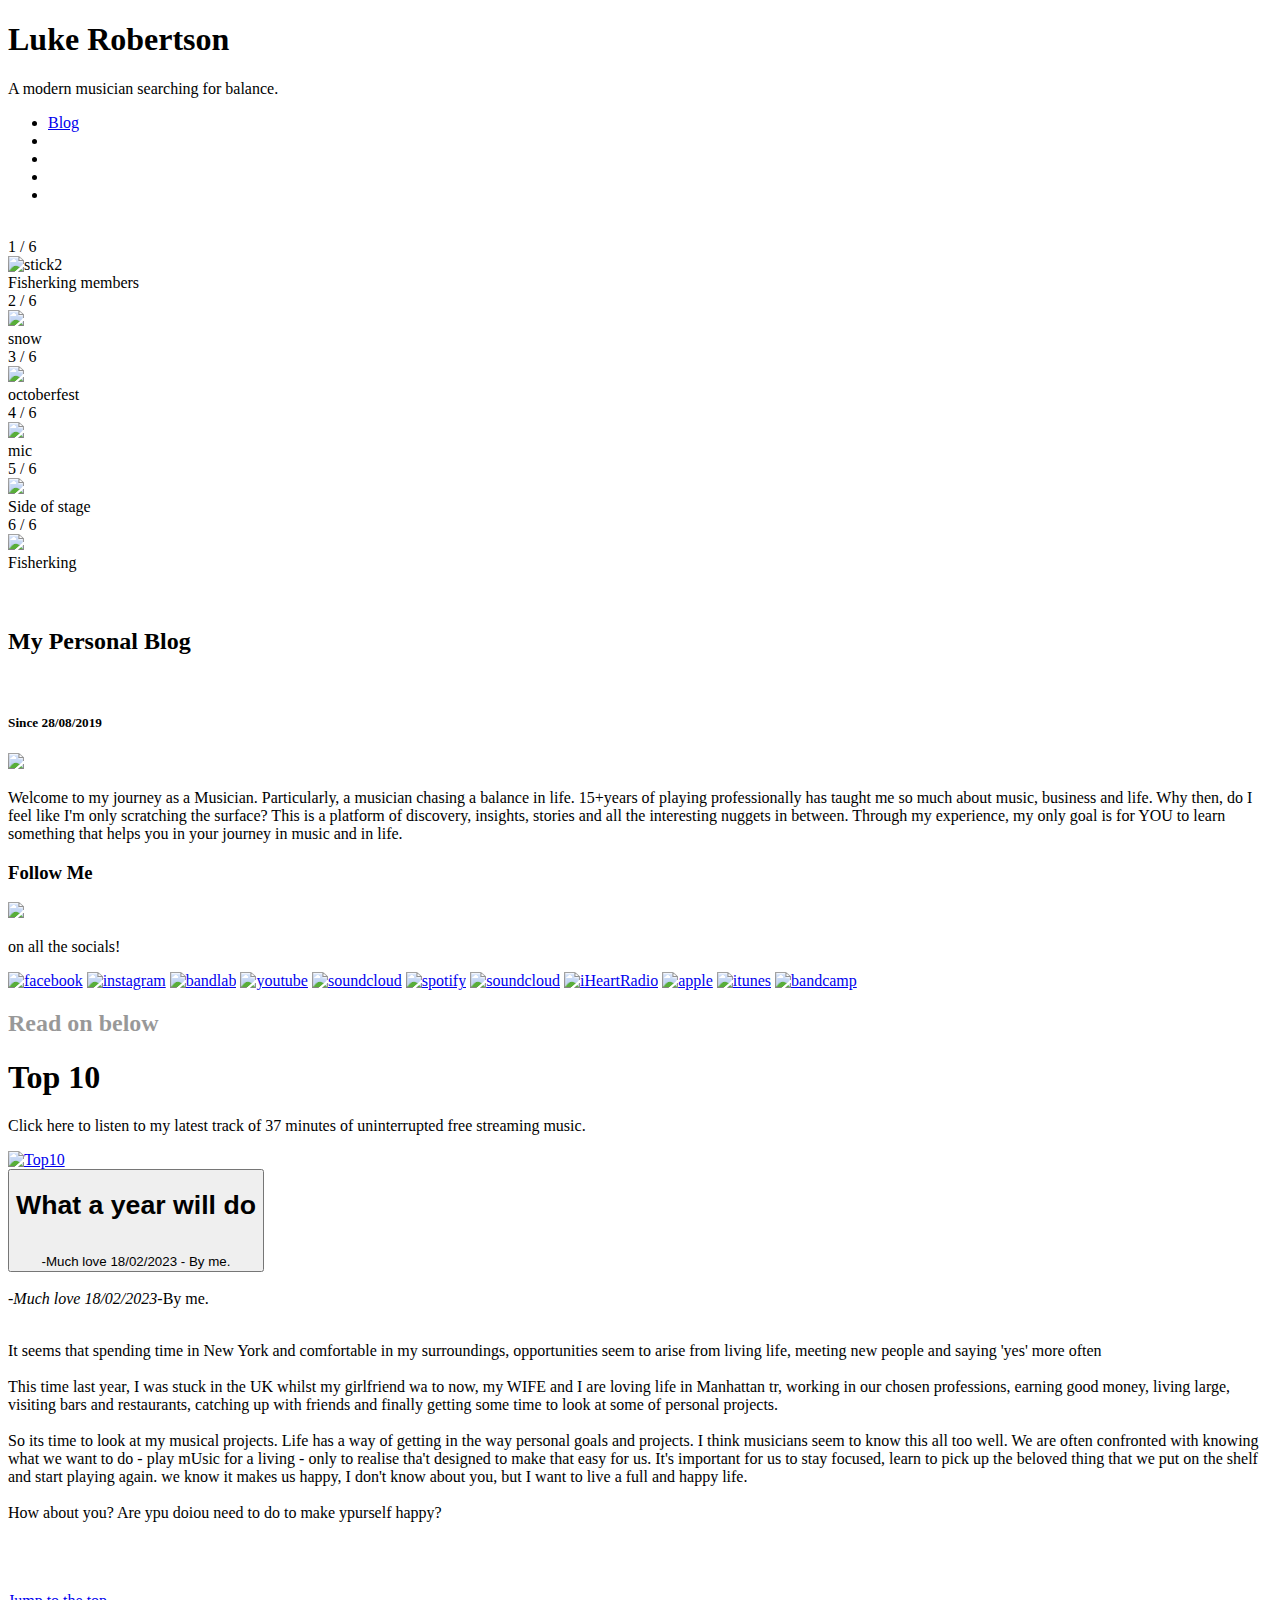
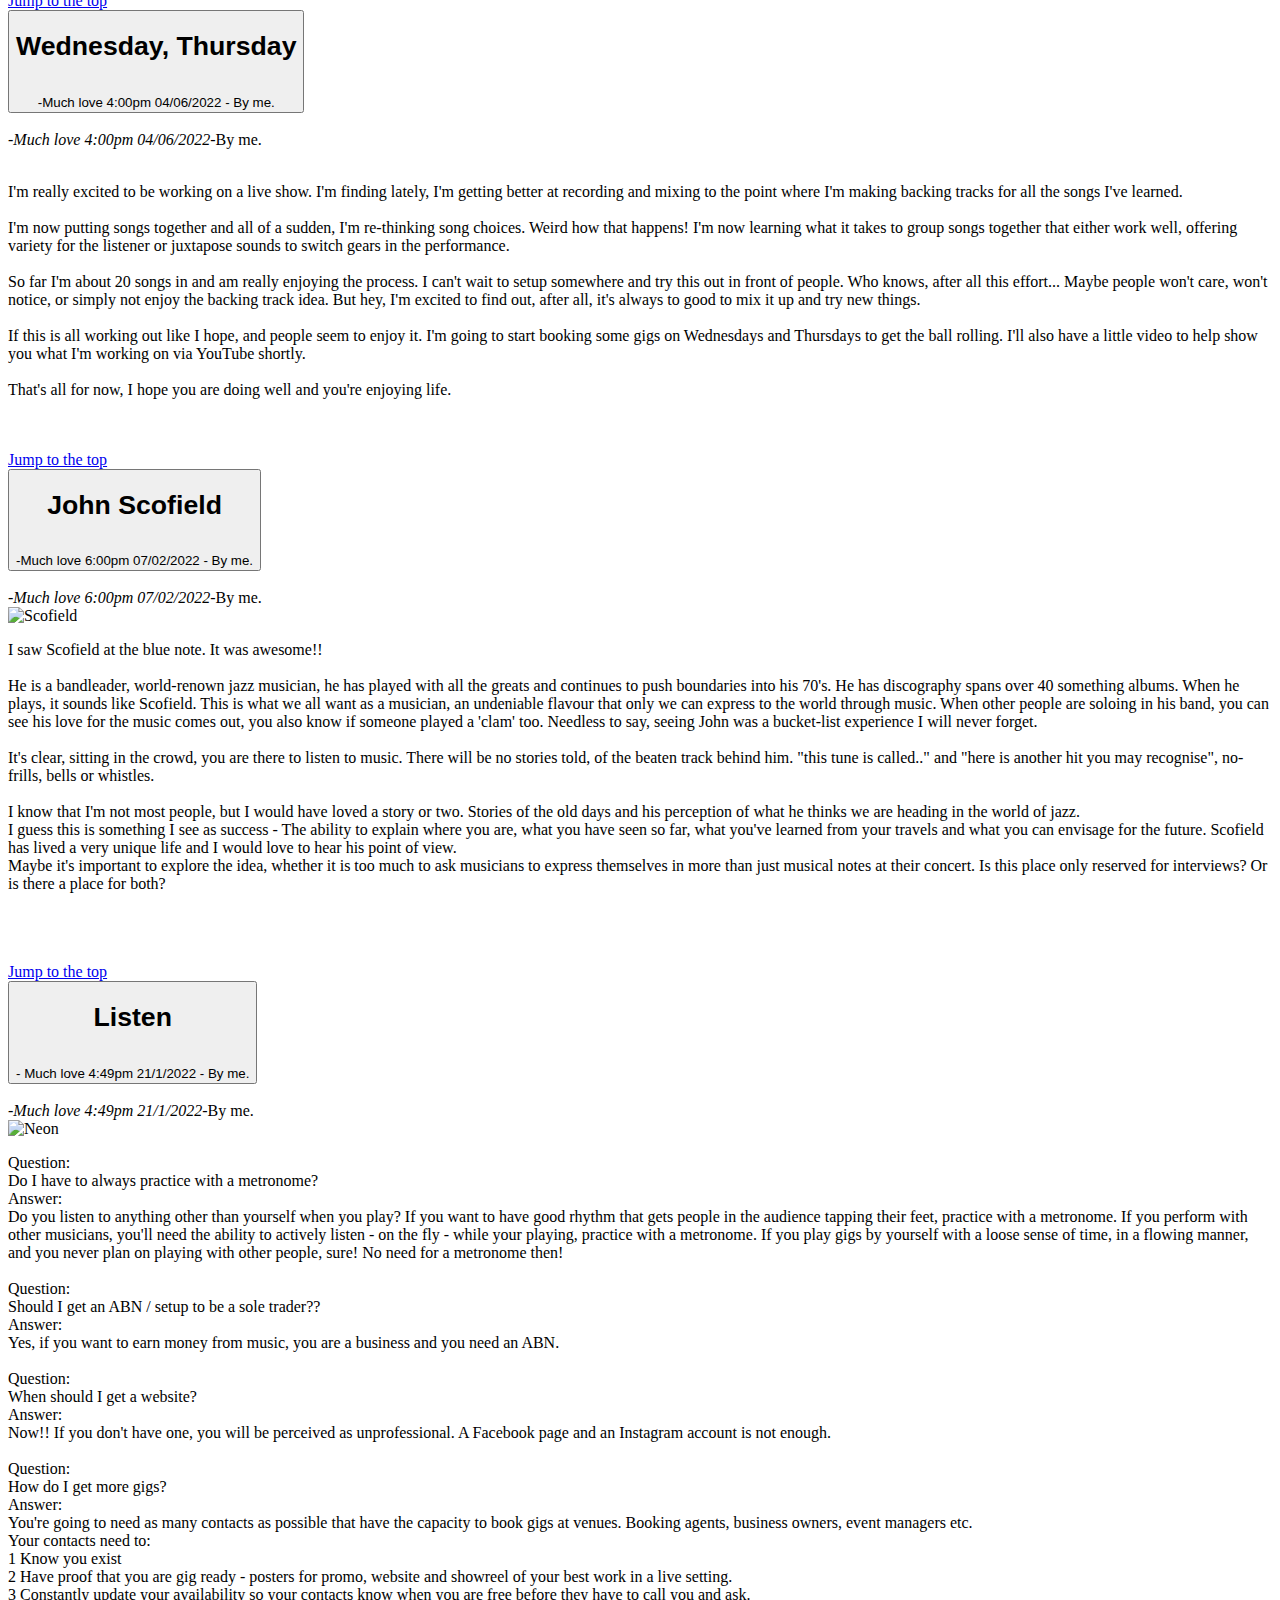
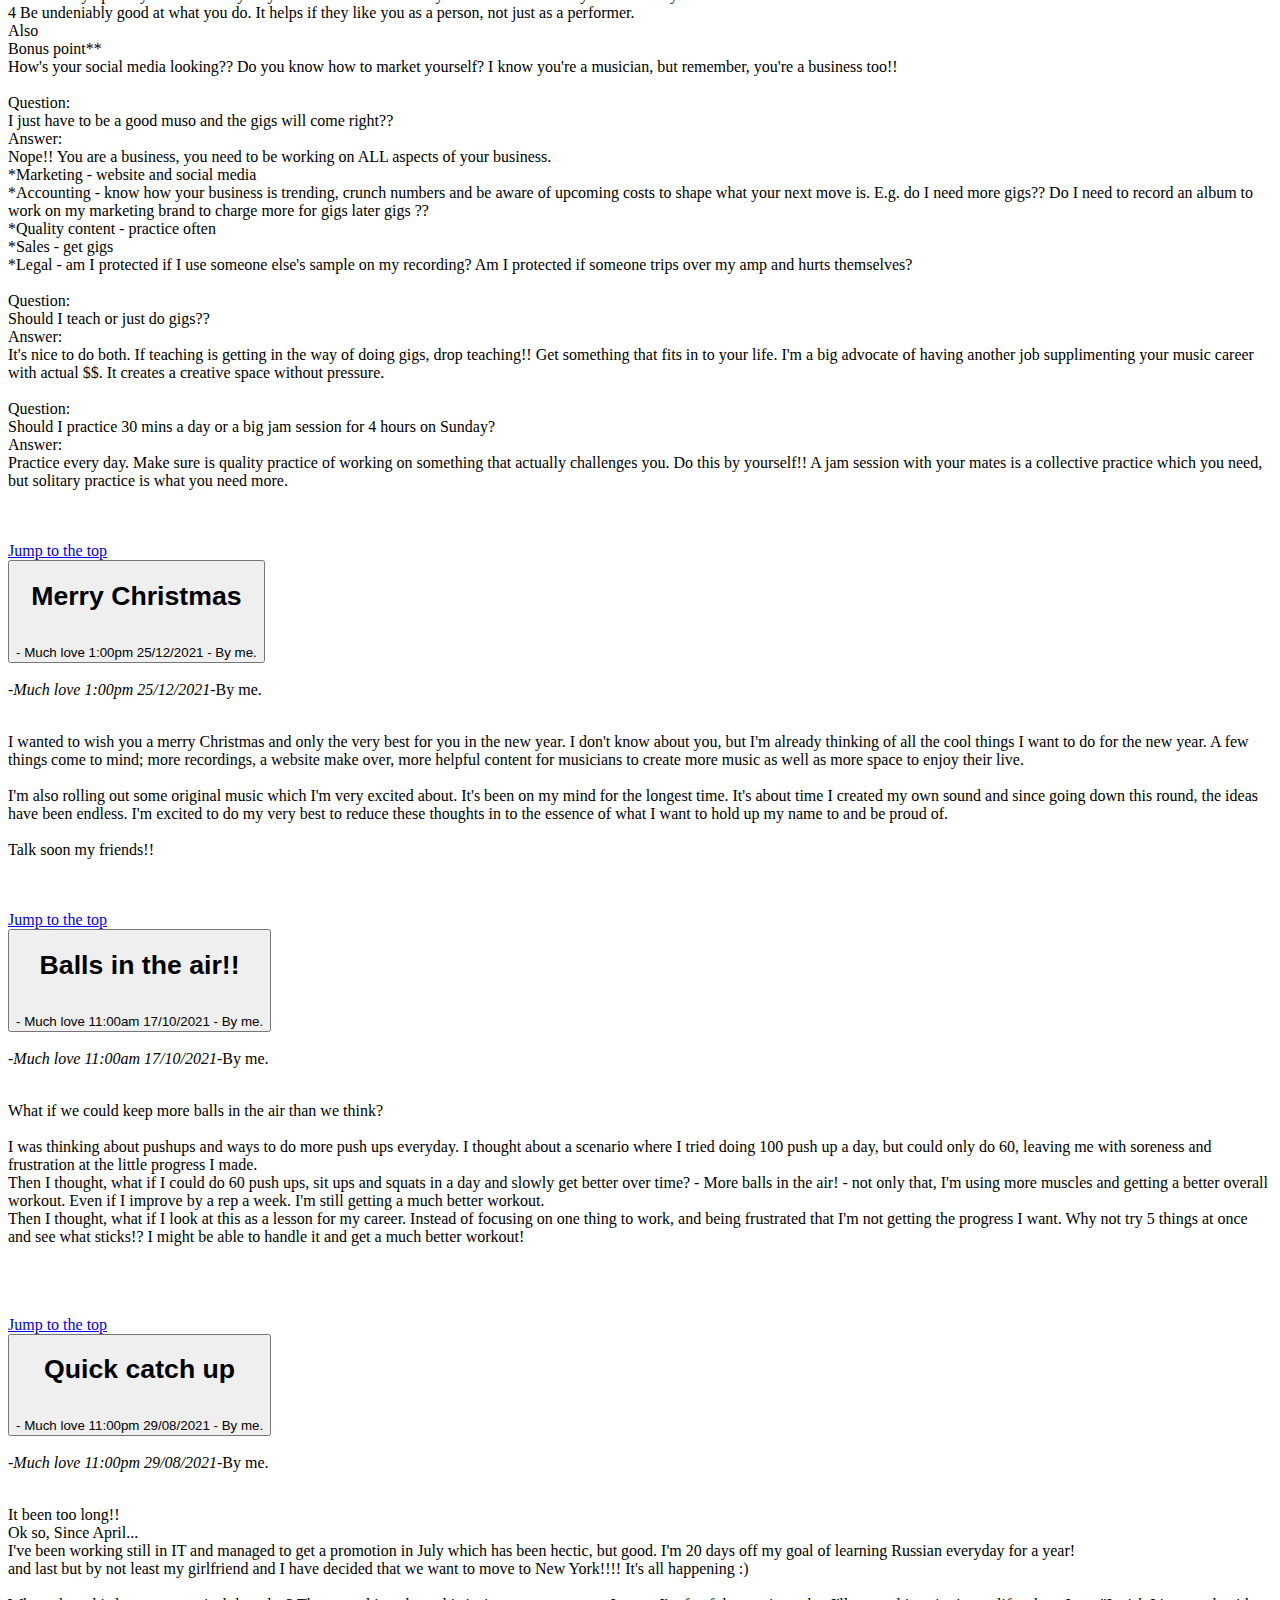
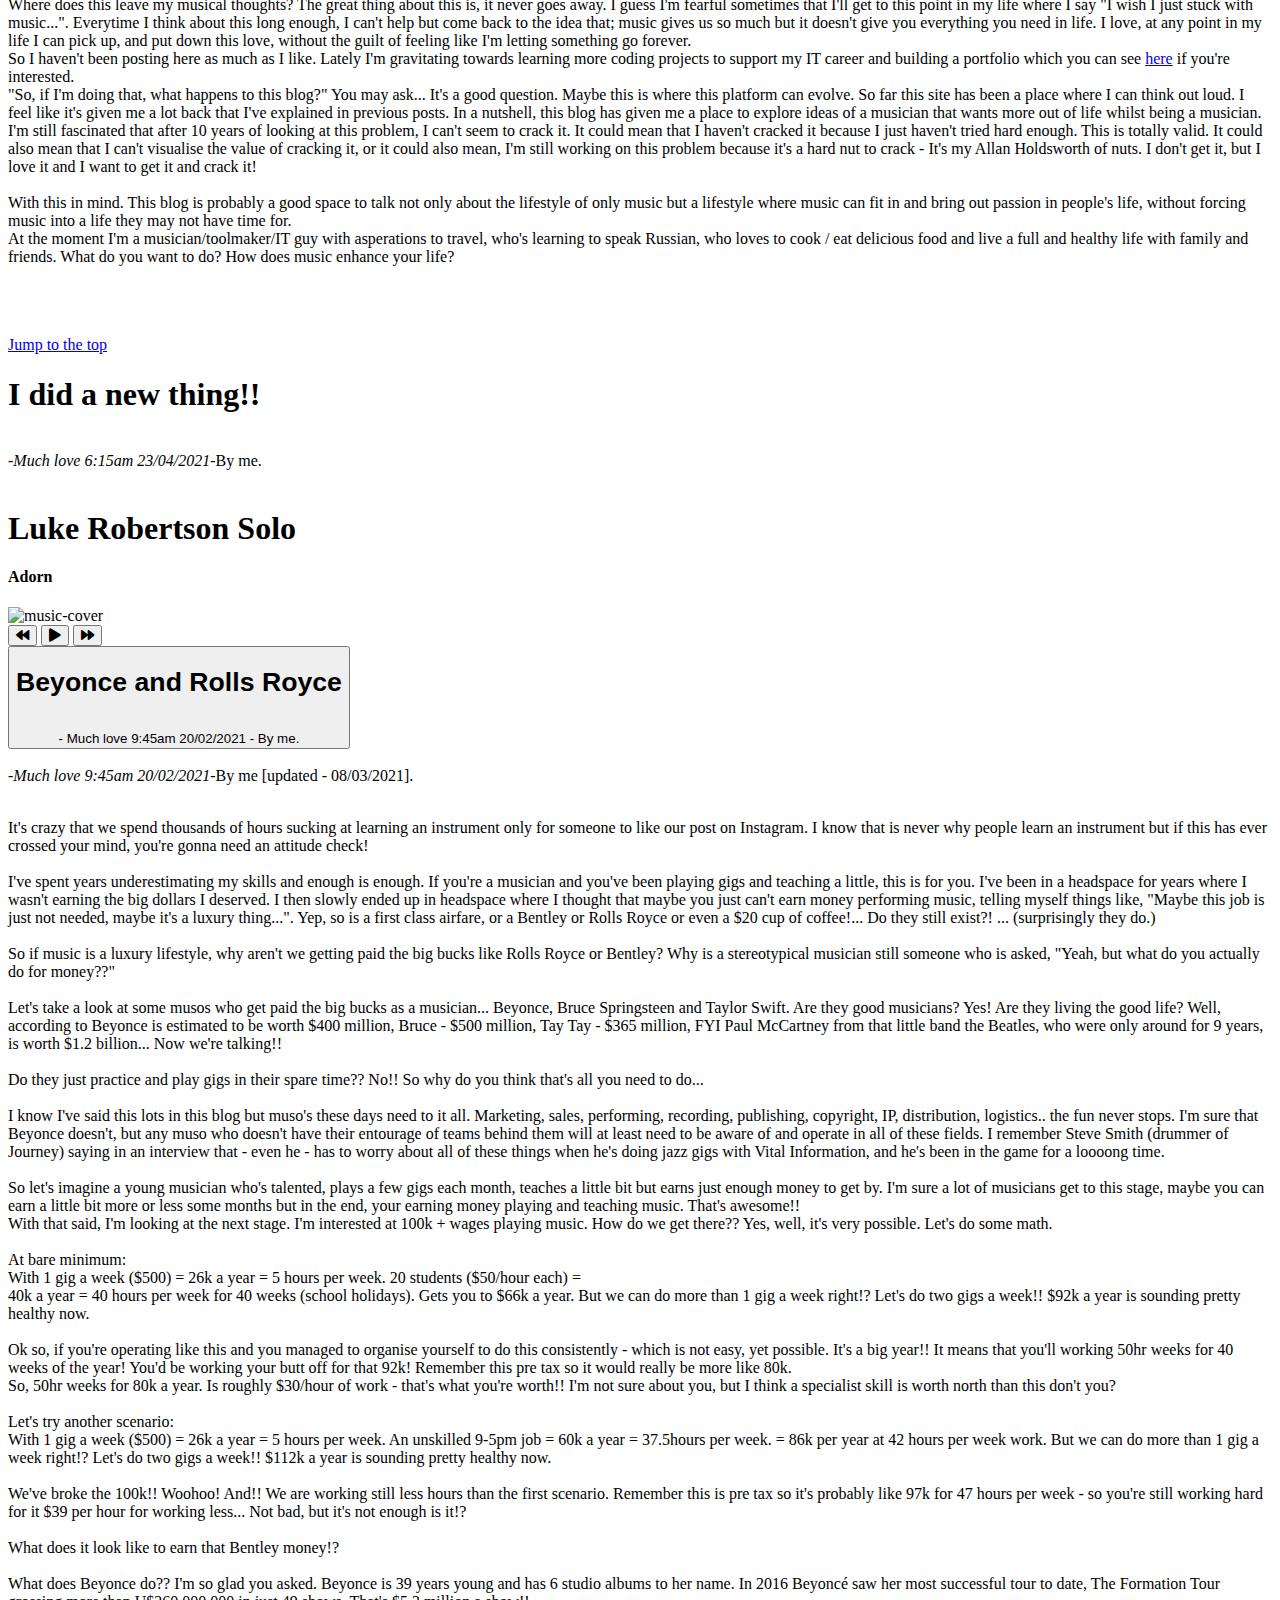
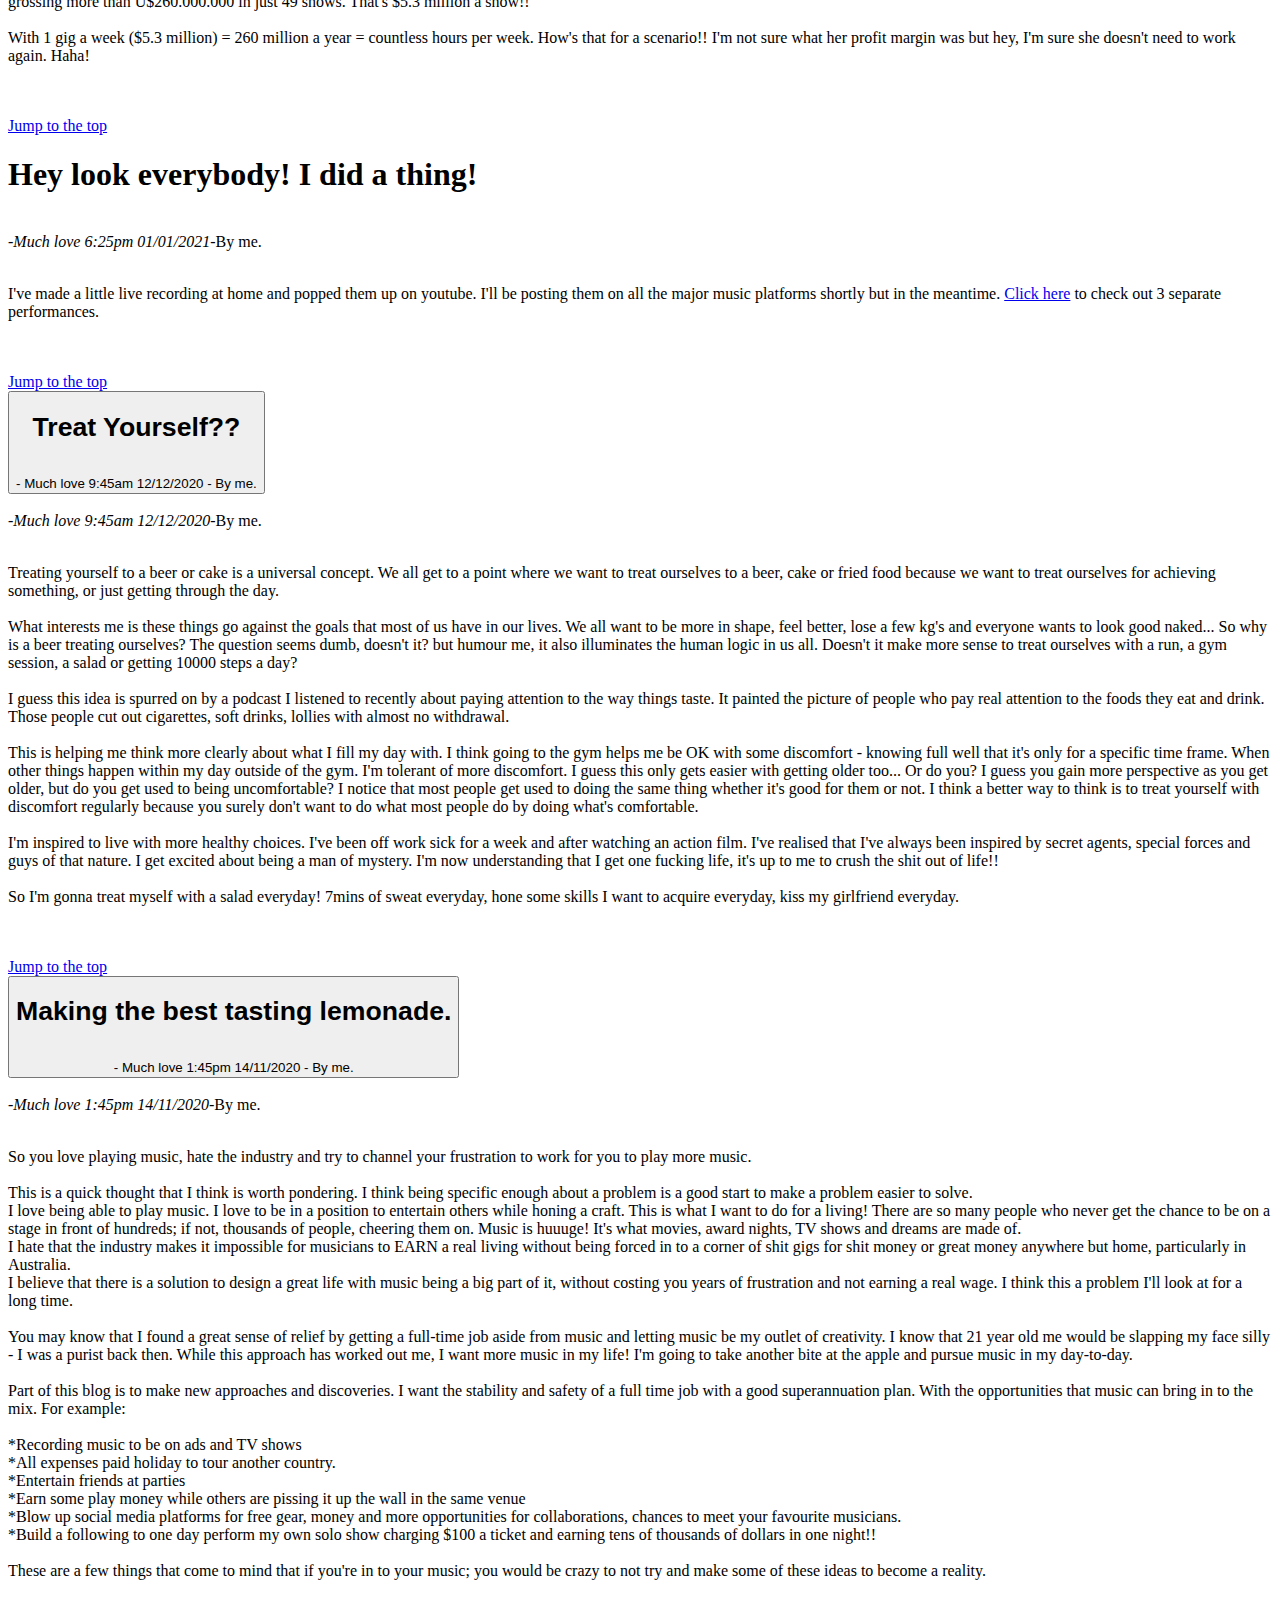
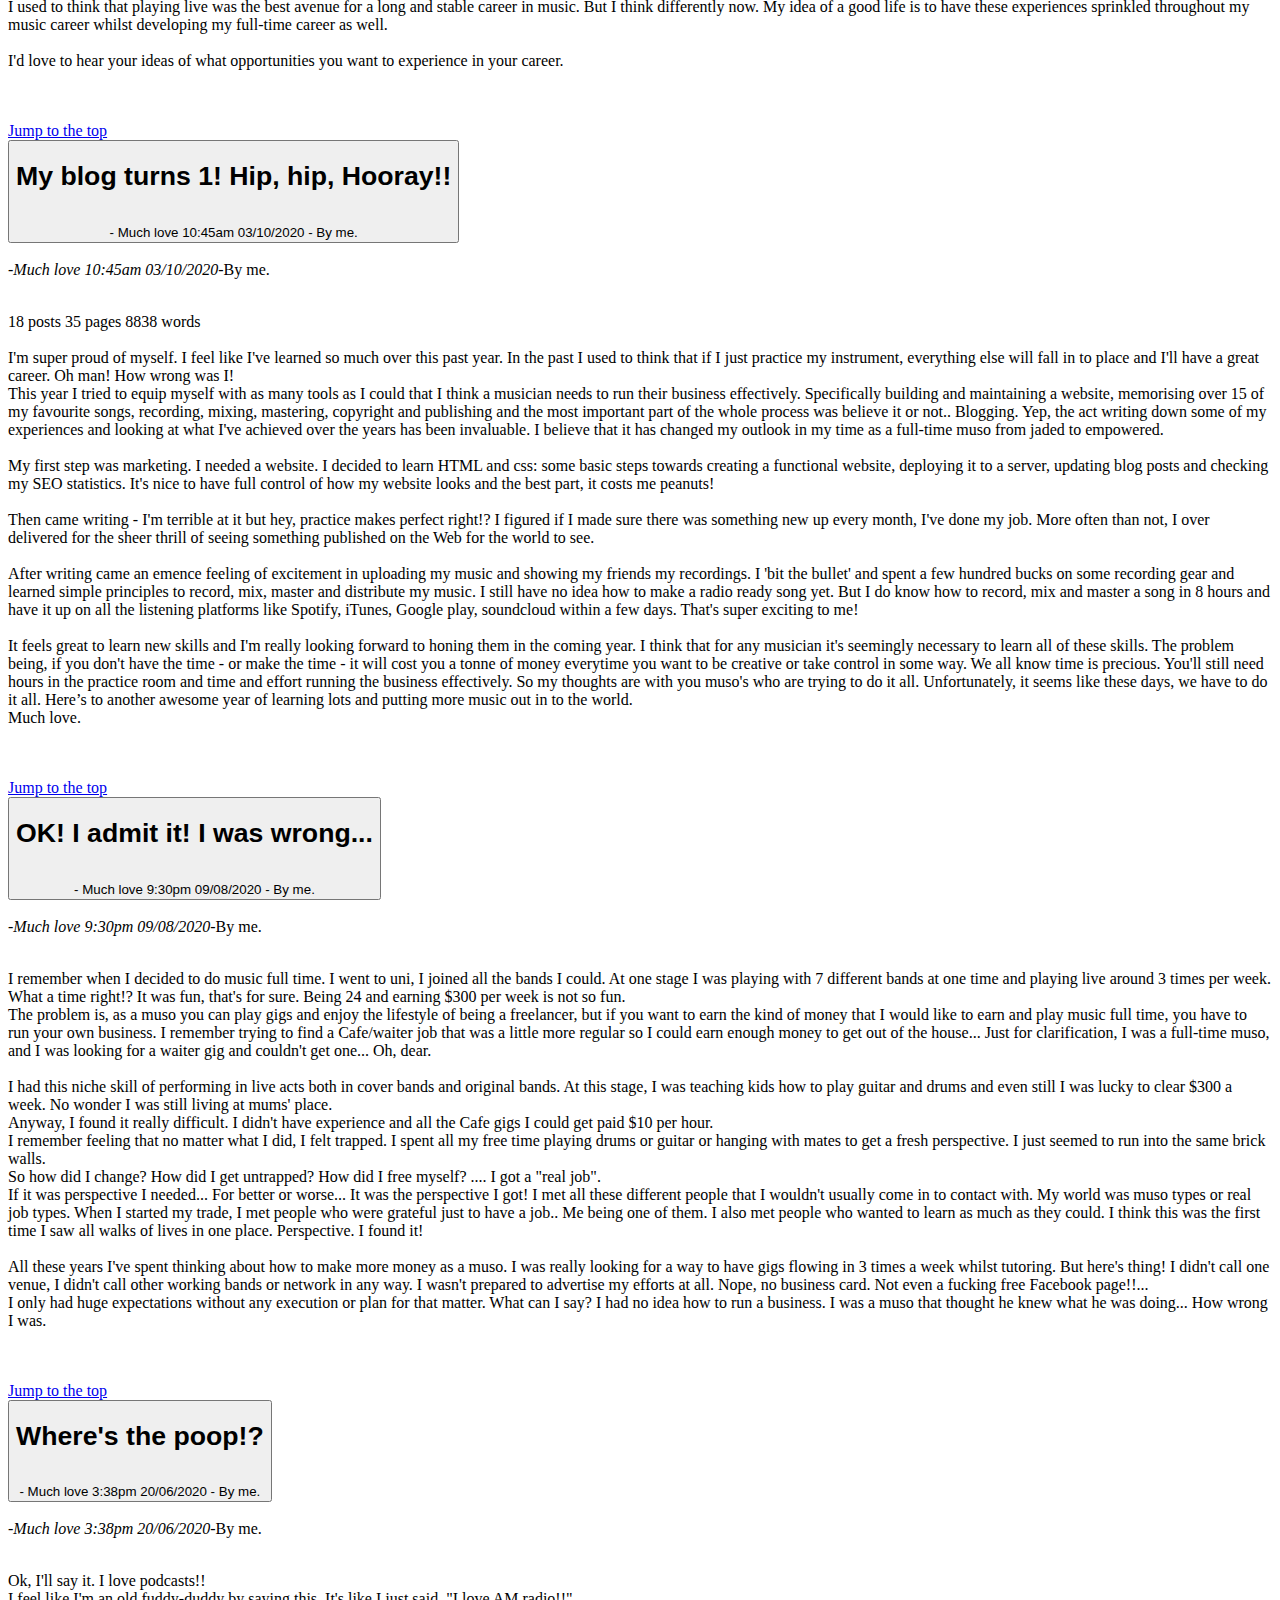
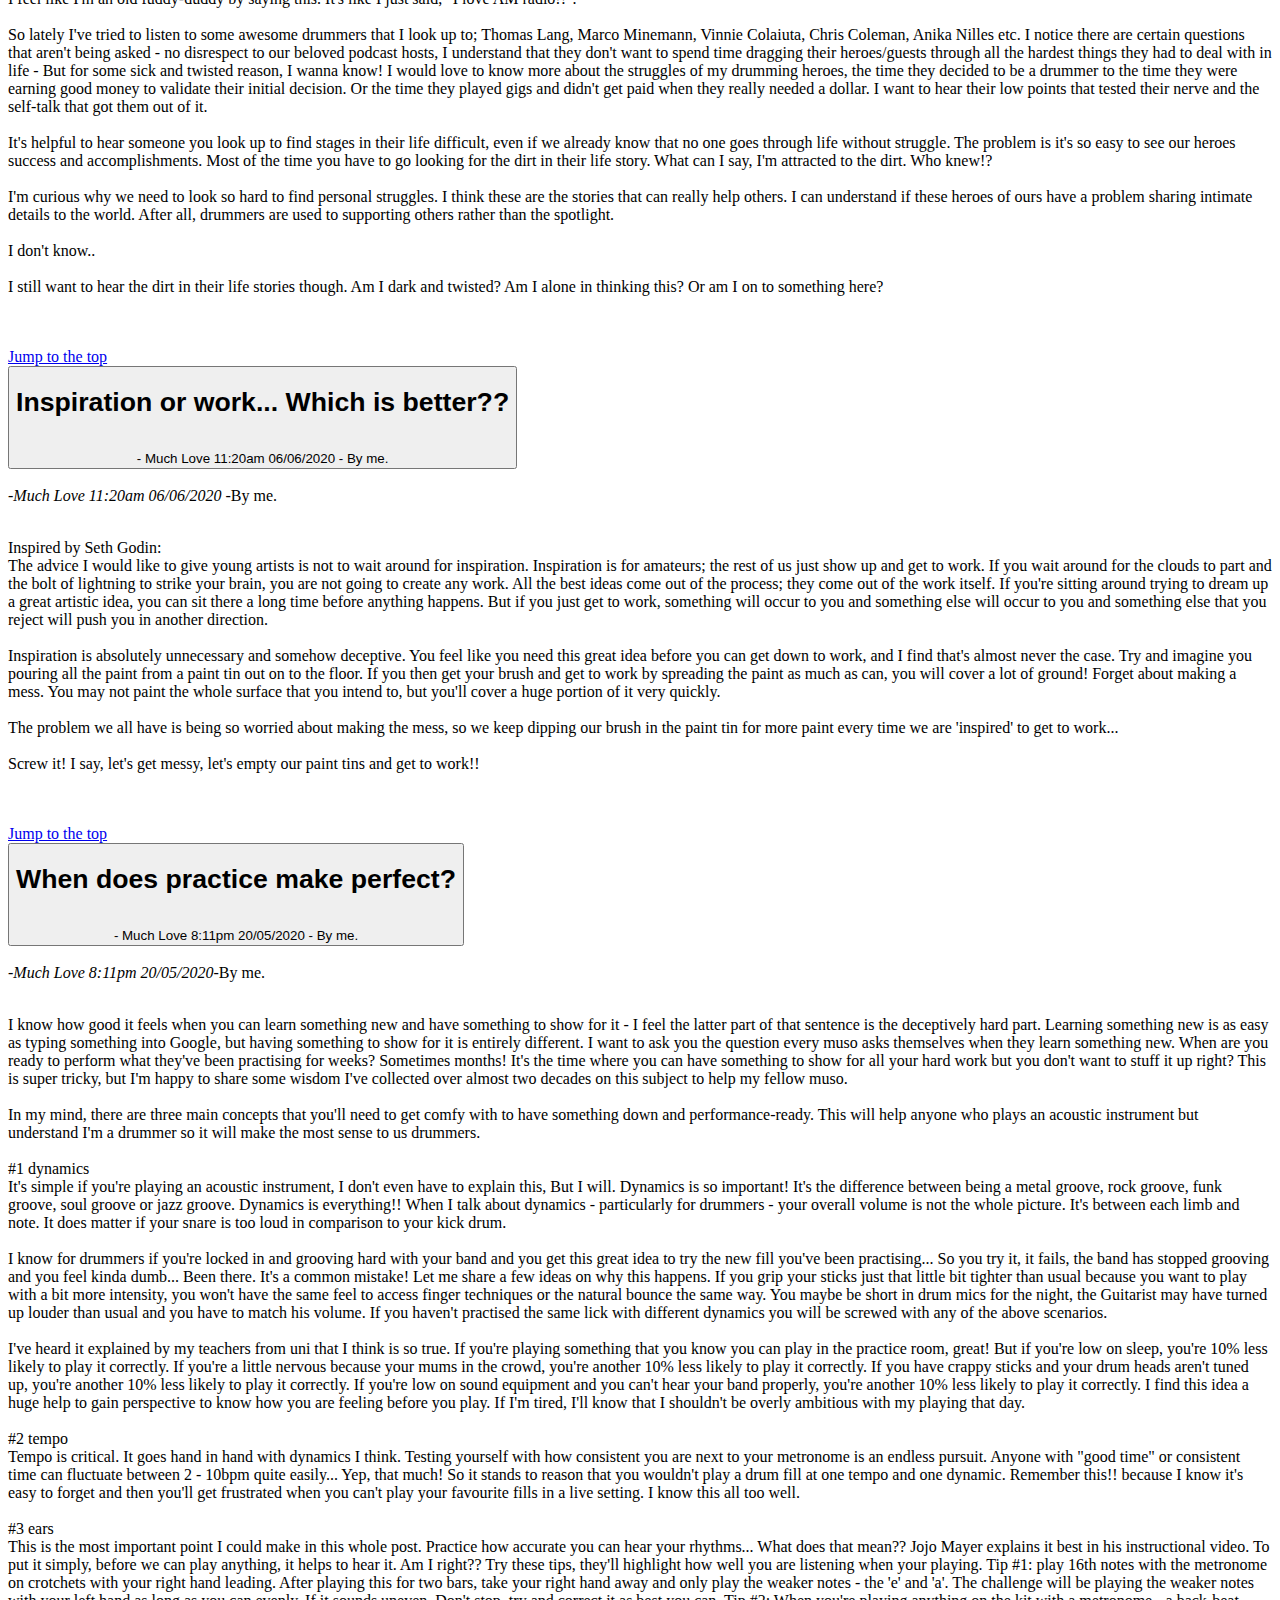
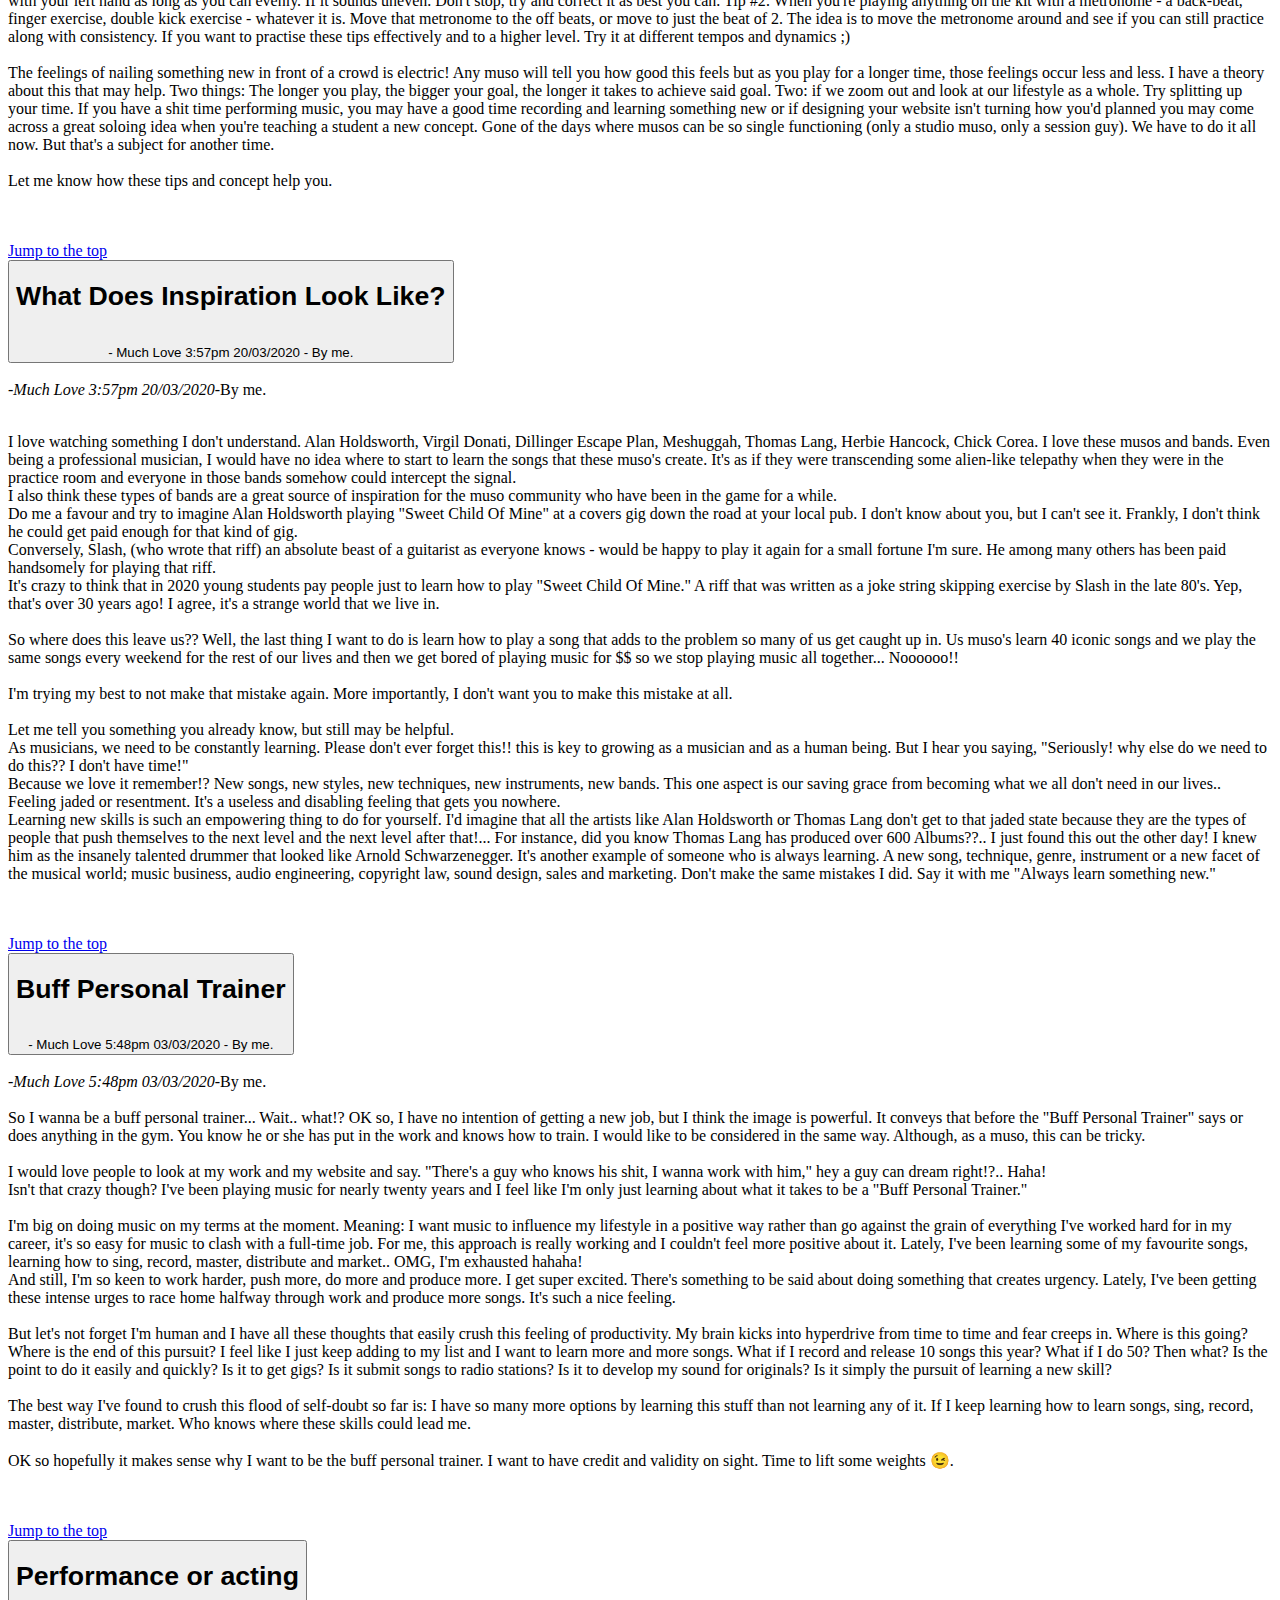
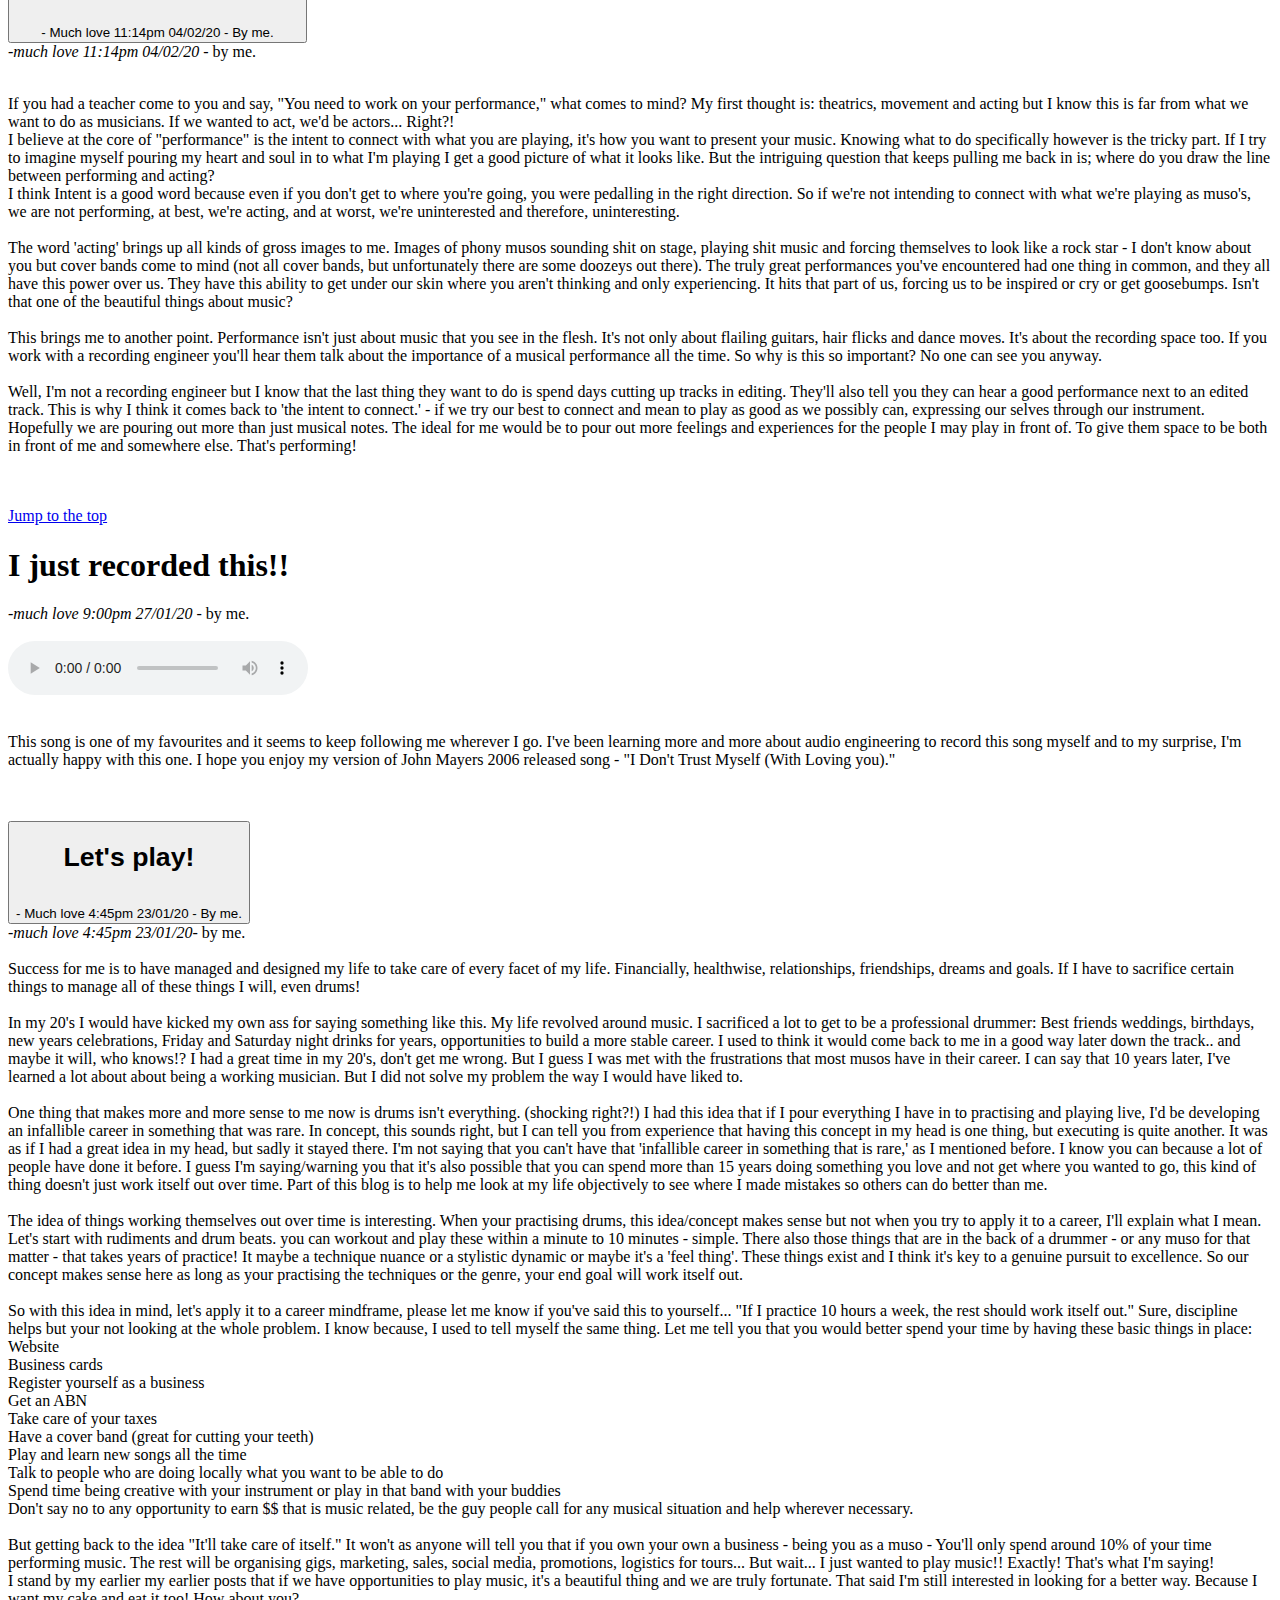
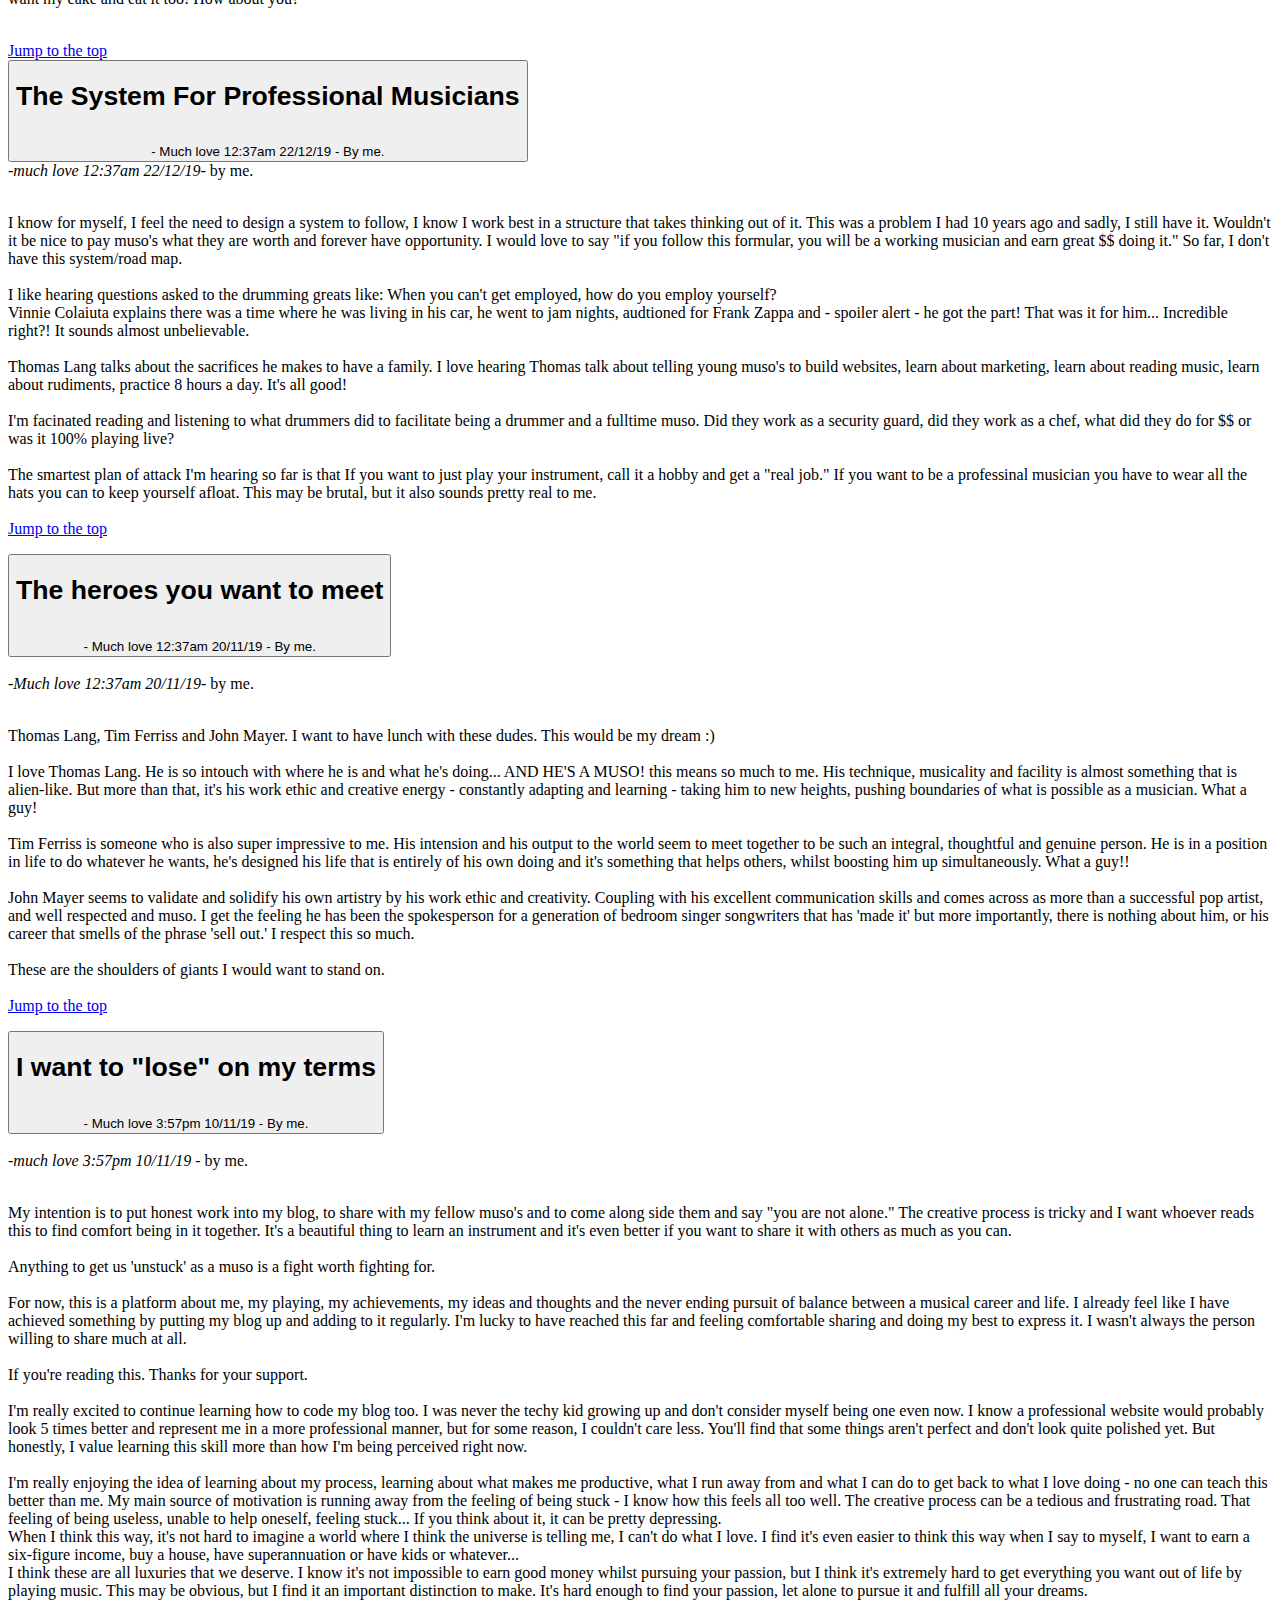
==== Myblog/index.html @ 41fdc40c "Update index.html" ====
<!doctype html>
<!--Creator:Luke Robertson
//	Subject:Blog	
Descriptions:Music
//	Date:completed ... never
-->
<html>
<head>
<!-- Global site tag (gtag.js) - Google Analytics -->
<script async src="https://www.googletagmanager.com/gtag/js?id=UA-148601200-1"></script>
<script>
  window.dataLayer = window.dataLayer || [];
  function gtag(){dataLayer.push(arguments);}
  gtag('js', new Date());
  gtag('config', 'UA-148601200-1');
</script>
		<title>Luke Robertson | A musician searching for balance.</title>
		<meta charset="UTF-8">
		<meta name="viewport" content="width=device-width, initial-scale=1" />
	        <meta name="author" content="Luke Robertson" />
	        <meta name="description" content="Canberra based musician. 15+years of playing professionally has taught me so much about music, business and life. This is a platform of discovery, insights, stories and all the interesting nuggets in between. Through my experience, I hope you learn something that helps you in your journey." />
	        <base href="https://lukerobertsonblog.com" />
		<link href="main.css" rel="stylesheet"/>
		<link href="https://fonts.googleapis.com/css?family=Permanent+Marker&display=swap" rel="stylesheet">
		<link rel="stylesheet" href="https://cdnjs.cloudflare.com/ajax/libs/font-awesome/5.10.2/css/all.min.css"/>
                <script src="https://kit.fontawesome.com/563c37996f.js" defer crossorigin="anonymous"></script>
                <link rel="icon" type="image/x-icon" href="images/face.ico" />
	        <script src="main.js" defer></script>		
</head>

<!--navigation bar-->
<body>

	<div class="header">
	  <h1 id="p01">Luke Robertson</h1>
	  <p>A modern musician searching for balance.</p>
	</div>
	
	<div class="topnav">
	<ul>
	  <li><a href="index.html">Blog</a></li>
	  <li><a href="About.html" style="color:#ffffff;">About</a></li>
	  <li><a href="Music.html" style="color:#ffffff;">Music</a></li>
	  <li><a href="https://www.youtube.com/user/lukerobertson1000" style="color:#ffffff;">Videos</a></li>
	  <li><a href="Contact.html" style="color:#ffffff;">Contact</a></li>
	</ul>
	</div>
<br>
	<!--slide show container-->		
<div class="slideshow-container">
	<div class="mySlides fade">
		<div class="numbertext">1 / 6</div>
		<img src="images/brassmonkey7.jpg" loading="lazy" alt="stick2" style="width:100%">
		<div class="text">Fisherking members</div>
	</div>

	<div class="mySlides fade">
		<div class="numbertext">2 / 6</div>
		<img src="images/snow_band.jpg" loading="lazy" style="width:100%">
		<div class="text">snow</div>
	</div>

	<div class="mySlides fade">
		<div class="numbertext">3 / 6</div>
		<img src="images/octoberfest_pic_2.jpg" loading="lazy" style="width:100%">
		<div class="text">octoberfest</div>
	</div>

	<div class="mySlides fade">
		<div class="numbertext">4 / 6</div>
		<img src="images/mic_drums_2_2.jpg" loading="lazy" style="width:100%">
		<div class="text">mic</div>
	</div>
	
	<div class="mySlides fade">
		<div class="numbertext">5 / 6</div>
		<img src="images/drums_sidestage_2.jpg" loading="lazy" style="width:100%">
		<div class="text">Side of stage</div>
	</div>

	<div class="mySlides fade">
		<div class="numbertext">6 / 6</div>
		<img src="images/brassmonkey5.jpg" loading="lazy" style="width:100%">
		<div class="text">Fisherking</div>
	</div>

<br>
<!-- The dots/circles -->
<div style="text-align:center">
<span class="dot" onclick="currentSlide(1)"></span>
<span class="dot" onclick="currentSlide(2)"></span>
<span class="dot" onclick="currentSlide(3)"></span>
<span class="dot" onclick="currentSlide(4)"></span>
<span class="dot" onclick="currentSlide(5)"></span>
<span class="dot" onclick="currentSlide(6)"></span>
</div>
<!--slide show container html-->
<br>
	<div class="row">
	  <div class="leftcolumn">
		<div class="card">
		  <h2>My Personal Blog</h2>
			<br>
		  <h5>Since 28/08/2019</h5>
		  <img src="images\bungas.jpg" loading="lazy" style="height:400px;"></img>
		  <p>Welcome to my journey as a Musician. Particularly, a musician chasing a balance in life. 15+years of playing professionally has taught me so much about music, business and life. Why then, do I feel like I'm only scratching the surface? This is a platform of discovery, insights, stories and all the interesting nuggets in between. Through my experience, my only goal is for YOU to learn something that helps you in your journey in music and in life.</p>
		</div>
	  </div>
	  <div class="rightcolumn">
		<div class="card">
		  <h3>Follow Me</h3>
                  <img src="images\fk_el_sole.jpg" loading="lazy" style="height:120px;"></img>
		  <p> on all the socials!</p>
		

	<div class="icons">
		<a href="https://www.facebook.com/lukerobertsonfaceb"><img src="images/facebook-logo.png" loading="lazy" alt="facebook" style="width:42px;height:42px;border:0"></a>
		
		<a href="https://www.instagram.com/bylukerobertson/?hl=en"><img src="images/Insta-logo.png" loading="lazy" alt="instagram" style="width:42px;height:42px;border:0"></a>
		
		<a href="https://www.bandlab.com/lukerobertsonmusic"><img src="images/bandlab-logo.png" loading="lazy" alt="bandlab" style="width:42px;height:42px;border:0"></a>
		
		<a href="https://www.youtube.com/user/lukerobertson1000"><img src="images/youtube-logo.png" loading="lazy" alt="youtube" style="width:42px;height:42px;border:0"></a>
		
		<a href="https://soundcloud.com/lukerobertsonsolo"><img src="images/soundcloud.png" loading="lazy" alt="soundcloud" style="width:42px;height:42px;border:0"></a>
		
		<a href="https://open.spotify.com/artist/0PqSGd2vRTF03dzegn07JU?si=D8BVVp4qRs2vXapFABUufA"><img src="images/spotify-logo.png" loading="lazy" alt="spotify" style="width:42px;height:42px;border:0"></a>
		<a href="https://play.google.com/store/music/artist?id=Ameyzbptq527msmj7m6m5qetkxa"><img src="images/googlePlay-logo.png" loading="lazy" alt="soundcloud" style="width:42px;height:42px;border:0"></a>
		<a href="https://www.iheart.com/artist/luke-robertson-34002581/"><img src="images/iheart-logo.png" loading="lazy" alt="iHeartRadio" style="width:42px;height:42px;border:0"></a>
		
		<a href="https://music.apple.com/us/artist/luke-robertson/1497087557"><img src="images/apple-logo.png" loading="lazy" alt="apple" style="width:42px;height:42px;border:0"></a>
		<a href="https://music.apple.com/us/artist/luke-robertson/1497087557"><img src="images/itunes.png" loading="lazy" alt="itunes" style="width:42px;height:42px;border:0"></a>
		
	<a href="https://lukerobertsonmusic.bandcamp.com/follow_me"><img src="images/Bandcamp.png" loading="lazy" alt="bandcamp" style="width:42px;height:42px;border:0"></a>
		</div>
	</div>
</div>
</div>
		
	<div class="footer" style="opacity: 0.4;">
	  <h2>Read on below</h2>
	</div>
</div>
<div class="top10">
    <h1>Top 10</h1>
    <p>Click here to listen to my latest track of 37 minutes of uninterrupted free streaming music. </p>
    <a href="https://soundcloud.com/lukerobertsonsolo"><img src="images/Top10.png" loading="lazy" alt="Top10" style="height:400px;"></a>
</div>
<!--what will be your new heading? What a year will do
what will be the time that you posted it? format is 'hh:mm dd/mm/yyyy' 18/02/2023
what is your new blog post? It seems that spending time in New York and comfortable in my surroundings, opportunities seem to arise from living life, meeting new people and saying 'yes' more often
-->
<div class="content">
<button type="button" class="expand-button" style="fas-fa-chevron-down"><h1>What a year will do</h1><br> -Much love 18/02/2023 - By me.</button>
<div class="content-expand">
<br>
<cite>-Much love 18/02/2023-</cite>By me.
<br>
<br>
<p>It seems that spending time in New York and comfortable in my surroundings, opportunities seem to arise from living life, meeting new people and saying 'yes' more often

<!--start bloggingThis time last year, I was stuck in the UK whilst my girlfriend was working in Manhattan. fast forward to now, my WIFE and I are loving life in Manhattan together, working in our chosen professions, earning good money, living large, visiting bars and restaurants, catching up with friends and finally getting some time to look at some of personal projects.                                              So its time to look at my musical projects. Life has a way of getting in the way personal goals and projects. I think musicians seem to know this all too well. We are often confronted with knowing what we want to do - play mUsic for a living - only to realise that the world isn't designed to make that easy for us. It's important for us to stay focused, learn to pick up the beloved thing that we put on the shelf and start playing again. we know it makes us happy, and I don't know about you, but I want to live a full and happy life.
How about you? Are ypu doing what you need to do to make ypurself happy?
endpost
-->

<br>
<br>
This time last year, I was stuck in the UK whilst my girlfriend wa to now, my WIFE and I are loving life in Manhattan tr, working in our chosen professions, earning good money, living large, visiting bars and restaurants, catching up with friends and finally getting some time to look at some of personal projects.
<br>
<br>
So its time to look at my musical projects. Life has a way of getting in the way personal goals and projects. I think musicians seem to know this all too well. We are often confronted with knowing what we want to do - play mUsic for a living - only to realise tha't designed to make that easy for us. It's important for us to stay focused, learn to pick up the beloved thing that we put on the shelf and start playing again. we know it makes us happy, I don't know about you, but I want to live a full and happy life.
<br>
<br>
How about you? Are ypu doiou need to do to make ypurself happy?
<br>
<br>

</p>
<br>
<br>
<a href="#top">
                Jump to the top</a>
                </div>
</div>

<div class="content">
	<button type="button" class="expand-button style="fas-fa-chevron-down"><h1>Wednesday, Thursday</h1><br> -Much love 4:00pm 04/06/2022 - By me.</button>
	<div class="content-expand">
<br>
<cite>-Much love 4:00pm 04/06/2022-</cite>By me.
<br>
<br>
<p>
I'm really excited to be working on a live show. I'm finding lately, I'm getting better at recording and mixing to the point where I'm making backing tracks for all the songs I've learned. 
<br>
<br>
I'm now putting songs together and all of a sudden, I'm re-thinking song choices. Weird how that happens! I'm now learning what it takes to group songs together that either work well, offering variety for the listener or juxtapose sounds to switch gears in the performance.
<br>
<br>
So far I'm about 20 songs in and am really enjoying the process. I can't wait to setup somewhere and try this out in front of people. Who knows, after all this effort... Maybe people won't care, won't notice, or simply not enjoy the backing track idea. But hey, I'm excited to find out, after all, it's always to good to mix it up and try new things.
<br>
<br>
If this is all working out like I hope, and people seem to enjoy it. I'm going to start booking some gigs on Wednesdays and Thursdays to get the ball rolling. I'll also have a little video to help show you what I'm working on via YouTube shortly.
<br>
<br>
That's all for now, I hope you are doing well and you're enjoying life.
</p>
<br>
<br>
<a href="#top">Jump to the top</a>
       </div>
</div>
<div class="content">
	<button type="button" class="expand-button style="fas-fa-chevron-down"><h1>John Scofield</h1><br> -Much love 6:00pm 07/02/2022 - By me.</button>
	<div class="content-expand">
<br>
<cite>-Much love 6:00pm 07/02/2022-</cite>By me.
<br>
<img src="images/Scofield.jpg" loading="lazy" alt="Scofield"> 
<br>
<p>
I saw Scofield at the blue note. It was awesome!!
<br>
<br>
He is a bandleader, world-renown jazz musician, he has played with all the greats and continues to push boundaries into his 70's. He has discography spans over 40 something albums. When he plays, it sounds like Scofield. This is what we all want as a musician, an undeniable flavour that only we can express to the world through music. When other people are soloing in his band, you can see his love for the music comes out, you also know if someone played a 'clam' too. Needless to say, seeing John was a bucket-list experience I will never forget.
<br>
<br>
It's clear, sitting in the crowd, you are there to listen to music. There will be no stories told, of the beaten track behind him. "this tune is called.." and "here is another hit you may recognise", no-frills, bells or whistles.
<br>
<br>
I know that I'm not most people, but I would have loved a story or two. Stories of the old days and his perception of what he thinks we are heading in the world of jazz.<br>
I guess this is something I see as success - The ability to explain where you are, what you have seen so far, what you've learned from your travels and what you can envisage for the future. Scofield has lived a very unique life and I would love to hear his point of view.<br>
Maybe it's important to explore the idea, whether it is too much to ask musicians to express themselves in more than just musical notes at their concert. Is this place only reserved for interviews? Or is there a place for both?
<br>
<br>
</p>
<br>
<br>
<a href="#top">Jump to the top</a>
       </div>
</div>
<div class="content">
	<button type="button" class="expand-button style="fas-fa-chevron-down"><h1>Listen</h1><br> - Much love 4:49pm 21/1/2022 - By me.</button>
	<div class="content-expand">
<br>
<cite>-Much love 4:49pm 21/1/2022-</cite>By me.
<br>
<img src="images/neon3.png" loading="lazy" alt="Neon"> 
<br>
<p>
Question:<br>
Do I have to always practice with a metronome?<br>
Answer:<br>
Do you listen to anything other than yourself when you play? If you want to have good rhythm that gets people in the audience tapping their feet, practice with a metronome. If you perform with other musicians, you'll need the ability to actively listen - on the fly - while your playing, practice with a metronome. If you play gigs by yourself with a loose sense of time, in a flowing manner, and you never plan on playing with other people, sure! No need for a metronome then!
<br>
<br>
Question:<br>
Should I get an ABN / setup to be a sole trader??<br>
Answer:<br>
Yes, if you want to earn money from music, you are a business and you need an ABN.
<br>
<br>
Question:<br>
When should I get a website?<br>
Answer:<br>
Now!! If you don't have one, you will be perceived as unprofessional. A Facebook page and an Instagram account is not enough.
<br>
<br>
Question:<br>
How do I get more gigs?<br>
Answer:<br>
You're going to need as many contacts as possible that have the capacity to book gigs at venues. Booking agents, business owners, event managers etc.
<br>Your contacts need to:<br>
1 Know you exist<br>
2 Have proof that you are gig ready - posters for promo, website and showreel of your best work in a live setting.<br>
3 Constantly update your availability so your contacts know when you are free before they have to call you and ask.<br>
4 Be undeniably good at what you do. It helps if they like you as a person, not just as a performer.<br>
Also<br>
Bonus point**<br>
How's your social media looking?? Do you know how to market yourself? I know you're a musician, but remember, you're a business too!! 
<br>
<br>
Question:<br>
I just have to be a good muso and the gigs will come right??<br>
Answer:<br>
Nope!! You are a business, you need to be working on ALL aspects of your business.<br>
*Marketing - website and social media<br>
*Accounting - know how your business is trending, crunch numbers and be aware of upcoming costs to shape what your next move is. E.g. do I need more gigs?? Do I need to record an album to work on my marketing brand to charge more for gigs later gigs ?? <br>
*Quality content - practice often<br>
*Sales - get gigs<br>
*Legal - am I protected if I use someone else's sample on my recording? Am I protected if someone trips over my amp and hurts themselves?
<br>
<br>
Question:<br>
Should I teach or just do gigs??<br>
Answer:<br>
It's nice to do both. If teaching is getting in the way of doing gigs, drop teaching!! Get something that fits in to your life.
I'm a big advocate of having another job supplimenting your music career with actual $$. It creates a creative space without pressure.
<br>
<br>
Question:<br>
Should I practice 30 mins a day or a big jam session for 4 hours on Sunday?<br>
Answer:<br>
Practice every day. Make sure is quality practice of working on something that actually challenges you. Do this by yourself!! A jam session with your mates is a collective practice which you need, but solitary practice is what you need more.

</p>
<br>
<br>
<a href="#top">Jump to the top</a>
       </div>
</div>
<div class="content">
	<button type="button" class="expand-button style="fas-fa-chevron-down"><h1>Merry Christmas</h1><br> - Much love 1:00pm 25/12/2021 - By me.</button>
	<div class="content-expand">
<br>
<cite>-Much love 1:00pm 25/12/2021-</cite>By me.
<br>
<br>
<p>
I wanted to wish you a merry Christmas and only the very best for you in the new year. I don't know about you, but I'm already thinking of all the cool things I want to do for the new year. A few things come to mind; more recordings, a website make over, more helpful content for musicians to create more music as well as more space to enjoy their live. 
<br>
<br>
I'm also rolling out some original music which I'm very excited about. It's been on my mind for the longest time. It's about time I created my own sound and since going down this round, the ideas have been endless. I'm excited to do my very best to reduce these thoughts in to the essence of what I want to hold up my name to and be proud of. 
<br>
<br>
Talk soon my friends!!
</p>
<br>
<br>
<a href="#top">Jump to the top</a>
       </div>
</div>
<div class="content">
	<button type="button" class="expand-button"><h1>Balls in the air!!</h1><br> - Much love 11:00am 17/10/2021 - By me.</button>
	<div class="content-expand">
<br>
<cite>-Much love 11:00am 17/10/2021-</cite>By me.
<br>
<br>
<p>
What if we could keep more balls in the air than we think?<br><br>
I was thinking about pushups and ways to do more push ups everyday. I thought about a scenario where I tried doing 100 push up a day, but could only do 60, leaving me with soreness and frustration at the little progress I made.<br>
Then I thought, what if I could do 60 push ups, sit ups and squats in a day and slowly get better over time? - More balls in the air! - not only that, I'm using more muscles and getting a better overall workout. Even if I improve by a rep a week. I'm still getting a much better workout.<br>
Then I thought, what if I look at this as a lesson for my career. Instead of focusing on one thing to work, and being frustrated that I'm not getting the progress I want. Why not try 5 things at once and see what sticks!? I might be able to handle it and get a much better workout!
<br>
<br>
</p>
<br>
<br>
<a href="#top">Jump to the top</a>
       </div>
</div>
<div class="content">
	<button type="button" class="expand-button"><h1>Quick catch up</h1><br> - Much love 11:00pm 29/08/2021 - By me.</button>
	<div class="content-expand">
<br>
<cite>-Much love 11:00pm 29/08/2021-</cite>By me.
<br>
<br>
<p>It been too long!!<br>
Ok so, Since April...<br>
I've been working still in IT and managed to get a promotion in July which has been hectic, but good. I'm 20 days off my goal of learning Russian everyday for a year!<br>
and last but by not least my girlfriend and I have decided that we want to move to New York!!!! It's all happening :)
<br>
<br>
Where does this leave my musical thoughts? The great thing about this is, it never goes away. I guess I'm fearful sometimes that I'll get to this point in my life where I say "I wish I just stuck with music...". Everytime I think about this long enough, I can't help but come back to the idea that; music gives us so much but it doesn't give you everything you need in life. I love, at any point in my life I can pick up, and put down this love, without the guilt of feeling like I'm letting something go forever.<br>
So I haven't been posting here as much as I like. Lately I'm gravitating towards learning more coding projects to support my IT career and building a portfolio which you can see <a href="https://musicwithcode.com">here</a> if you're interested.<br>
"So, if I'm doing that, what happens to this blog?" You may ask... It's a good question.
Maybe this is where this platform can evolve. So far this site has been a place where I can think out loud. I feel like it's given me a lot back that I've explained in previous posts. In a nutshell, this blog has given me a place to explore ideas of a musician that wants more out of life whilst being a musician. I'm still fascinated that after 10 years of looking at this problem, I can't seem to crack it. It could mean that I haven't cracked it because I just haven't tried hard enough. This is totally valid. It could also mean that I can't visualise the value of cracking it, or it could also mean, I'm still working on this problem because it's a hard nut to crack - It's my Allan Holdsworth of nuts. I don't get it, but I love it and I want to get it and crack it!
<br>
<br>
With this in mind. This blog is probably a good space to talk not only about the lifestyle of only music but a lifestyle where music can fit in and bring out passion in people's life, without forcing music into a life they may not have time for.<br>
At the moment I'm a musician/toolmaker/IT guy with asperations to travel, who's learning to speak Russian, who loves to cook / eat delicious food and live a full and healthy life with family and friends. What do you want to do? How does music enhance your life?
<br>
<br>
</p>
<br>
<br>
<a href="#top">Jump to the top</a>
       </div>
</div>
<div class="con container2">
	<h1>I did a new thing!!</h1>
	<br>
	<cite>-Much love 6:15am 23/04/2021-</cite>By me.
	<br>
	<br>
<div id="Pg">
	<h1>Luke Robertson Solo</h1>
	<div class="music-container" id="music-container">
		<div class="music-info">
		<h4 id="title">Adorn</h4>
		<div class="progress-container" id="progress-container">
			<div class="progress" id="progress"></div>
		</div>
		</div>

		<audio src="audio/Adorn.mp3" id="audio"></audio>

		<div class="img-container">
		<img src="Images/Adorn.jpg" alt="music-cover" id="cover"/>
		</div>
		<div class="navigation">
		<button id="prev" class="action-btn">
			<i class="fas fa-backward"></i>
		</button>
		<button id="play" class="action-btn action-btn-big">
			<i class="fas fa-play"></i>
		</button>
		<button id="next" class="action-btn">
			<i class="fas fa-forward"></i>
		</button>
		</div>
		<script src="WebPlayer6.js"></script>
	</div>
	</div>
</div>
<div class="content">
	<button type="button" class="expand-button"><h1>Beyonce and Rolls Royce</h1><br> - Much love 9:45am 20/02/2021 - By me.</button>
	<div class="content-expand">
<br>
<cite>-Much love 9:45am 20/02/2021-</cite>By me [updated - 08/03/2021].
<br>
<br>
<p>
It's crazy that we spend thousands of hours sucking at learning an instrument only for someone to like our post on Instagram. I know that is never why people learn an instrument but if this has ever crossed your mind, you're gonna need an attitude check!
<br>
<br>
I've spent years underestimating my skills and enough is enough. If you're a musician and you've been playing gigs and teaching a little, this is for you. I've been in a headspace for years where I wasn't earning the big dollars I deserved. I then slowly ended up in headspace where I thought that maybe you just can't earn money performing music, telling myself things like, "Maybe this job is just not needed, maybe it's a luxury thing...". Yep, so is a first class airfare, or a Bentley or Rolls Royce or even a $20 cup of coffee!... Do they still exist?! ... (surprisingly they do.)<br>
<br>
So if music is a luxury lifestyle, why aren't we getting paid the big bucks like Rolls Royce or Bentley? Why is a stereotypical musician still someone who is asked, "Yeah, but what do you actually do for money??"
<br>
<br>
Let's take a look at some musos who get paid the big bucks as a musician... Beyonce, Bruce Springsteen and Taylor Swift. Are they good musicians? Yes! Are they living the good life? Well, according to Beyonce is estimated to be worth $400 million, Bruce - $500 million, Tay Tay - $365 million, FYI Paul McCartney from that little band the Beatles, who were only around for 9 years, is worth $1.2 billion... Now we're talking!!<br>
<br>
Do they just practice and play gigs in their spare time?? No!! So why do you think that's all you need to do...
<br>
<br>
I know I've said this lots in this blog but muso's these days need to it all. Marketing, sales, performing, recording, publishing, copyright, IP, distribution, logistics.. the fun never stops. I'm sure that Beyonce doesn't, but any muso who doesn't have their entourage of teams behind them will at least need to be aware of and operate in all of these fields. I remember Steve Smith (drummer of Journey) saying in an interview that - even he - has to worry about all of these things when he's doing jazz gigs with Vital Information, and he's been in the game for a loooong time.
<br>
<br>
So let's imagine a young musician who's talented, plays a few gigs each month, teaches a little bit but earns just enough money to get by. I'm sure a lot of musicians get to this stage, maybe you can earn a little bit more or less some months but in the end, your earning money playing and teaching music. That's awesome!!<br>
With that said, I'm looking at the next stage. I'm interested at 100k + wages playing music. How do we get there?? Yes, well, it's very possible. Let's do some math.
<br>
<br>
At bare minimum:
<br>
With 1 gig a week ($500) = 26k a year = 5 hours per week.
20 students ($50/hour each) =<br>
40k a year = 40 hours per week for 40 weeks (school holidays).
Gets you to $66k a year.
But we can do more than 1 gig a week right!?
Let's do two gigs a week!!
$92k a year is sounding pretty healthy now.
<br>
<br>
Ok so, if you're operating like this and you managed to organise yourself to do this consistently - which is not easy, yet possible. It's a big year!! It means that you'll working 50hr weeks for 40 weeks of the year!  You'd be working your butt off for that 92k! Remember this pre tax so it would really be more like 80k. <br>
So, 50hr weeks for 80k a year. Is roughly $30/hour of work - that's what you're worth!!
I'm not sure about you, but I think a specialist skill is worth north than this don't you?
<br>
<br>
Let's try another scenario:<br>
With 1 gig a week ($500) = 26k a year = 5 hours per week.
An unskilled 9-5pm job = 60k a year = 37.5hours per week.
= 86k per year at 42 hours per week work.
But we can do more than 1 gig a week right!?
Let's do two gigs a week!!
$112k a year is sounding pretty healthy now.
<br>
<br>
We've broke the 100k!! Woohoo!
And!! We are working still less hours than the first scenario.
Remember this is pre tax so it's probably like 97k for 47 hours per week - so you're still working hard for it $39 per hour for working less... Not bad, but it's not enough is it!?
<br>
<br>
What does it look like to earn that Bentley money!? 
<br>
<br>
What does Beyonce do?? I'm so glad you asked.
Beyonce is 39 years young and has 6 studio albums to her name. In 2016 Beyoncé saw her most successful tour to date, The Formation Tour grossing more than U$260.000.000 in just 49 shows. That's $5.3 million a show!!
<br>
<br>
With 1 gig a week ($5.3 million) = 260 million a year = countless hours per week.
How's that for a scenario!!
I'm not sure what her profit margin was but hey, I'm sure she doesn't need to work again. Haha!
</p>
<br>
<br>
<a href="#top">Jump to the top</a>
       </div>
</div>
<div class="con container2">
	<h1>Hey look everybody! I did a thing!</h1>
	<br>
	<cite>-Much love 6:25pm 01/01/2021-</cite>By me.
	<br>
	<br>
	<p>
	I've made a little live recording at home and popped them up on youtube. I'll be posting them on all the major music platforms shortly but in the meantime. <a href="https://www.youtube.com/user/lukerobertson1000">Click here</a> to check out 3 separate performances.
	</p>
	<br>
	<br>
	<a href="#top">Jump to the top</a>
		   </div>
<div class="content">
	<button type="button" class="expand-button"><h1>Treat Yourself??</h1><br> - Much love 9:45am 12/12/2020 - By me.</button>
	<div class="content-expand">
	<br>
	<cite>-Much love 9:45am 12/12/2020-</cite>By me.
	<br>
	<br>
	<p>
	Treating yourself to a beer or cake is a universal concept. We all get to a point where we want to treat ourselves to a beer, cake or fried food because we want to treat ourselves for achieving something, or just getting through the day.
	<br>
	<br>
	What interests me is these things go against the goals that most of us have in our lives. We all want to be more in shape, feel better, lose a few kg's and everyone wants to look good naked... So why is a beer treating ourselves? The question seems dumb, doesn't it? but humour me, it also illuminates the human logic in us all. Doesn't it make more sense to treat ourselves with a run, a gym session, a salad or getting 10000 steps a day?
	<br>
	<br>
	I guess this idea is spurred on by a podcast I listened to recently about paying attention to the way things taste. It painted the picture of people who pay real attention to the foods they eat and drink. Those people cut out cigarettes, soft drinks, lollies with almost no withdrawal.
	<br>
	<br>
	This is helping me think more clearly about what I fill my day with. I think going to the gym helps me be OK with some discomfort - knowing full well that it's only for a specific time frame. When other things happen within my day outside of the gym. I'm tolerant of more discomfort. I guess this only gets easier with getting older too... Or do you? I guess you gain more perspective as you get older, but do you get used to being uncomfortable? I notice that most people get used to doing the same thing whether it's good for them or not. 
	I think a better way to think is to treat yourself with discomfort regularly because you surely don't want to do what most people do by doing what's comfortable.
	<br>
	<br>
	I'm inspired to live with more healthy choices. I've been off work sick for a week and after watching an action film. I've realised that I've always been inspired by secret agents, special forces and guys of that nature. I get excited about being a man of mystery. I'm now understanding that I get one fucking life, it's up to me to crush the shit out of life!!
	<br>
	<br>
	So I'm gonna treat myself with a salad everyday! 7mins of sweat everyday, hone some skills I want to acquire everyday, kiss my girlfriend everyday.
	</p>
	<br>
	<br>
	<a href="#top">Jump to the top</a>
		   </div>
</div>
	<div class="content">
	<button type="button" class="expand-button"><h1>Making the best tasting lemonade.</h1><br> - Much love 1:45pm 14/11/2020 - By me.</button>
	<div class="content-expand">
	<br>
	<cite>-Much love 1:45pm 14/11/2020-</cite>By me.
	<br>
	<br>
	<p>
	So you love playing music, hate the industry and try to channel your frustration to work for you to play more music. 
	<br>
	<br>
	This is a quick thought that I think is worth pondering. I think being specific enough about a problem is a good start to make a problem easier to solve. <br>
	I love being able to play music. I love to be in a position to entertain others while honing a craft. This is what I want to do for a living! There are so many people who never get the chance to be on a stage in front of hundreds; if not, thousands of people, cheering them on. Music is huuuge! It's what movies, award nights, TV shows and dreams are made of. <br>
	I hate that the industry makes it impossible for musicians to EARN a real living without being forced in to a corner of shit gigs for shit money or great money anywhere but home, particularly in Australia. <br>
	I believe that there is a solution to design a great life with music being a big part of it, without costing you years of frustration and not earning a real wage. I think this a problem I'll look at for a long time. 
	<br>
	<br>
	You may know that I found a great sense of relief by getting a full-time job aside from music and letting music be my outlet of creativity. I know that 21 year old me would be slapping my face silly - I was a purist back then. While this approach has worked out me, I want more music in my life! I'm going to take another bite at the apple and pursue music in my day-to-day.
	<br>
	<br>
	Part of this blog is to make new approaches and discoveries. I want the stability and safety of a full time job with a good superannuation plan. With the opportunities that music can bring in to the mix. 
	For example:
	<br>
	<br>
	*Recording music to be on ads and TV shows<br>
	*All expenses paid holiday to tour another country.<br>
	*Entertain friends at parties<br>
	*Earn some play money while others are pissing it up the wall in the same venue<br>
	*Blow up social media platforms for free gear, money and more opportunities for collaborations, chances to meet your favourite musicians.<br>
	*Build a following to one day perform my own solo show charging $100 a ticket and earning tens of thousands of dollars in one night!!
	<br>
	<br>
	These are a few things that come to mind that if you're in to your music; you would be crazy to not try and make some of these ideas to become a reality.
	<br>
	<br>
	I used to think that playing live was the best avenue for a long and stable career in music. But I think differently now. My idea of a good life is to have these experiences sprinkled throughout my music career whilst developing my full-time career as well.
	<br>
	<br>
	I'd love to hear your ideas of what opportunities you want to experience in your career.
	</p>
	<br>
	<br>
	<a href="#top">Jump to the top</a>
		   </div>
</div>
	<div class="content">
	<button type="button" class="expand-button"><h1>My blog turns 1! Hip, hip, Hooray!!</h1><br> - Much love 10:45am 03/10/2020 - By me.</button>
	<div class="content-expand">
	<br>
	<cite>-Much love 10:45am 03/10/2020-</cite>By me.
	<br>
	<br>
	<p>
	18 posts
	35 pages
	8838 words
		   <br>
		   <br>
	I'm super proud of myself. I feel like I've learned so much over this past year. In the past I used to think that if I just practice my instrument, everything else will fall in to place and I'll have a great career. Oh man! How wrong was I! <br>
	This year I tried to equip myself with as many tools as I could that I think a musician needs to run their business effectively. Specifically building and maintaining a website, memorising over 15 of my favourite songs, recording, mixing, mastering, copyright and publishing and the most important part of the whole process was believe it or not.. Blogging. Yep, the act writing down some of my experiences and looking at what I've achieved over the years has been invaluable. I believe that it has changed my outlook in my time as a full-time muso from jaded to empowered. 
		   <br>
		   <br>
	My first step was marketing. I needed a website. I decided to learn HTML and css: some basic steps towards creating a functional website, deploying it to a server, updating blog posts and checking my SEO statistics. It's nice to have full control of how my website looks and the best part, it costs me peanuts! 
		   <br>
		   <br>
	Then came writing - I'm terrible at it but hey, practice makes perfect right!? I figured if I made sure there was something new up every month, I've done my job. More often than not, I over delivered for the sheer thrill of seeing something published on the Web for the world to see. 
		   <br>
		   <br>
	After writing came an emence feeling of excitement in uploading my music and showing my friends my recordings. I 'bit the bullet' and spent a few hundred bucks on some recording gear and learned simple principles to record, mix, master and distribute my music. I still have no idea how to make a radio ready song yet. But I do know how to record, mix and master a song in 8 hours and have it up on all the listening platforms like Spotify, iTunes, Google play, soundcloud within a few days. That's super exciting to me! 
		   <br>
		   <br>
	It feels great to learn new skills and I'm really looking forward to honing them in the coming year. I think that for any musician it's seemingly necessary to learn all of these skills. The problem being, if you don't have the time - or make the time - it will cost you a tonne of money everytime you want to be creative or take control in some way. 
	We all know time is precious. You'll still need hours in the practice room and time and effort running the business effectively. So my thoughts are with you muso's who are trying to do it all. Unfortunately, it seems like these days, we have to do it all. 
	Here’s to another awesome year of learning lots and putting more music out in to the world. <br>
	Much love. </p>
		   <br>
		   <br>
		   <a href="#top">Jump to the top</a>
		   </div>
</div>
	<div class="content">
<button type="button" class="expand-button"><h1>OK! I admit it! I was wrong... </h1><br> - Much love 9:30pm 09/08/2020 - By me.</button>
<div class="content-expand">
	<br>
	<cite>-Much love 9:30pm 09/08/2020-</cite>By me.
	<br>
	<br>
	<p>
	I remember when I decided to do music full time. I went to uni, I joined all the bands I could. At one stage I was playing with 7 different bands at one time and playing live around 3 times per week. What a time right!? It was fun, that's for sure. Being 24 and earning $300 per week is not so fun. <br>
	The problem is, as a muso you can play gigs and enjoy the lifestyle of being a freelancer, but if you want to earn the kind of money that I would like to earn and play music full time, you have to run your own business. 
	I remember trying to find a Cafe/waiter job that was a little more regular so I could earn enough money to get out of the house... Just for clarification, I was a full-time muso, and I was looking for a waiter gig and couldn't get one... Oh, dear. 
	 <br>
	 <br>
	I had this niche skill of performing in live acts both in cover bands and original bands. At this stage, I was teaching kids how to play guitar and drums and even still I was lucky to clear $300 a week. No wonder I was still living at mums' place. <br>
	Anyway, I found it really difficult. I didn't have experience and all the Cafe gigs I could get paid $10 per hour. <br>
	I remember feeling that no matter what I did, I felt trapped. I spent all my free time playing drums or guitar or hanging with mates to get a fresh perspective. I just seemed to run into the same brick walls. <br>
	 So how did I change? How did I get untrapped? How did I free myself? .... I got a "real job". <br>
	 If it was perspective I needed... For better or worse... It was the perspective I got! 
	 I met all these different people that I wouldn't usually come in to contact with. My world was muso types or real job types. When I started my trade, I met people who were grateful just to have a job.. Me being one of them. I also met people who wanted to learn as much as they could. I think this was the first time I saw all walks of lives in one place. Perspective. I found it! 
	 <br>
	 <br>
	All these years I've spent thinking about how to make more money as a muso. I was really looking for a way to have gigs flowing in 3 times a week whilst tutoring. But here's thing! I didn't call one venue, I didn't call other working bands or network in any way. I wasn't prepared to advertise my efforts at all. Nope, no business card. Not even a fucking free Facebook page!!... <br>
	I only had huge expectations without any execution or plan for that matter. What can I say? I had no idea how to run a business. I was a muso that thought he knew what he was doing... How wrong I was. 
	</p>
	<br>
	<br>
	<a href="#top">Jump to the top</a>
	</div>
</div>
	<div class="content">
<button type="button" class="expand-button"><h1>Where's the poop!?</h1><br> - Much love 3:38pm 20/06/2020 - By me.</button>
<div class="content-expand">
	<br>
	<cite>-Much love 3:38pm 20/06/2020-</cite>By me.
	<br>
	<br>
	<p>Ok, I'll say it. I love podcasts!! 
	<br>
	I feel like I'm an old fuddy-duddy by saying this. It's like I just said, "I love AM radio!!".
	<br>
	<br>
	So lately I've tried to listen to some awesome drummers that I look up to; Thomas Lang, Marco Minemann, Vinnie Colaiuta, Chris Coleman, Anika Nilles etc. I notice there are certain questions that aren't being asked - no disrespect to our beloved podcast hosts, I understand that they don't want to spend time dragging their heroes/guests through all the hardest things they had to deal with in life - But for some sick and twisted reason, I wanna know! 
	I would love to know more about the struggles of my drumming heroes, the time they decided to be a drummer to the time they were earning good money to validate their initial decision. Or the time they played gigs and didn't get paid when they really needed a dollar. I want to hear their low points that tested their nerve and the self-talk that got them out of it. 
	<br>
	<br>
	It's helpful to hear someone you look up to find stages in their life difficult, even if we already know that no one goes through life without struggle. The problem is it's so easy to see our heroes success and accomplishments. Most of the time you have to go looking for the dirt in their life story. What can I say, I'm attracted to the dirt. Who knew!? 
	<br>
	<br>
	I'm curious why we need to look so hard to find personal struggles. I think these are the stories that can really help others. I can understand if these heroes of ours have a problem sharing intimate details to the world. After all, drummers are used to supporting others rather than the spotlight.
	<br>
	<br>
	I don't know.. 
	<br>
	<br>
	I still want to hear the dirt in their life stories though. Am I dark and twisted? Am I alone in thinking this? Or am I on to something here? 
	</p>
	<br>
	<br>
	<a href="#top">Jump to the top</a>
	</div>
</div>
	<div class="content">
<button type="button" class="expand-button"><h1>Inspiration or work... Which is better??</h1><br> - Much Love 11:20am 06/06/2020 - By me.</button>
<div class="content-expand">
	<br>
	<cite>-Much Love 11:20am 06/06/2020 -</cite>By me.
	<br>
	<br>
	<p>
	Inspired by Seth Godin:
	<br>
	The advice I would like to give young artists is not to wait around for inspiration. Inspiration is for amateurs; the rest of us just show up and get to work. If you wait around for the clouds to part and the bolt of lightning to strike your brain, you are not going to create any work. All the best ideas come out of the process; they come out of the work itself. If you're sitting around trying to dream up a great artistic idea, you can sit there a long time before anything happens. But if you just get to work, something will occur to you and something else will occur to you and something else that you reject will push you in another direction. 
	<br>
	<br>
	Inspiration is absolutely unnecessary and somehow deceptive. You feel like you need this great idea before you can get down to work, and I find that's almost never the case. 
	Try and imagine you pouring all the paint from a paint tin out on to the floor.  If you then get your brush and get to work by spreading the paint as much as can, you will cover a lot of ground! Forget about making a mess. You may not paint the whole surface that you intend to, but you'll cover a huge portion of it very quickly. 
	<br>
	<br>
	The problem we all have is being so worried about making the mess, so we keep dipping our brush in the paint tin for more paint every time we are 'inspired' to get to work... 
	<br>
	<br>
	Screw it! I say, let's get messy, let's empty our paint tins and get to work!!
	</p>
	<br>
	<br>
	<a href="#top">Jump to the top</a>
	</div>
</div>
	<div class="content">
<button type="button" class="expand-button"><h1>When does practice make perfect?</h1><br> - Much Love 8:11pm 20/05/2020 - By me.</button>
<div class="content-expand">
	<br>
	<cite>-Much Love 8:11pm 20/05/2020-</cite>By me.
	<br>
	<br>
	<p>I know how good it feels when you can learn something new and have something to show for it - I feel the latter part of that sentence is the deceptively hard part. Learning something new is as easy as typing something into Google, but having something to show for it is entirely different. I want to ask you the question every muso asks themselves when they learn something new.  When are you ready to perform what they've been practising for weeks? Sometimes months! It's the time where you can have something to show for all your hard work but you don't want to stuff it up right? This is super tricky, but I'm happy to share some wisdom I've collected over almost two decades on this subject to help my fellow muso. 
	<br>
	<br>
	In my mind, there are three main concepts that you'll need to get comfy with to have something down and performance-ready. This will help anyone who plays an acoustic instrument but understand I'm a drummer so it will make the most sense to us drummers. 
	<br>
	<br>
	#1 dynamics 
	<br>
	It's simple if you're playing an acoustic instrument, I don't even have to explain this, But I will. Dynamics is so important! It's the difference between being a metal groove, rock groove, funk groove, soul groove or jazz groove. Dynamics is everything!! 
	When I talk about dynamics - particularly for drummers - your overall volume is not the whole picture. It's between each limb and note. It does matter if your snare is too loud in comparison to your kick drum. 
	<br>
	<br>
	I know for drummers if you're locked in and grooving hard with your band and you get this great idea to try the new fill you've been practising... So you try it, it fails, the band has stopped grooving and you feel kinda dumb... Been there. It's a common mistake!
	
	Let me share a few ideas on why this happens. If you grip your sticks just that little bit tighter than usual because you want to play with a bit more intensity, you won't have the same feel to access finger techniques or the natural bounce the same way. You maybe be short in drum mics for the night, the Guitarist may have turned up louder than usual and you have to match his volume. 
	If you haven't practised the same lick with different dynamics you will be screwed with any of the above scenarios. 
	<br>
	<br>
	I've heard it explained by my teachers from uni that I think is so true. If you're playing something that you know you can play in the practice room, great! 
	But if you're low on sleep, you're 10% less likely to play it correctly. 
	If you're a little nervous because your mums in the crowd, you're another 10% less likely to play it correctly. 
	If you have crappy sticks and your drum heads aren't tuned up, you're another 10% less likely to play it correctly. 
	If you're low on sound equipment and you can't hear your band properly, you're another 10% less likely to play it correctly. 
	I find this idea a huge help to gain perspective to know how you are feeling before you play. If I'm tired, I'll know that I shouldn't be overly ambitious with my playing that day. 
	<br>
	<br>
	#2 tempo
	<br> 
	Tempo is critical. It goes hand in hand with dynamics I think. Testing yourself with how consistent you are next to your metronome is an endless pursuit. Anyone with "good time" or consistent time can fluctuate between 2 - 10bpm quite easily... Yep, that much! So it stands to reason that you wouldn't play a drum fill at one tempo and one dynamic. Remember this!! because I know it's easy to forget and then you'll get frustrated when you can't play your favourite fills in a live setting. I know this all too well. 
	<br>
	<br>
	#3 ears
	<br> 
	This is the most important point I could make in this whole post. Practice how accurate you can hear your rhythms...
	What does that mean?? 
	Jojo Mayer explains it best in his instructional video. To put it simply, before we can play anything, it helps to hear it. Am I right?? 
	Try these tips, they'll highlight how well you are listening when your playing. 
	Tip #1: play 16th notes with the metronome on crotchets with your right hand leading. After playing this for two bars, take your right hand away and only play the weaker notes - the 'e' and 'a'. The challenge will be playing the weaker notes with your left hand as long as you can evenly. If it sounds uneven. Don't stop, try and correct it as best you can. 
	Tip #2: When you're playing anything on the kit with a metronome - a back-beat, finger exercise, double kick exercise - whatever it is.  Move that metronome to the off beats, or move to just the beat of 2. The idea is to move the metronome around and see if you can still practice along with consistency. 
	If you want to practise these tips effectively and to a higher level. Try it at different tempos and dynamics ;) 
	<br>
	<br>
	The feelings of nailing something new in front of a crowd is electric! Any muso will tell you how good this feels but as you play for a longer time, those feelings occur less and less. I have a theory about this that may help. Two things: The longer you play, the bigger your goal, the longer it takes to achieve said goal. Two: if we zoom out and look at our lifestyle as a whole. Try splitting up your time. If you have a shit time performing music, you may have a good time recording and learning something new or if designing your website isn't turning how you'd planned you may come across a great soloing idea when you're teaching a student a new concept. Gone of the days where musos can be so single functioning (only a studio muso, only a session guy). We have to do it all now. But that's a subject for another time. 
	<br>
	<br>
	Let me know how these tips and concept help you. 
	</p>
	<br>
	<br>
	<a href="#top">Jump to the top</a>
	</div>
</div>
	<div class="content">
<button type="button" class="expand-button"><h1>What Does Inspiration Look Like?</h1><br> - Much Love 3:57pm 20/03/2020 - By me.</button>
<div class="content-expand">
	<br>
	<cite>-Much Love 3:57pm 20/03/2020-</cite>By me.
	<br>
	<br>
	<p>I love watching something I don't understand. Alan Holdsworth, Virgil Donati, Dillinger Escape Plan, Meshuggah, Thomas Lang, Herbie Hancock, Chick Corea. I love these musos and bands. Even being a professional musician, I would have no idea where to start to learn the songs that  these muso's create. It's as if they were transcending some alien-like telepathy when they were in the practice room and everyone in those bands somehow could intercept the signal. <br>
	I also think these types of bands are a great source of inspiration for the muso community who have been in the game for a while.<br> 
	Do me a favour and try to imagine Alan Holdsworth playing "Sweet Child Of Mine" at a covers gig down the road at your local pub. I don't know about you, but I can't see it. Frankly, I don't think he could get paid enough for that kind of gig.<br>
	Conversely, Slash, (who wrote that riff) an absolute beast of a guitarist as everyone knows - would be happy to play it again for a small fortune I'm sure. He among many others has been paid handsomely for playing that riff. <br>
	It's crazy to think that in 2020 young students pay people just to learn how to play "Sweet Child Of Mine." A riff that was written as a joke string skipping exercise by Slash in the late 80's. Yep, that's over 30 years ago! I agree, it's a strange world that we live in. 
	<br>
	<br>
	So where does this leave us?? Well, the last thing I want to do is learn how to play a song that adds to the problem so many of us get caught up in. Us muso's learn 40 iconic songs and we play the same songs every weekend for the rest of our lives and then we get bored of playing music for $$ so we stop playing music all together... Noooooo!!
	<br>
	<br>
	I'm trying my best to not make that mistake again. More importantly, I don't want you to make this mistake at all. 
	<br>
	<br>
	Let me tell you something you already know, but still may be helpful.<br> 
	As musicians, we need to be constantly learning. Please don't ever forget this!! this is key to growing as a musician and as a human being. But I hear you saying, "Seriously! why else do we need to do this?? I don't have time!" <br>Because we love it remember!? New songs, new styles, new techniques, new instruments, new bands. This one aspect is our saving grace from becoming what we all don't need in our lives.. Feeling jaded or resentment. It's a useless and disabling feeling that gets you nowhere. <br>
	Learning new skills is such an empowering thing to do for yourself. I'd imagine that all the artists like Alan Holdsworth or Thomas Lang don't get to that jaded state because they are the types of people that push themselves to the next level and the next level after that!... For instance, did you know Thomas Lang has produced over 600 Albums??.. I just found this out the other day! I knew him as the insanely talented drummer that looked like Arnold Schwarzenegger. It's another example of someone who is always learning. A new song, technique, genre, instrument or a new facet of the musical world; music business, audio engineering, copyright law, sound design, sales and marketing. Don't make the same mistakes I did. Say it with me "Always learn something new."
	</p>
	<br>
	<br>
	<a href="#top">Jump to the top</a>
	</div>
</div>
	<div class="content">
<button type="button" class="expand-button"><h1>Buff Personal Trainer</h1><br> - Much Love 5:48pm 03/03/2020 - By me.</button>
<div class="content-expand">
	<br>
	<cite>-Much Love 5:48pm 03/03/2020-</cite>By me.
	<br>
	<br>
	So I wanna be a buff personal trainer... Wait.. what!? 
	OK so, I have no intention of getting a new job, but I think the image is powerful. It conveys that before the "Buff Personal Trainer" says or does anything in the gym. You know he or she has put in the work and knows how to train. I would like to be considered in the same way. Although, as a muso, this can be tricky. 
	<br>
	<br>
	I would love people to look at my work and my website and say. "There's a guy who knows his shit, I wanna work with him," hey a guy can dream right!?.. Haha!<br> 
	Isn't that crazy though? I've been playing music for nearly twenty years and I feel like I'm only just learning about what it takes to be a "Buff Personal Trainer."
	<br>
	<br>
	I'm big on doing music on my terms at the moment. Meaning: I want music to influence my lifestyle in a positive way rather than go against the grain of everything I've worked hard for in my career, it's so easy for music to clash with a full-time job. For me, this approach is really working and I couldn't feel more positive about it. Lately, I've been learning some of my favourite songs, learning how to sing, record, master, distribute and market.. OMG, I'm exhausted hahaha!<br>
	And still, I'm so keen to work harder, push more, do more and produce more. I get super excited. There's something to be said about doing something that creates urgency. Lately, I've been getting these intense urges to race home halfway through work and produce more songs. It's such a nice feeling. 
	<br>
	<br>
	But let's not forget I'm human and I have all these thoughts that easily crush this feeling of productivity. My brain kicks into hyperdrive from time to time and fear creeps in. Where is this going? Where is the end of this pursuit? I feel like I just keep adding to my list and I want to learn more and more songs. What if I record and release 10 songs this year? What if I do 50? Then what? Is the point to do it easily and quickly? Is it to get gigs? Is it submit songs to radio stations? Is it to develop my sound for originals? Is it simply the pursuit of learning a new skill?
	<br>
	<br>
	The best way I've found to crush this flood of self-doubt so far is: I have so many more options by learning this stuff than not learning any of it. If I keep learning how to learn songs, sing, record, master, distribute, market. Who knows where these skills could lead me. 
	<br>
	<br>
	OK so hopefully it makes sense why I want to be the buff personal trainer. I want to have credit and validity on sight. Time to lift some weights 😉. 
	</p>
	<br>
	<br>
	<a href="#top">Jump to the top</a>
	</div>
</div>
	<div class="content">
<button type="button" class="expand-button"><h1>Performance or acting</h1><br> - Much love 11:14pm 04/02/20 - By me.</button>
<div class="content-expand">
	<cite>-much love 11:14pm 04/02/20 -</cite> by me.
	<br>
	<br>
	<p>If you had a teacher come to you and say, "You need to work on your performance," what comes to mind? My first thought is: theatrics, movement and acting but I know this is far from what we want to do as musicians. If we wanted to act, we'd be actors... Right?!<br> 
	I believe at the core of "performance" is the intent to connect with what you are playing, it's how you want to present your music. Knowing what to do specifically however is the tricky part. If I try to imagine myself pouring my heart and soul in to what I'm playing I get a good picture of what it looks like. But the intriguing question that keeps pulling me back in is; where do you draw the line between performing and acting?<br>
	I think Intent is a good word because even if you don't get to where you're going, you were pedalling in the right direction. So if we're not intending to connect with what we're playing as muso's, we are not performing, at best, we're acting, and at worst, we're uninterested and therefore, uninteresting. 
	<br>
	<br>
	The word 'acting' brings up all kinds of gross images to me. Images of phony musos sounding shit on stage, playing shit music and forcing themselves to look like a rock star - I don't know about you but cover bands come to mind (not all cover bands, but unfortunately there are some doozeys out there). The truly great performances you've encountered had one thing in common, and they all have this power over us. They have this ability to get under our skin where you aren't thinking and only experiencing. It hits that part of us, forcing us to be inspired or cry or get goosebumps. Isn't that one of the beautiful things about music? 
	<br>
	<br>
	This brings me to another point. Performance isn't just about music that you see in the flesh. It's not only about flailing guitars, hair flicks and dance moves. It's about the recording space too. If you work with a recording engineer you'll hear them talk about the importance of a musical performance all the time.  So why is this so important? No one can see you anyway. 
	<br>
	<br>
	Well, I'm not a recording engineer but I know that the last thing they want to do is spend days cutting up tracks in editing. They'll also tell you they can hear a good performance next to an edited track. 
	This is why I think it comes back to 'the intent to connect.' -  if we try our best to connect and mean to play as good as we possibly can, expressing our selves through our instrument. Hopefully we are pouring out more than just musical notes. The ideal for me would be to pour out more feelings and experiences for the people I may play in front of. To give them space to be both in front of me and somewhere else. That's performing!
	</p>
	<br>
	<br>
	<a href="#top">Jump to the top</a>
	</div>
</div>
	<div class="con container2">
	<h1>I just recorded this!!</h1>
	<cite>-much love 9:00pm 27/01/20 -</cite> by me.
	<br>
	<br>
	<audio controls src="audio/trustmyselfmixdownfinal111.mp3"></audio>
	<br>
	<br>
	<p>This song is one of my favourites and it seems to keep following me wherever I go. I've been learning more and more about audio engineering to record this song myself and to my surprise, I'm actually happy with this one. I hope you enjoy my version of John Mayers 2006 released song - "I Don't Trust Myself (With Loving you)."
	</p>
	<br>
	<br>
	</div>
	<div class="content">
<button type="button" class="expand-button"><h1>Let's play!</h1><br> - Much love 4:45pm 23/01/20 - By me.</button>
<div class="content-expand">
	<cite>-much love 4:45pm 23/01/20-</cite> by me.
	<br>
	<br>
	Success for me is to have managed and designed my life to take care of every facet of my life. Financially, healthwise, relationships, friendships, dreams and goals. If I have to sacrifice certain things to manage all of these things I will, even drums! 
	<br>
	<br>
	In my 20's I would have kicked my own ass for saying something like this. My life revolved around music. I sacrificed a lot to get to be a professional drummer: Best friends weddings, birthdays, new years celebrations, Friday and Saturday night drinks for years, opportunities to build a more stable career. I used to think it would come back to me in a good way later down the track.. and maybe it will, who knows!? I had a great time in my 20's, don't get me wrong. But I guess I was met with the frustrations that most musos have in their career. I can say that 10 years later, I've learned a lot about about being a working musician. But I did not solve my problem the way I would have liked to. 
	<br>
	<br>
	One thing that makes more and more sense to me now is drums isn't everything. (shocking right?!) I had this idea that if I pour everything I have in to practising and playing live, I'd be developing an infallible career in something that was rare. In concept, this sounds right, but I can tell you from experience that having this concept in my head is one thing, but executing is quite another. It was as if I had a great idea in my head, but sadly it stayed there. 
	I'm not saying that you can't have that 'infallible career in something that is rare,' as I mentioned before. I know you can because  a lot of people have done it before. I guess I'm saying/warning you that it's also possible that you can spend more than 15 years doing something you love and not get where you wanted to go, this kind of thing doesn't just work itself out over time. Part of this blog is to help me look at my life objectively to see where I made mistakes so others can do better than me. 
	<br>
	<br>
	The idea of things working themselves out over time is interesting. When your practising drums, this idea/concept makes sense but not when you try to apply it to a career, I'll explain what I mean. 
	Let's start with rudiments and drum beats. you can workout and play these within a minute to 10 minutes - simple. There also those things that are in the back of a drummer - or any muso for that matter - that takes years of practice! It maybe a technique nuance or a stylistic dynamic or maybe it's a 'feel thing'. These things exist and I think it's key to a genuine pursuit to excellence. So our concept makes sense here as long as your practising the techniques or the genre, your end goal will work itself out. 
	<br>
	<br>
	So with this idea in mind, let's apply it to a career mindframe, please let me know if you've said this to yourself... "If I practice 10 hours a week, the rest should work itself out." Sure, discipline helps but your not looking at the whole problem. I know because, I used to tell myself the same thing. Let me tell you that you would better spend your time by having these basic things in place:<br>
	Website<br>
	Business cards<br>
	Register yourself as a business<br>
	Get an ABN<br>
	Take care of your taxes<br>
	Have a cover band (great for cutting your teeth)<br> 
	Play and learn new songs all the time<br>
	Talk to people who are doing locally what you want to be able to do<br> 
	Spend time being creative with your instrument or play in that band with your buddies<br>
	Don't say no to any opportunity to earn $$ that is music related,
	be the guy people call for any musical situation and help wherever necessary. 
	<br>
	<br>
	But getting back to the idea "It'll take care of itself." It won't as anyone will tell you that if you own your own a business - being you as a muso - You'll only spend around 10% of your time performing music. The rest will be organising gigs, marketing, sales, social media, promotions, logistics for tours... But wait... I just wanted to play music!! Exactly! That's what I'm saying!<br> 
	I stand by my earlier my earlier posts that if we have opportunities to play music, it's a beautiful thing and we are truly fortunate. That said I'm still interested in looking for a better way. Because I want my cake and eat it too! How about you?  
	<br>
	<br>
		</p>
	<a href="#top">Jump to the top</a>
	</div>
	</div>
	<div class="content">
<button type="button" class="expand-button"><h1>The System For Professional Musicians</h1><br> - Much love 12:37am 22/12/19 - By me.</button>
<div class="content-expand">
	<cite>-much love 12:37am 22/12/19-</cite> by me.
	<br>
	<br>
	<p>I know for myself, I feel the need to design a system to follow, I know I work best in a structure that takes thinking out of it. This was a problem I had 10 years ago and sadly, I still have it. Wouldn't it be nice to pay muso's what they are worth and forever have opportunity. I would love to say "if you follow this formular, you will be a working musician and earn great $$ doing it." So far, I don't have this system/road map. 
	<br>
	<br>
	I like hearing questions asked to the drumming greats like: 
	When you can't get employed, how do you employ yourself?<br>
	Vinnie Colaiuta explains there was a time where he was living in his car, he went to jam nights, audtioned for Frank Zappa and - spoiler alert - he got the part! That was it for him... Incredible right?! It sounds almost unbelievable.
	<br>
	<br>
	Thomas Lang talks about the sacrifices he makes to have a family. I love hearing Thomas talk about telling young muso's to build websites, learn about marketing, learn about reading music, learn about rudiments, practice 8 hours a day. It's all good!
	<br>
	<br>
	I'm facinated reading and listening to what drummers did to facilitate being a drummer and a fulltime muso. Did they work as a security guard, did they work as a chef, what did they do for $$ or was it 100% playing live? 
	<br>
	<br>
	The smartest plan of attack I'm hearing so far is that If you want to just play your instrument, call it a hobby and get a "real job." If you want to be a professinal musician you have to wear all the hats you can to keep yourself afloat. This may be brutal, but it also sounds pretty real to me.
	<br>
	<br>
	<a href="#top">Jump to the top</a>
		</p>
	</div>
	</div>
	<div class="content">
<button type="button" class="expand-button"><h1>The heroes you want to meet</h1><br> - Much love 12:37am 20/11/19 - By me.</button>
<div class="content-expand">
	<br>
	<cite>-Much love 12:37am 20/11/19-</cite> by me.
	<br>
	<br>
	<p>
	Thomas Lang, Tim Ferriss and John Mayer. I want to have lunch with these dudes. This would be my dream :)
	<br>
	<br>
	I love Thomas Lang. He is so intouch with where he is and what he's doing... AND HE'S A MUSO! this means so much to me. His technique, musicality and facility is almost something that is alien-like. But more than that, it's his work ethic and creative energy - constantly adapting and learning - taking him to new heights, pushing boundaries of what is possible as a musician. What a guy!
	<br>
	<br> 
	Tim Ferriss is someone who is also super impressive to me. His intension and his output to the world seem to meet together to be such an integral, thoughtful and genuine person. He is in a position in life to do whatever he wants, he's designed his life that is entirely of his own doing and it's something that helps others, whilst boosting him up simultaneously. What a guy!! 
	<br>
	<br>
	John Mayer seems to validate and solidify his own artistry by his work ethic and creativity. Coupling with his excellent communication skills and comes across as more than a successful pop artist, and well respected and muso. I get the feeling he has been the spokesperson for a generation of bedroom singer songwriters that has 'made it' but more importantly, there is nothing about him, or his career that smells of the phrase 'sell out.' I respect this so much.  
	<br>
	<br>
	These are the shoulders of giants I would want to stand on. 
	<br>
	<br>
	<a href="#top">Jump to the top</a>
	</p>
	</div>
</div>
	<div class="content">
<button type="button" class="expand-button"><h1>I want to "lose" on my terms</h1><br> - Much love 3:57pm 10/11/19 - By me.</button>
<div class="content-expand">
	<br>
	<cite>-much love 3:57pm 10/11/19 -</cite> by me.
	<br>
	<br>
	<p>
	My intention is to put honest work into my blog, to share with my fellow muso's and to come along side them and say "you are not alone." The creative process is tricky and I want whoever reads this to find comfort being in it together. It's a beautiful thing to learn an instrument and it's even better if you want to share it with others as much as you can.
	<br>
	<br>
	Anything to get us 'unstuck' as a muso is a fight worth fighting for.
	<br>
	<br>
	For now, this is a platform about me, my playing, my achievements, my ideas and thoughts and the never ending pursuit of balance between a musical career and life. I already feel like I have achieved something by putting my blog up and adding to it regularly. I'm lucky to have reached this far and feeling comfortable sharing and doing my best to express it. I wasn't always the person willing to share much at all.
	<br>
	<br>
	If you're reading this. Thanks for your support.
	<br>
	<br>
	I'm really excited to continue learning how to code my blog too. I was never the techy kid growing up and don't consider myself being one even now. I know a professional website would probably look 5 times better and represent me in a more professional manner, but for some reason, I couldn't care less. You'll find that some things aren't perfect and don't look quite polished yet. But honestly, I value learning this skill more than how I'm being perceived right now. 
	<br>
	<br>
	I'm really enjoying the idea of learning about my process, learning about what makes me productive, what I run away from and what I can do to get back to what I love doing - no one can teach this better than me.
	My main source of motivation is running away from the feeling of being stuck - I know how this feels all too well. The creative process can be a tedious and frustrating road. That feeling of being useless, unable to help oneself, feeling stuck... If you think about it, it can be pretty depressing.
	<br>
	When I think this way, it's not hard to imagine a world where I think the universe is telling me, I can't do what I love. I find it's even easier to think this way when I say to myself, I want to earn a six-figure income, buy a house, have superannuation or have kids or whatever...
	<br>
	I think these are all luxuries that we deserve. I know it's not impossible to earn good money whilst pursuing your passion, but I think it's extremely hard to get everything you want out of life by playing music. This may be obvious, but I find it an important distinction to make. It's hard enough to find your passion, let alone to pursue it and fulfill all your dreams.
	<br>
	<br>
	Ok I'll say it... We should count ourselves lucky we get to play music in the first place.
	</p>
	<br>
	<br>
	<a href="#top">Jump to the top</a>
	</div>
	</div>
	<div class="content">
<button type="button" class="expand-button"><h1>Are you listening?</h1><br> - Much love 9:44pm 04/11/19 - By me.</button>
<div class="content-expand">
	<br>
	<cite>-much love 9:44pm 04/11/19 -</cite> by me.
	<br>
	<br>
	<p>
	I'm learning to use noise reduction in my DAW (Digital Audio Workstation) coupled with some EQ, Gate plug-ins and compression. I also just used a (randomly placed) SURE SM58 in the room instead of the mic on my camera. It's chalk and cheese really. So soooo much better.
	<br>
	<br>
	As you can probably tell, I know nothing about audio engineering but I'm super happy with the distinction between these two clips on my channel. Super keen to learn more and see where this takes me :)
	<br>
	<br>
	(reflection)
	The signal is a lot clearer but also highlights some timing issues on my part. This leads me to a very important point. THIS is why - as a musician - you need to always be learning new skills, you never know what holes are in your playing if you never learn to listen out for them.
	<br>
	<br>
	Take a listen and let me know what you think.
	<br>
	<a href="https://www.youtube.com/watch?v=QC2rdM5_NgA"><img src="images/Youtube.icon.png" alt="youtube" style="width:42px;height:42px;border:0"></a>
	</p>
	<hr>
		</p>
		<hr>
		<hr>
		<hr>
		<a href="#top">Jump to the top</a>
	</div>
	</div>
	<div class="content">
<button type="button" class="expand-button"><h1>Bad jazz (able to see the interesting side)</h1><br> - Much love 9:44pm 16/10/19 - By me.</button>
<div class="content-expand">
		<br>
		<cite>-much love 9:44pm 16/10/19 -</cite> by me.
		<br>
		<br>
		<p>
	I saw some jazz that was.. Well.. Interesting.<br>In the same way you buy an expensive coffee from a very fancy Cafe and you end up stunned with how bad it tastes.
	<br>
	<br> 
	Friends and I checked out this jazz night and similarly, we experienced this same 'stunned' feeling. There were a lot of musos in the crowd, and we quickly found out that it was like an open mic night for jazz musos. Unfortunately for us, there was no vetting process, It felt like anyone was getting up on stage. To make matters worse, "performers" would take the stage and figuratively shit on our ears for 5 minutes would then, at the end of the song - if you could call it that - ask the band if they could play another. The audacity!!
	<br>
	<br> 
	So I was in this jazz bar with my mate, the girl I was dating at the time, and her friend. After about 30 minutes of this musical ambush, the girl I was dating and her friend got up and left. Their parting words were, "life's too short". We laughed, they left and my mate and I stayed till the end. We hated it.
	<br>
	I look back this now and wonder why the hell did we stay till the end? Were we a gluten for punishment? We didn't even consider leaving early. The only conclusion that makes sense to me now is my mate and I are both muso types, and I think it could have been an artistic type observation that we enjoyed. Maybe it's the same concept as watching a car crash. It's so horrible but you can't look away. Haha. <br>
	Maybe it's an artistic observation. That we were able to see the beauty in the process... 
		<hr>
		</p>
		<hr>
		<hr>
		<hr>
		<a href="#top">Jump to the top</a>
	</div>
	</div>
	<div class="content">
<button type="button" class="expand-button"><h1>Practice makes perfect</h1><br> - Much love 9:30pm 07/10/19 - By me.</button>
<div class="content-expand">
			<br>
			<cite>-Much love 9:30pm 07/10/19-</cite> by me.
			<br>
			<br>
			<p>
	I've had amazing drum tutors over the years. They've taught me so much about practising, performing, listening, technique, awareness, choices, vocabulary, styles, so much stuffs. Every tutor has had these golden nuggets of wisdom that they've given me and I wanted to take a moment to share them with you.
	<br>
	<br>
	They've really changed the way I see performing and practising, and I consider the understanding of these concepts the difference between hobby and art. It has created perspective, clarity and maturity to my playing. I would be a completely different drummer if I wasn't willing to learn from these great teachers so I hope you can benefit from my experience. 
	<br>
	<br>
	<a href='https://lloydgdrums.com/'>Lloyd Gyi</a> was my first drum tutor in high school. I attended group lessons with some of my mates once a week to see if I liked it. It turns out I ended attending these group lessons for three years - I guess I liked it. 
	Lloyd's main focus with all of us was the importance of time. He used to say "As drummers, we need to be a slave to the metronome."<br>
	He tirelessly taught us the basics, 8th notes, triplets and 16ths. He went on to teach us about reading music, coordination, dynamics, four-way coordination. He showed us the subtle differences that make a good drummer, a great drummer.<br>
	As I look back on our lessons and what we covered, Lloyd's approach was simple. It was really only about two things. Accuracy and control. Two things a teenager doesn't know anything about. It was as if he put a plate of musical vegetables in front of us each week. This approach didn't make him popular but I think it did great things for some of us. As for me, I'm so grateful that my first drumming experience was with Lloyd. His approach cultivated such a solid foundation and helped me learn the basics on how to crawl, so I could teach myself to run. Thank you Lloyd. 
	<br>
	<br>
	Fast forward to the Uni days, where it was part of the curriculum to have an hour drum lesson every week. They called it an instrumental major, I called it bliss. 
	<br>
	<br>
	Dave Plenty was my first drum tutor at Uni. One word comes to mind: inspiring. In my first lesson, he was showing me one concept on sight-reading and before you know it, he was playing for 20 minutes going through all these ideas that turned into more ideas. He expanded my mind to all these options I'd never even thought about working on. I found his playing and his facility on the kit to be endless. His ability, finesse, four-way independence was all at a soring level. It was nothing I'd ever seen or heard before. His approach was all about what to practice and what is "actual practice". He used to say - and I'm sure he still does - "if you practice 2 hours per day, you are only maintaining your ability." This was his watermark. 
	<br>
	<br>
	Another concept that I still adopt today is maximising your practice time. The question he always challenged himself and his students with was, "how many things can I practice at once?" If we were working on-site reading, he wouldn't open up a book, point to a page and just work on reading. He would also put the metronome on, but maybe, just on beat two. He did this to test your internal metronome and accuracy. Then, he would ask "what about your feet?!" He would then talk about what kind of ostinatos would be practical in the style of music I wanted to improve on, we'd decide on a few and then, we were ready to practice. We would end up with ear training, sight-reading, 4-way coordination, kit dynamics, technique, composure and all along the way, he would ask you questions that you had, to be honest about. "How does it feel? Does it sound good? If not, why?" That's the Dave Plenty way. I love this approach. It was about working smarter not harder, about creativity, stretching yourself and practising properly. Thank you Dave. 
	<br>
	<br>
	Andy was my tutor for my second year of uni. He is another great influence for my playing and someone that added to my skill set for sure. Andy always looked so effortless on the kit. He was someone who really looked at what he was teaching his body and focused on getting rid of bad habits. He would go as far as getting mirrors out to really look at my hands from all angles to fix little nuances that can make all the difference. He also taught me about letting microphones do the work. This approach allowed me to work with sound engineers to achieve a better tone on the kit (if it was mic'd up). He used to say "you only ever want to play 80% of how loud you can play, let the mic do the rest of the work." He taught me that the goal is to play with intensity, not to play loud. These approaches taught me that stifling your technique for loudness is a dead end. Thank you Andy. 
	<br>
	<br>
	Toby hall was my final year tutor. I found Toby had a totally different approach to Dave and Andy. Toby was fairly intellectual in his teaching method. I actually don't remember him ever sitting behind the kit. I remember spending our 1-hour lesson talking about song choice for my final work recital. We'd talk about brushwork, come to think of it, we did very little playing. I was at a stage where I was getting overwhelmed with the number of things I wanted to learn in a short amount of time. Toby would mostly talk about organising time rather than paradiddles. This was very helpful for me. He showed me that if you're highly skilled but underprepared, you aren't doing yourself any favours. Thank you Toby. 
	<br>
	<br> 
	Anyway, I've had some great influences in my years of playing so far. I know I could ask them questions until their ears fall off but I know that all of my tutors would say.. Practice more, play live more, see more live music, be versatile, look for inspiration wherever you can, don't
---- Myblog/main.css ----
* {
	box-sizing: border-box;
	font-family: Arial;
}
#p01 {
	color:  #050b33;
	font-family: 'Permanent Marker', cursive;	
}
body {
	padding: 10px;
	background: #f1f1f1;
}
body::-webkit-scrollbar {
  width: 0.7rem;
}

body::-webkit-scrollbar-track {
  background: #050b33;
}

body::-webkit-scrollbar-thumb {
  background: #f1f1f1;
}
/* Header/Blog Title */
.header {
    padding: 30px;
	text-align: center;
	padding: 10px;
	background: #ffffff;
    position: -webkit-sticky;
	position:sticky;
	animation: flash linear 2s;
	-webkit-animation-name: header;
	-webkit-animation-duration: 1.5s;
	animation-name: header;
	animation-duration: 1.5s;
}

@keyframes header {
    0% { opacity: 1; }
    30% { opacity: 0.1; }
    100% { opacity: 1; }
    0% { opacity: 1; }
    30% { opacity: 0.1; }
    100% { opacity: 1; }
} 
	
.header h1 {
	font-size: 50px;
	color: #050b33;
}
	
	/* Style the top navigation bar */
.topnav {
    overflow: hidden;
	background-color: #050b33;
	position:sticky;
	top: 0;
	animation: href 2s ease-in;
	z-index: 100;
	opacity: 0.8;
}

@keyframes topnav {
0% { transform: translateX(+300px); }
70% { transform: translateX(-10px); }
80% { transform: translateX(5px); }
100% { transform: translateX(0px); }
}
	
	/* Style the topnav links */
.topnav a {
	
	display: flex;
	justify-content: space-evenly;
	align-items: center;
	color: #f2f2f2;
	padding: 5px;
	text-decoration: none;
}
	
	/* Change color on hover */
.topnav a:hover {
    background-color: #ddd;
    color: black;
}
ul {
  display: flex;
  justify-content: center;
  padding: 0;
  margin: 0;
}

li {
  display: inline-block;
  padding: 1em 1.5em;
}



.slideshow-container {
	max-width: 1000px;
	position: relative;
	margin: auto;
}

.mySlides {
	display: none;
}

  
  /* Caption text */
.text {
	color: #f2f2f2;
	font-size: 15px;
	padding: 8px 12px;
	position: absolute;
	bottom: 8px;
	width: 100%;
	text-align: center;
}

/* Number text (1/3 etc) */
.numbertext {
	color: #f2f2f2;
	font-size: 12px;
	padding: 8px 12px;
	position: absolute;
	top: 0;
}
  
  /* The dots/bullets/indicators */
  .dot {
	cursor: pointer;
	height: 15px;
	width: 15px;
	margin: 0 2px;
	background-color: #bbb;
	border-radius: 50%;
	display: inline-block;
	transition: background-color 0.6s ease;
}
  
  .active, .dot:hover {
	background-color: #717171;
}

.fade {
	-webkit-animation-name: fade;
	-webkit-animation-duration: 1.5s;
	animation-name: fade;
	animation-duration: 1.5s;
}

@-webkit-keyframes fade {
	from {opacity: .4}
	to {opacity: 1}
}

@keyframes fade {
	from {opacity: .4}
	to {opacity: 1}
}
	
	/* Create two unequal columns that floats next to each other */
	/* Left column */

.row > .leftcolumn > .card {
  display: flex;
  justify-content: center;
  align-items: center;
  padding 30px 15px;
}

.row > .leftcolumn > .card > p {
  padding 30px 15px;
}

.row > .rightcolumn > .card {
  display: flex;
  justify-content: center;
  align-items: center;

}
.row > .rightcolumn > .card > p {
  padding 30px 15px;
}

.column {
  float: left;
  width: 33%;
  padding: 0 10px;
  
}
	

/* Add a card effect for articles */
.card {
  background-color: white;
  display: flex;
  flex-direction: column;
  padding: 10px;
  margin-top: 10px;
  position: relative; /* Position the background text */
  bottom: 0; /* At the bottom. Use top:0 to append it to the top */
  background: rgba(0, 0, 0, 0.5); /* Black background with 0.5 opacity */
  color: #f1f1f1; /* Grey text */
  width: 100%; /* Full width */
}

.column .card1 {
  position: relative; /* Position the background text */
  color: #f1f1f1; /* Grey text */
  width: 100%; /* Full width */
  padding: 20px; /* Some padding */
  background: rgba(0, 0, 0, 0.5); /* Black background with 0.5 opacity */
  /*Background-image: url(images/sunday_waits_ep.jpg)*/
}

.column .card2 {
  position: relative; /* Position the background text */
  color: #f1f1f1; /* Grey text */
  width: 100%; /* Full width */
  padding: 20px; /* Some padding */
  background: rgba(0, 0, 0, 0.5); /* Black background with 0.5 opacity */
  /*Background-image: url(images/aristocrats_trio.jpg)*/
}
.column .card3 {
  position: relative; /* Position the background text */
  bottom: 0; /* At the bottom. Use top:0 to append it to the top */
  background: rgba(0, 0, 0, 0.5); /* Black background with 0.5 opacity */
  color: #f1f1f1; /* Grey text */
  width: 100%; /* Full width */
  padding: 20px; /* Some padding */
  background: rgba(0, 0, 0, 0.5); /* Black background with 0.5 opacity */
  /*Background-image: url(images/cassette.jpg)*/
}
.column .card4 {
  position: relative; /* Position the background text */
  bottom: 0; /* At the bottom. Use top:0 to append it to the top */
  background: rgba(0, 0, 0, 0.5); /* Black background with 0.5 opacity */
  color: #f1f1f1; /* Grey text */
  width: 100%; /* Full width */
  padding: 20px; /* Some padding */
  Background-image: url(images/chartbusters_later.jpg)
}
.column .card5 {
  position: relative; /* Position the background text */
  bottom: 0; /* At the bottom. Use top:0 to append it to the top */
  background: rgb(0, 0, 0); /* Fallback color */
  background: rgba(0, 0, 0, 0.5); /* Black background with 0.5 opacity */
  color: #f1f1f1; /* Grey text */
  width: 100%; /* Full width */
  padding: 20px; /* Some padding */
  Background-image: url(images/soundcloud_pic.jpg)
}
.column .card6 {
  position: relative; /* Position the background text */
  bottom: 0; /* At the bottom. Use top:0 to append it to the top */
  background: rgb(0, 0, 0); /* Fallback color */
  background: rgba(0, 0, 0, 0.5); /* Black background with 0.5 opacity */
  color: #f1f1f1; /* Grey text */
  width: 100%; /* Full width */
  padding: 20px; /* Some padding */
  Background-image: url(images/herratik_album.jpg)
}
.column .card7 {
  position: relative; /* Position the background text */
  bottom: 0; /* At the bottom. Use top:0 to append it to the top */
  background: rgb(0, 0, 0); /* Fallback color */
  background: rgba(0, 0, 0, 0.5); /* Black background with 0.5 opacity */
  color: #f1f1f1; /* Grey text */
  width: 100%; /* Full width */
  padding: 20px; /* Some padding */
  Background-image: url(images/fk_album2.jpg)
}
.column .card8 {
  position: relative; /* Position the background text */
  bottom: 0; /* At the bottom. Use top:0 to append it to the top */
  background: rgb(0, 0, 0); /* Fallback color */
  background: rgba(0, 0, 0, 0.5); /* Black background with 0.5 opacity */
  color: #f1f1f1; /* Grey text */
  width: 100%; /* Full width */
  padding: 20px; /* Some padding */
  Background-image: url(images/katie_whyte_ep.jpg)
}
.column .card9 {
  position: relative; /* Position the background text */
  bottom: 0; /* At the bottom. Use top:0 to append it to the top */
  background: rgb(0, 0, 0); /* Fallback color */
  background: rgba(0, 0, 0, 0.5); /* Black background with 0.5 opacity */
  color: #f1f1f1; /* Grey text */
  width: 100%; /* Full width */
  padding: 20px; /* Some padding */
  Background-image: url(images/mcartney_v1.jpg)
}
.column .card10 {
  position: relative; /* Position the background text */
  bottom: 0; /* At the bottom. Use top:0 to append it to the top */
  background: rgb(0, 0, 0); /* Fallback color */
  background: rgba(0, 0, 0, 0.5); /* Black background with 0.5 opacity */
  color: #f1f1f1; /* Grey text */
  width: 100%; /* Full width */
  padding: 20px; /* Some padding */
  Background-image: url(images/fk_ep2.jpg)
}
.column .card11 {
  position: relative; /* Position the background text */
  bottom: 0; /* At the bottom. Use top:0 to append it to the top */
  background: rgb(0, 0, 0); /* Fallback color */
  background: rgba(0, 0, 0, 0.5); /* Black background with 0.5 opacity */
  color: #f1f1f1; /* Grey text */
  width: 100%; /* Full width */
  padding: 20px; /* Some padding */
  Background-image: url(images/winter_sunderground__rjbIu.jpg)
}
.column .card12 {
  position: relative; /* Position the background text */
  bottom: 0; /* At the bottom. Use top:0 to append it to the top */
  background: rgb(0, 0, 0); /* Fallback color */
  background: rgba(0, 0, 0, 0.5); /* Black background with 0.5 opacity */
  color: #f1f1f1; /* Grey text */
  width: 100%; /* Full width */
  padding: 20px; /* Some padding */
  Background-image: url(images/foo_fighters.jpg)
}
	/* Clear floats after the columns */
.row:after {
    content: "";
    display: table;
    clear: both;
}

.icons {
	float: center;
}
	
	/* Footer */
.footer {
    padding: 20px;
    text-align: center;
    background: #ddd;
    margin-top: 20px;
}

.top10 {
    display: flex;
    flex-direction: column;
    align-items: center;
    justify-content: center;
    text-align: center;

}

/* Responsive layout - >1024 <1023 ipad <768 phone <478 phone*/
@media screen and (min-width: 1024px) {

}

@media screen and (max-width: 768px) {
    .topnav > a {
    float: center;
  }
    .column {
    width: 100%;
    display: block;
    margin-bottom: 20px;
  }
    .card > img {
    display: none;
    }
    .container2 > #Pg > .music-container > .img-container {
    width: 102px;
    }
    .container2 > #Pg > .music-container > .img-container > img {
    width: 102px;
    height: 102px;
    }
    .row > #Pg > .music-container > .img-container {
    width: 102px;
    }
    .row > #Pg > .music-container > .img-container > img {
    height: 102px;
    }
    .container2 > #Pg {
  height: 50vh;
}
    .row > #Pg {
  height: 50vh;
    }
    .container2 > #Pg > h1 {
  display: none;
}
    .row > #Pg > h1 {
  display: none;
    }
}

/* Responsive layout - when the screen is less than 400px wide, >1024
<1023 ipad
<768 phone
<478 phone*/
@media screen and (max-width: 478px) {
   .topnav > a {
    float: center;
  }
    #Pg {
  height: 200px;
  }
    .row > #Pg > .music-container > .navigation {
    display: block;
    margin: 10%;
    }
    .row > #Pg > .music-container {
    margin: 20%;
    }
    .row > #Pg > .music-container > .img-container {
    display: flex;
    flex-direction: column;
    align-items: center;
    justify-content: center;
    }
    .container2 > #Pg > .music-container > .navigation {
    display: block;
    }
    .container2 > #Pg > .music-container > .img-container {
    display: flex;
    flex-direction: column;
    align-items: center;
    justify-content: center;
    }
}

.expand-button {
  display: block;
  background: #ffffff;
  border: 2px;
  border-radius: 10px;
  border-style: solid;
  border-color: darkgrey;
  box-shadow: 3px 10px 10px 3px rgba(0, 0, 0, 0.3);
  margin-top: 15px;
  padding: 20px;
  width: 100%;
  cursor: pointer;
  transition: background-color 0.2s;
}

/* Add a background color to the button if it is clicked on (add the .active class with JS), and when you move the mouse over it (hover) */
.expand-button::after {
  background-color: white;
  transform: scale(1.05);
 */ content: '\1F817';*/
  font-size: 28px;
  float: right;
}
.expand-button--active + .content-expand { display:block;} 
.expand-button--active::after {
 */ content: '\1F815';*/
  float: right;
  background-color: white;
  font-size: 28px;
}

/* Style the collapsible content. Note: hidden by default */
.content-expand {
  display: none;
  overflow: auto;
  padding: 0 20px;

}

.content-expand img {
  width: 300px;
  display: flex;
  align-items: center;
  justify-content: center;
  margin: 0;
  padding: 0;
}

/*blog posts*/
.container2 {
	background: #ffffff;
	border: 2px;
	border-style: solid;
	border-color: #050b33;
	margin: 10px;
	padding: 40px;
}
a:link {
	color: #999896;
	font-size: 20px;
	text-align: center;
}

.icons {
    padding: 30px;
	text-align: center;
	padding: 10px;
    position: -webkit-sticky;
	position:sticky;
	animation: flash linear 2s;
	-webkit-animation-name: header;
	-webkit-animation-duration: 1.5s;
	animation-name: header;
	animation-duration: 1.5s;
}

@keyframes icons {
    0% { opacity: 1; }
    30% { opacity: 0.1; }
    100% { opacity: 1; }
    0% { opacity: 1; }
    30% { opacity: 0.1; }
    100% { opacity: 1; }
} 
/*music player*/
@import url('https://fonts.googleapis.com/css?family=Lato&display=swap');

#Pg {
  background-image: linear-gradient(
    0deg,
    rgba(2, 4.3, 20, 1) 23.8%,
    rgba(2, 4.3, 20, 1) 92%
  );
  height: 100vh;
  display: flex;
  flex-direction: column;
  align-items: center;
  justify-content: center;
  font-family: 'Lato', sans-serif;
  margin: 0;
  color: rgb(235, 237, 253);
}

.music-container {
  background-color: #fff;
  border-radius: 15px;
  box-shadow: 0 20px 20px 0 rgba(181, 190, 248, 0.6);
  display: flex;
  padding: 20px 30px;
  position: relative;
  margin: 50px 0;
  z-index: 10;
}

.img-container {
  position: relative;
  width: 410px;
}

.img-container::after {
  content: '';
  background-color: #fff;
  border-radius: 50%;
  position: absolute;
  bottom: 50%;
  left: 50%;
  width: 20px;
  height: 20px;
  transform: translate(-50%, 50%);
}

.img-container img {
  border-radius: 50%;
  object-fit: cover;
  height: 410px;
  width: inherit;
  position: left;
  bottom: 0;
  left: 0;
  animation: rotate 150s linear infinite;

  animation-play-state: paused;
}

.music-container.play .img-container img {
  animation-play-state: running;
}

@keyframes rotate {
  from {
    transform: rotate(0deg);
  }

  to {
    transform: rotate(360deg);
  }
}

.navigation {
  display: flex;
  align-items: center;
  justify-content: center;
  z-index: 1;
}

.action-btn {
  background-color: #fff;
  border: 0;
  color: #dfdbdf;
  font-size: 20px;
  cursor: pointer;
  padding: 10px;
  margin: 0 20px;
}

.action-btn.action-btn-big {
  color: #cdc2d0;
  font-size: 30px;
}

.action-btn:focus {
  outline: 0;
}

.music-info {
  background-color: rgba(255, 255, 255, 0.5);
  border-radius: 15px 15px 0 0;
  position: absolute;
  top: 0;
  left: 20px;
  width: calc(100% - 40px);
  padding: 10px 10px 10px 150px;
  opacity: 0;
  transform: translateY(0%);
  transition: transform 0.3s ease-in, opacity 0.3s ease-in;
  z-index: 0;
}

.music-container.play .music-info {
  opacity: 1;
  transform: translateY(-100%);
}

.music-info h4 {
  margin: 0;
}

.progress-container {
  background: #fff;
  border-radius: 5px;
  cursor: pointer;
  margin: 10px 0;
  height: 4px;
  width: 100%;
}

.progress {
  background-color: #a5aef6;
  border-radius: 5px;
  height: 100%;
  width: 0%;
  transition: width 0.1s linear;
}

/*music player end*/
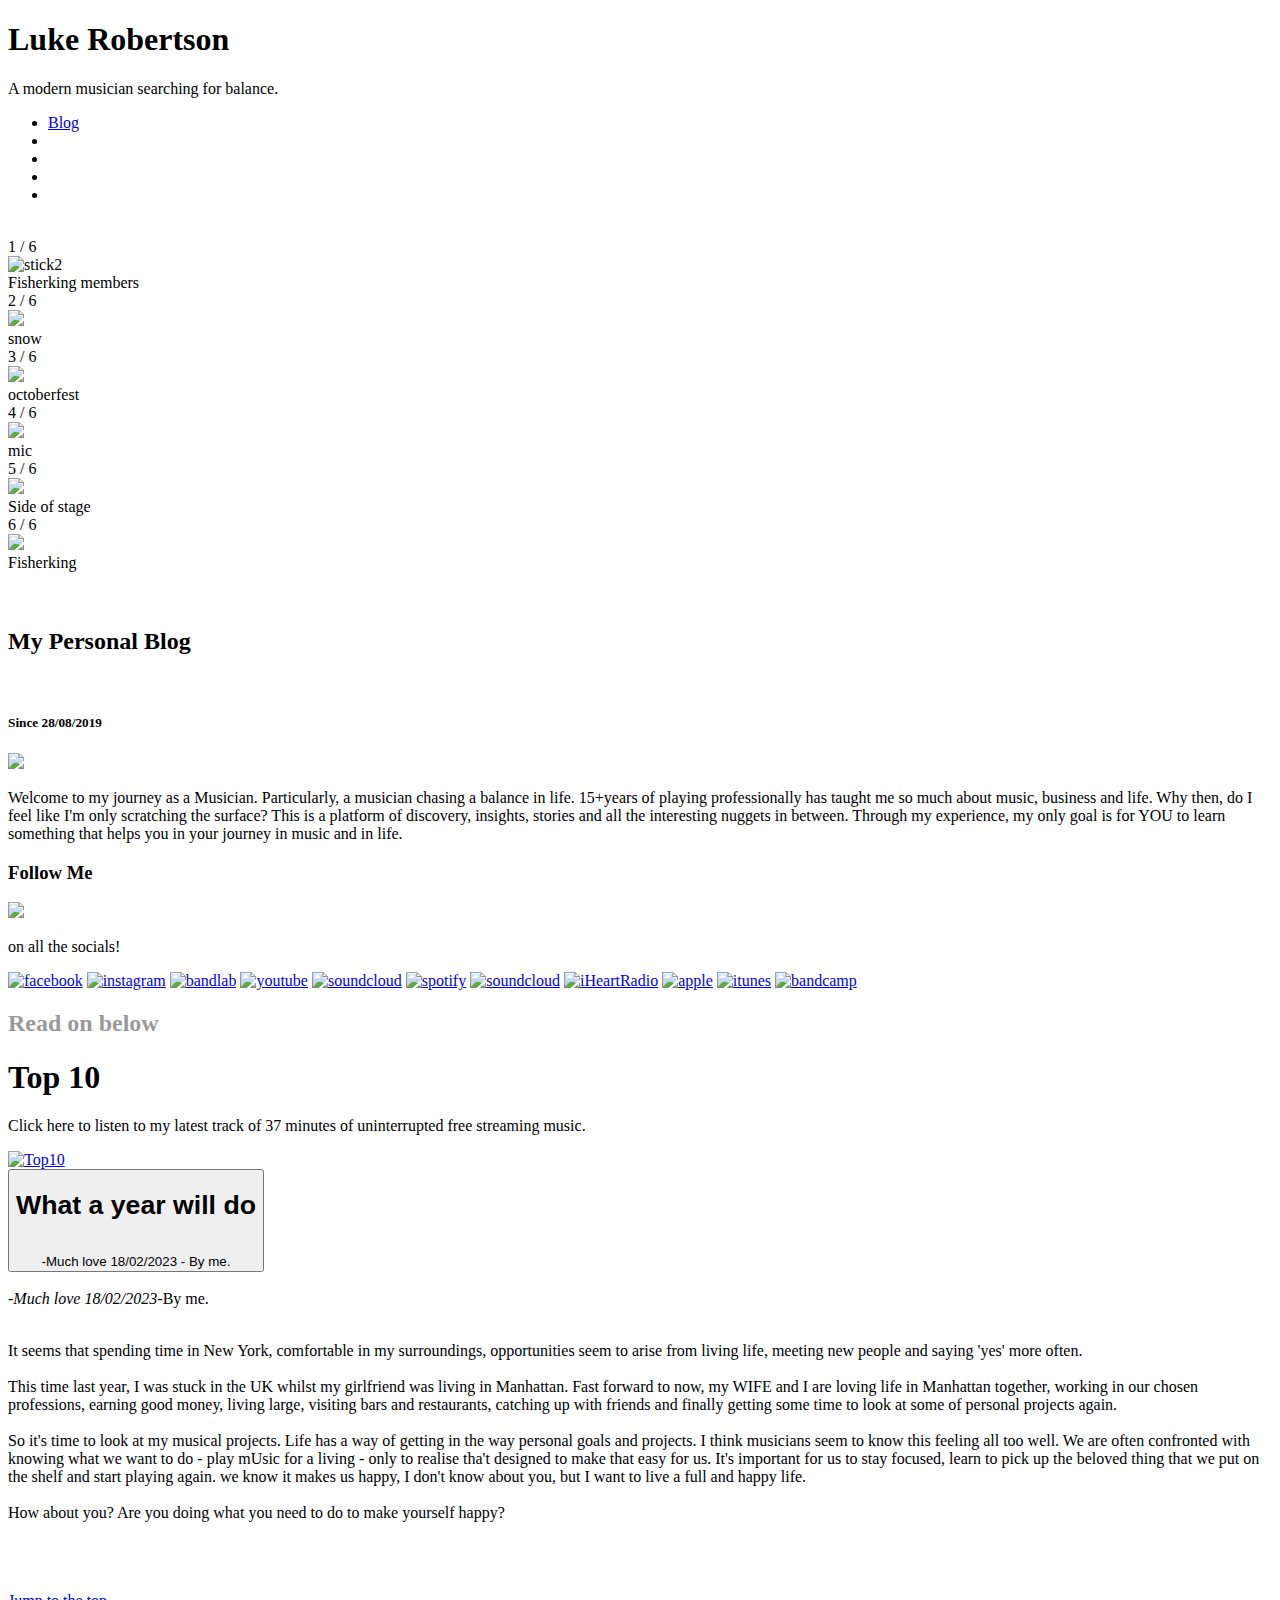
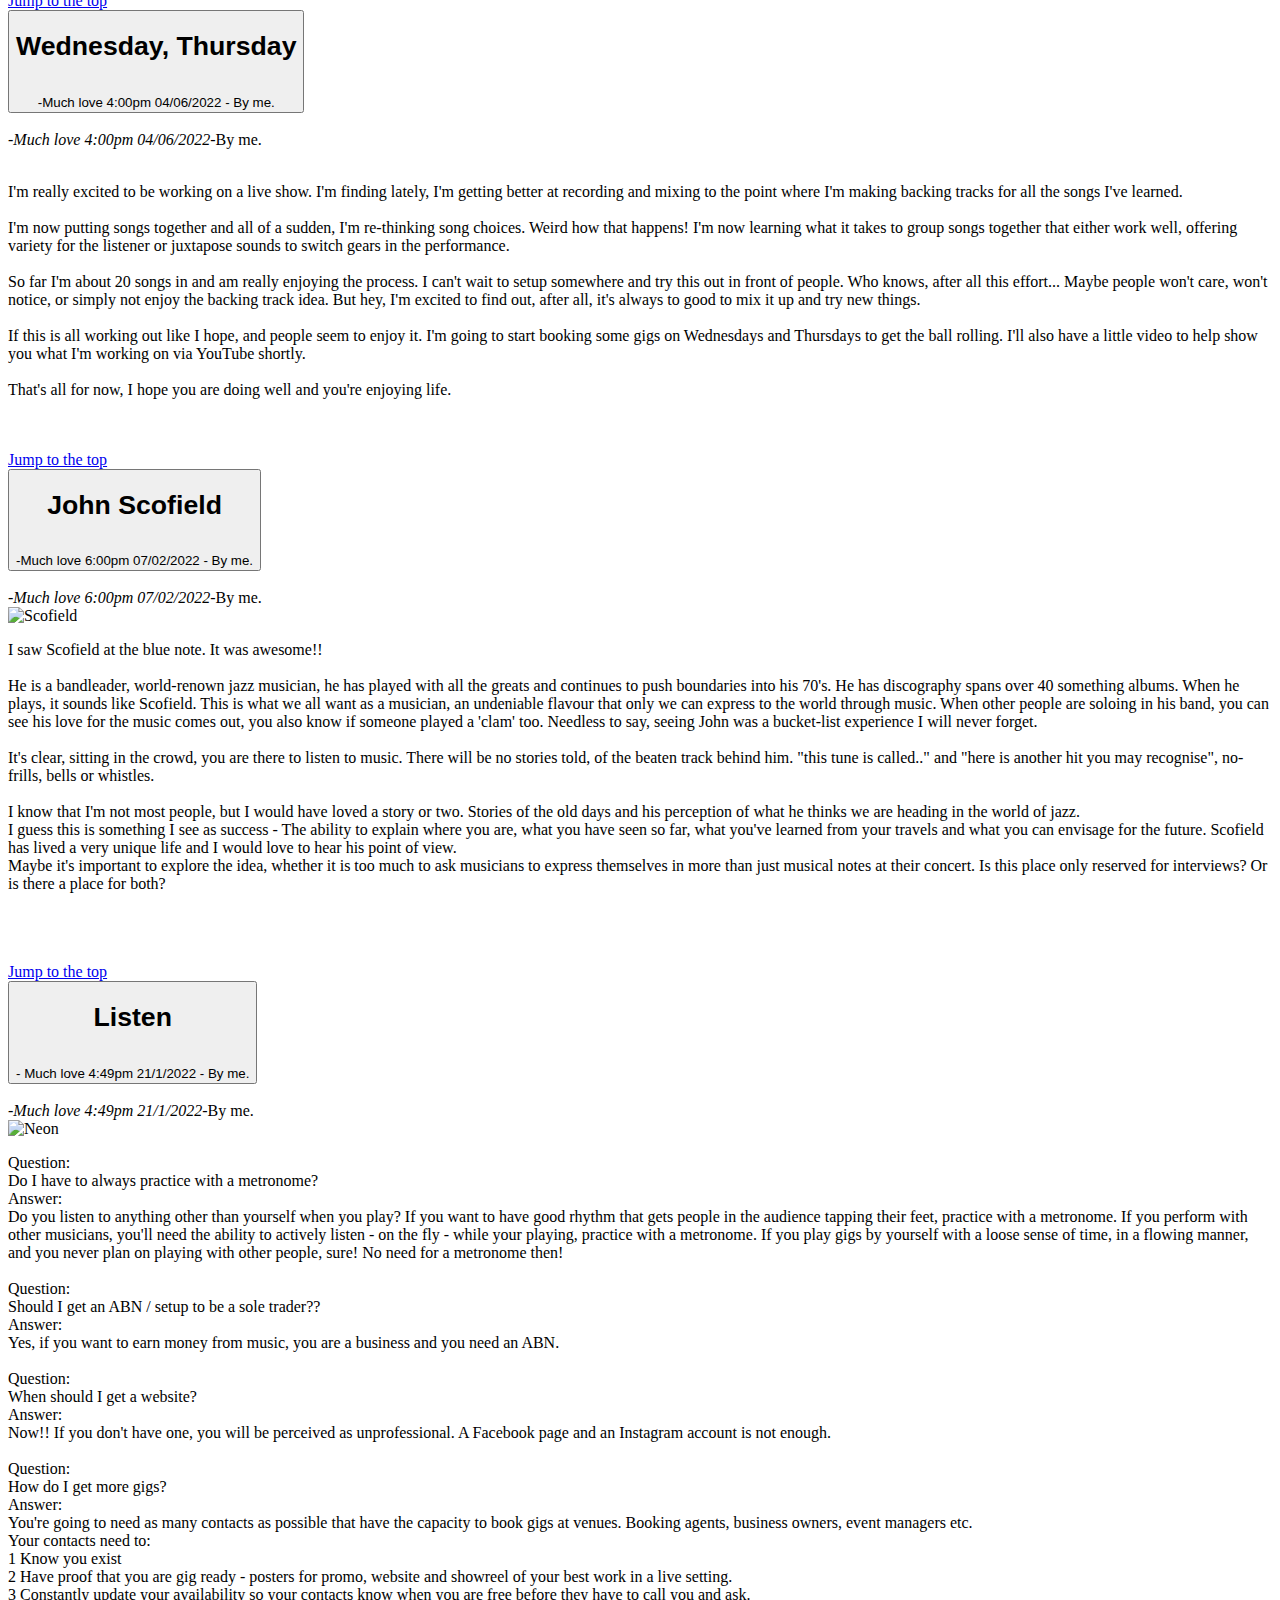
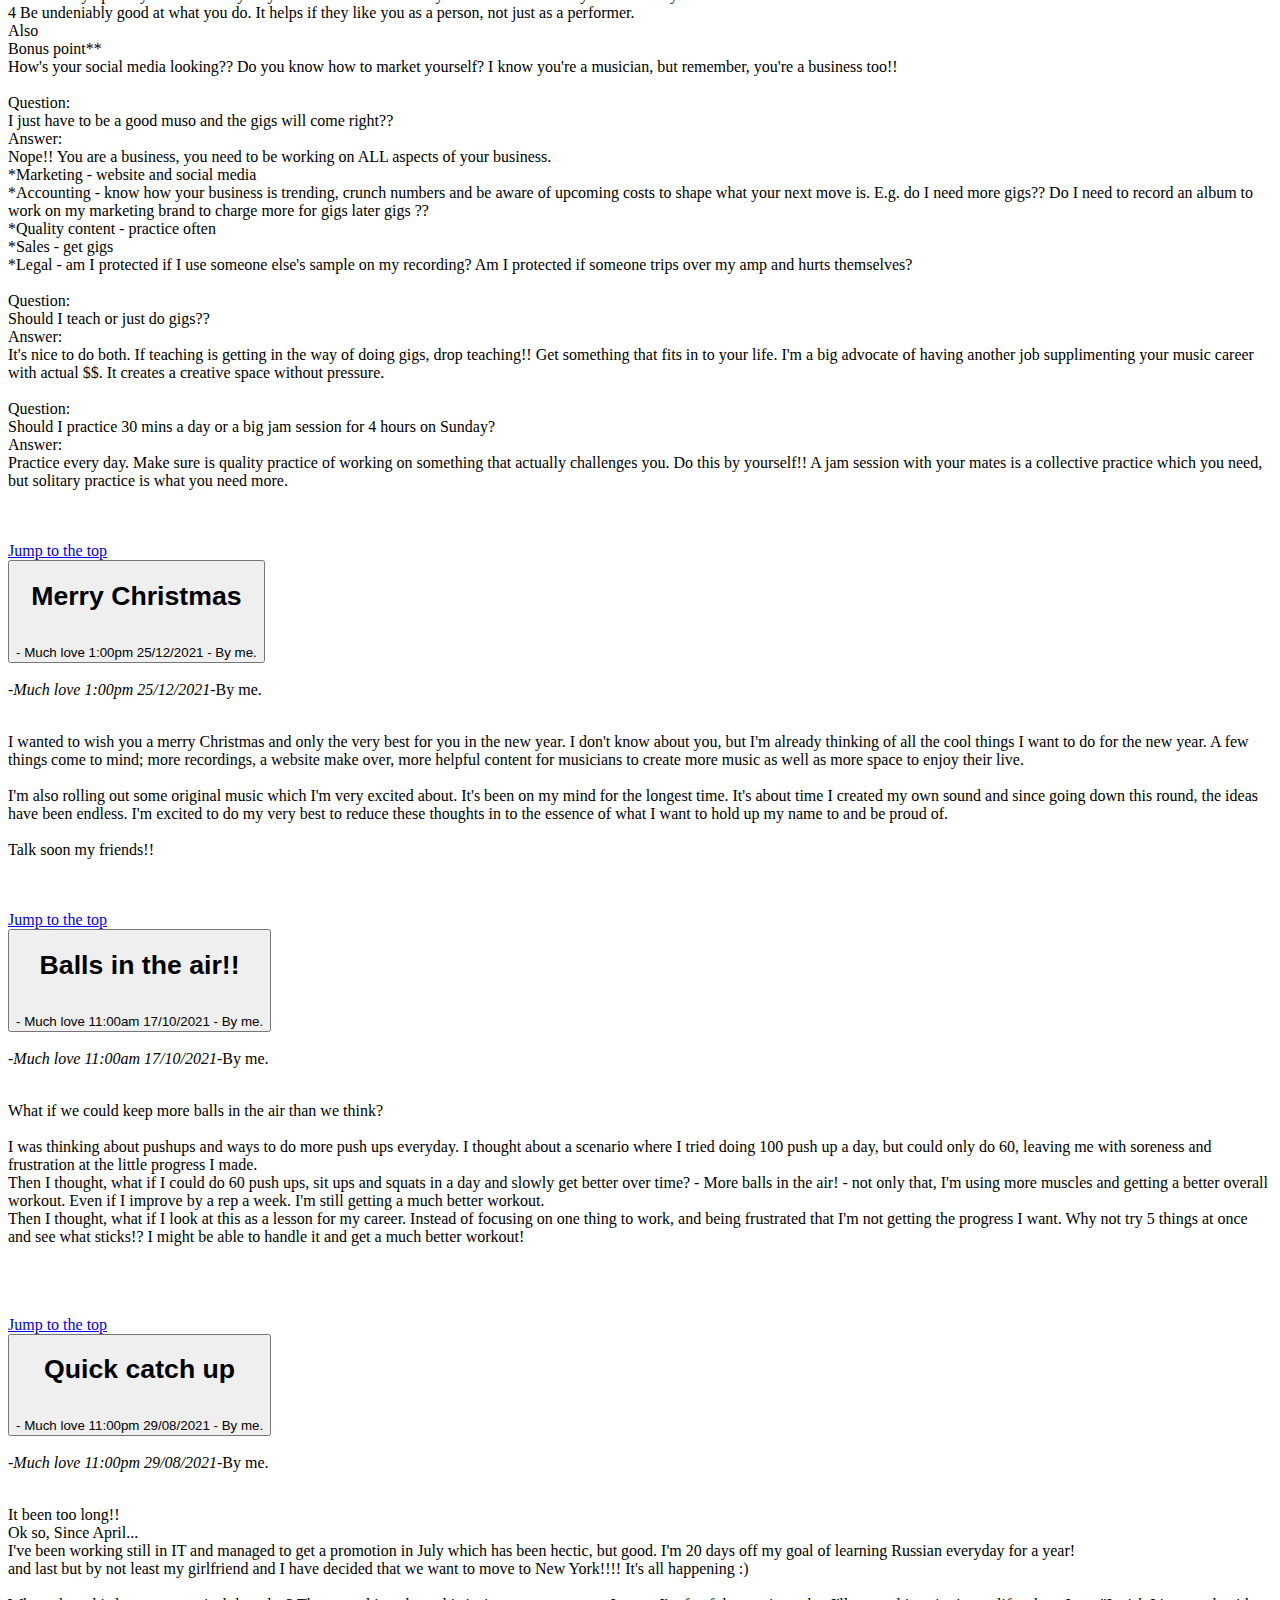
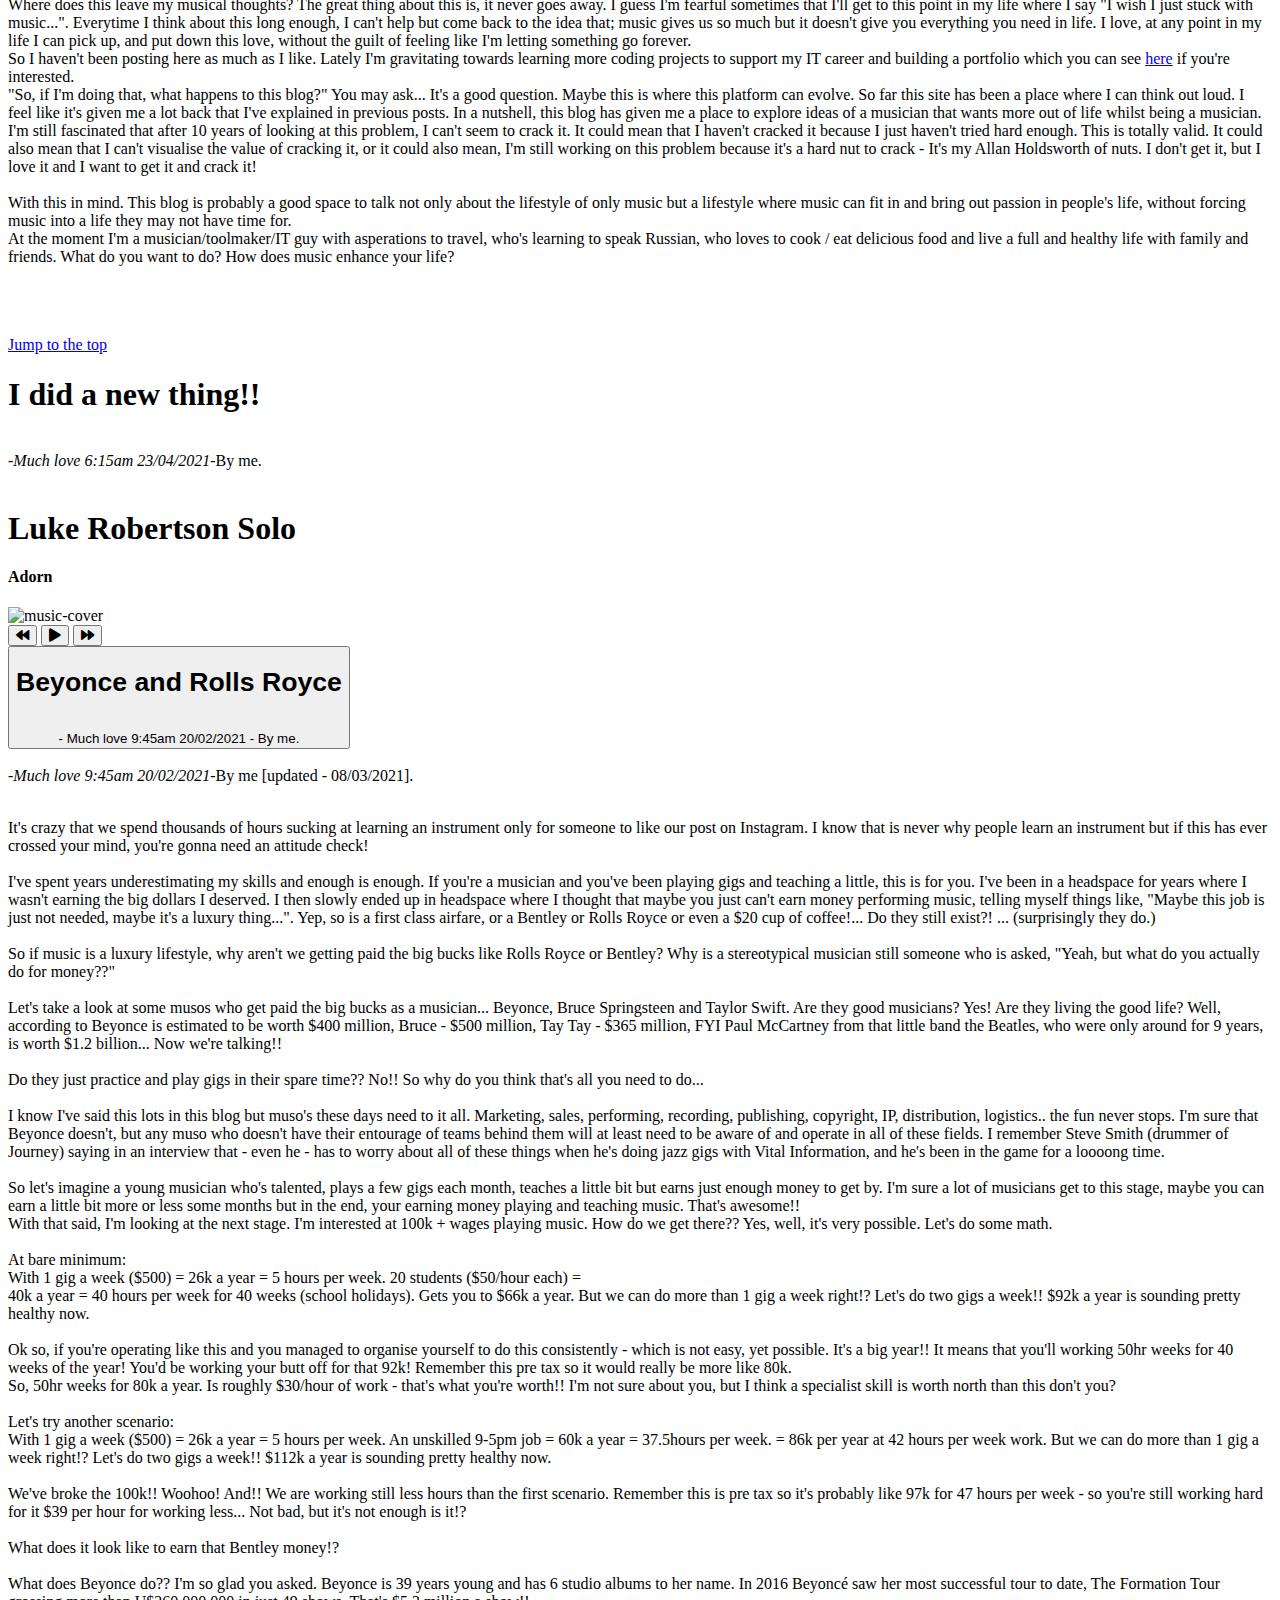
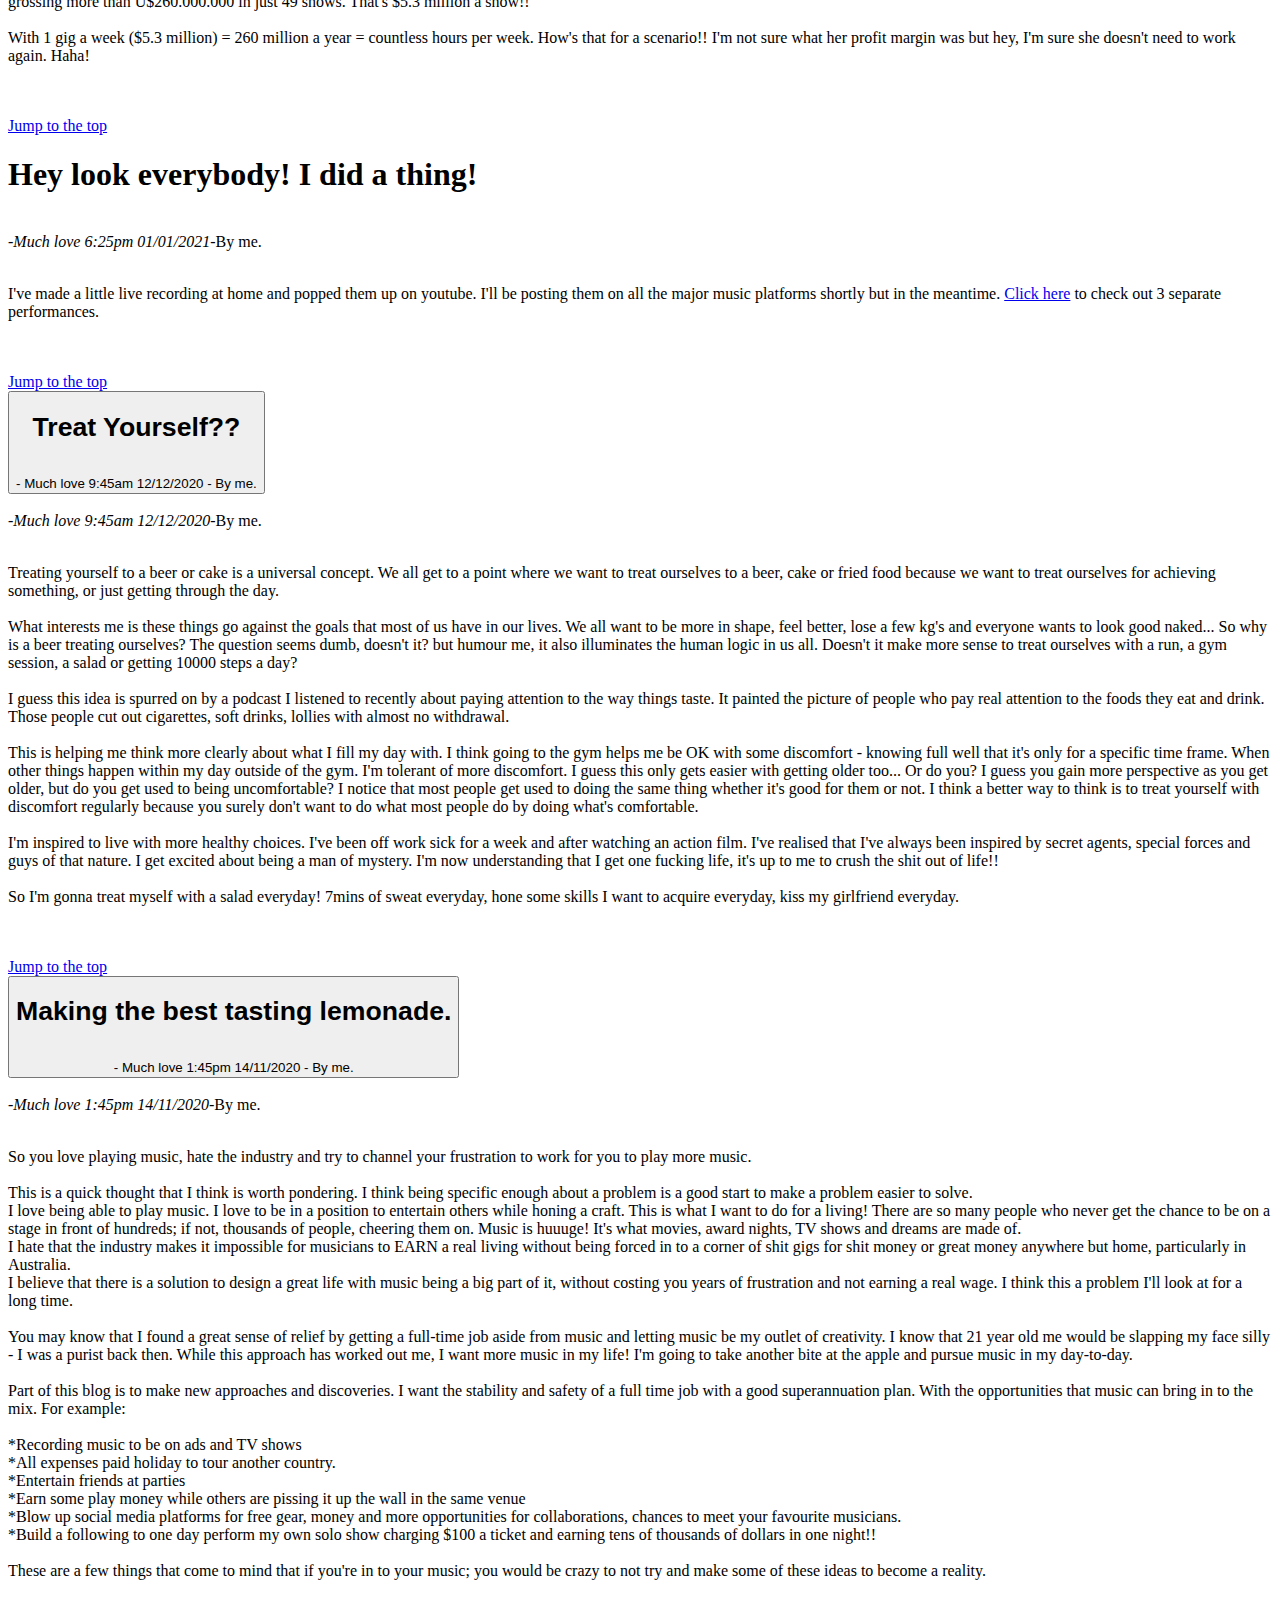
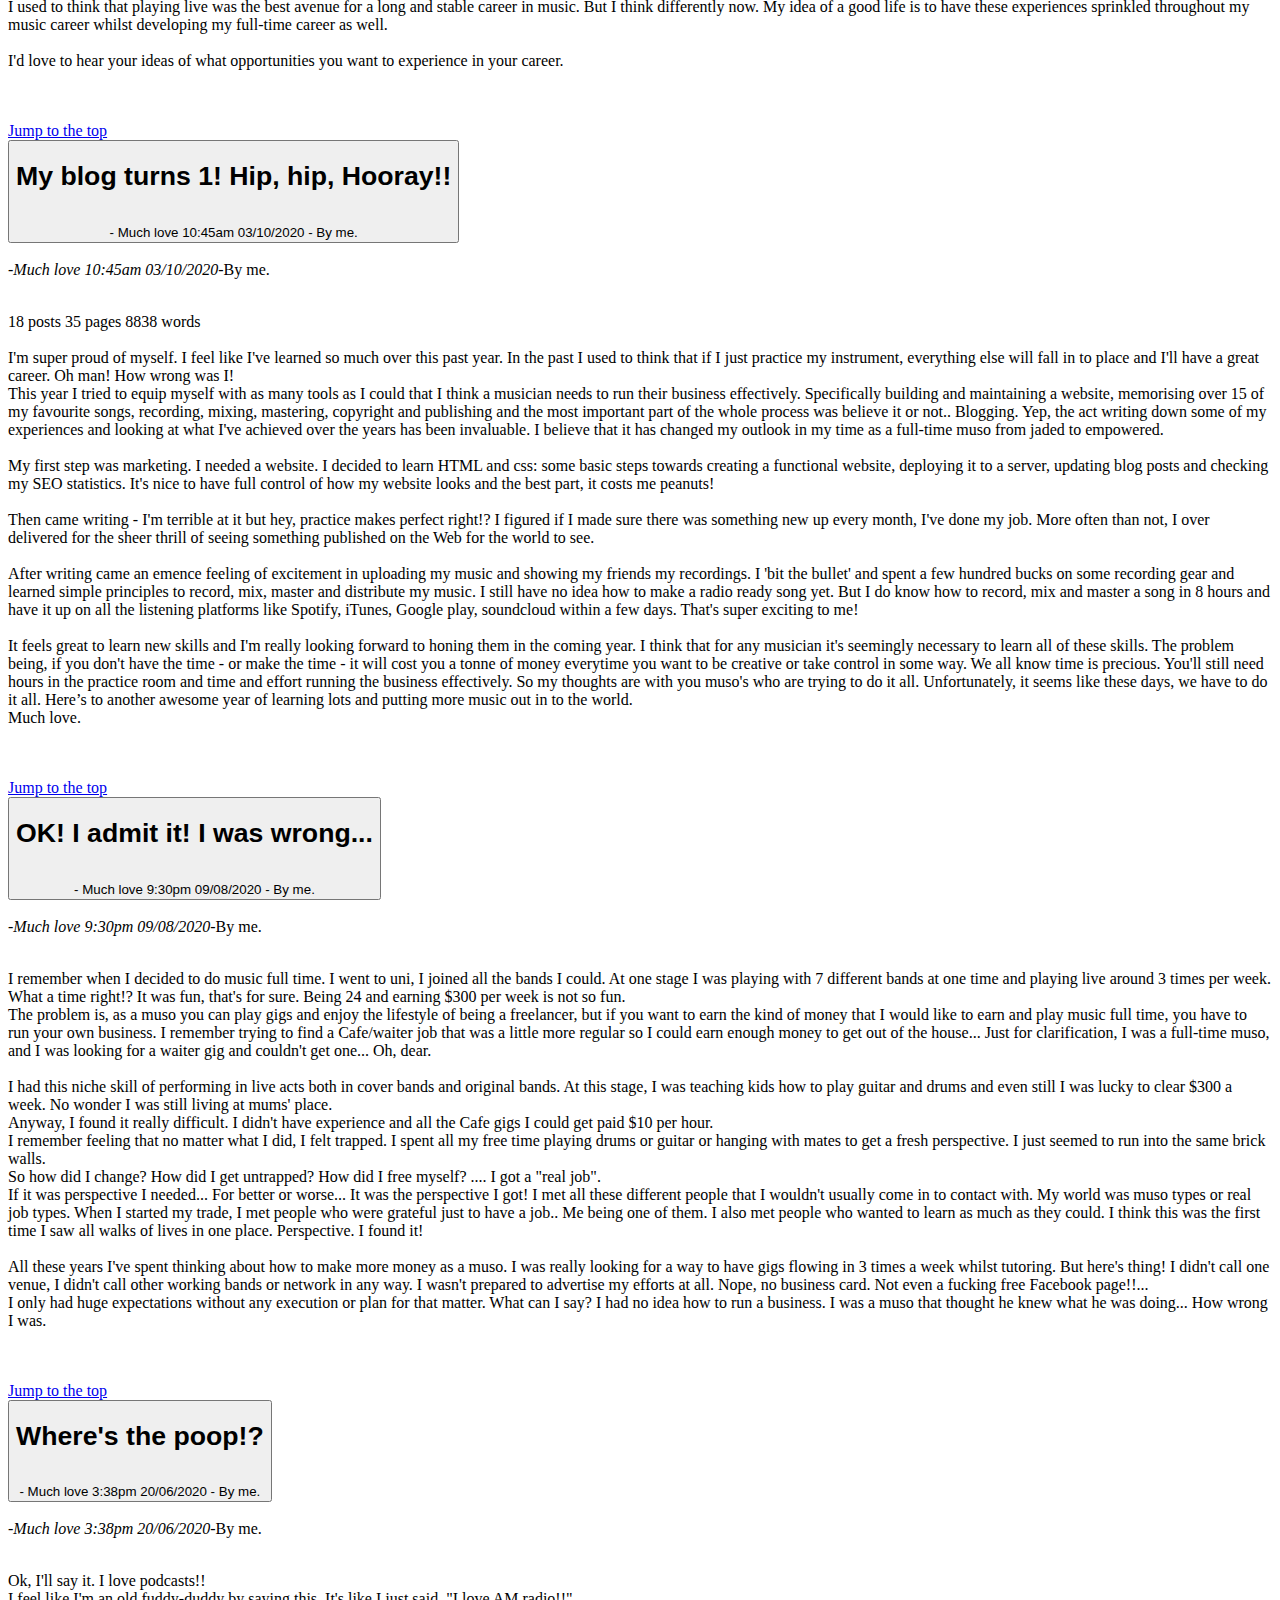
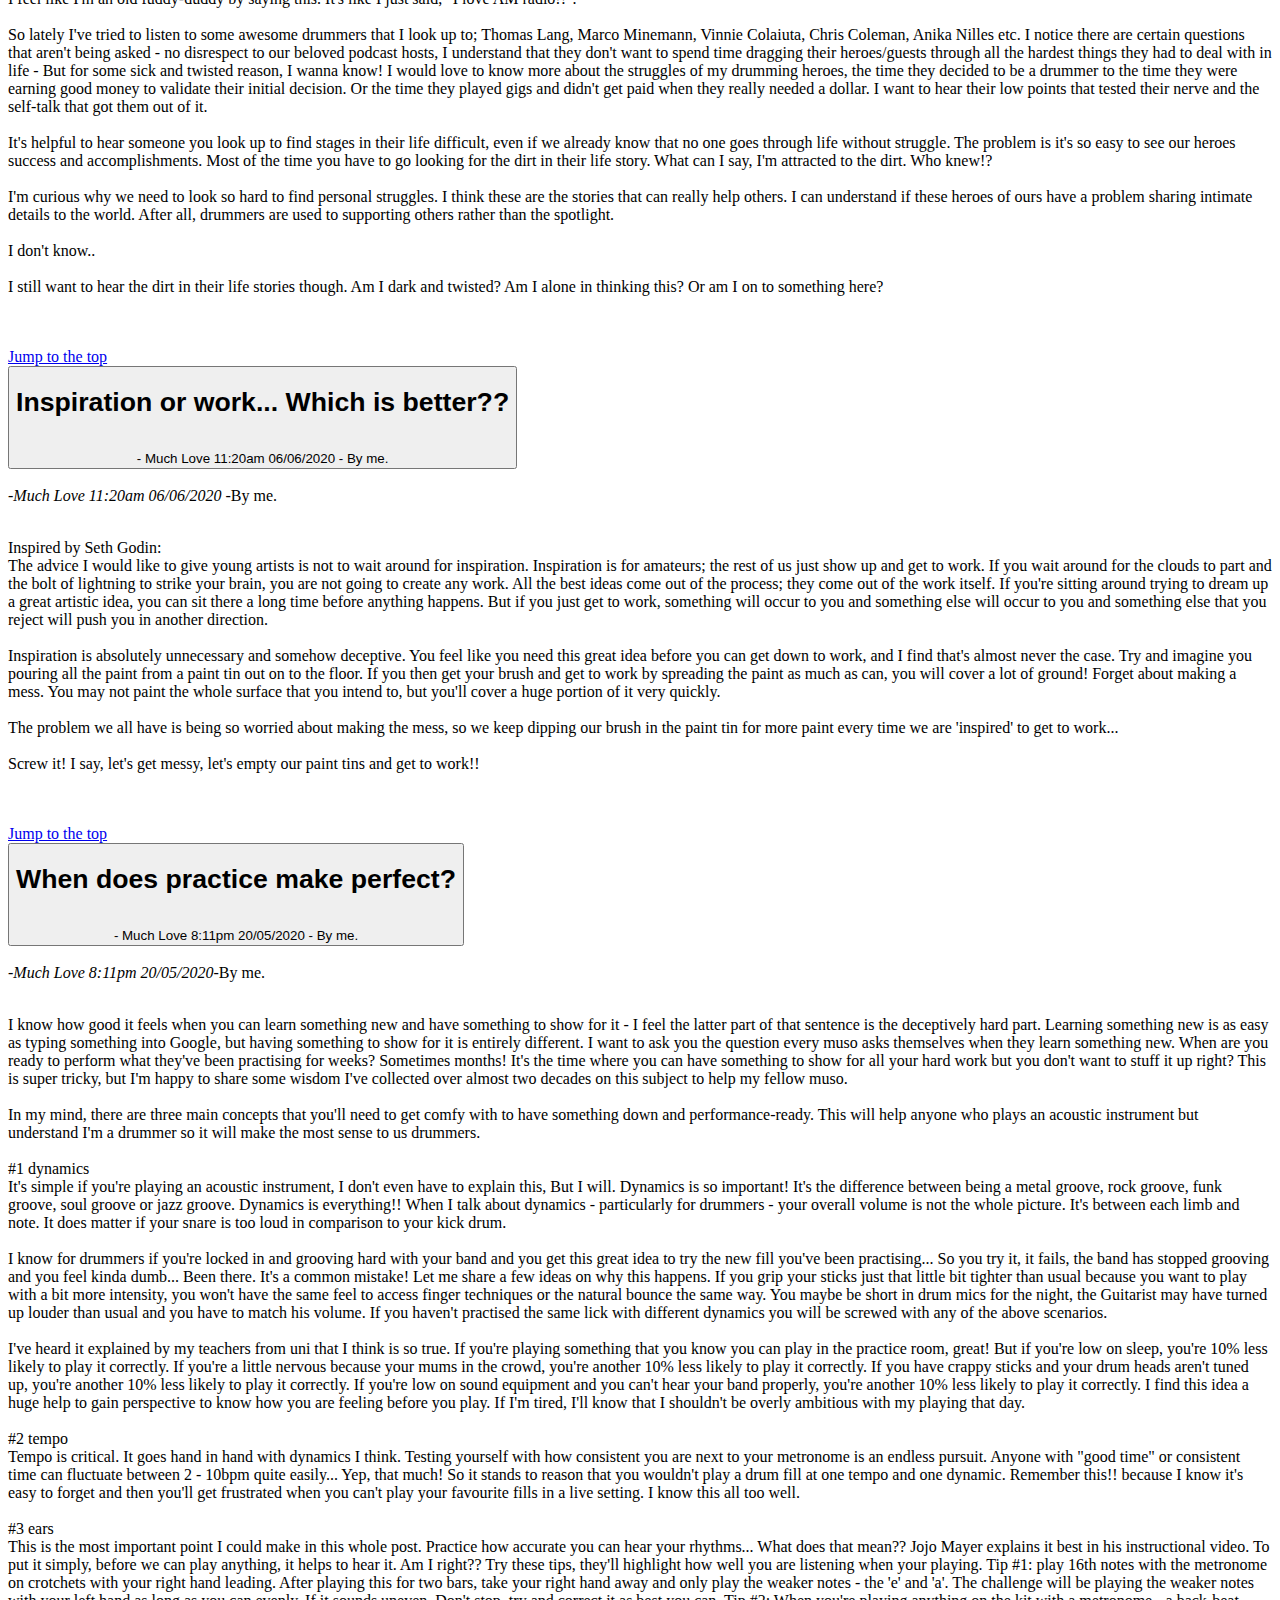
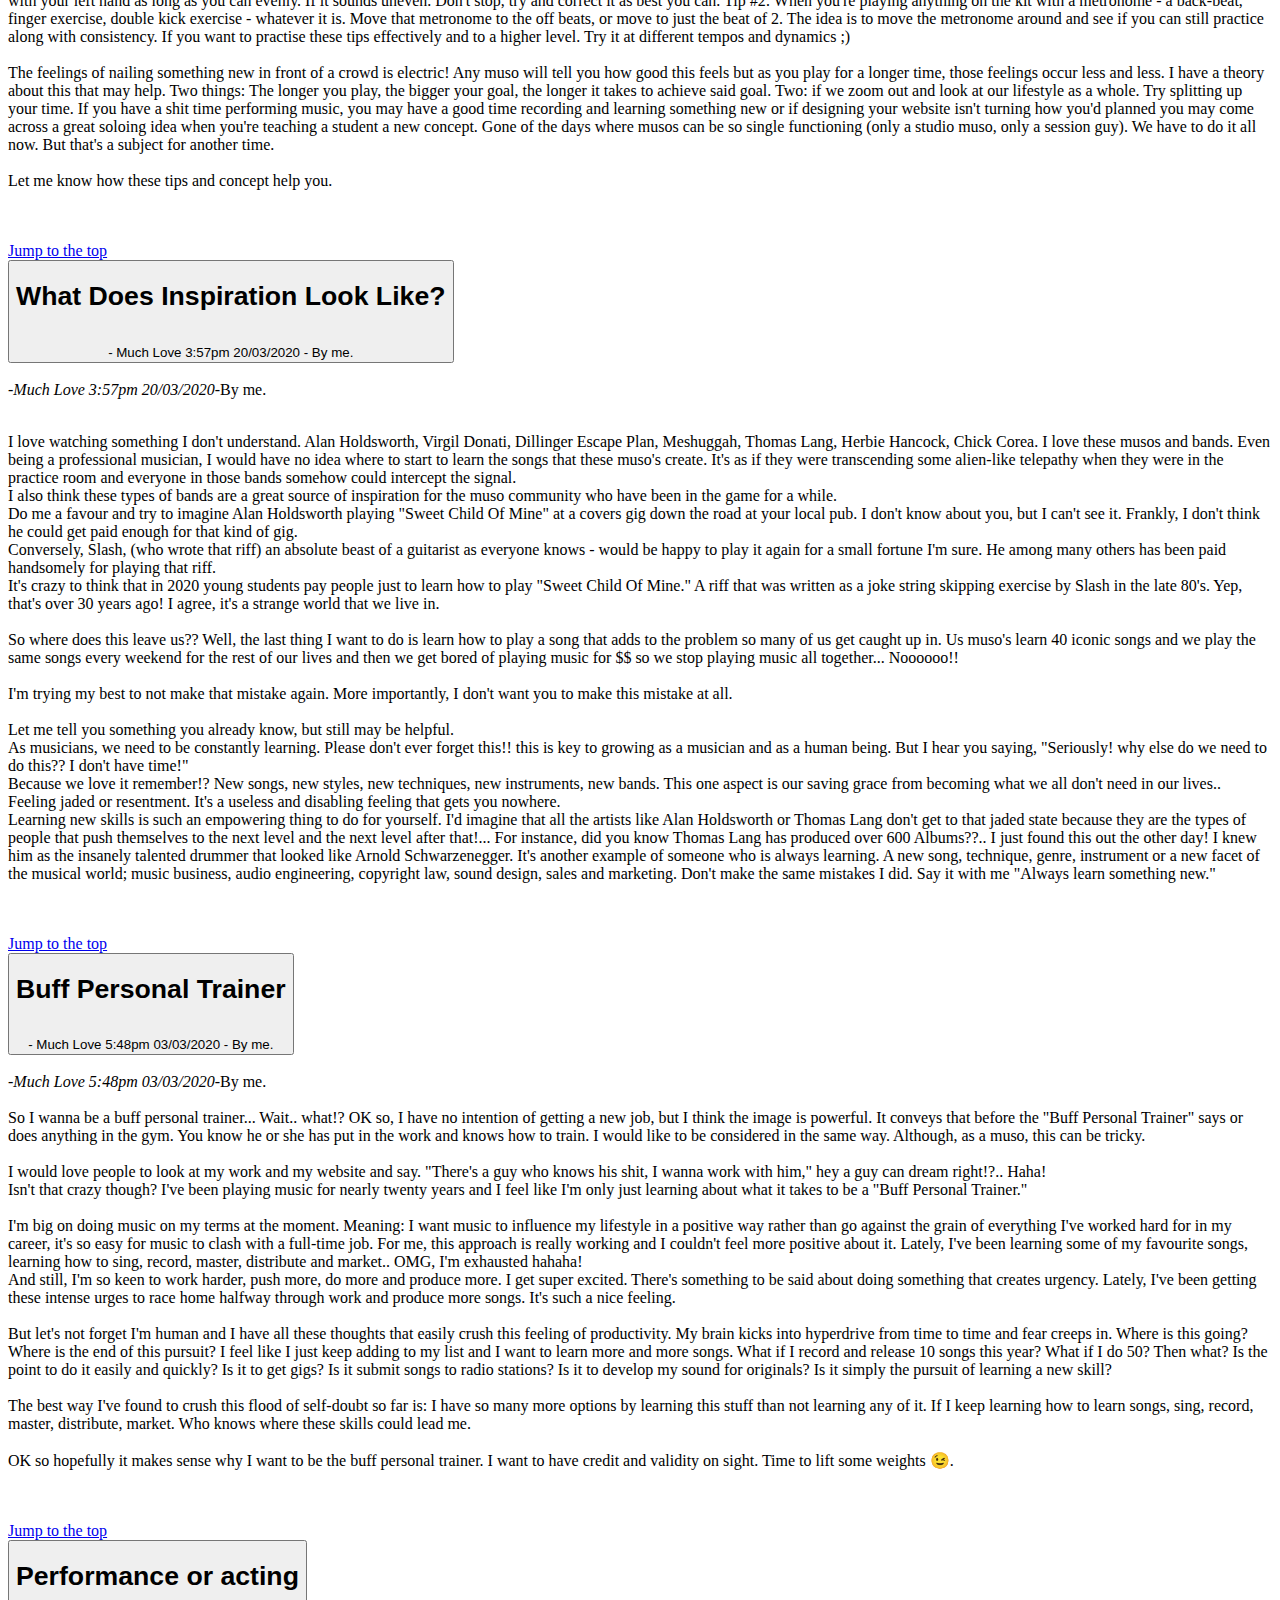
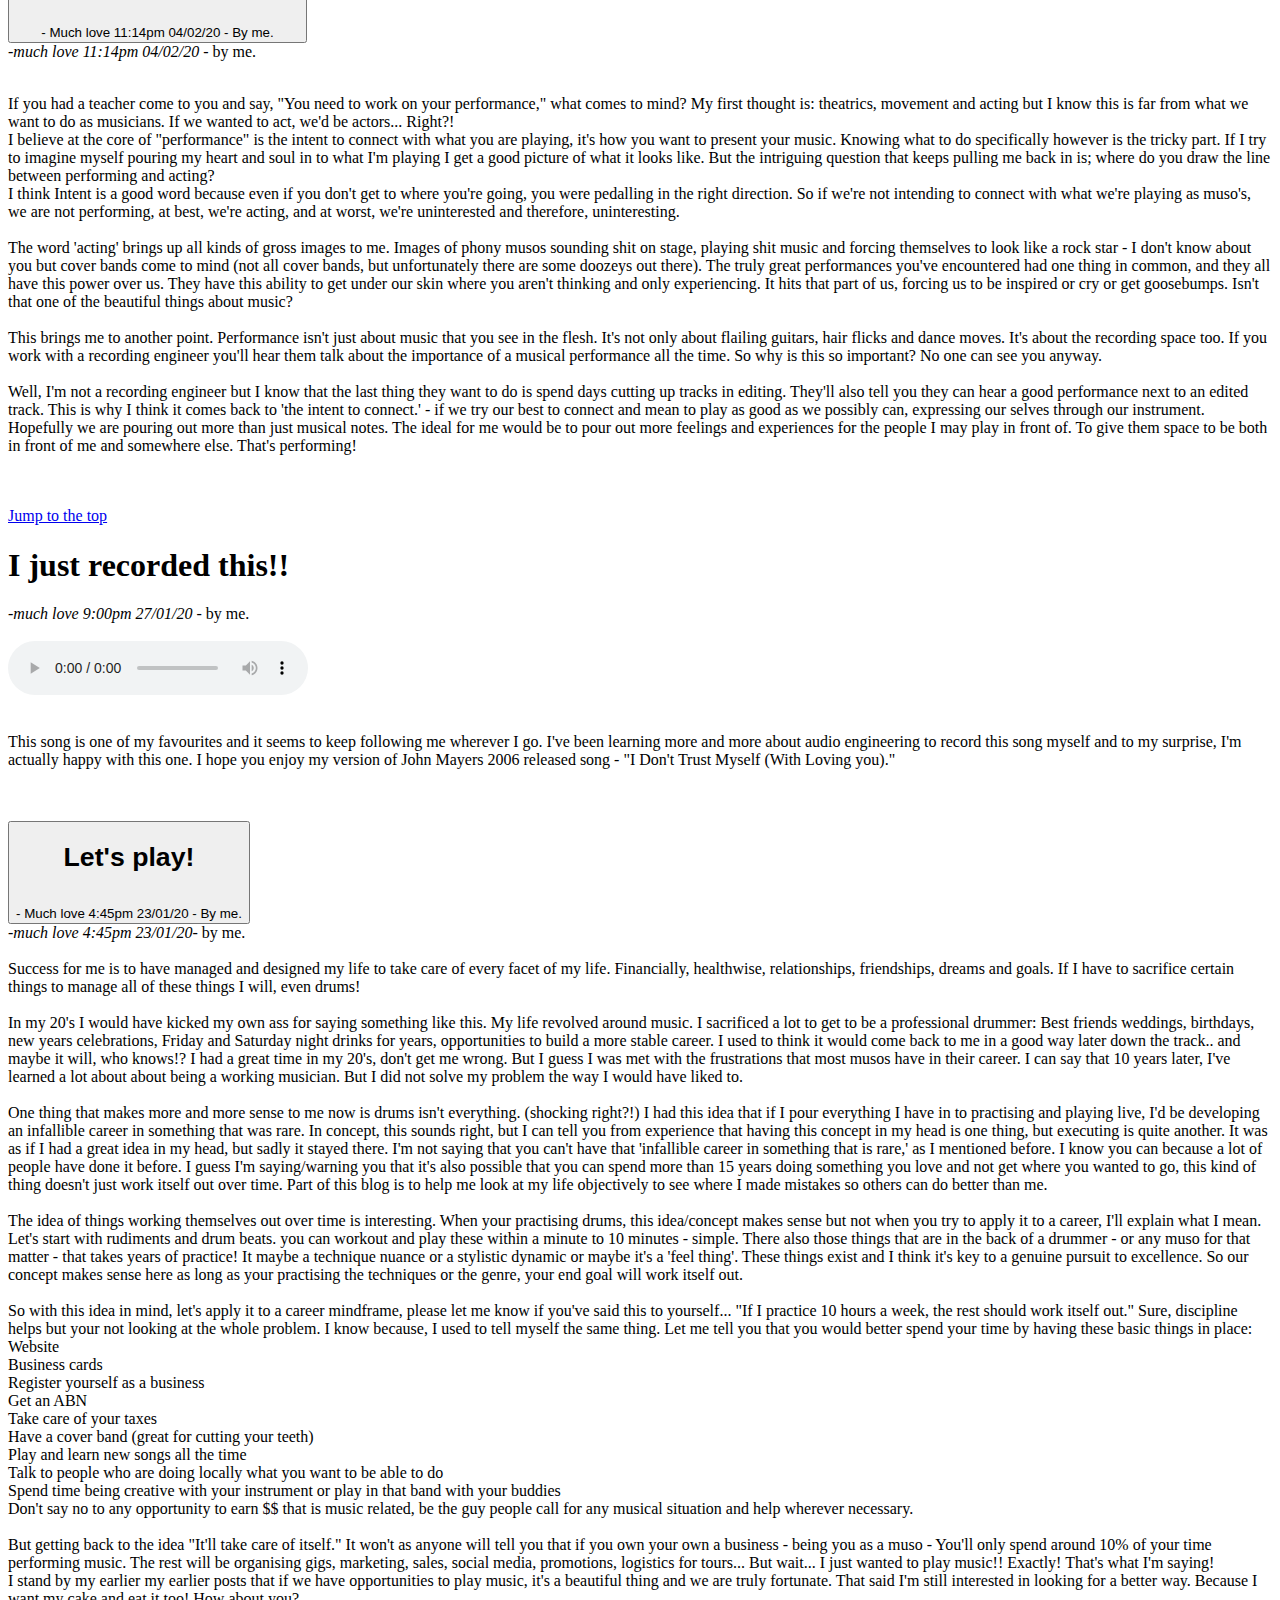
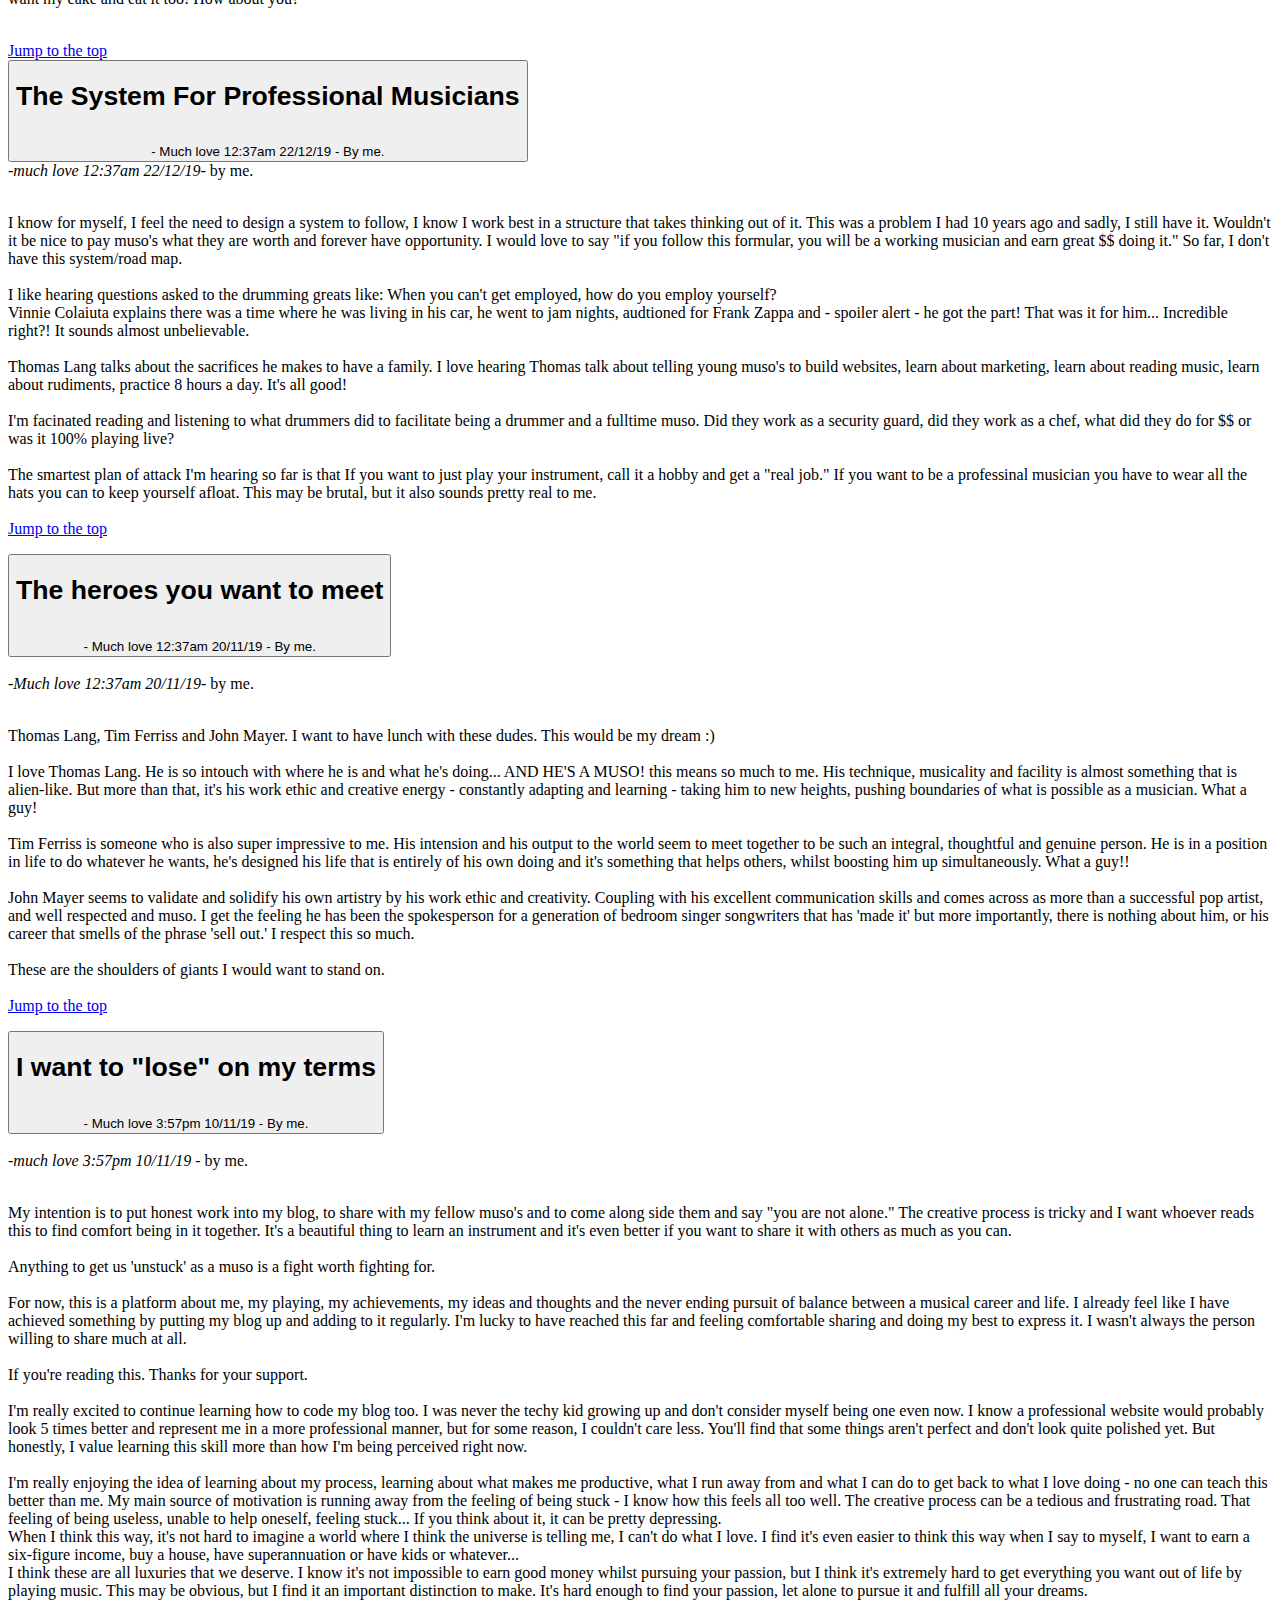
==== commit d485aa26: "Update index.html" ====
--- a/Myblog/index.html
+++ b/Myblog/index.html
@@ -157,22 +157,22 @@
 <cite>-Much love 18/02/2023-</cite>By me.
 <br>
 <br>
-<p>It seems that spending time in New York and comfortable in my surroundings, opportunities seem to arise from living life, meeting new people and saying 'yes' more often
-
-<!--start bloggingThis time last year, I was stuck in the UK whilst my girlfriend was working in Manhattan. fast forward to now, my WIFE and I are loving life in Manhattan together, working in our chosen professions, earning good money, living large, visiting bars and restaurants, catching up with friends and finally getting some time to look at some of personal projects.                                              So its time to look at my musical projects. Life has a way of getting in the way personal goals and projects. I think musicians seem to know this all too well. We are often confronted with knowing what we want to do - play mUsic for a living - only to realise that the world isn't designed to make that easy for us. It's important for us to stay focused, learn to pick up the beloved thing that we put on the shelf and start playing again. we know it makes us happy, and I don't know about you, but I want to live a full and happy life.
-How about you? Are ypu doing what you need to do to make ypurself happy?
+<p>It seems that spending time in New York, comfortable in my surroundings, opportunities seem to arise from living life, meeting new people and saying 'yes' more often.
+
+<!--start bloggingThis time last year, I was stuck in the UK whilst my girlfriend was working in Manhattan. Fast forward to now, my WIFE and I are loving life in Manhattan together, working in our chosen professions, earning good money, living large, visiting bars and restaurants, catching up with friends and finally getting some time to look at some of personal projects again.                                              So its time to look at my musical projects. Life has a way of getting in the way personal goals and projects. I think musicians seem to know this all too well. We are often confronted with knowing what we want to do - play mUsic for a living - only to realise that the world isn't designed to make that easy for us. It's important for us to stay focused, learn to pick up the beloved thing that we put on the shelf and start playing again. we know it makes us happy, and I don't know about you, but I want to live a full and happy life.
+How about you? Are you doing what you need to do to make yourself happy?
 endpost
 -->
 
 <br>
 <br>
-This time last year, I was stuck in the UK whilst my girlfriend wa to now, my WIFE and I are loving life in Manhattan tr, working in our chosen professions, earning good money, living large, visiting bars and restaurants, catching up with friends and finally getting some time to look at some of personal projects.
-<br>
-<br>
-So its time to look at my musical projects. Life has a way of getting in the way personal goals and projects. I think musicians seem to know this all too well. We are often confronted with knowing what we want to do - play mUsic for a living - only to realise tha't designed to make that easy for us. It's important for us to stay focused, learn to pick up the beloved thing that we put on the shelf and start playing again. we know it makes us happy, I don't know about you, but I want to live a full and happy life.
-<br>
-<br>
-How about you? Are ypu doiou need to do to make ypurself happy?
+This time last year, I was stuck in the UK whilst my girlfriend was living in Manhattan. Fast forward to now, my WIFE and I are loving life in Manhattan together, working in our chosen professions, earning good money, living large, visiting bars and restaurants, catching up with friends and finally getting some time to look at some of personal projects again.
+<br>
+<br>
+So it's time to look at my musical projects. Life has a way of getting in the way personal goals and projects. I think musicians seem to know this feeling all too well. We are often confronted with knowing what we want to do - play mUsic for a living - only to realise tha't designed to make that easy for us. It's important for us to stay focused, learn to pick up the beloved thing that we put on the shelf and start playing again. we know it makes us happy, I don't know about you, but I want to live a full and happy life.
+<br>
+<br>
+How about you? Are you doing what you need to do to make yourself happy?
 <br>
 <br>
 
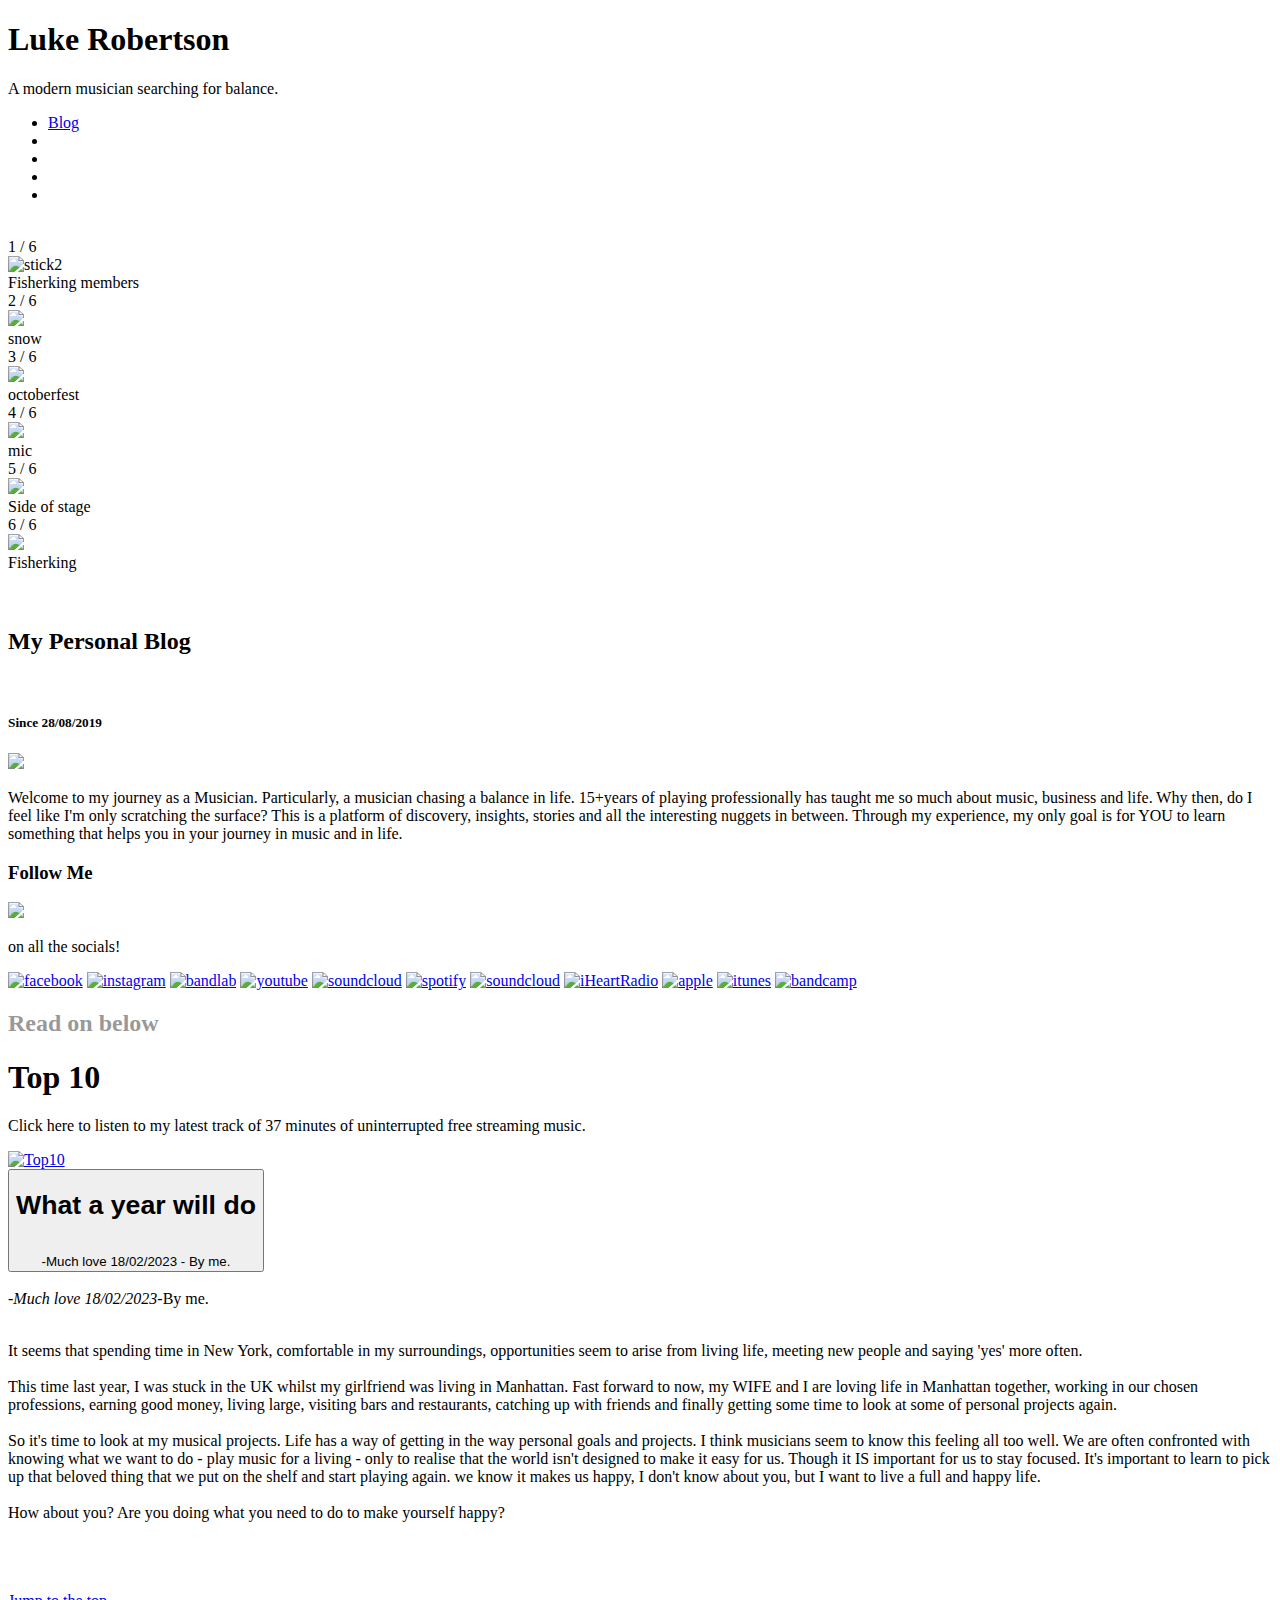
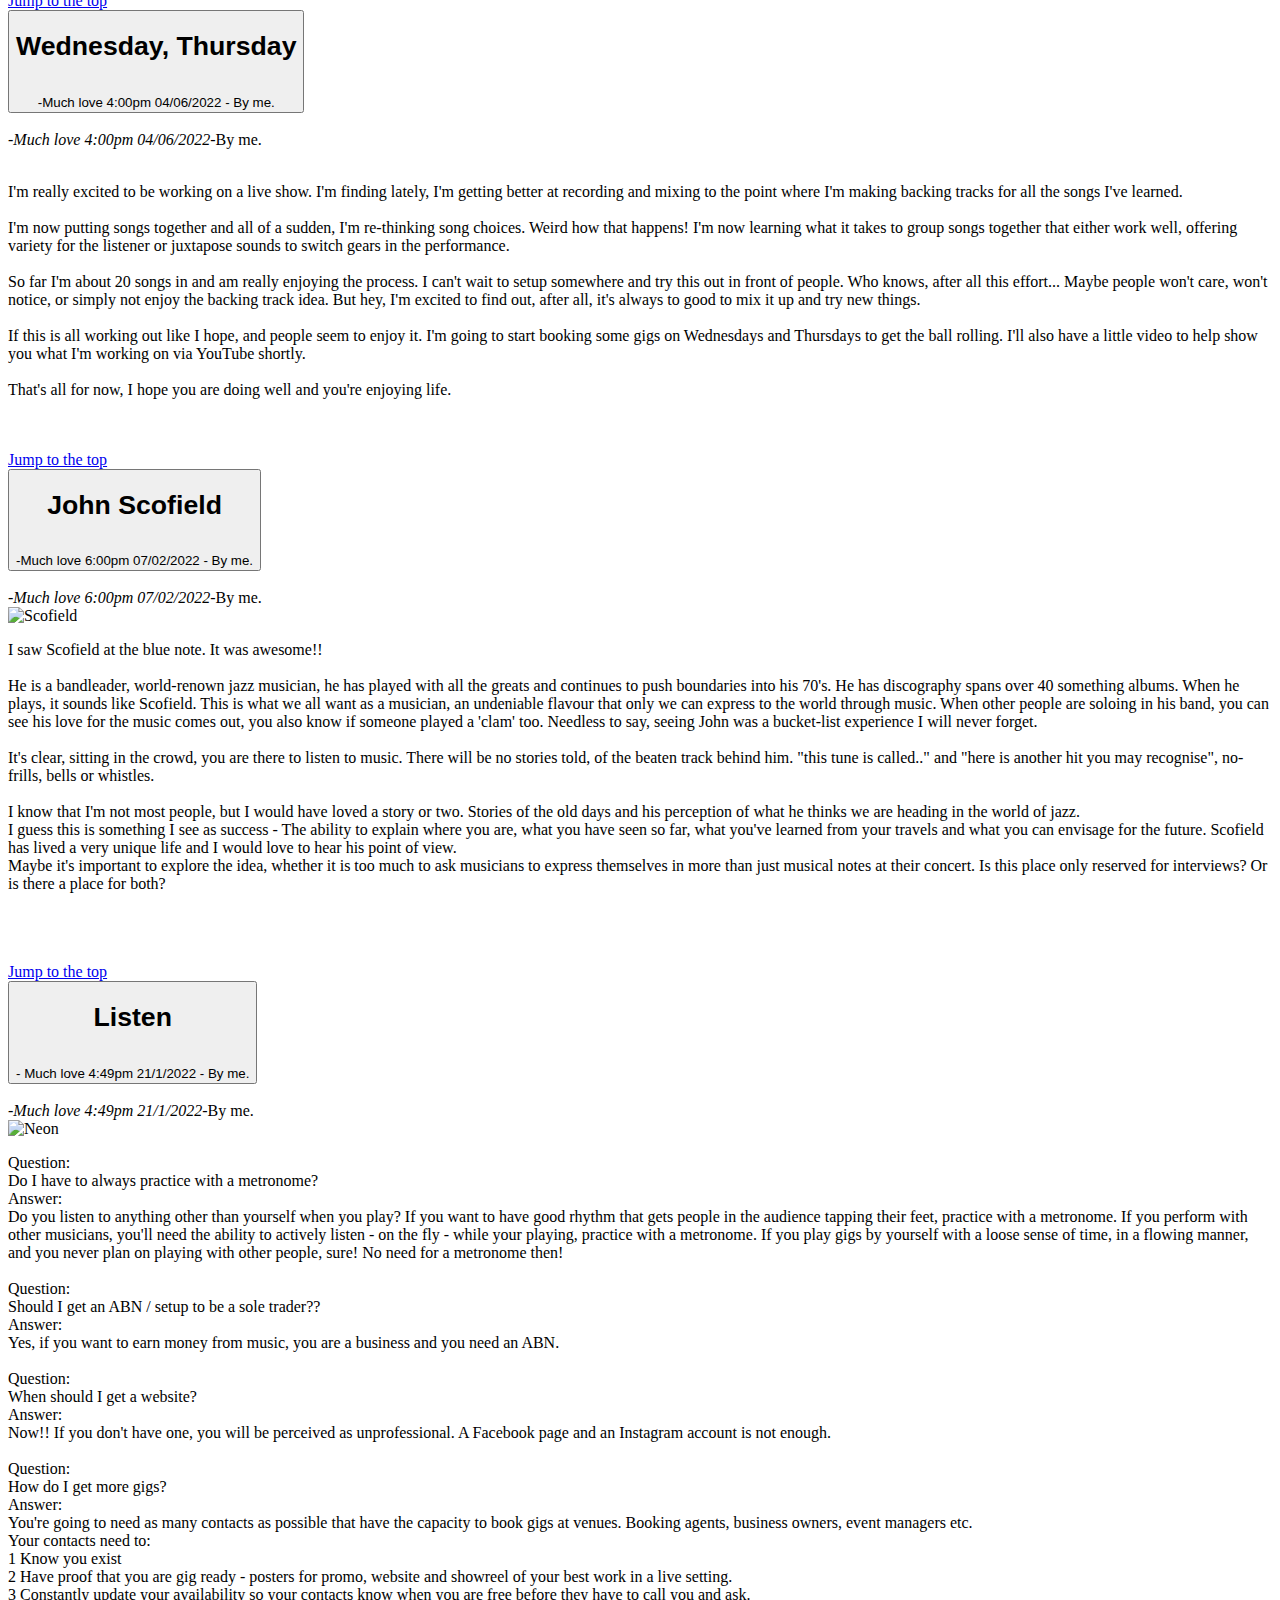
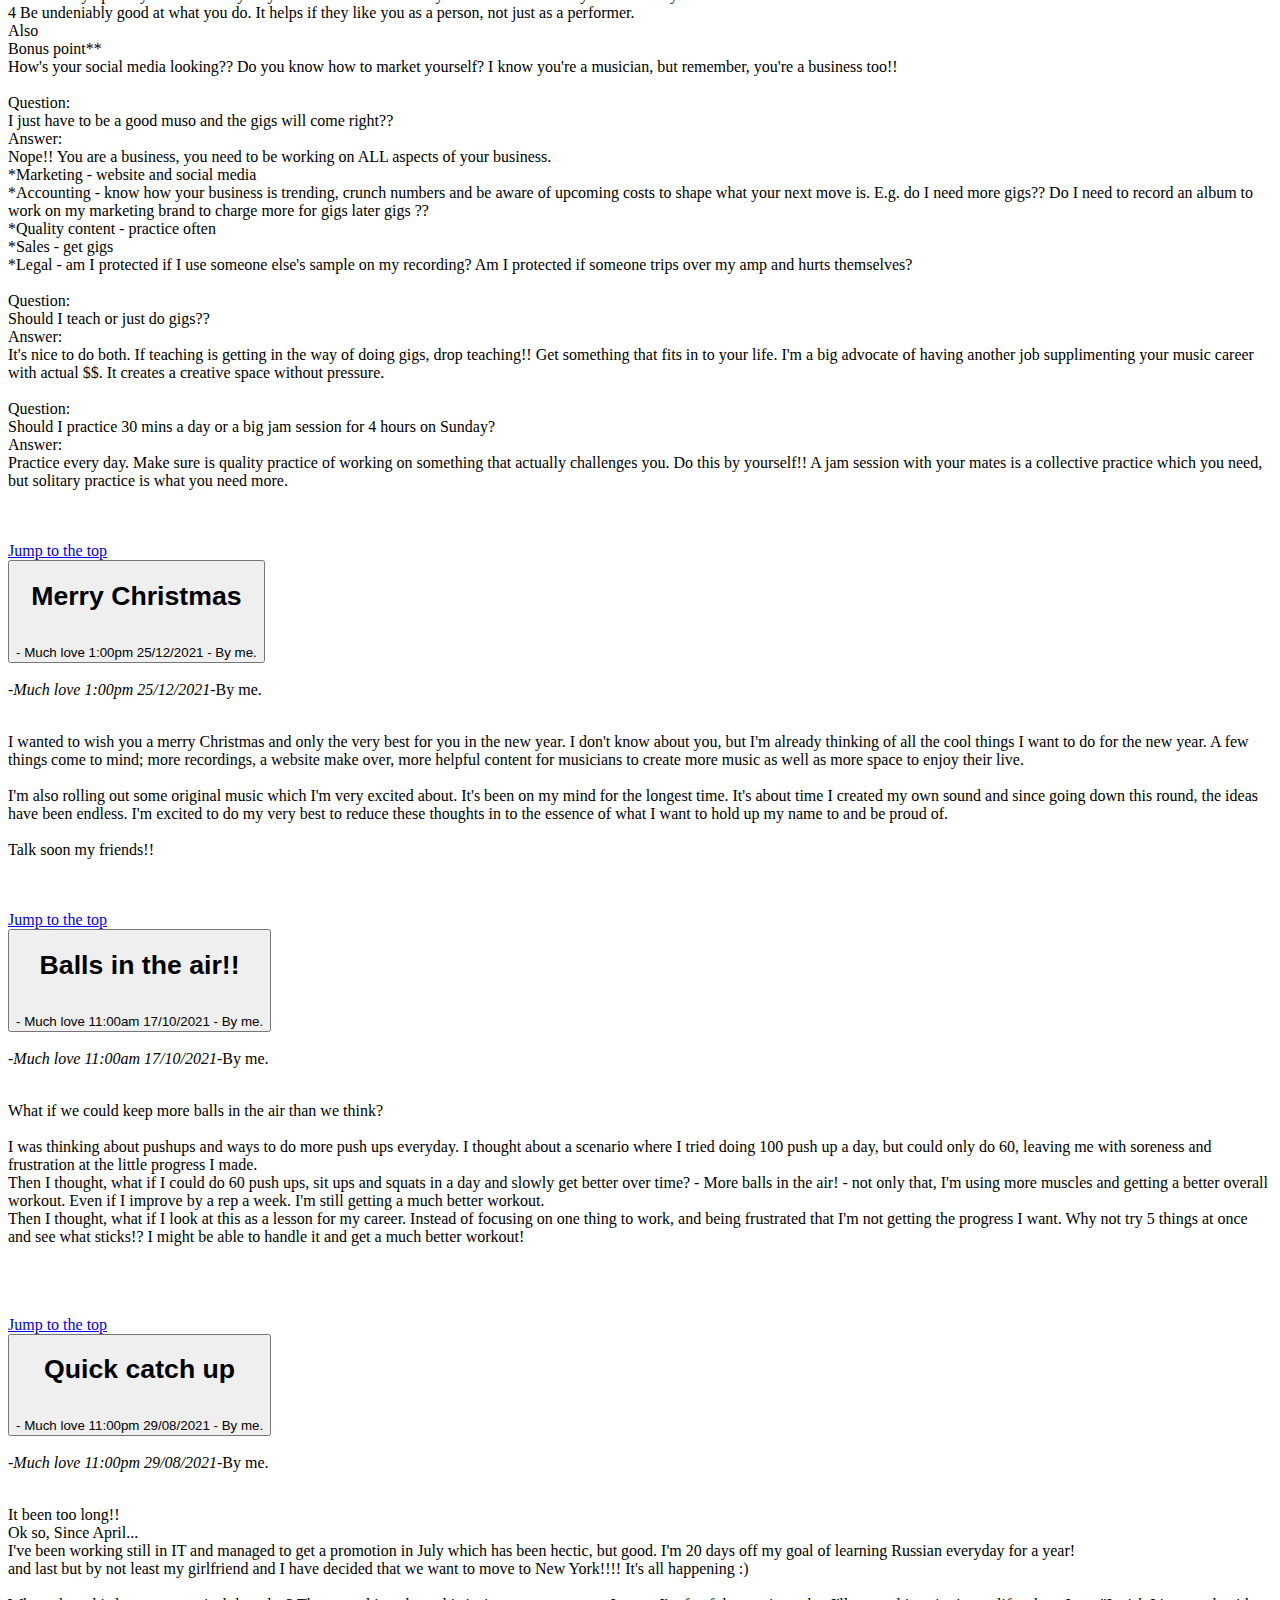
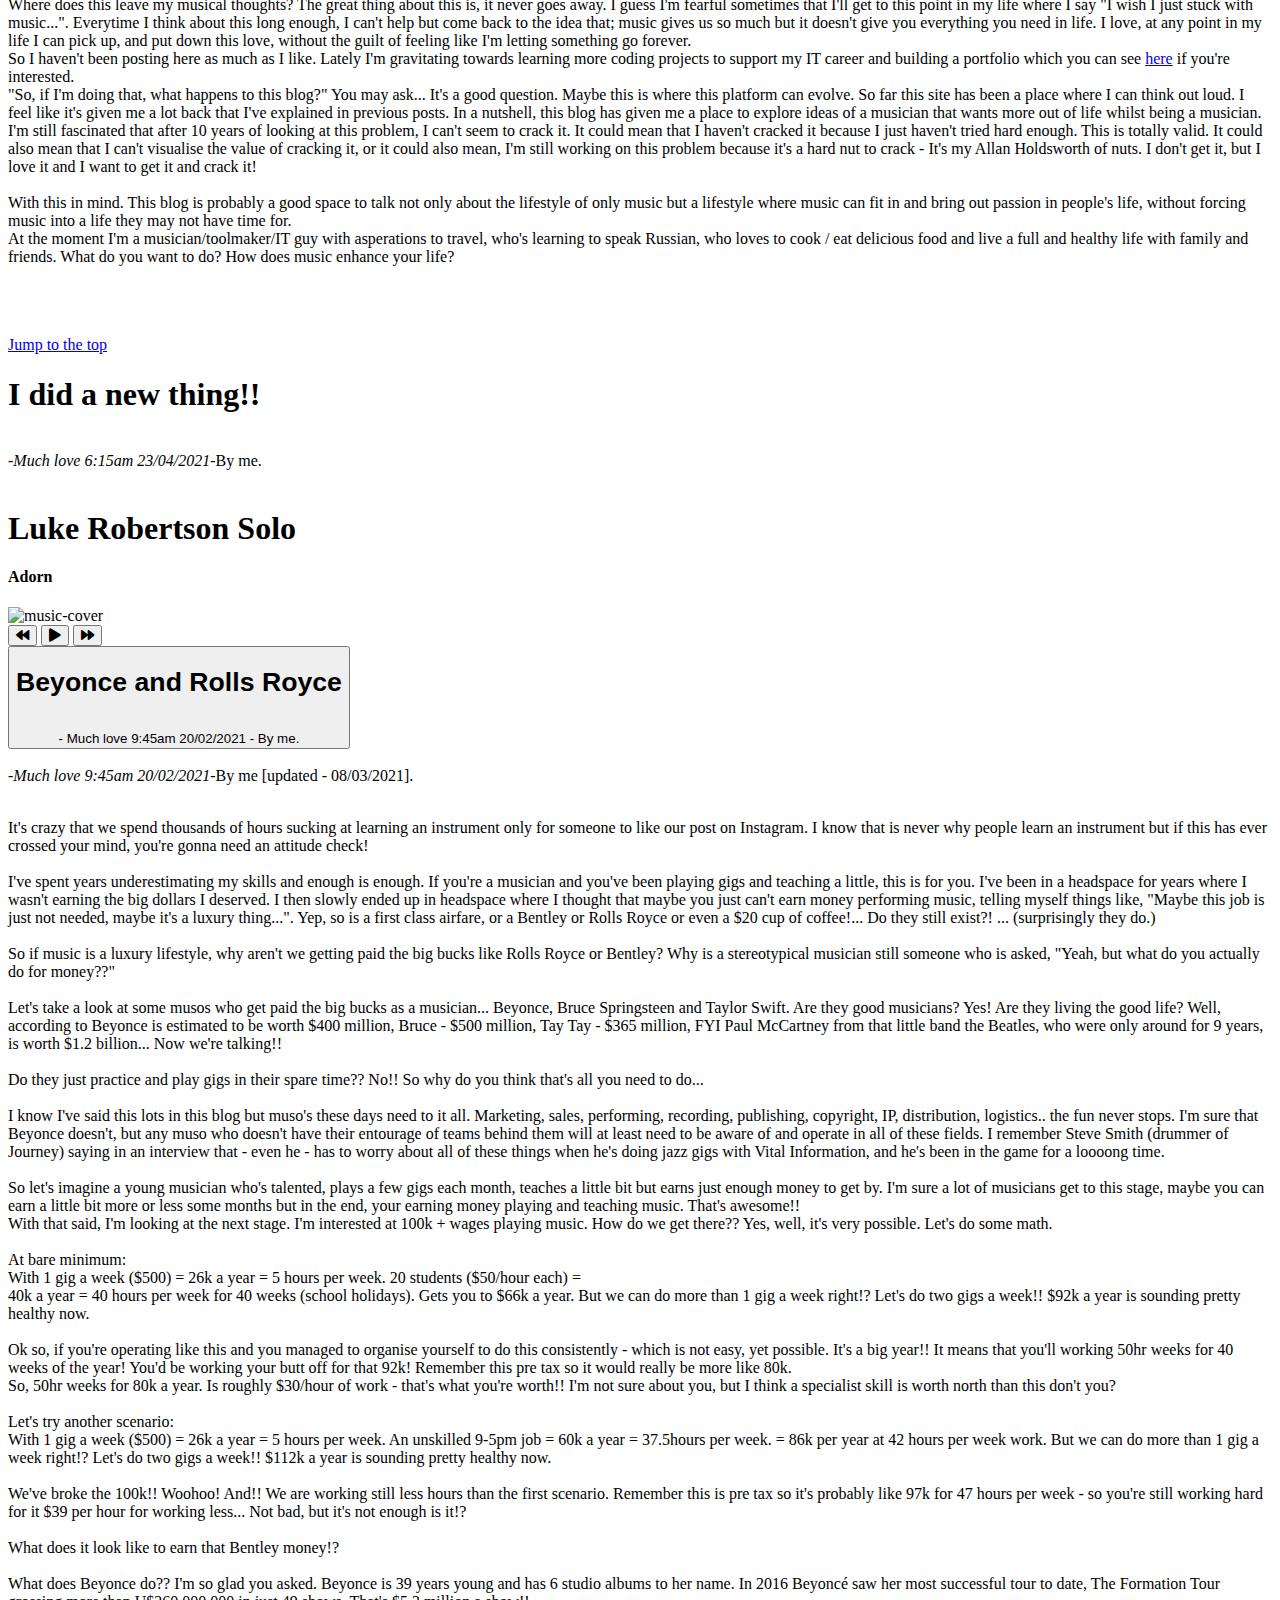
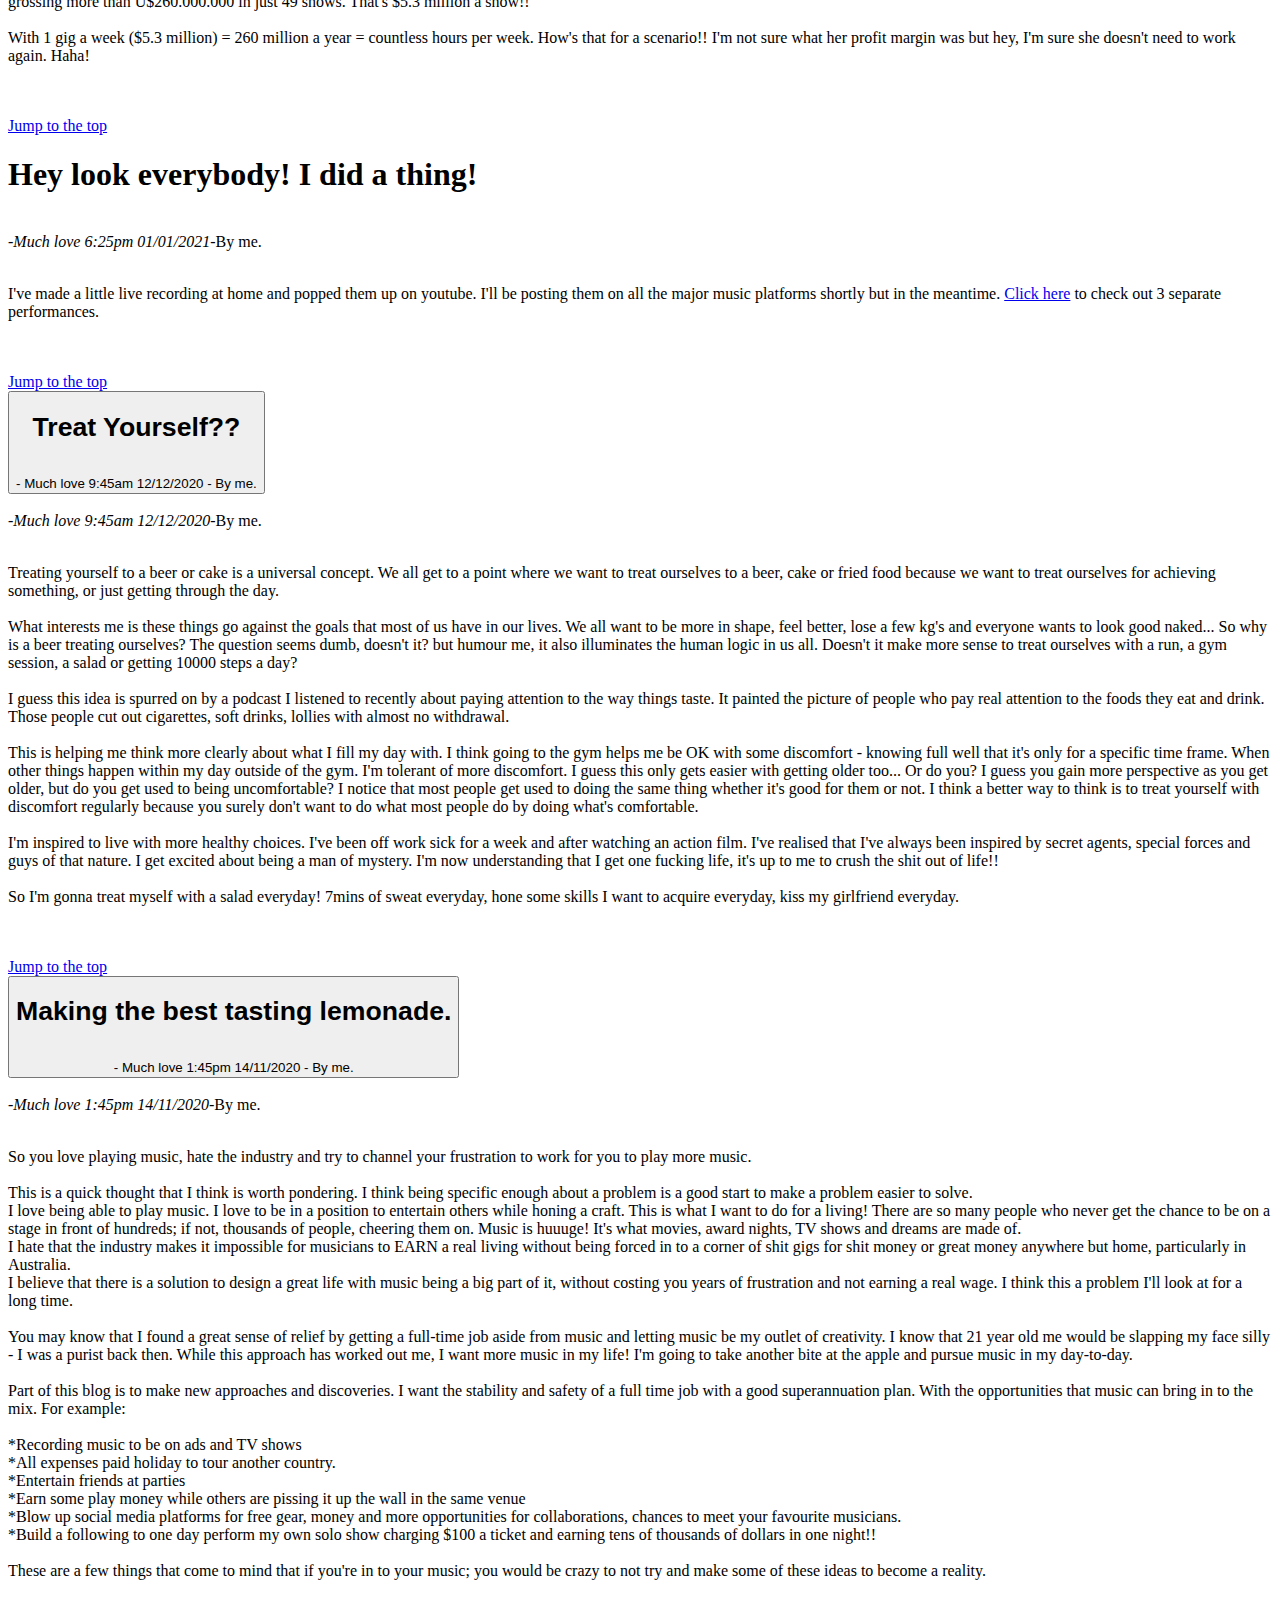
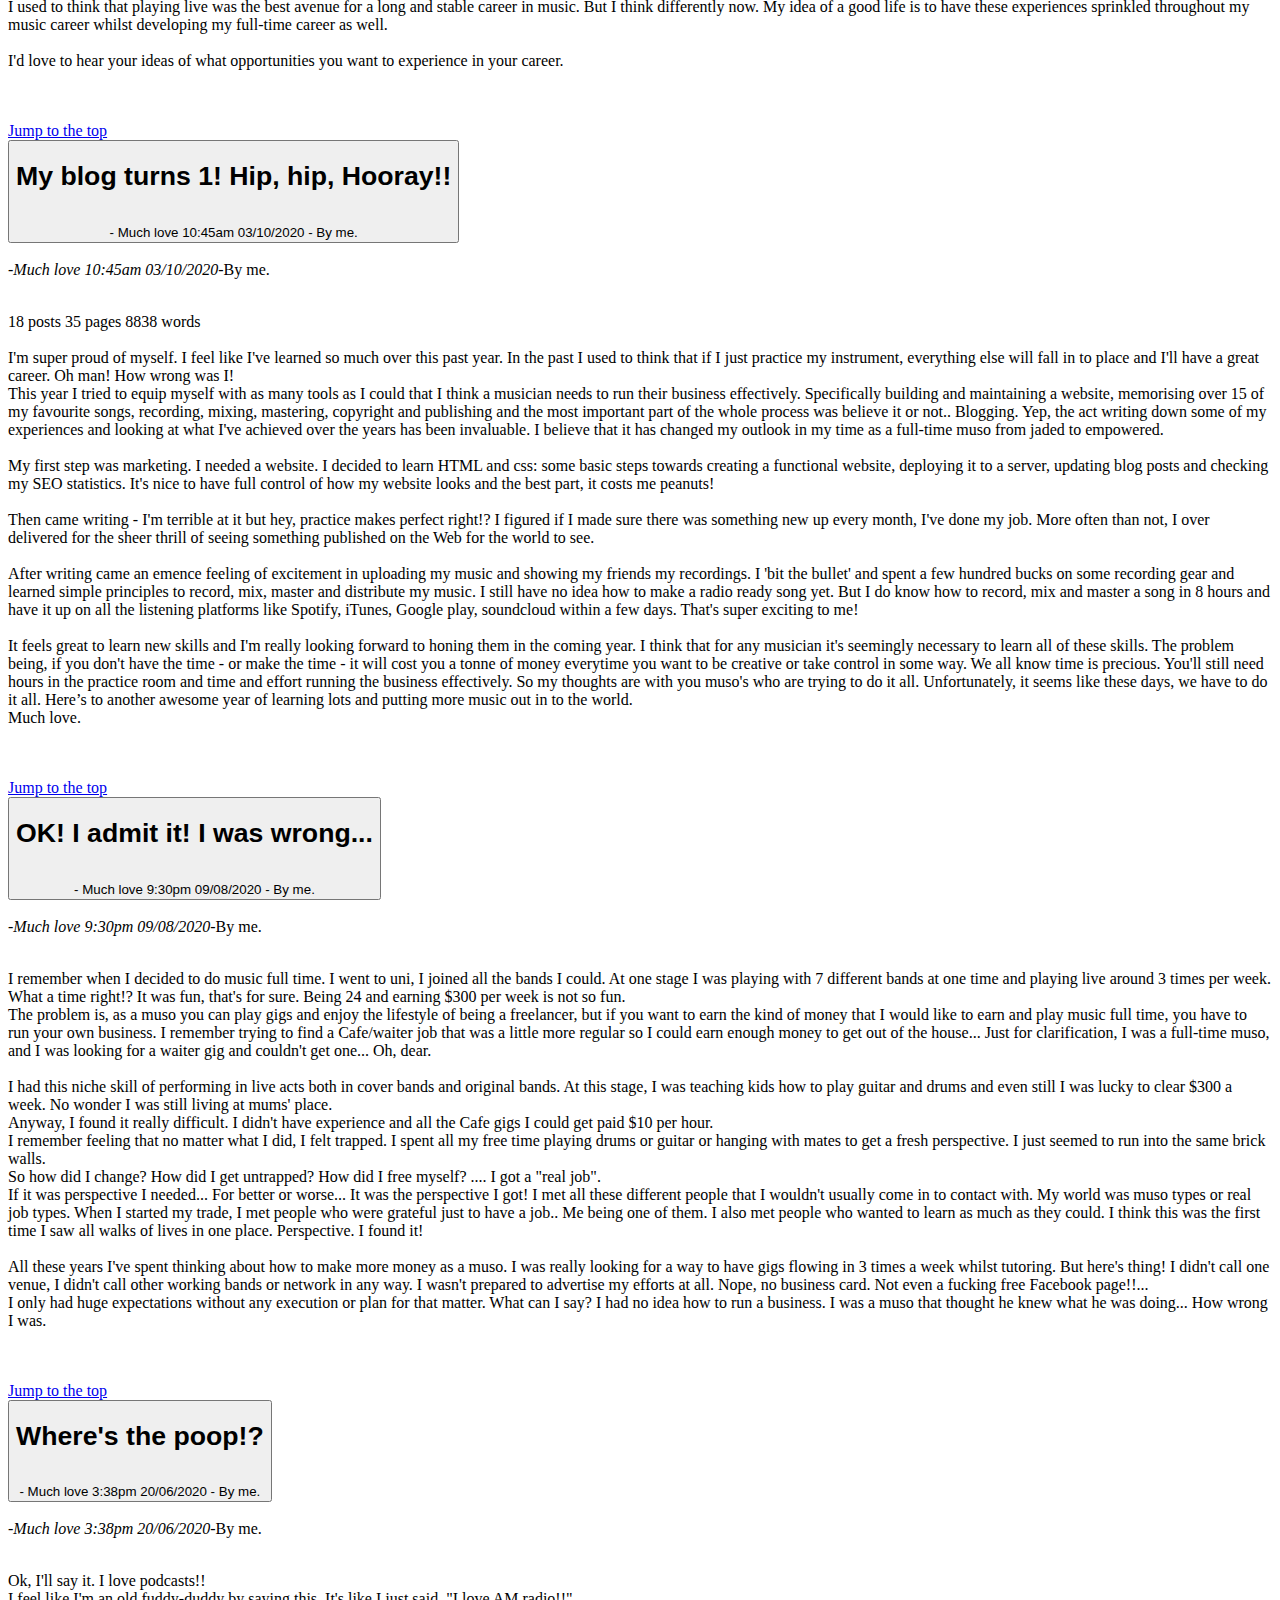
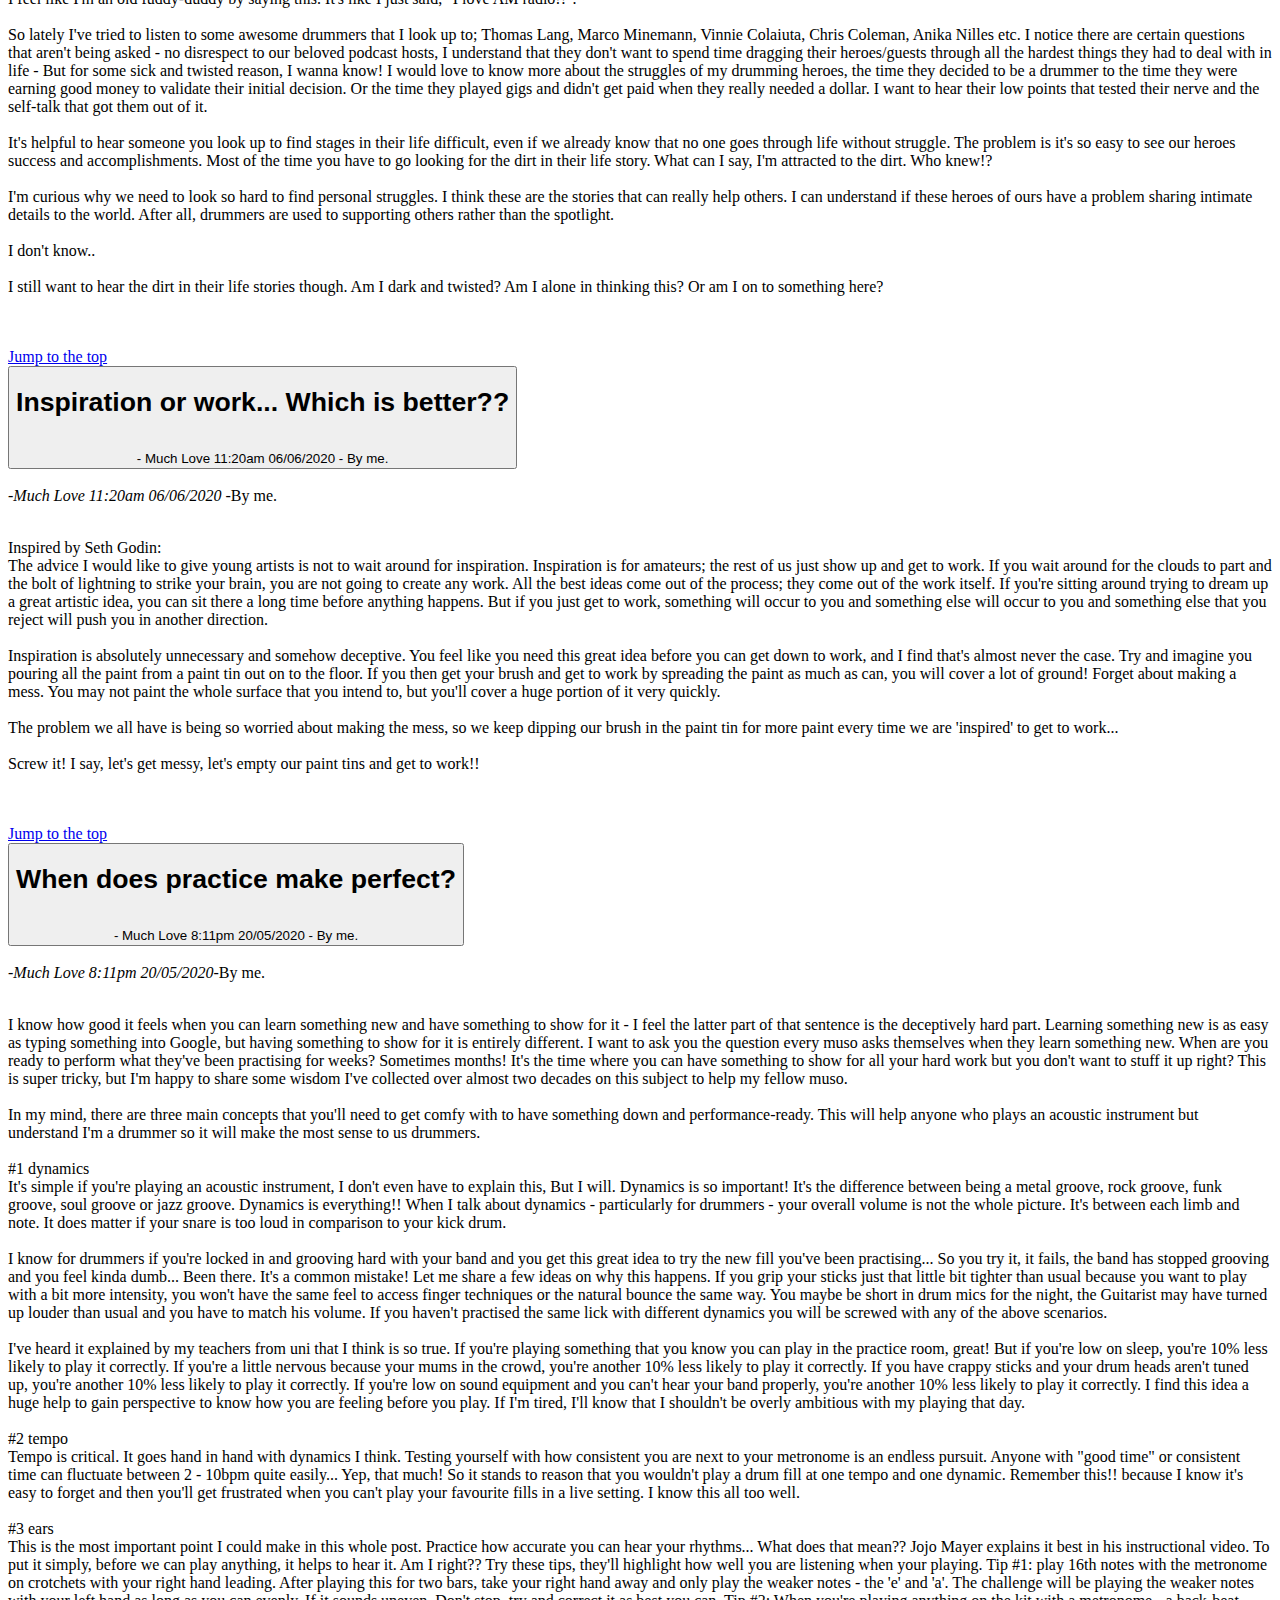
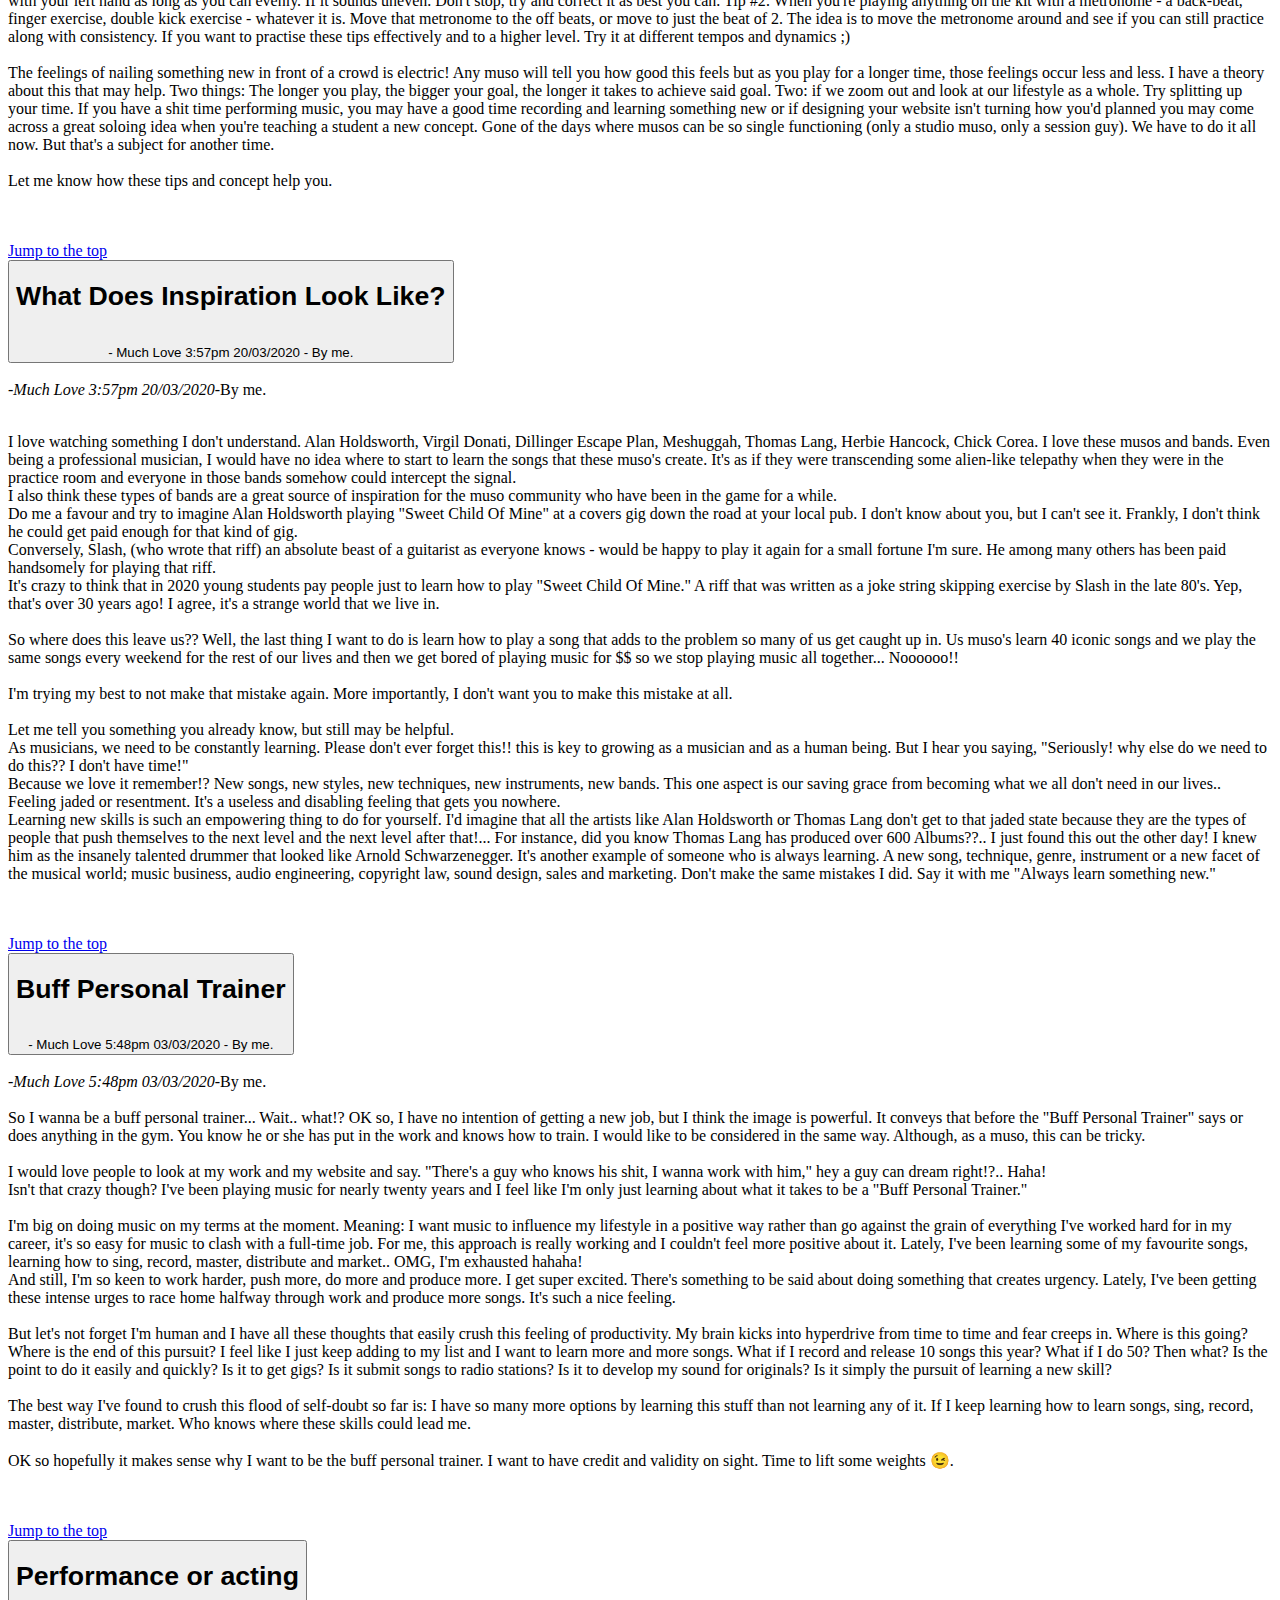
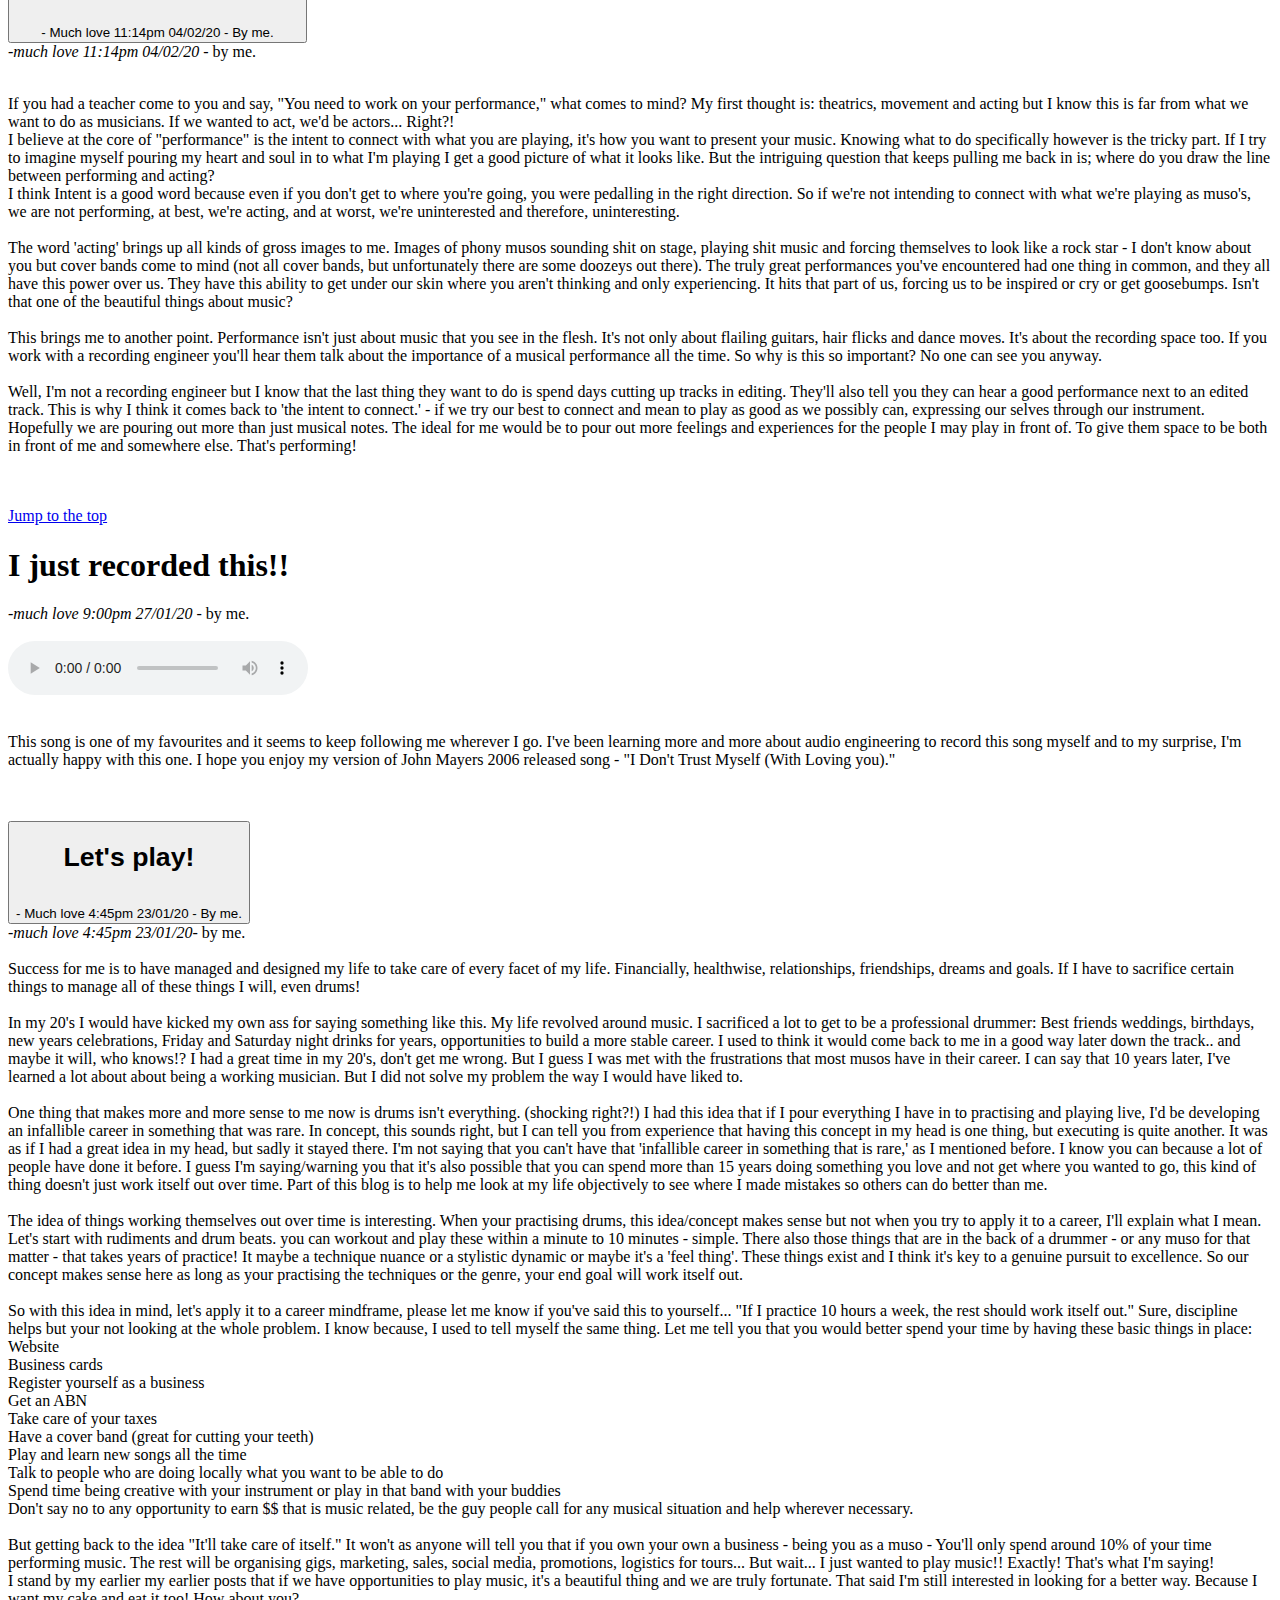
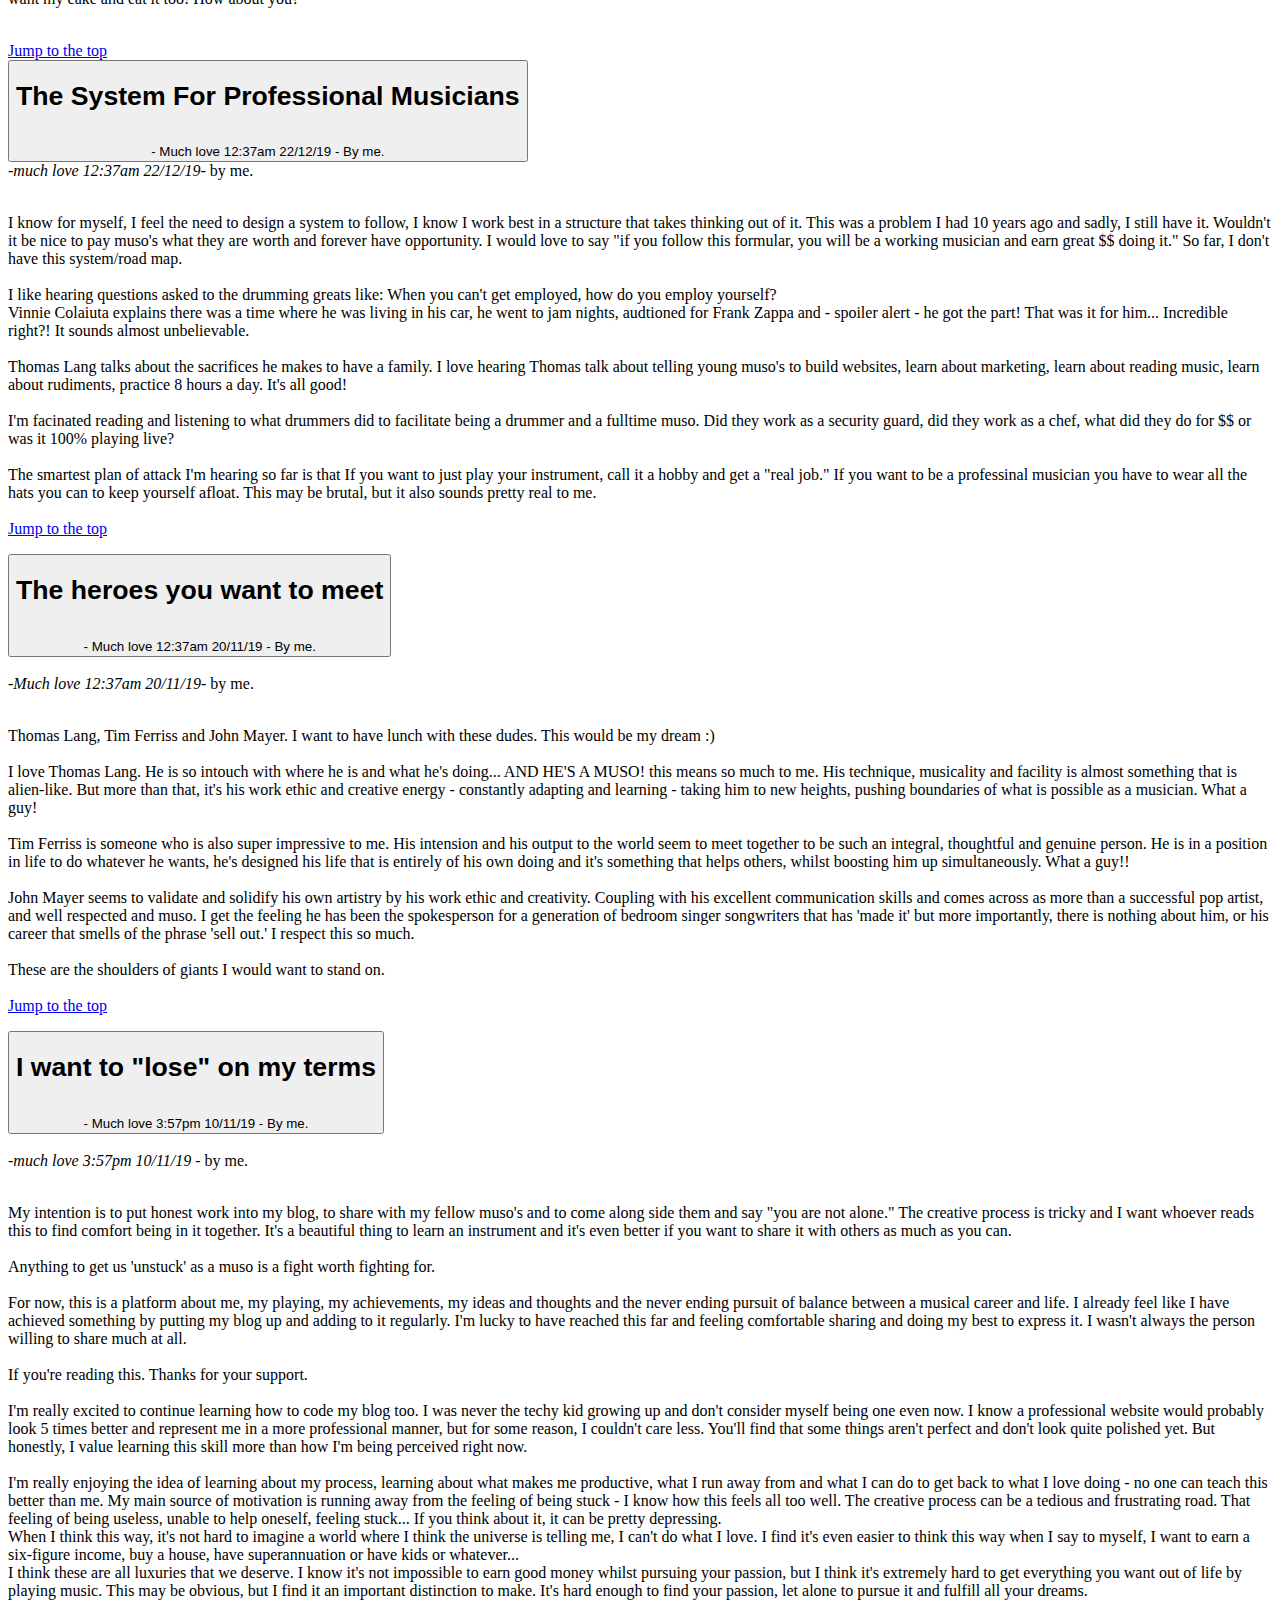
==== commit fa775d53: "Update index.html" ====
--- a/Myblog/index.html
+++ b/Myblog/index.html
@@ -169,7 +169,7 @@
 This time last year, I was stuck in the UK whilst my girlfriend was living in Manhattan. Fast forward to now, my WIFE and I are loving life in Manhattan together, working in our chosen professions, earning good money, living large, visiting bars and restaurants, catching up with friends and finally getting some time to look at some of personal projects again.
 <br>
 <br>
-So it's time to look at my musical projects. Life has a way of getting in the way personal goals and projects. I think musicians seem to know this feeling all too well. We are often confronted with knowing what we want to do - play mUsic for a living - only to realise tha't designed to make that easy for us. It's important for us to stay focused, learn to pick up the beloved thing that we put on the shelf and start playing again. we know it makes us happy, I don't know about you, but I want to live a full and happy life.
+So it's time to look at my musical projects. Life has a way of getting in the way personal goals and projects. I think musicians seem to know this feeling all too well. We are often confronted with knowing what we want to do - play music for a living - only to realise that the world isn't designed to make it easy for us. Though it IS important for us to stay focused. It's important to learn to pick up that beloved thing that we put on the shelf and start playing again. we know it makes us happy, I don't know about you, but I want to live a full and happy life.
 <br>
 <br>
 How about you? Are you doing what you need to do to make yourself happy?
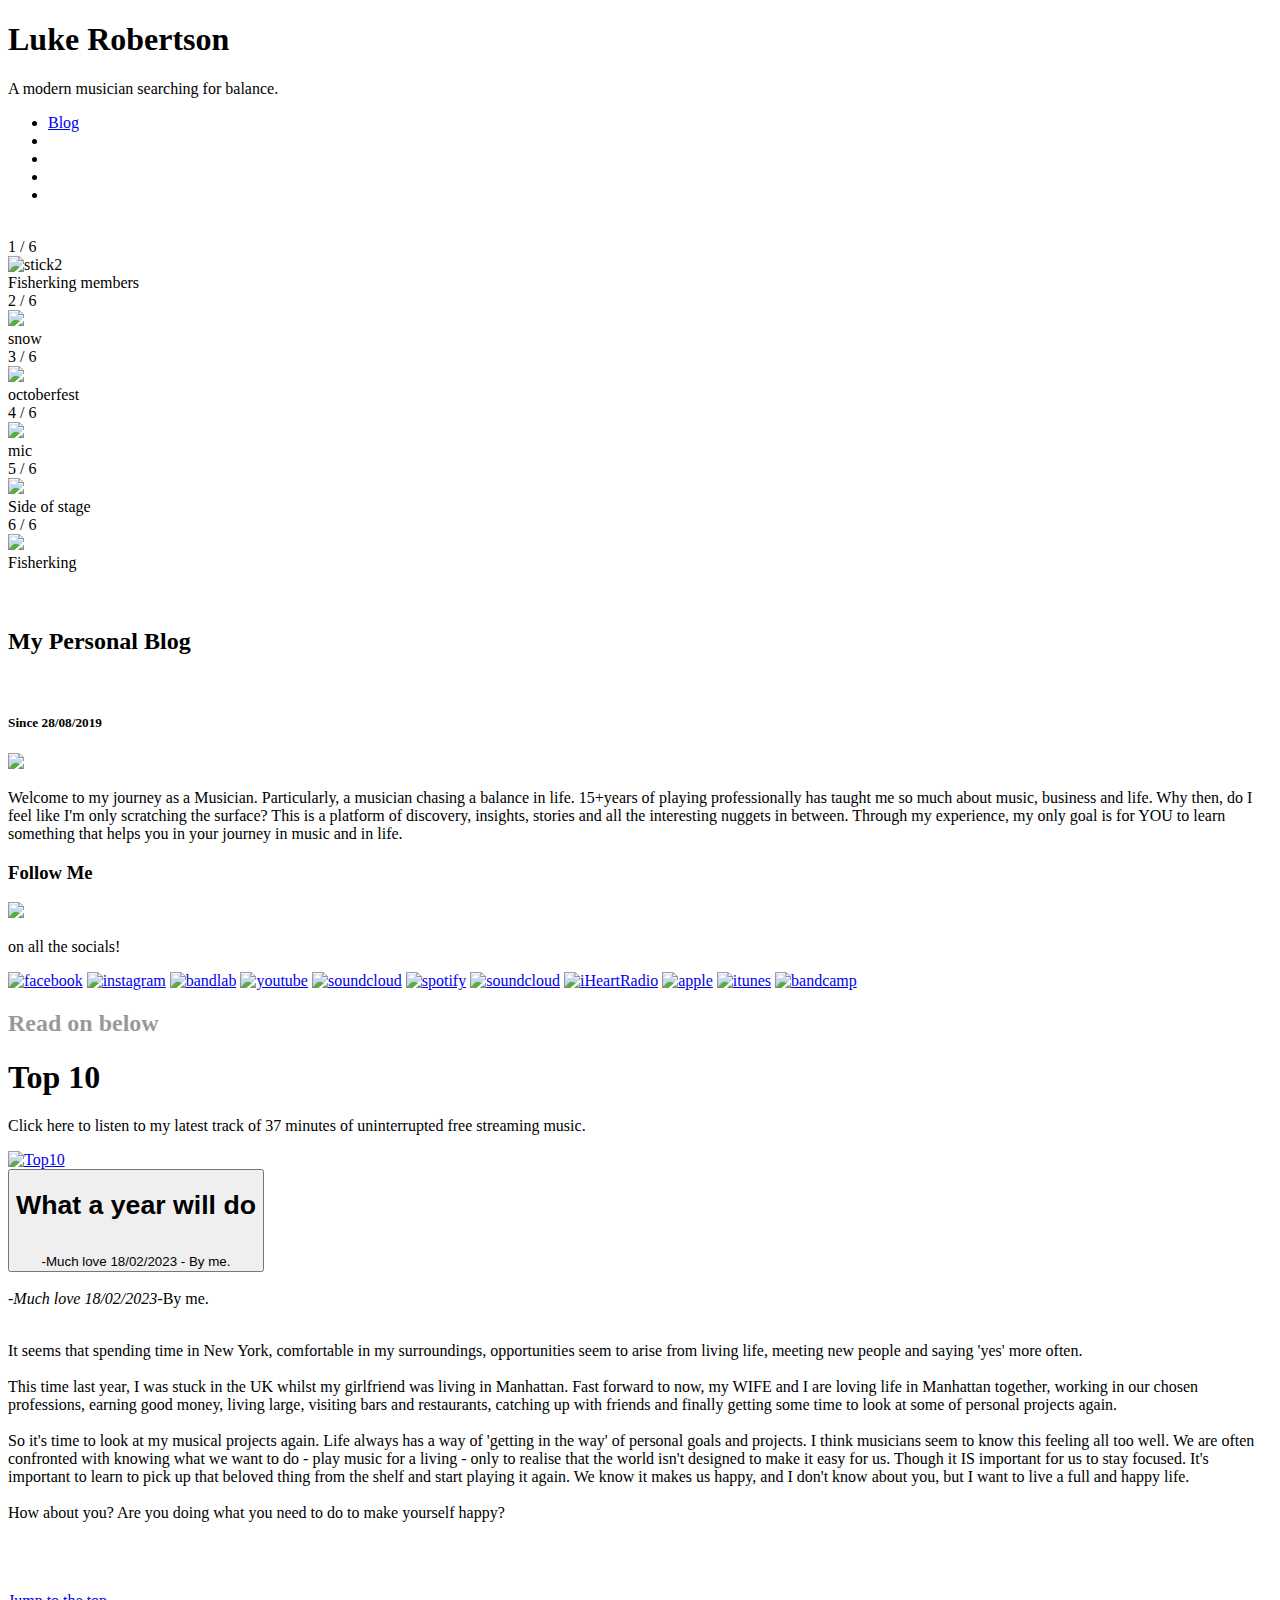
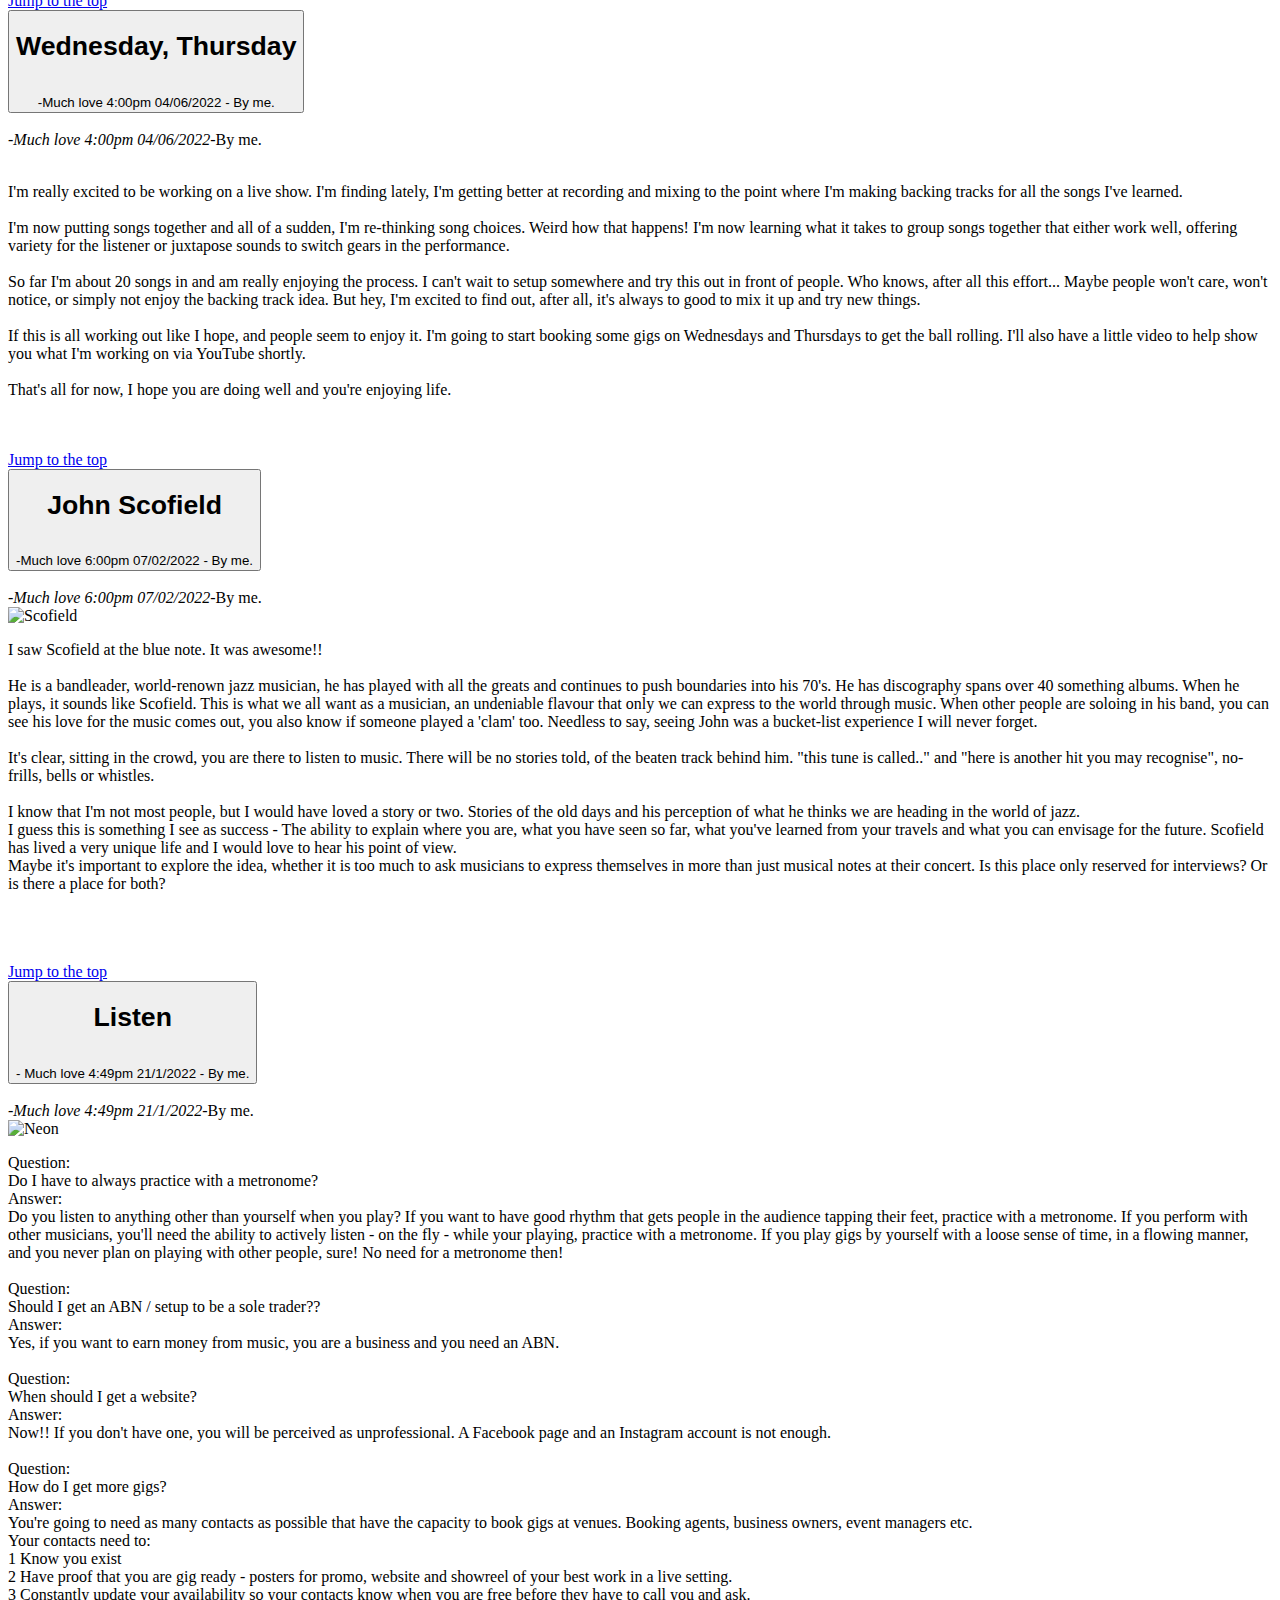
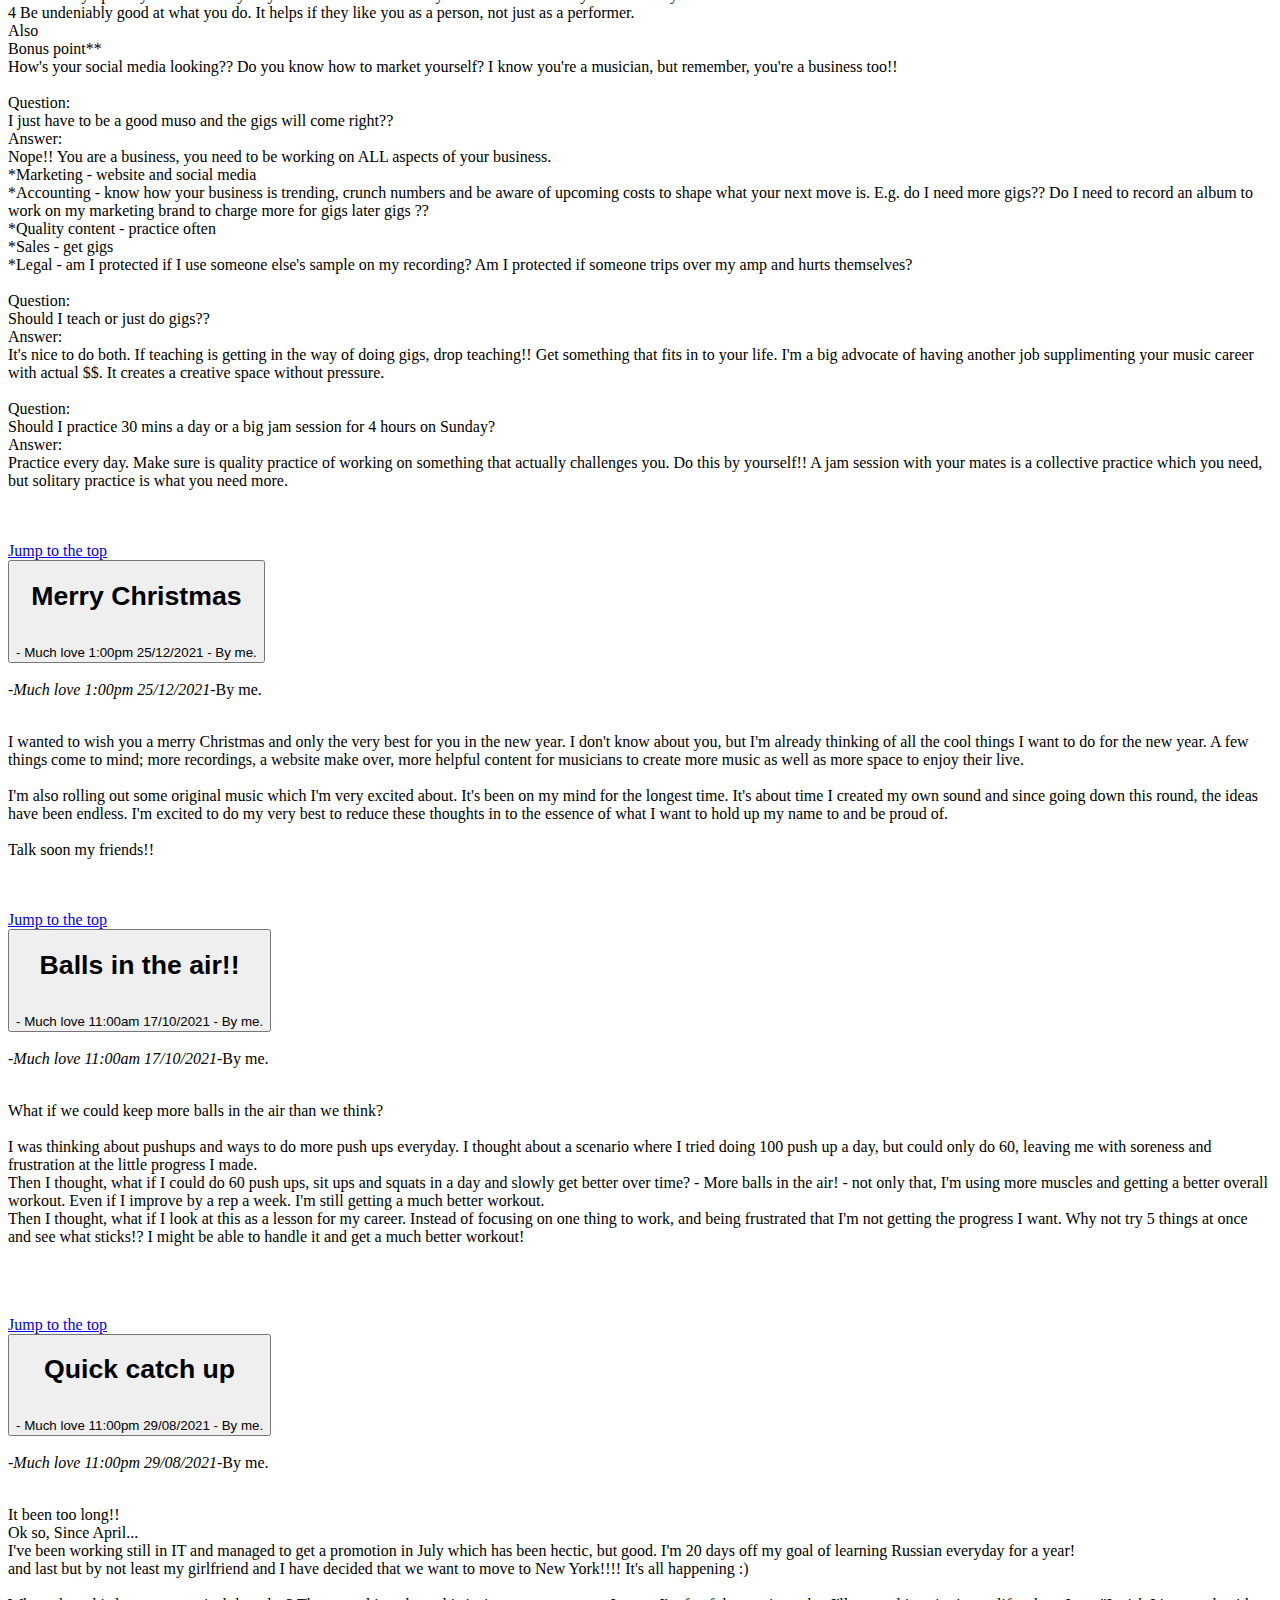
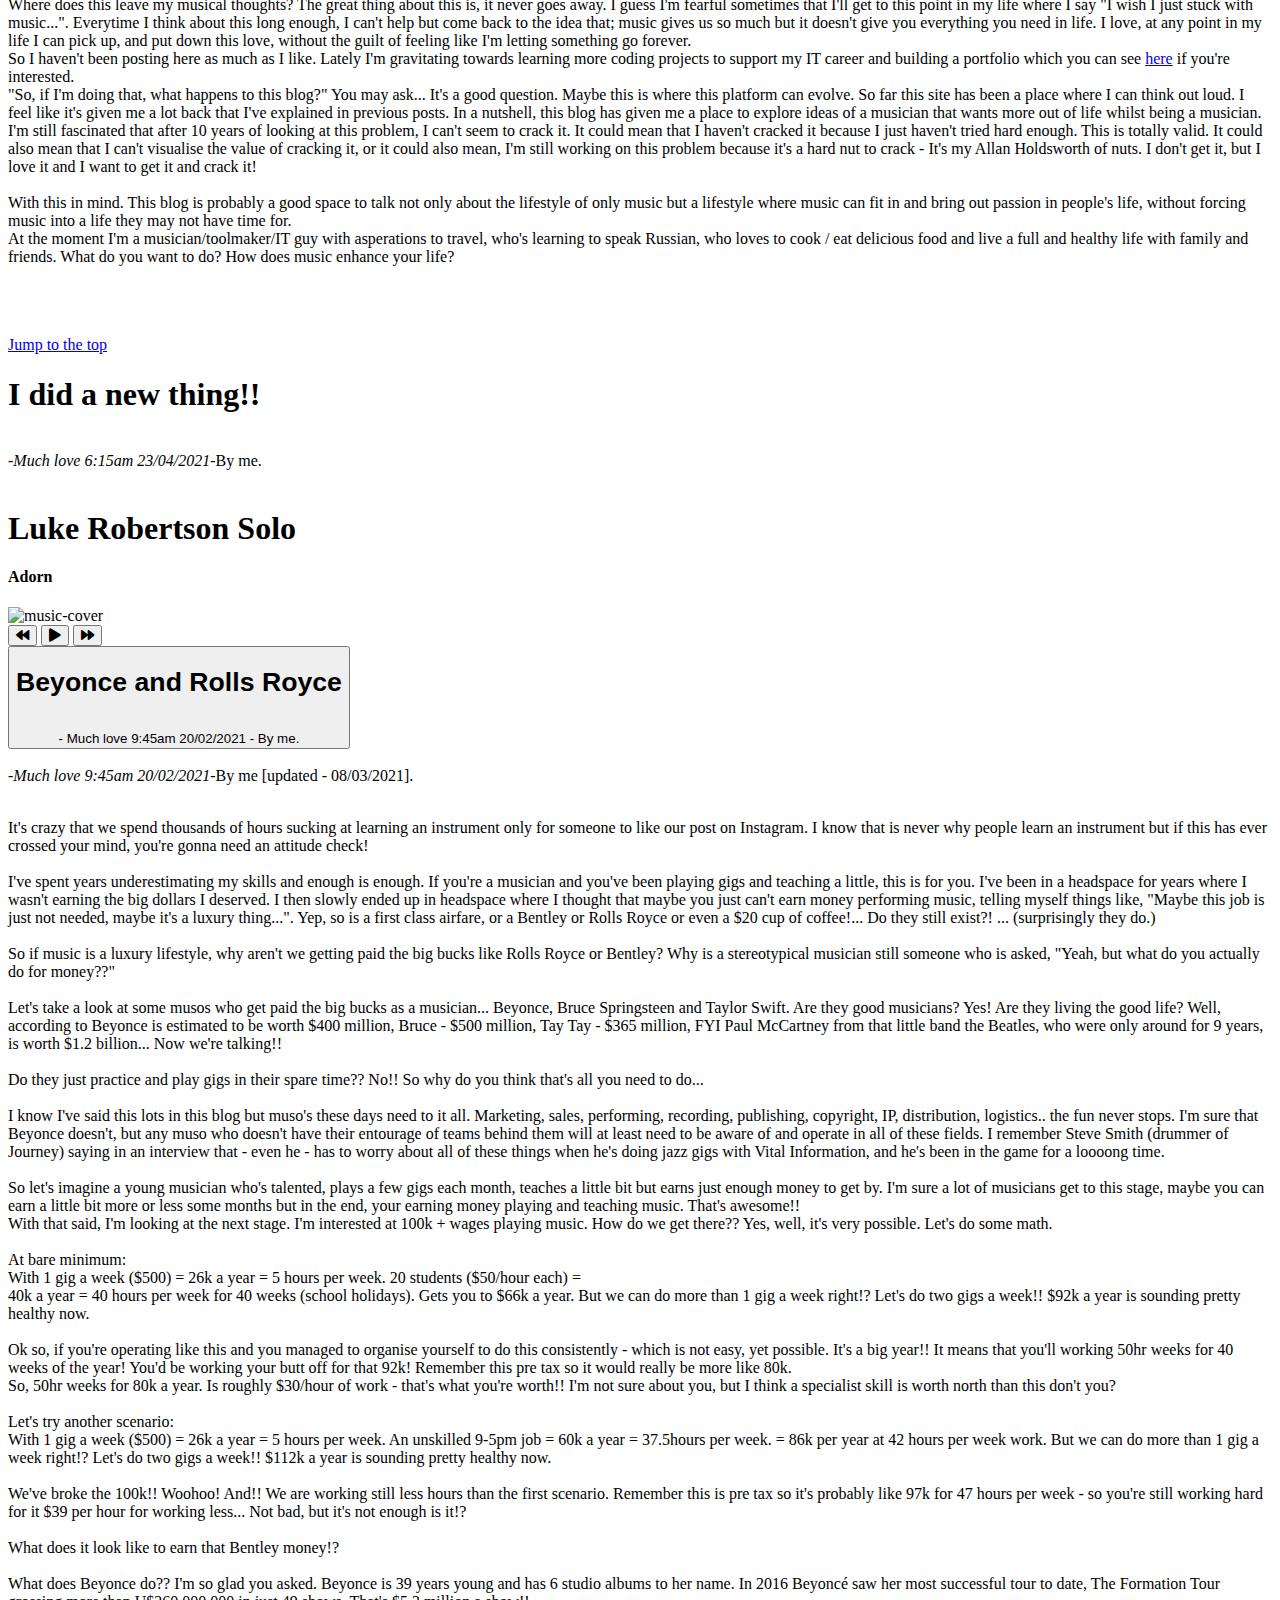
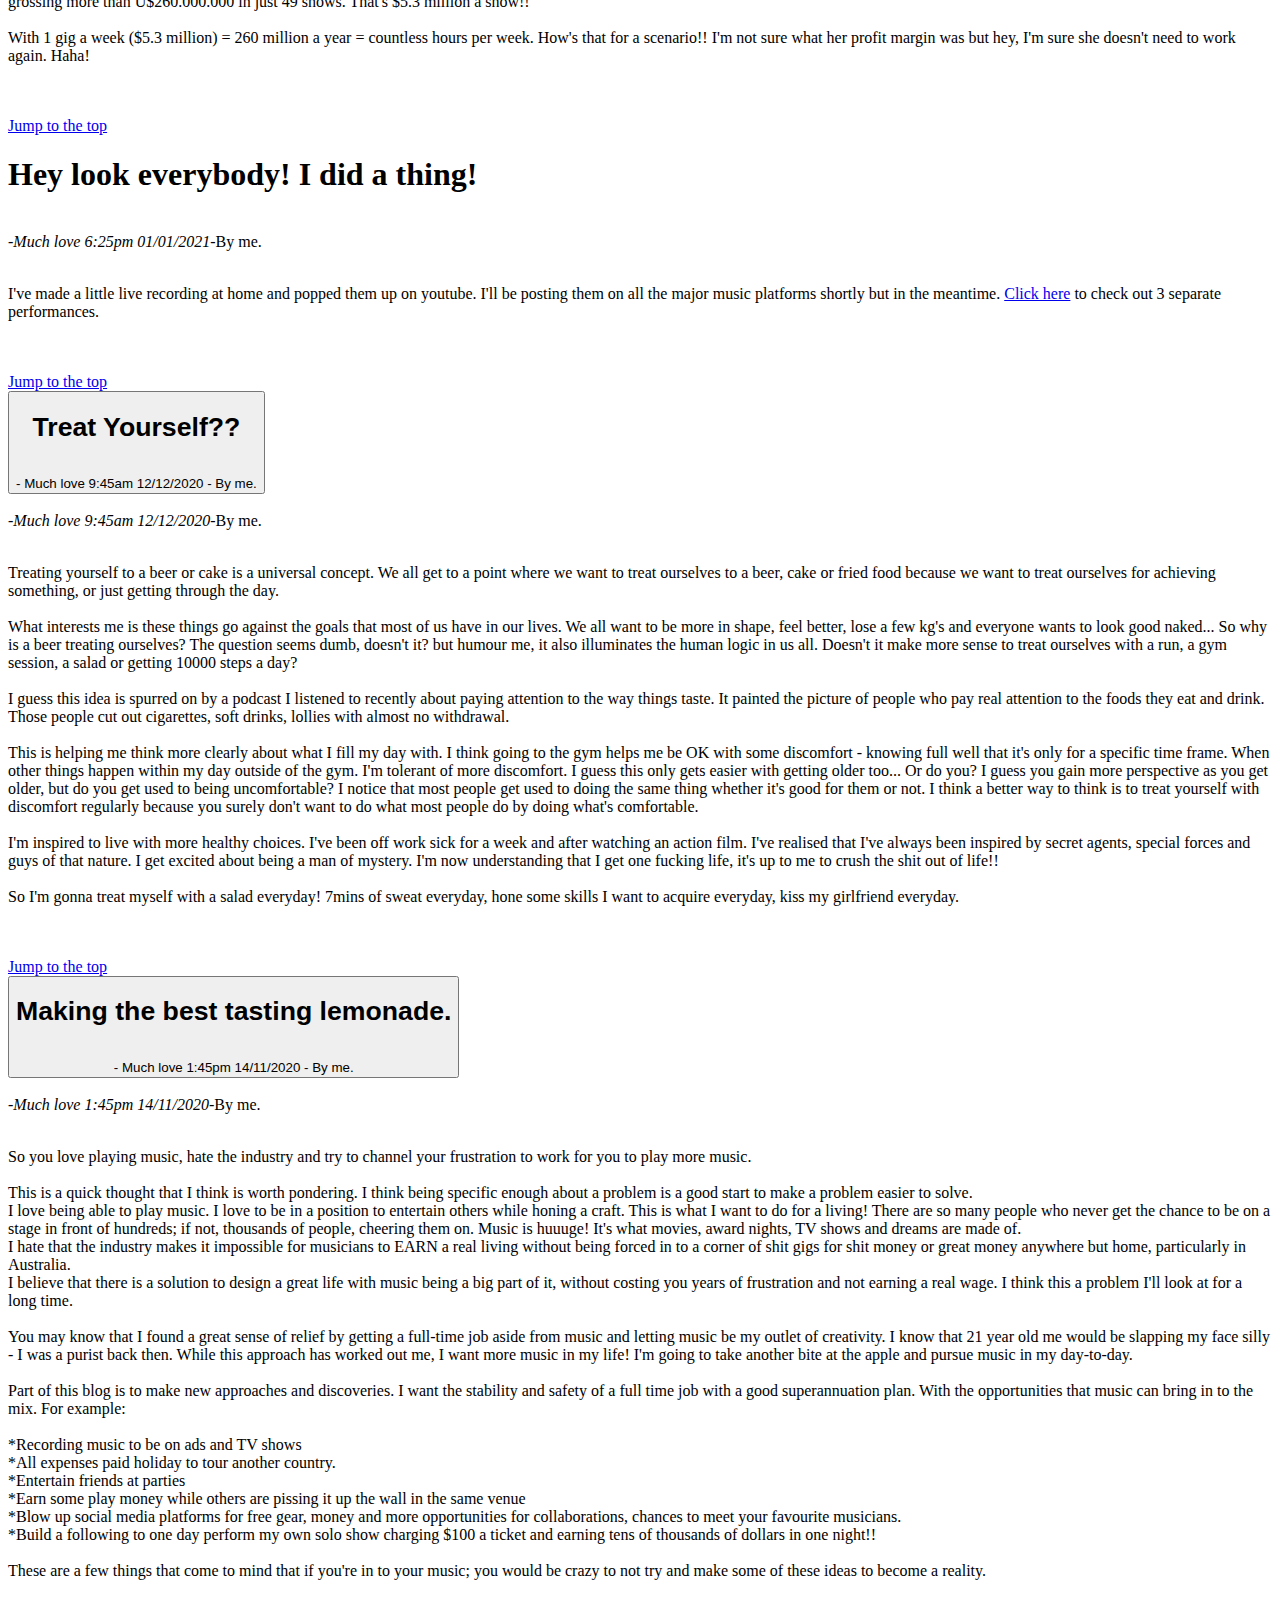
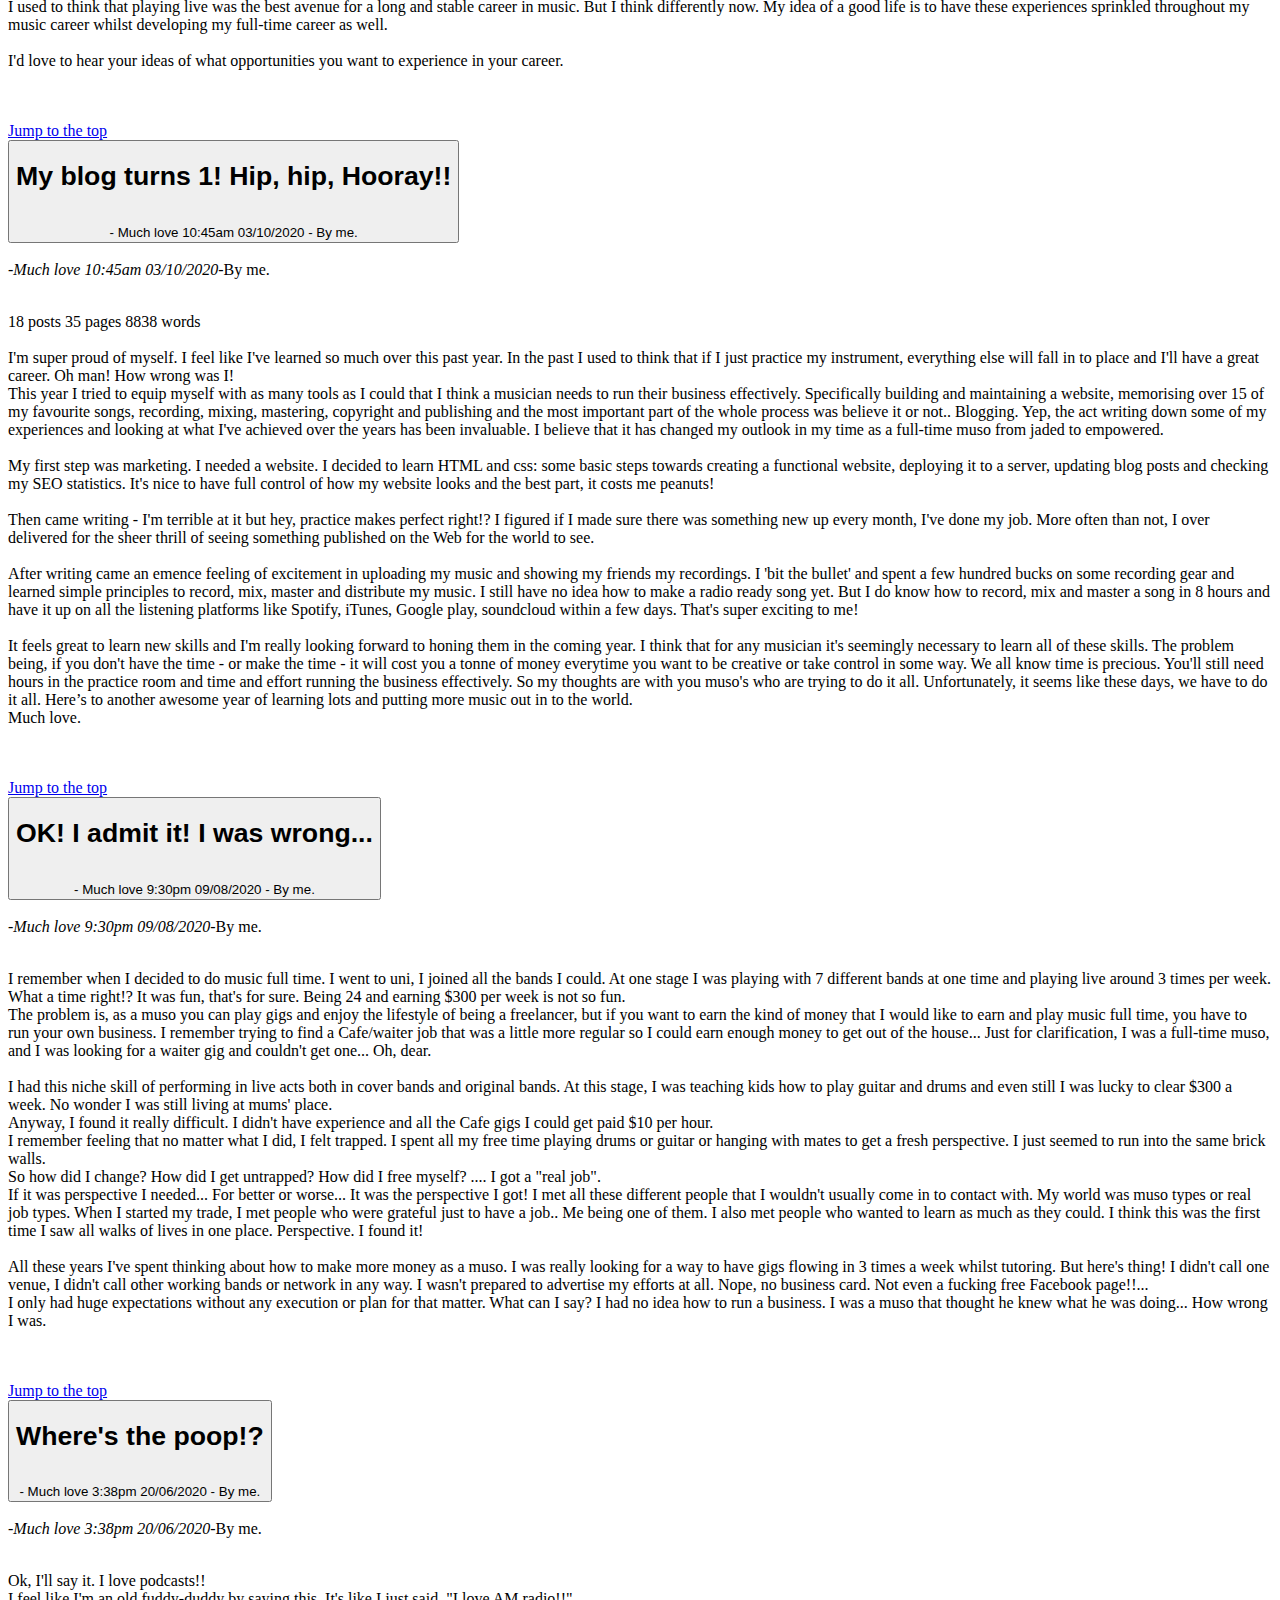
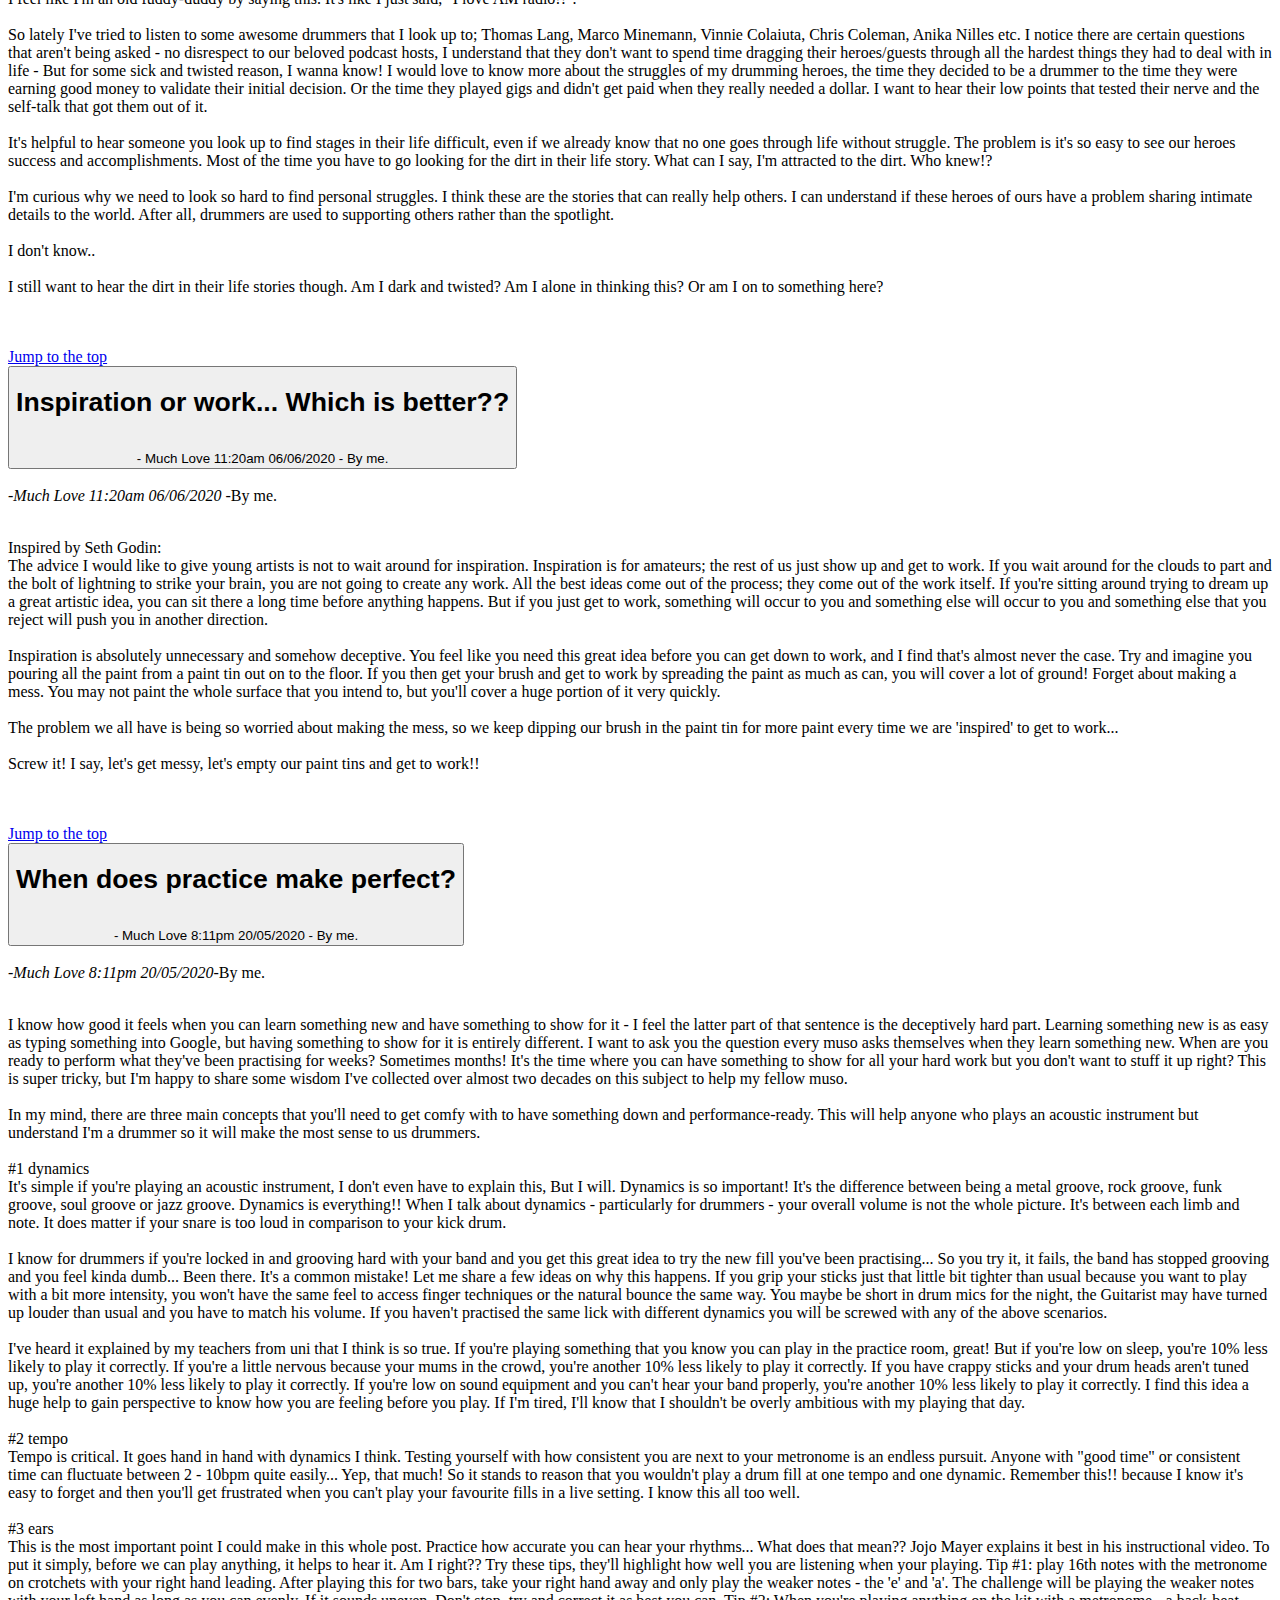
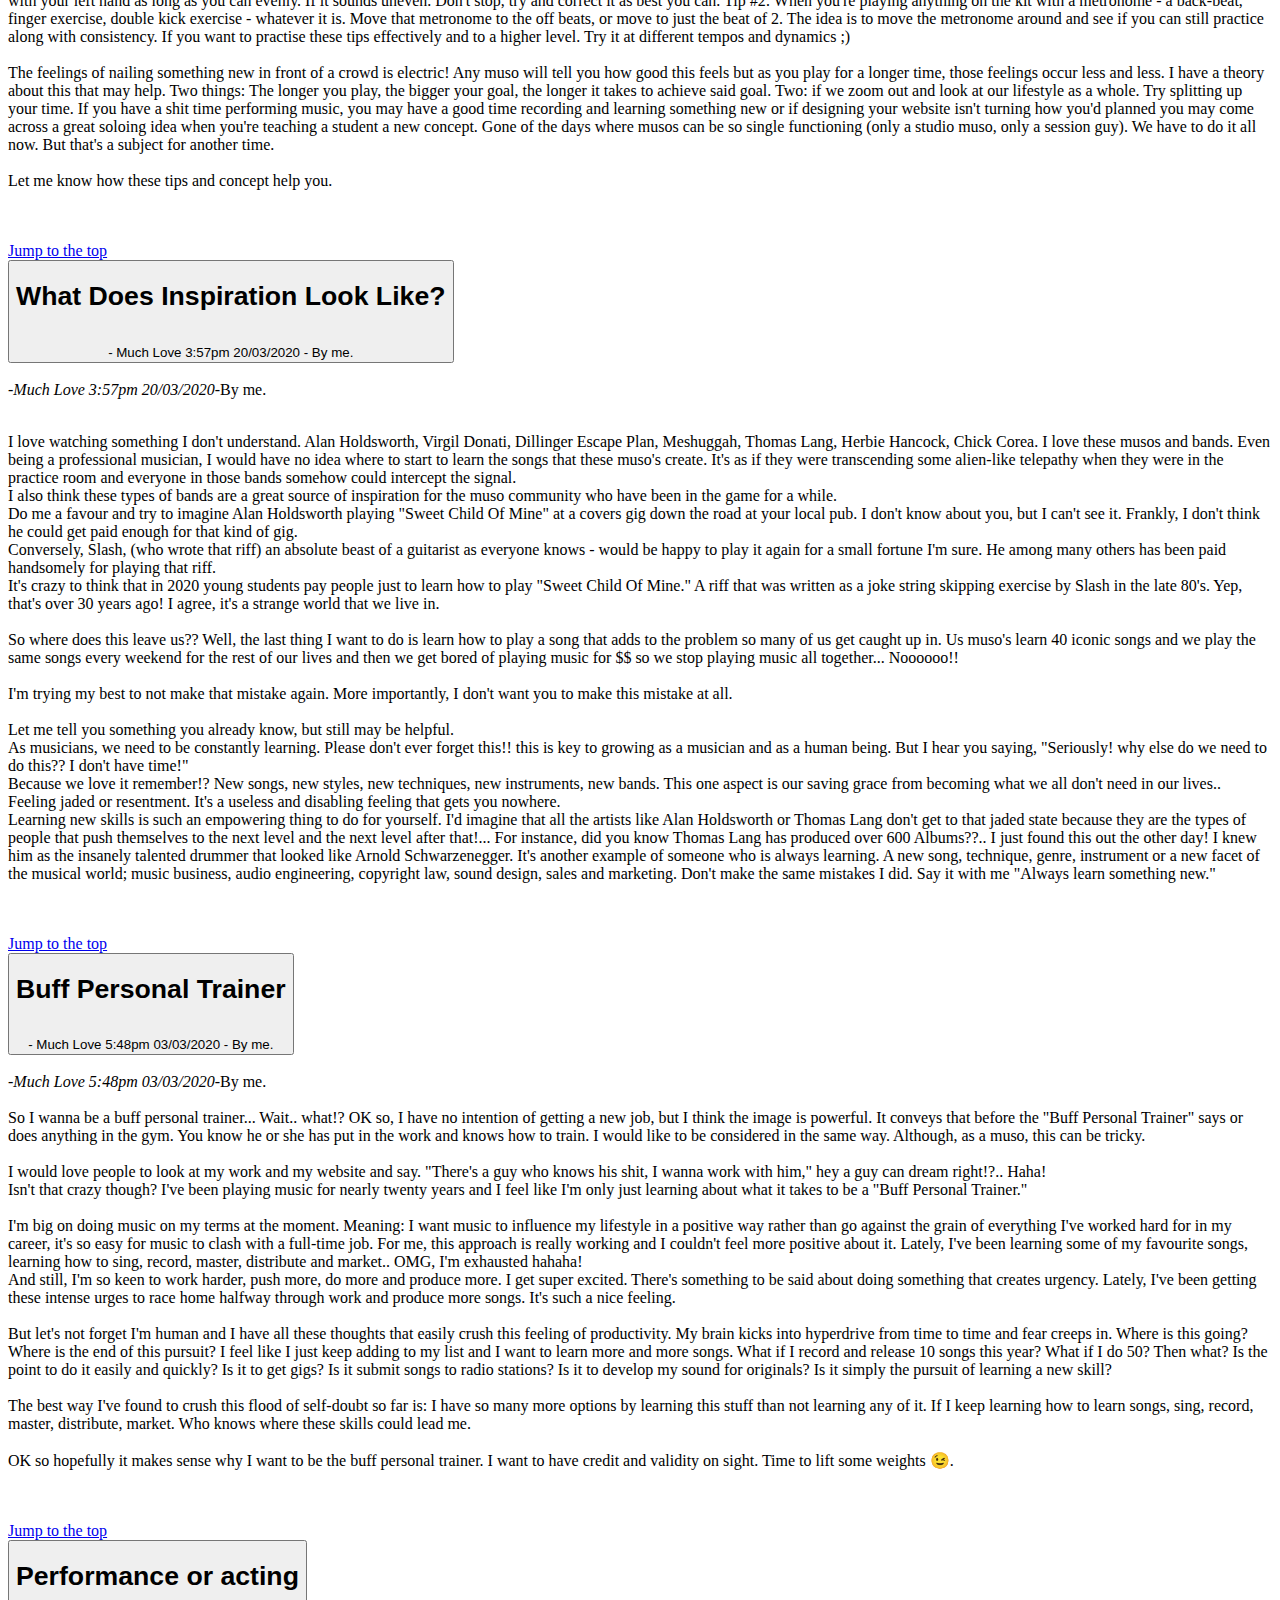
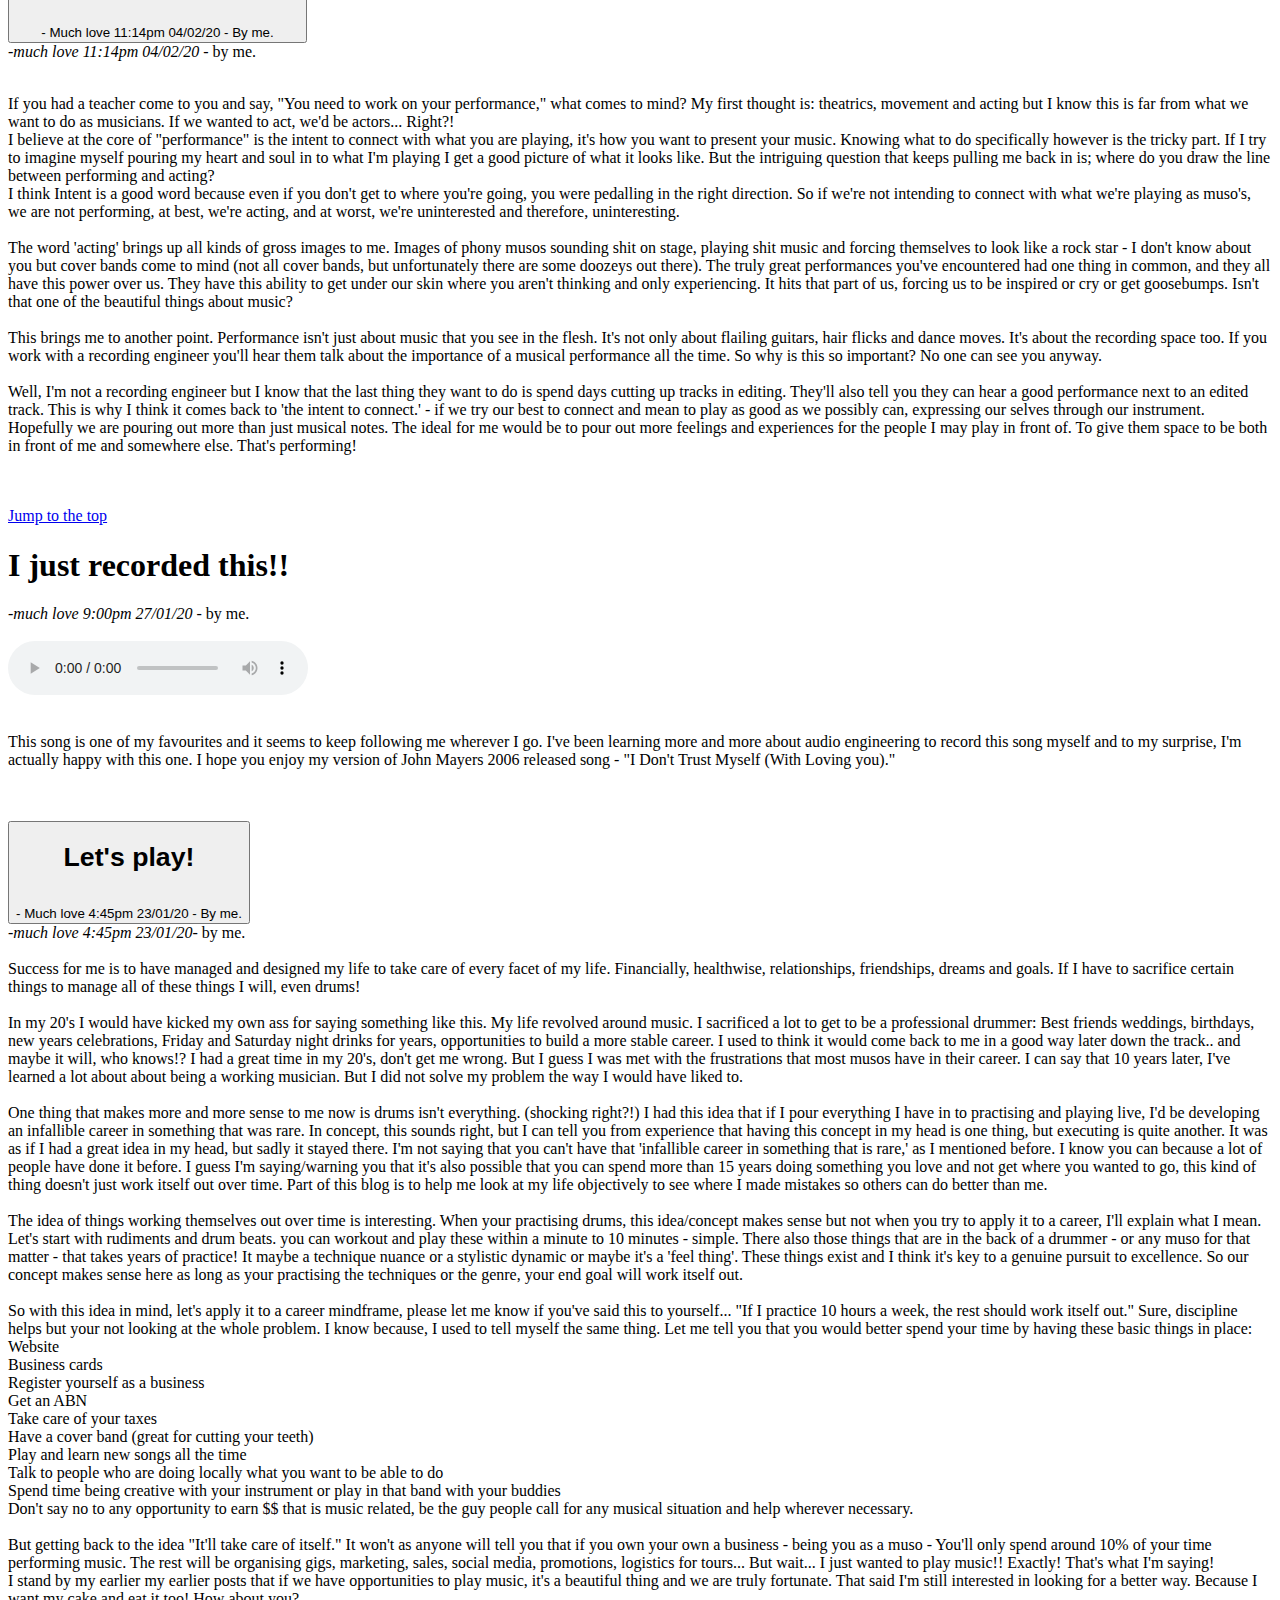
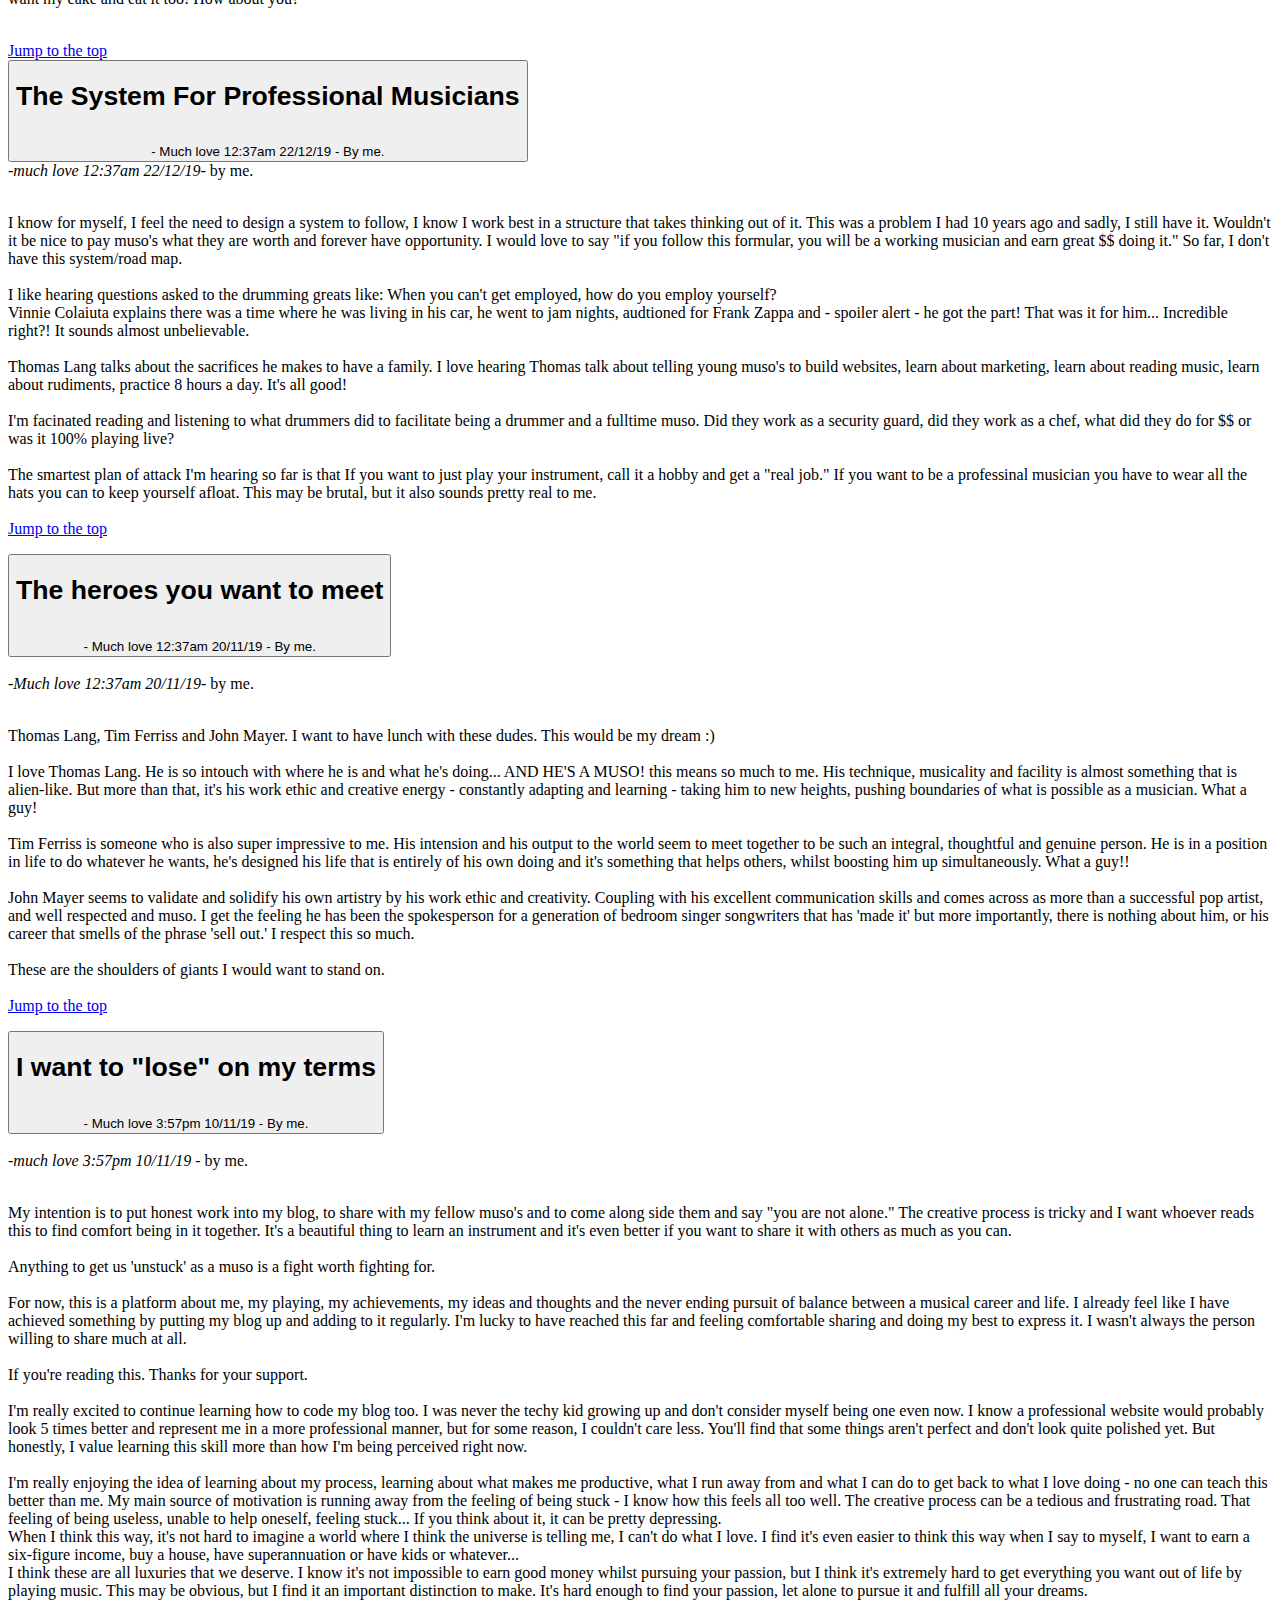
==== commit 265d0426: "Update index.html" ====
--- a/Myblog/index.html
+++ b/Myblog/index.html
@@ -169,7 +169,7 @@
 This time last year, I was stuck in the UK whilst my girlfriend was living in Manhattan. Fast forward to now, my WIFE and I are loving life in Manhattan together, working in our chosen professions, earning good money, living large, visiting bars and restaurants, catching up with friends and finally getting some time to look at some of personal projects again.
 <br>
 <br>
-So it's time to look at my musical projects. Life has a way of getting in the way personal goals and projects. I think musicians seem to know this feeling all too well. We are often confronted with knowing what we want to do - play music for a living - only to realise that the world isn't designed to make it easy for us. Though it IS important for us to stay focused. It's important to learn to pick up that beloved thing that we put on the shelf and start playing again. we know it makes us happy, I don't know about you, but I want to live a full and happy life.
+So it's time to look at my musical projects again. Life always has a way of 'getting in the way' of personal goals and projects. I think musicians seem to know this feeling all too well. We are often confronted with knowing what we want to do - play music for a living - only to realise that the world isn't designed to make it easy for us. Though it IS important for us to stay focused. It's important to learn to pick up that beloved thing from the shelf and start playing it again. We know it makes us happy, and I don't know about you, but I want to live a full and happy life.
 <br>
 <br>
 How about you? Are you doing what you need to do to make yourself happy?
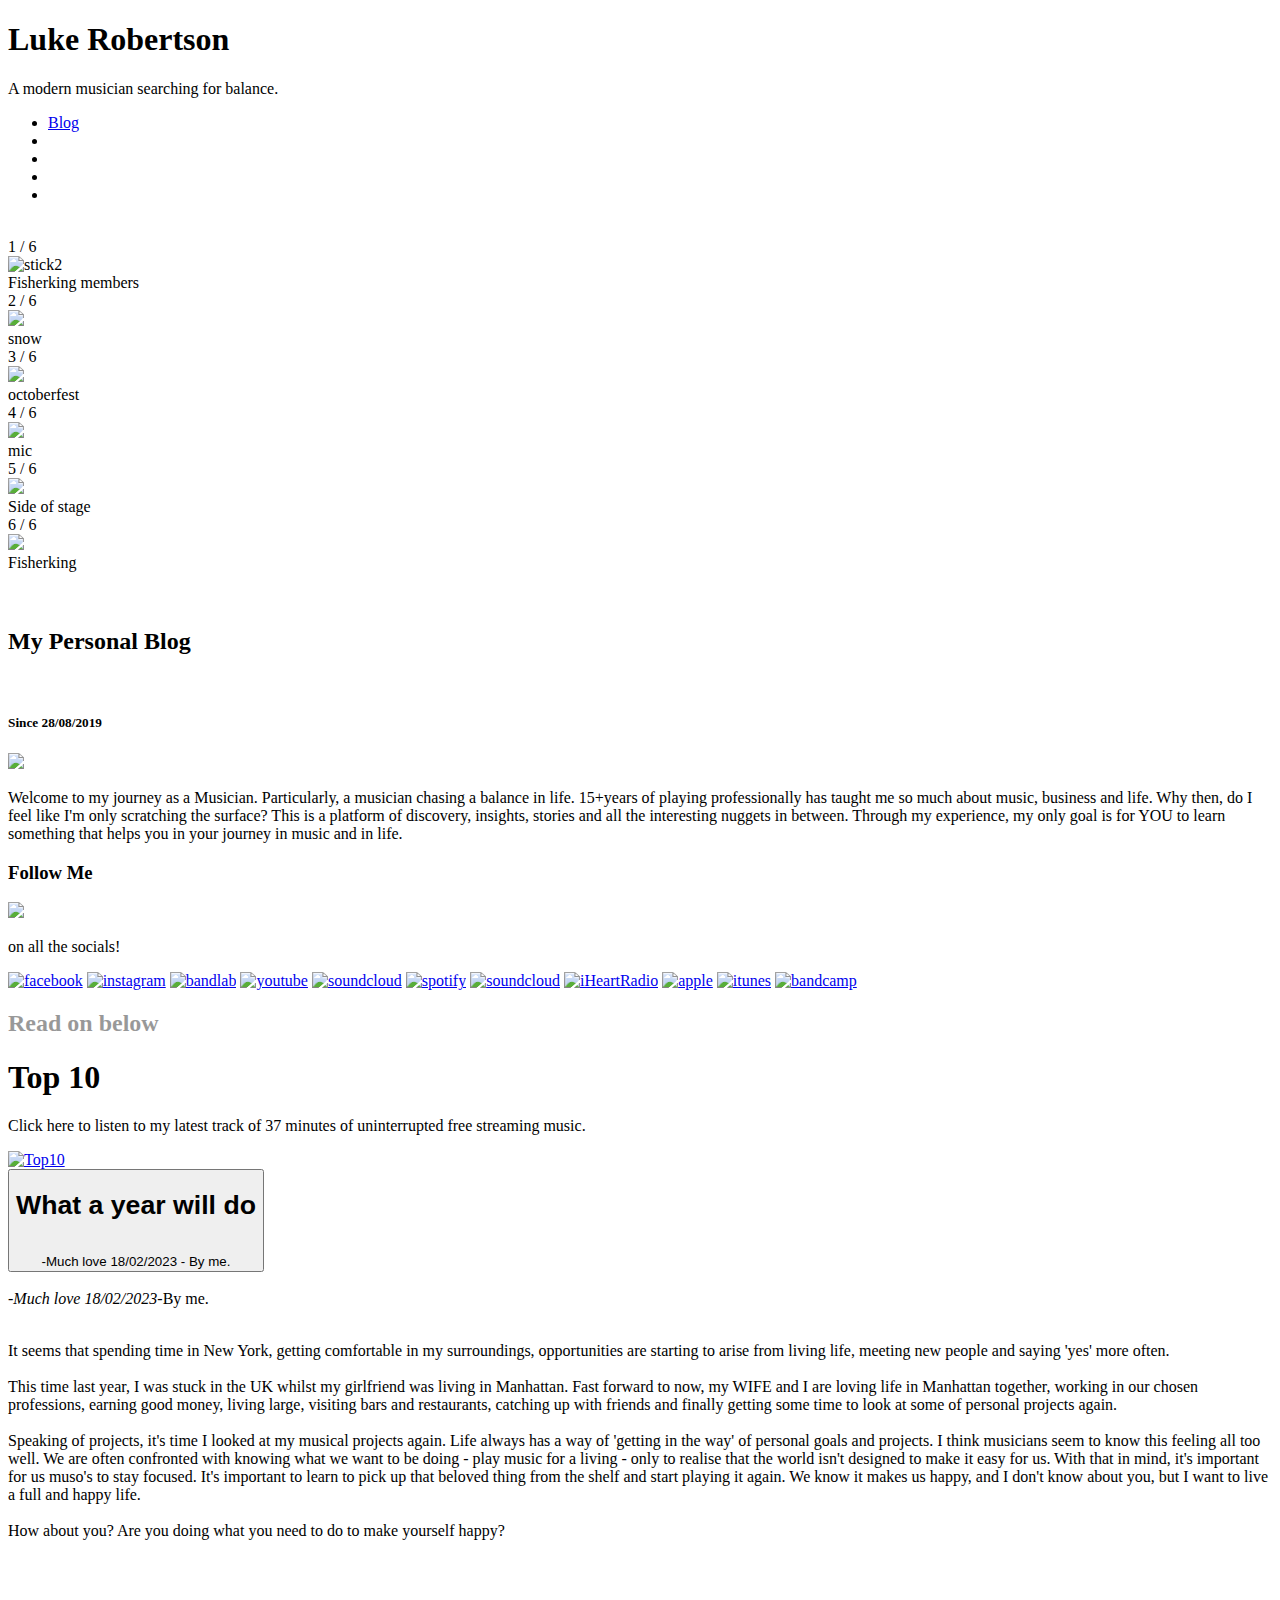
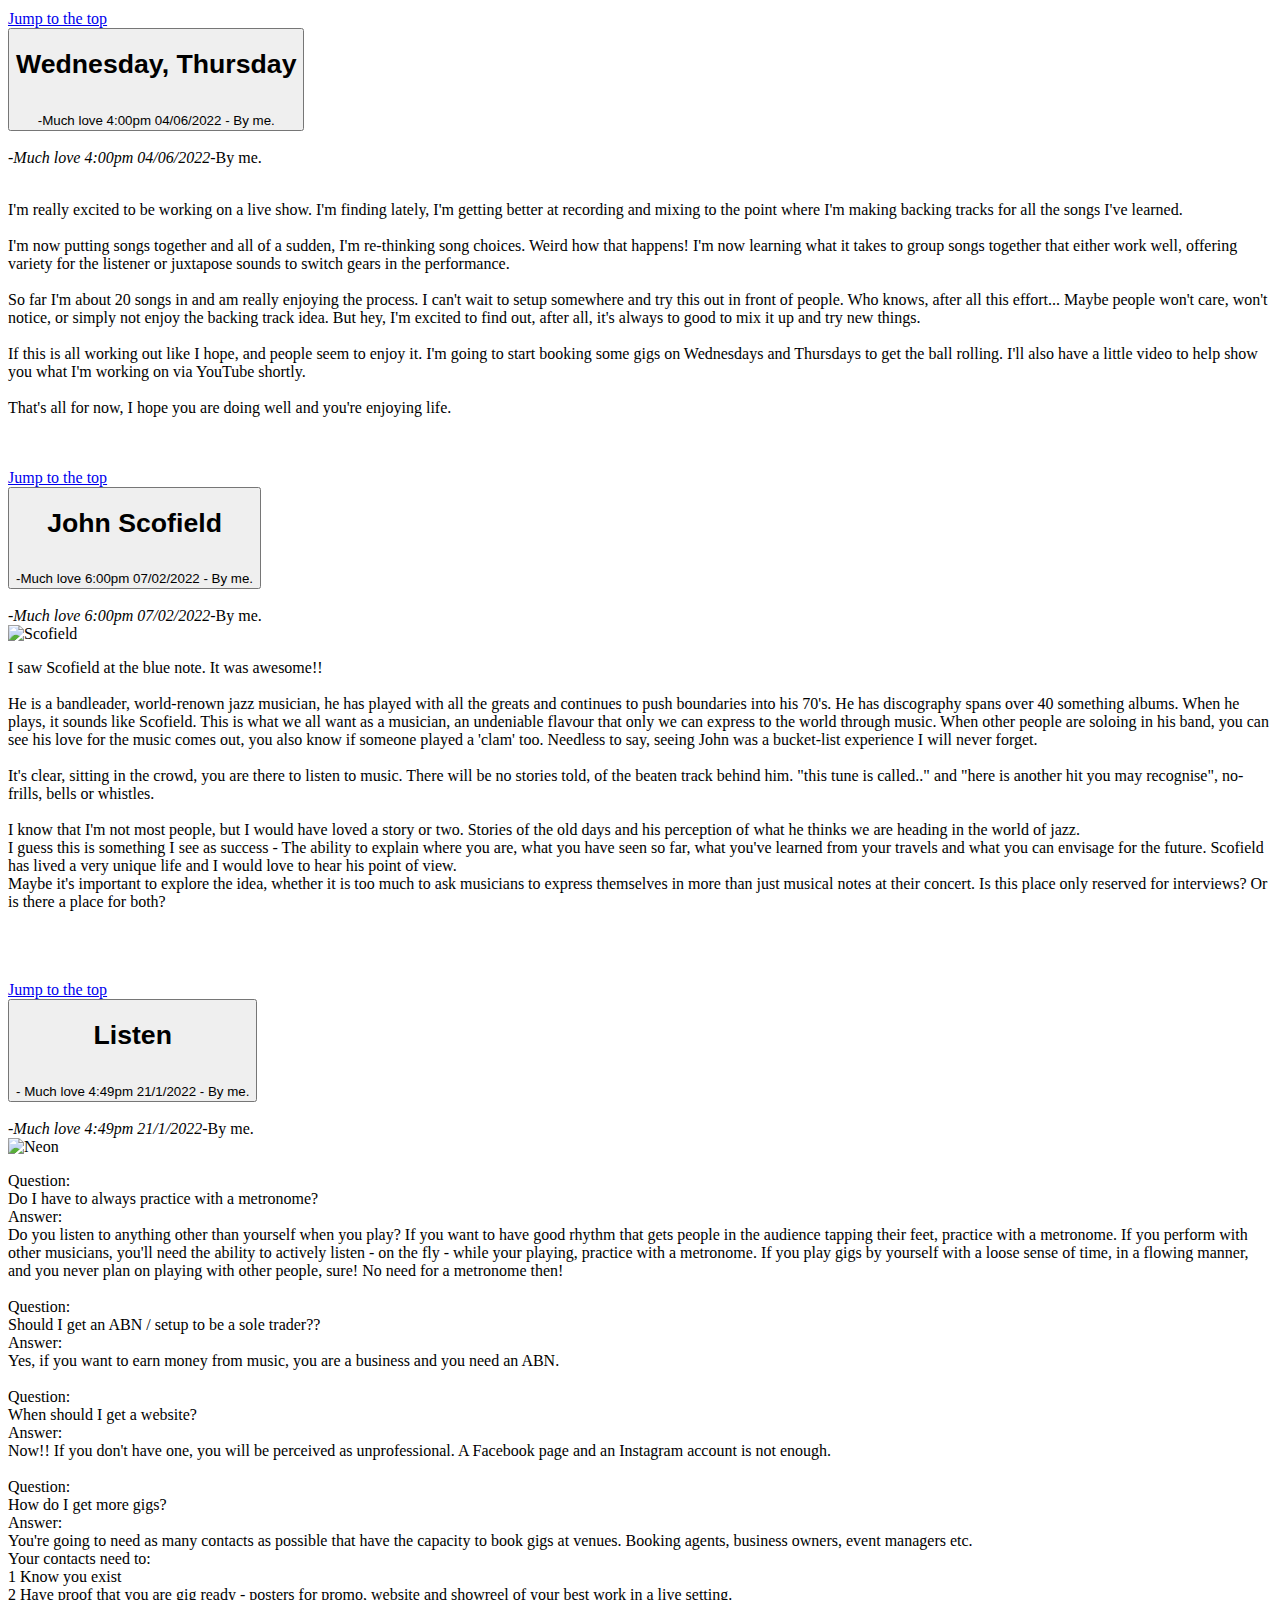
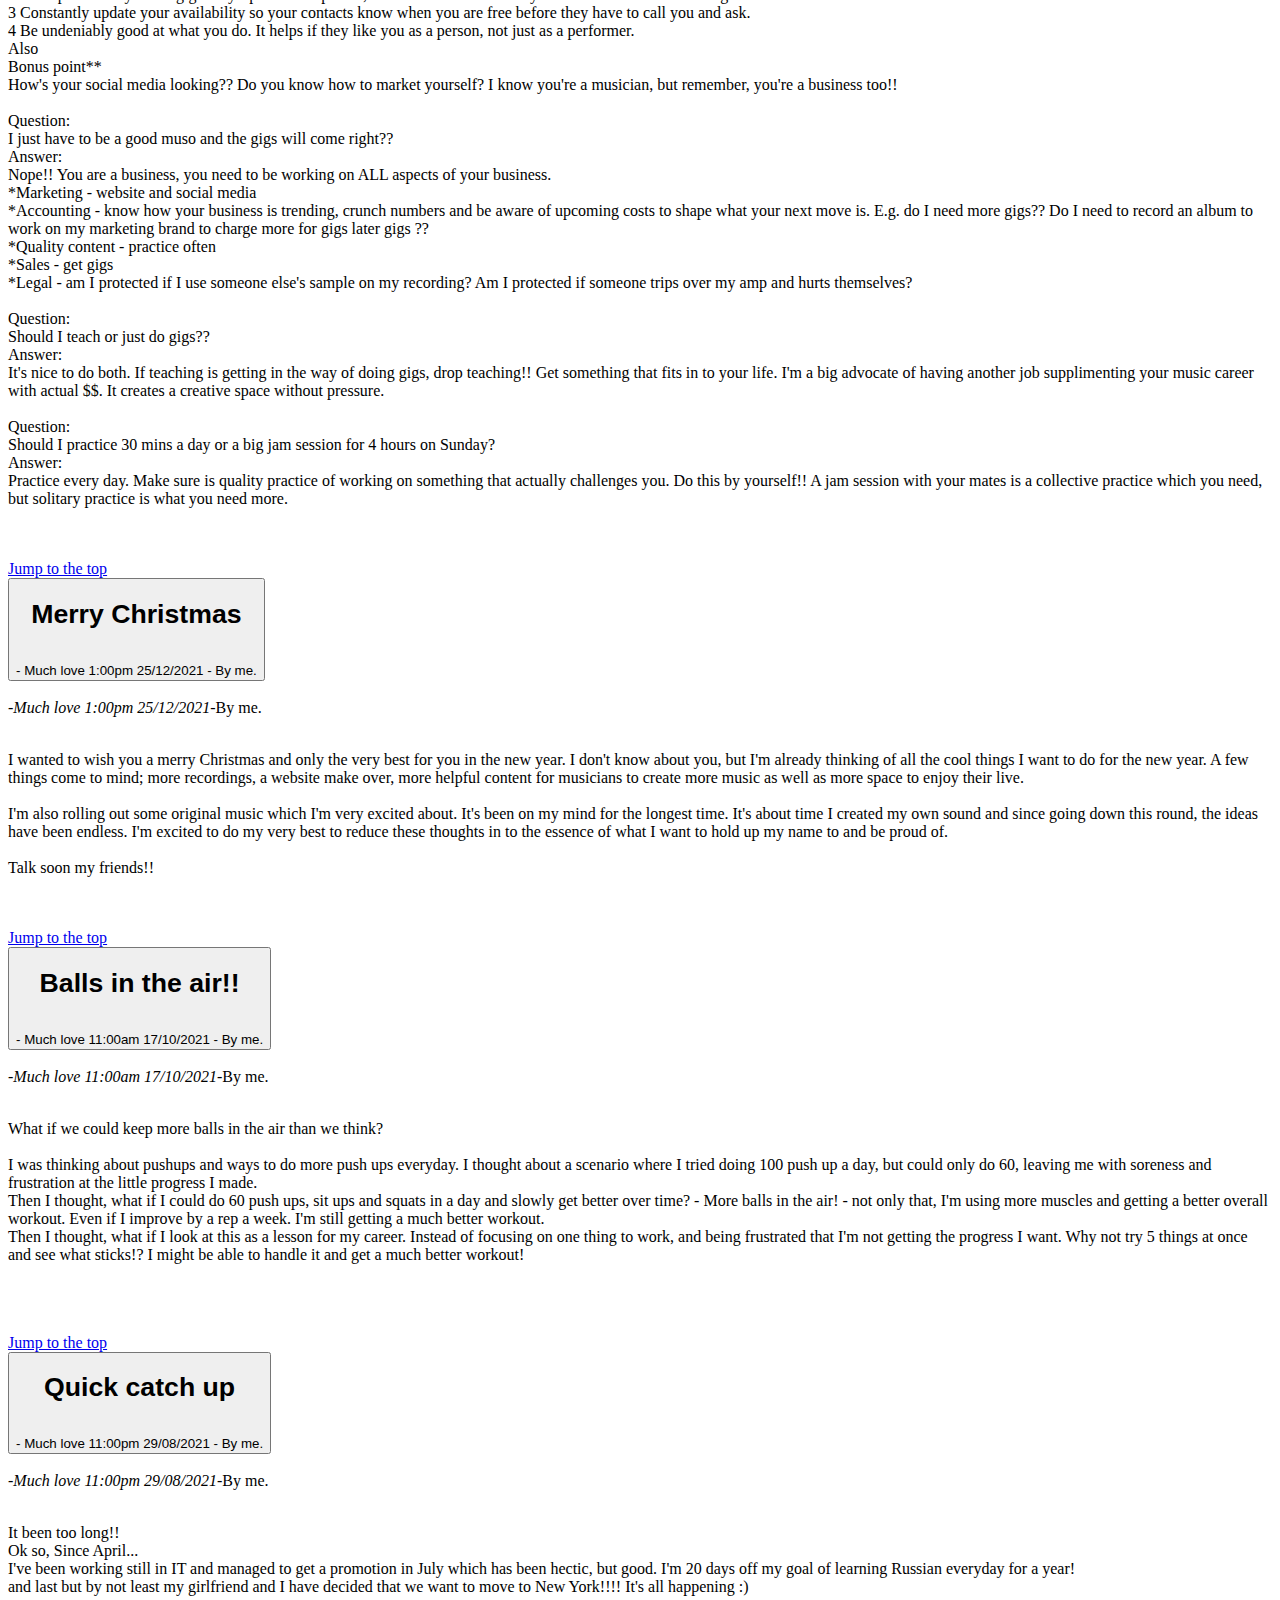
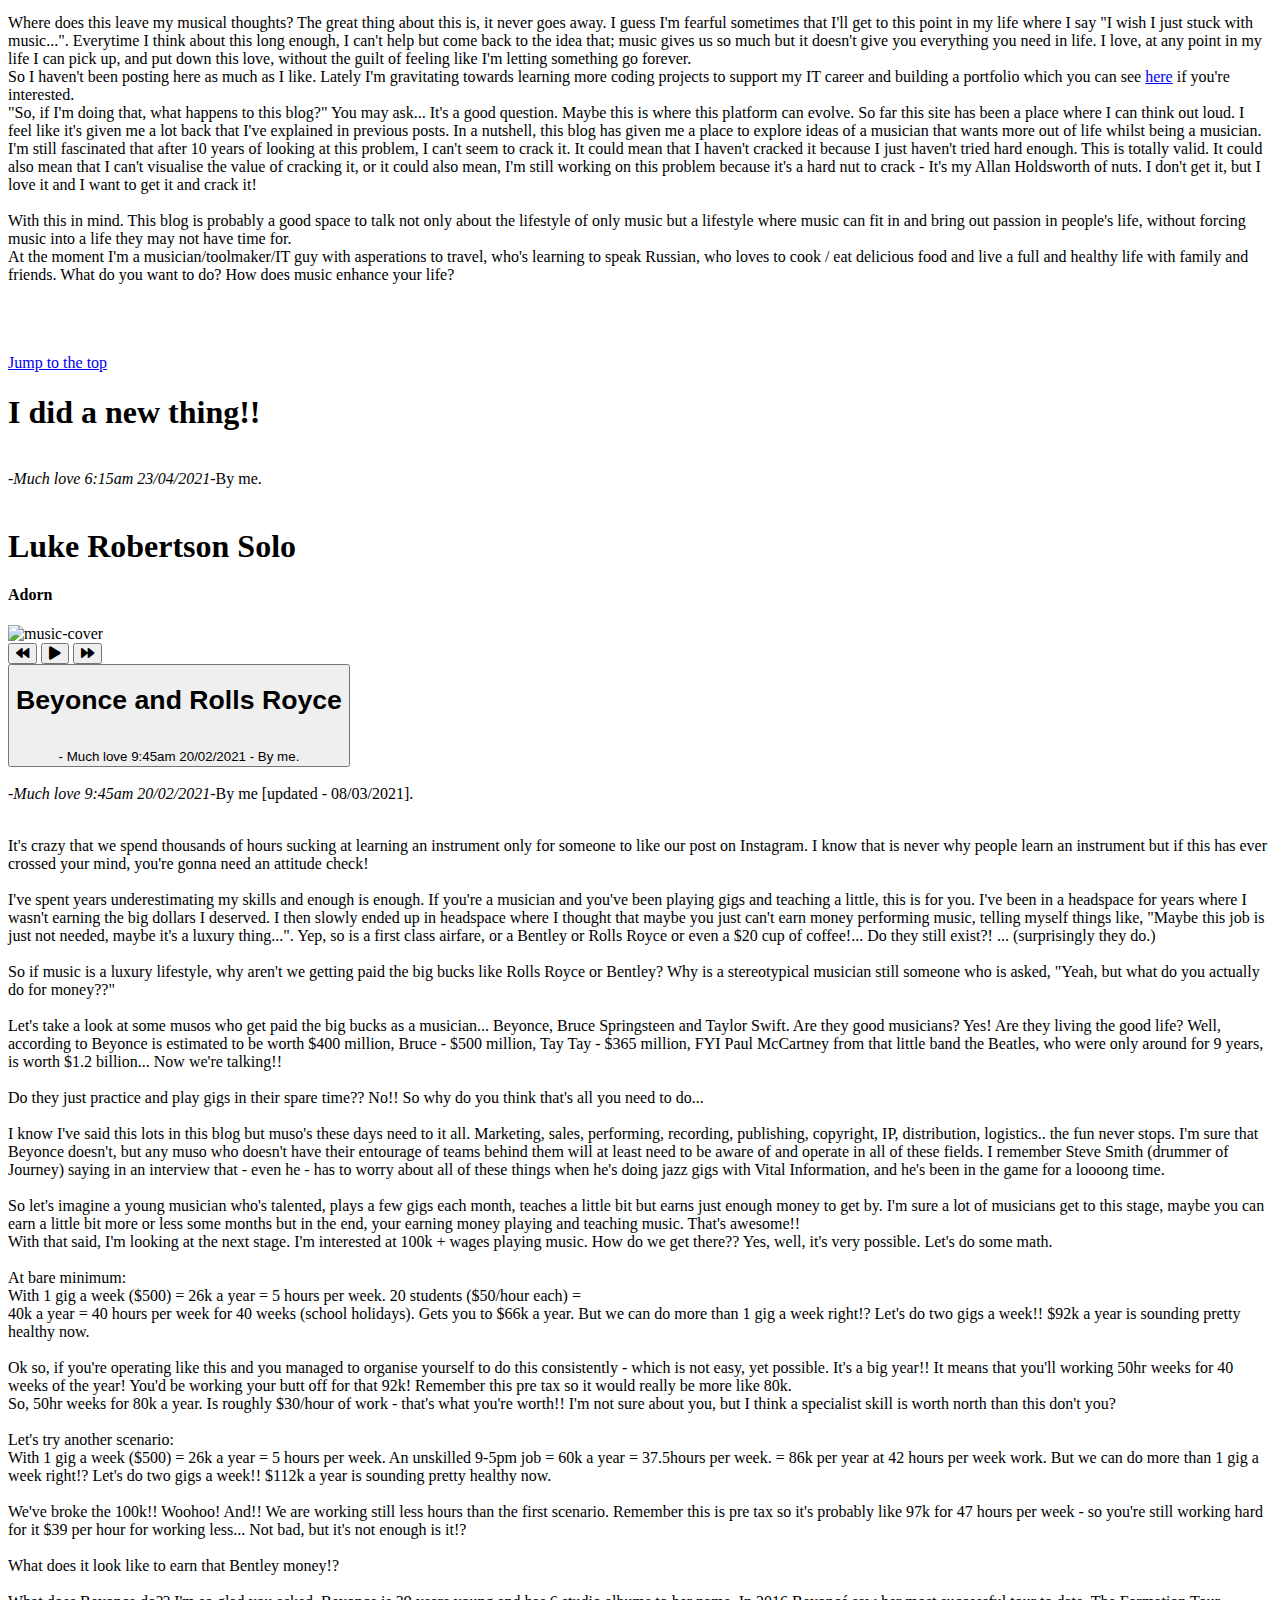
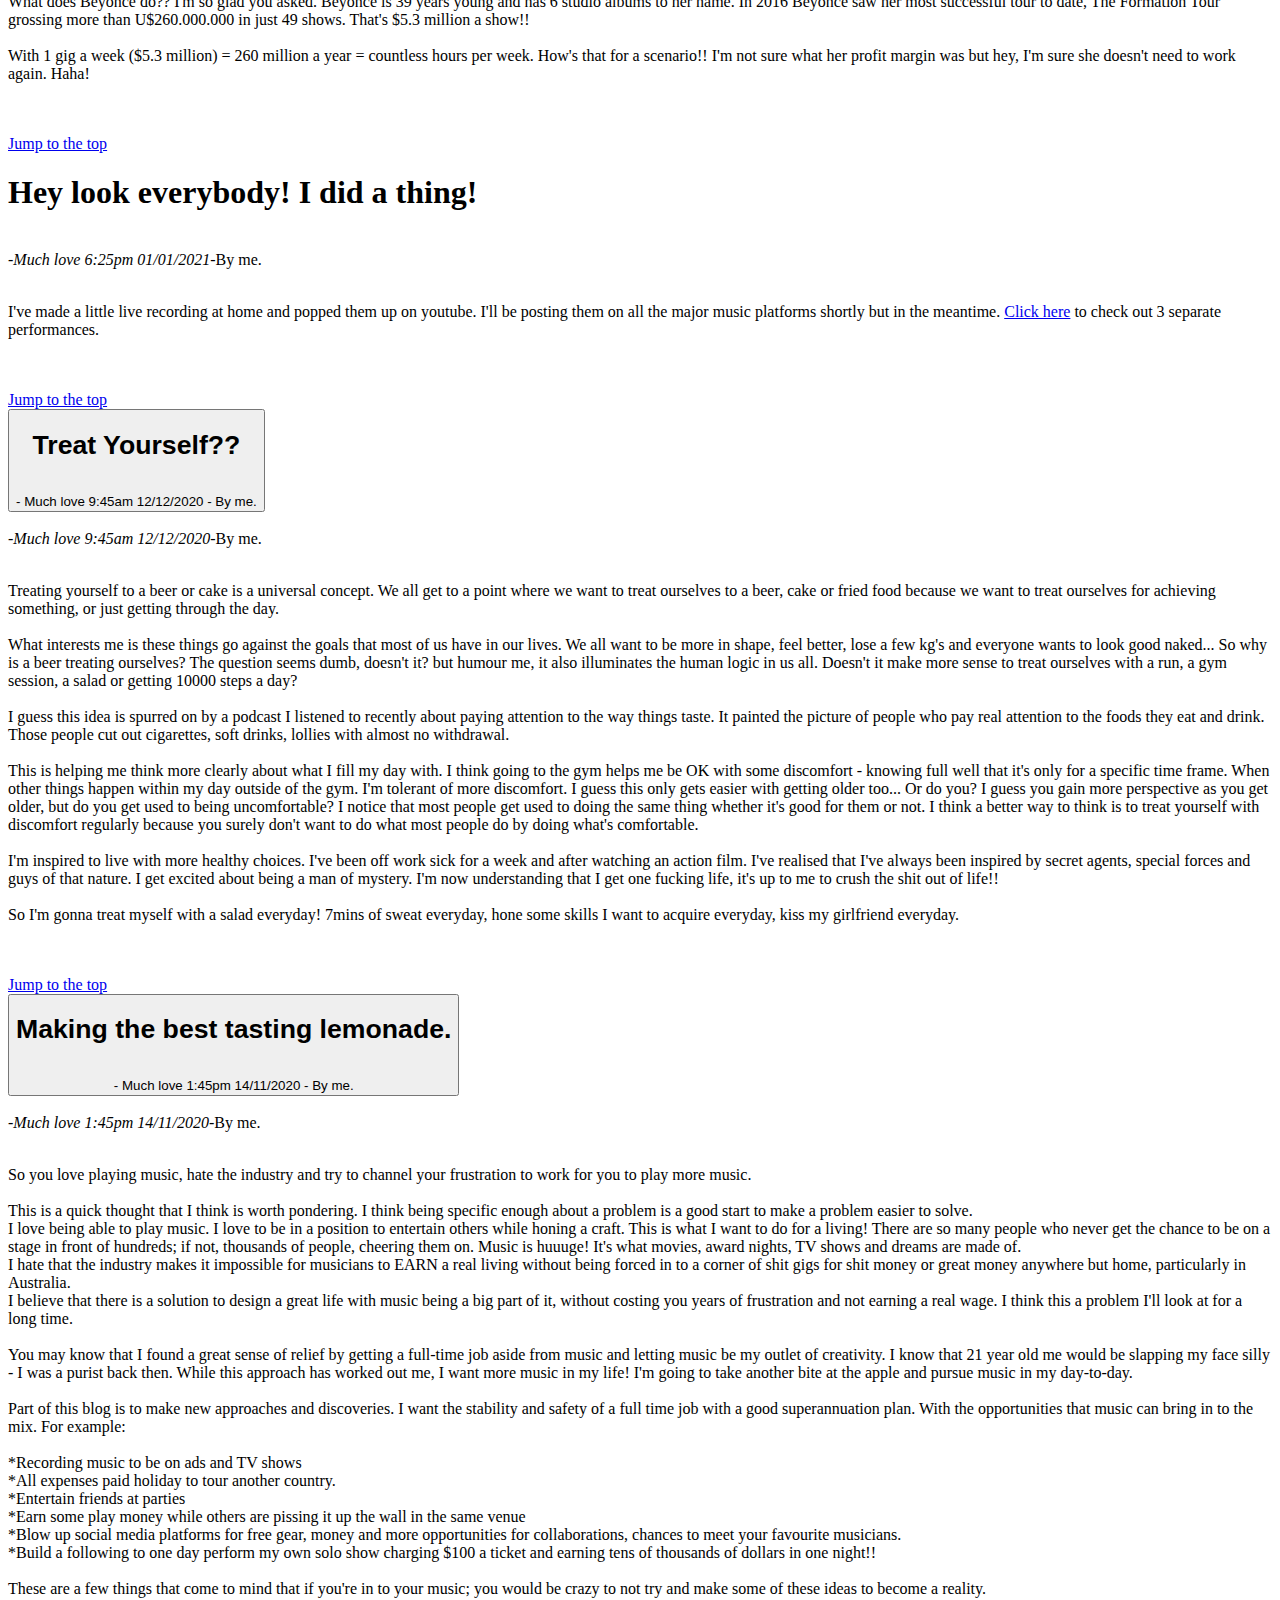
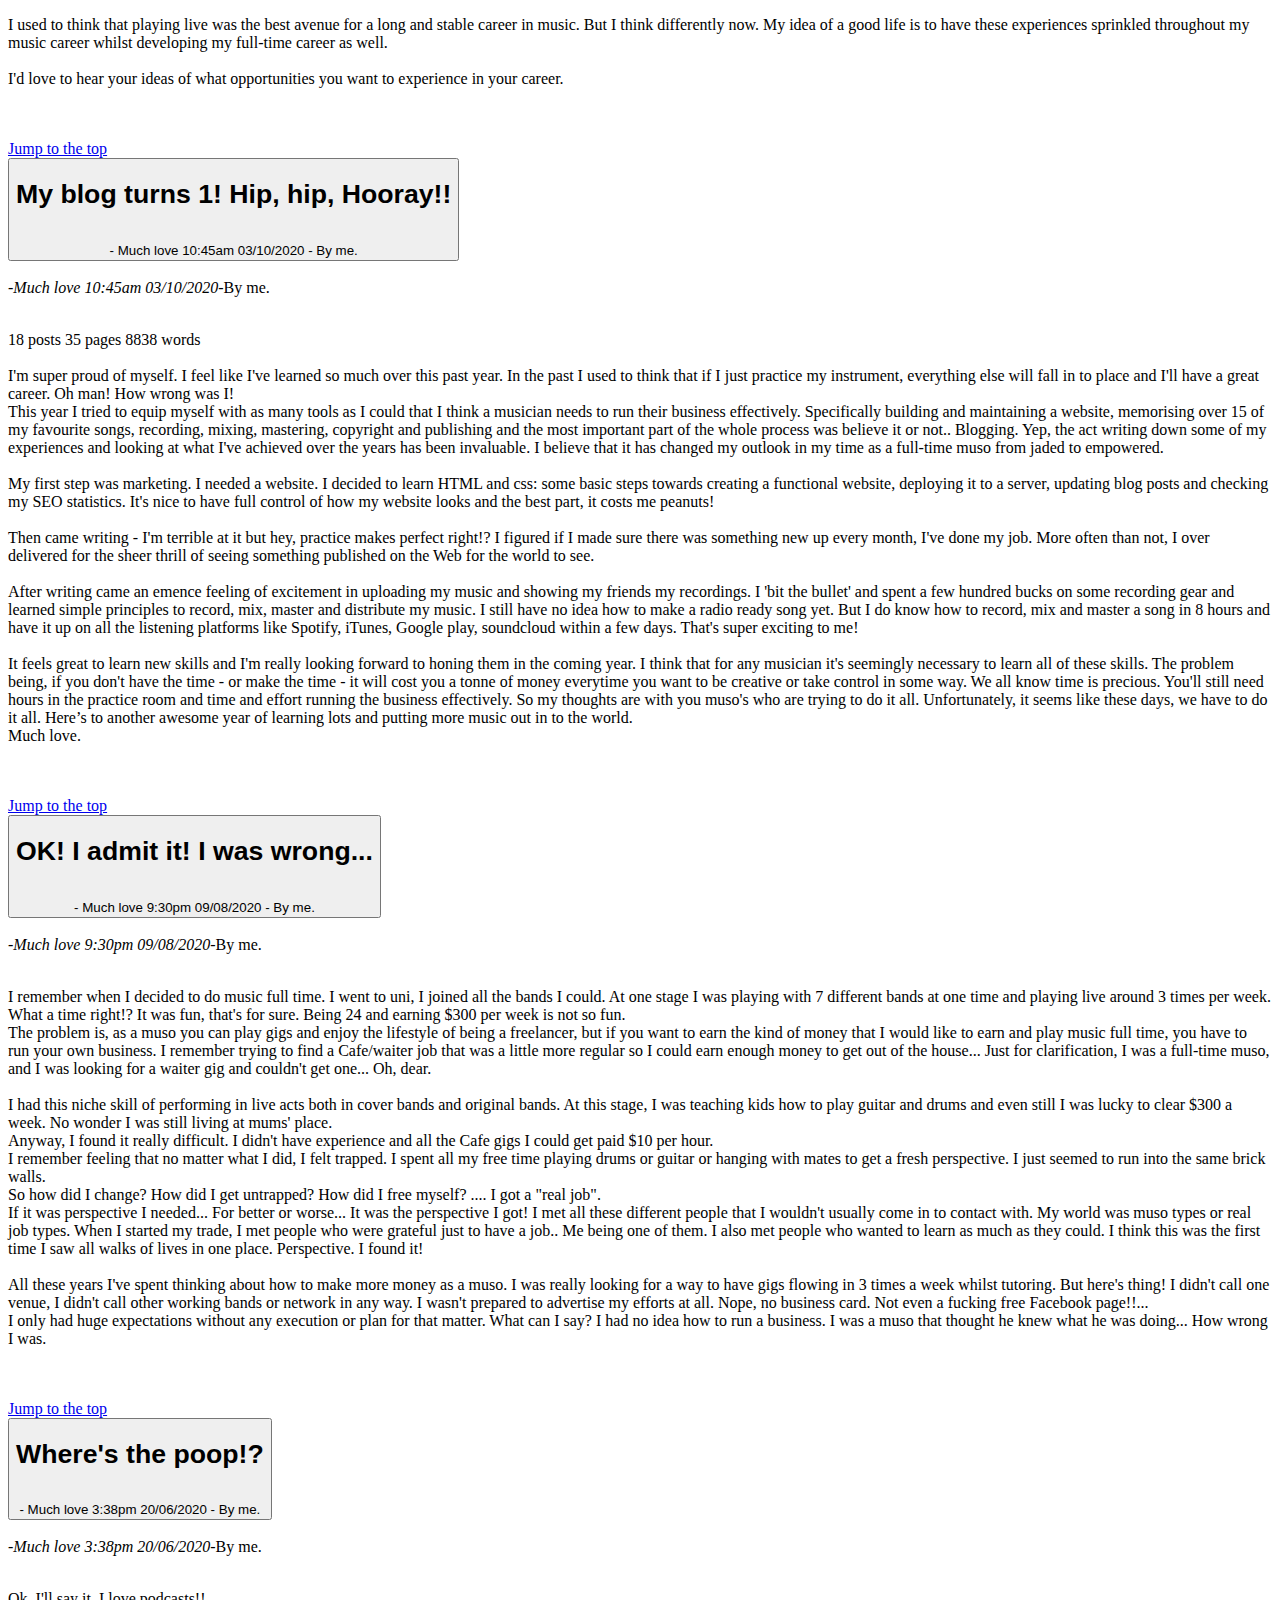
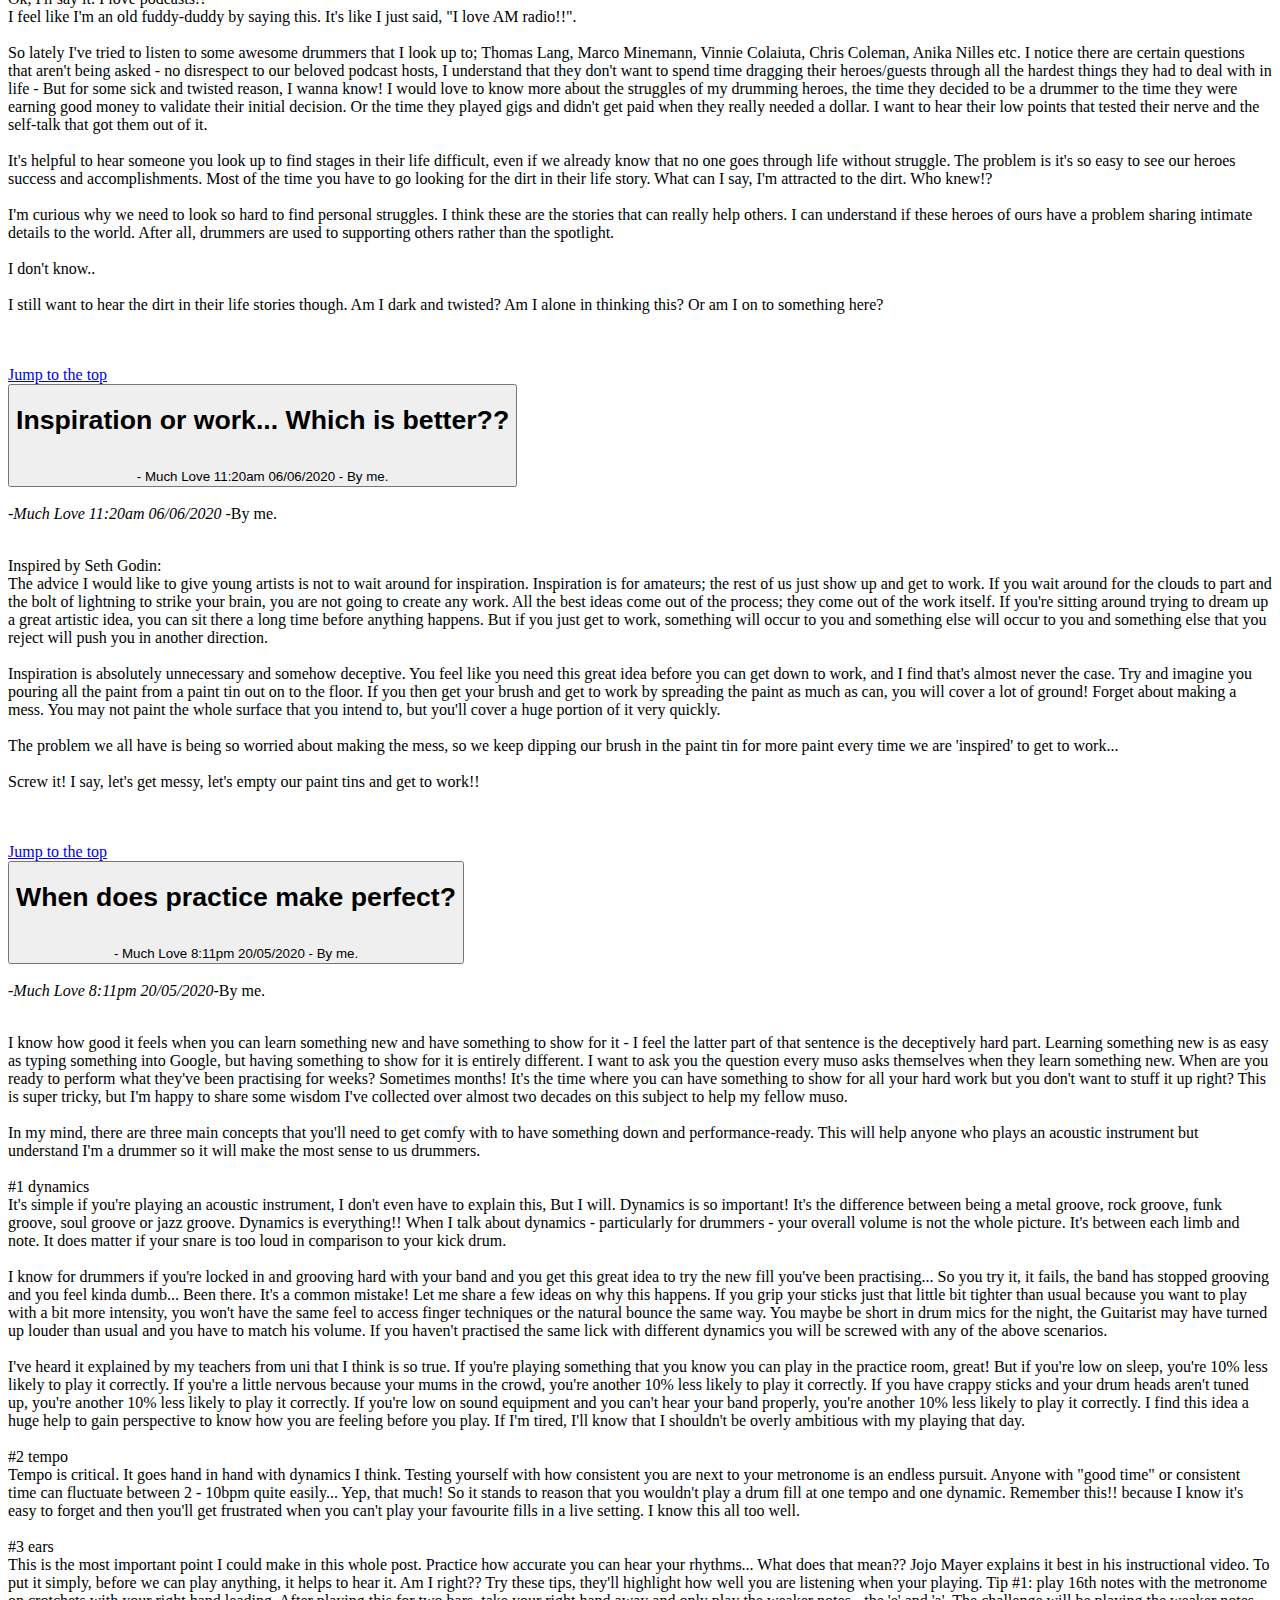
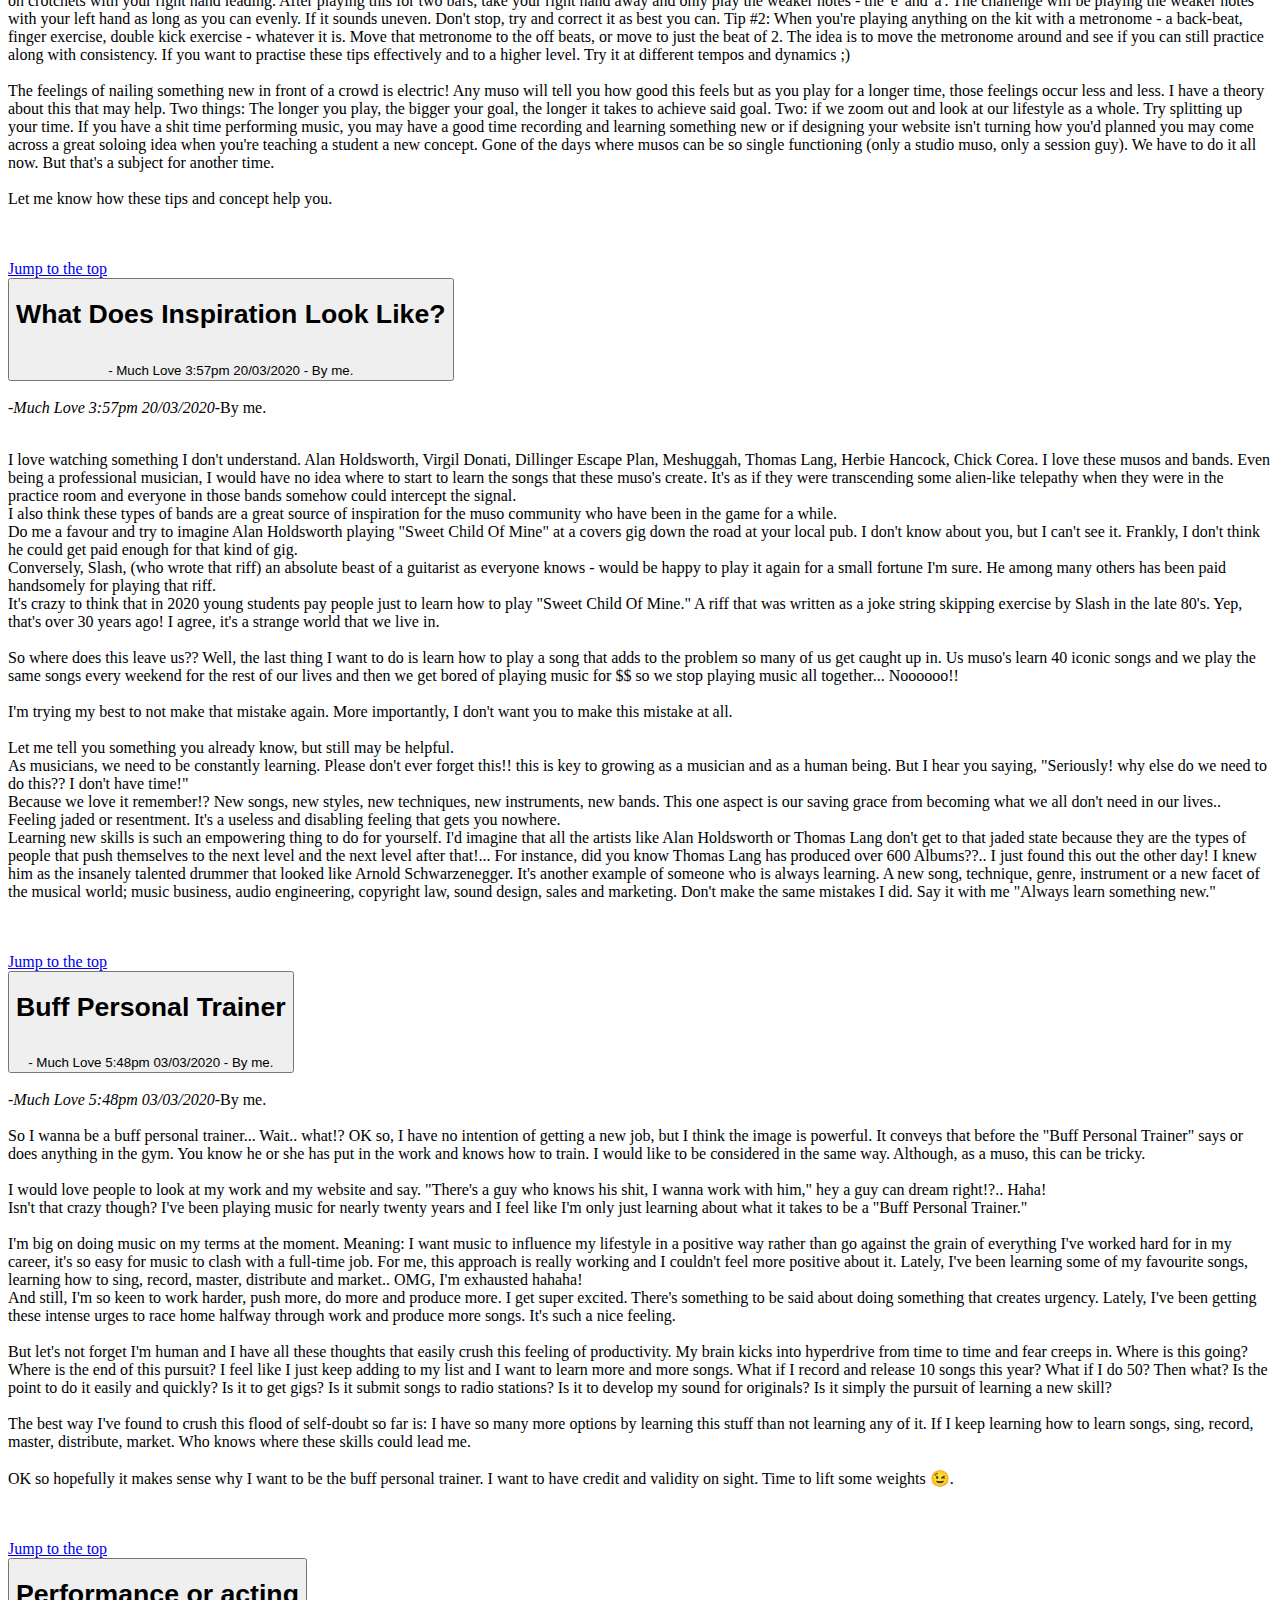
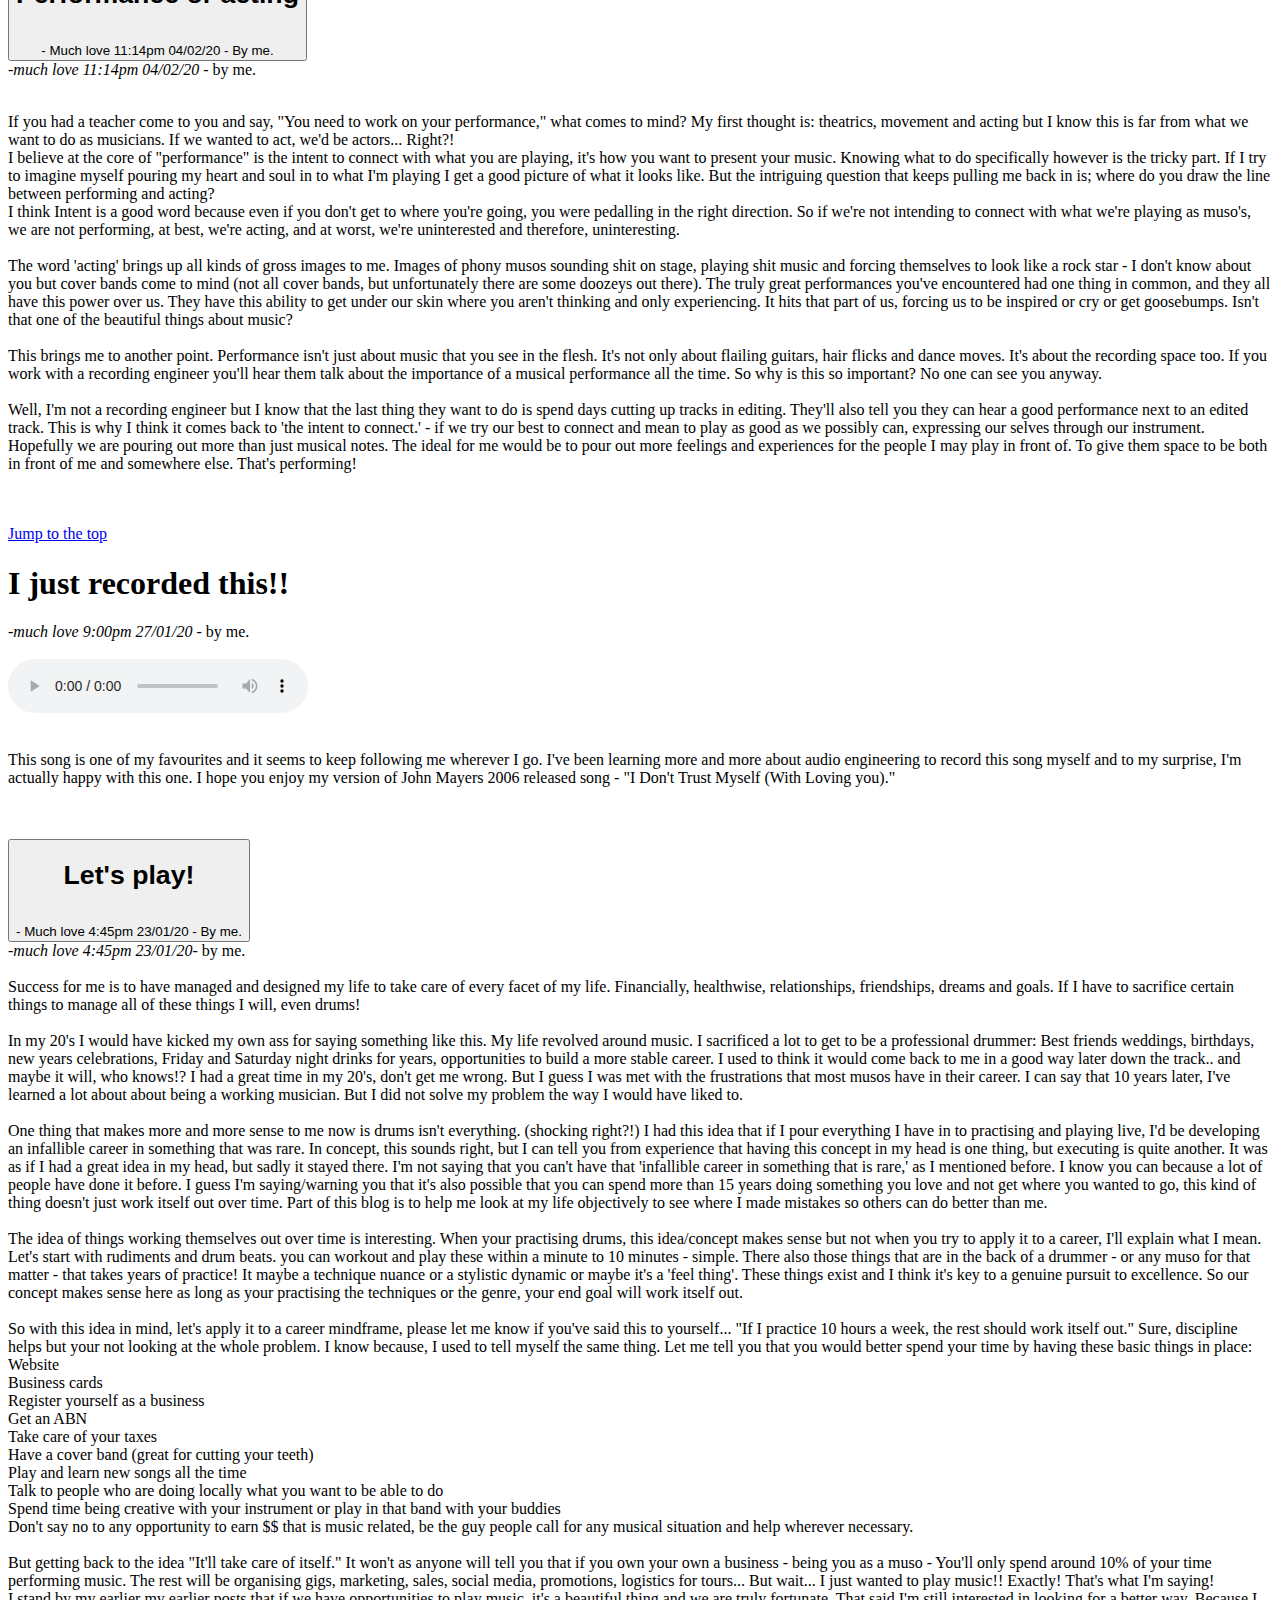
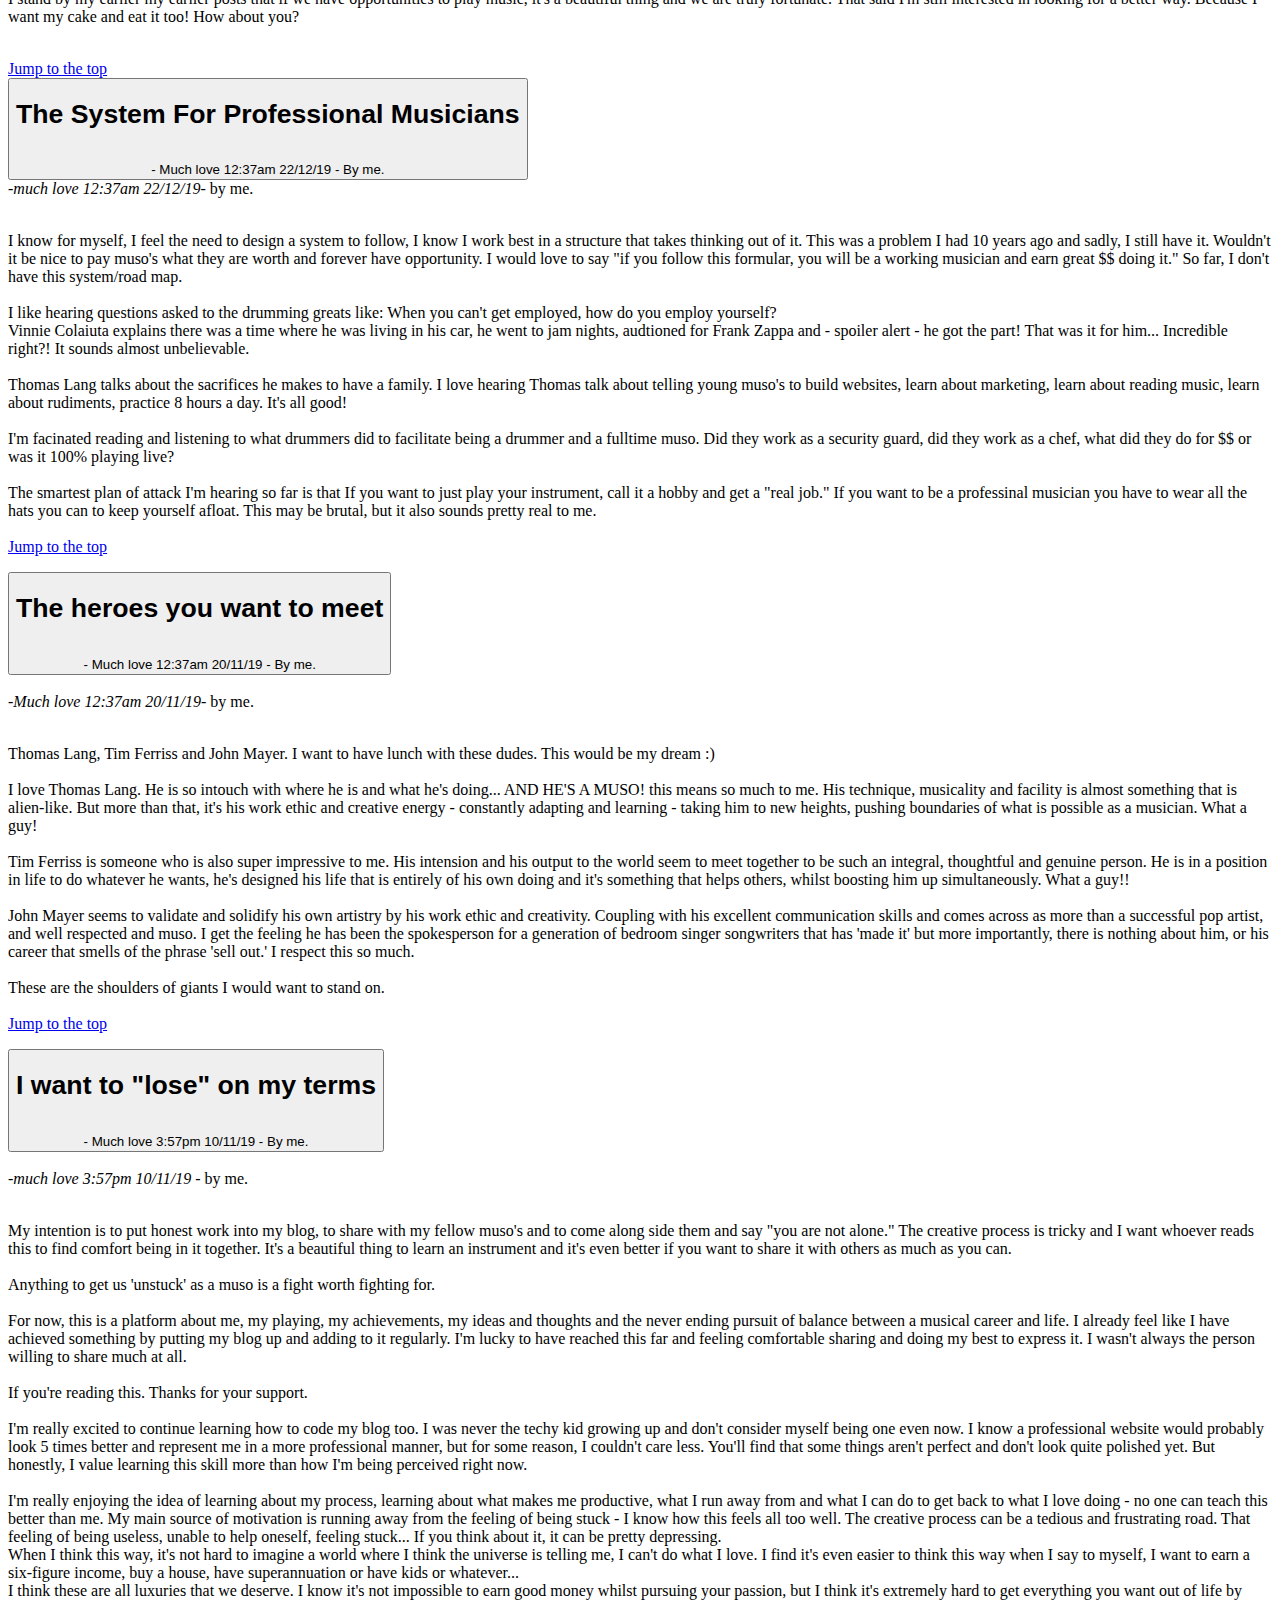
==== commit 87911917: "Update index.html" ====
--- a/Myblog/index.html
+++ b/Myblog/index.html
@@ -157,7 +157,7 @@
 <cite>-Much love 18/02/2023-</cite>By me.
 <br>
 <br>
-<p>It seems that spending time in New York, comfortable in my surroundings, opportunities seem to arise from living life, meeting new people and saying 'yes' more often.
+<p>It seems that spending time in New York, getting comfortable in my surroundings, opportunities are starting to arise from living life, meeting new people and saying 'yes' more often.
 
 <!--start bloggingThis time last year, I was stuck in the UK whilst my girlfriend was working in Manhattan. Fast forward to now, my WIFE and I are loving life in Manhattan together, working in our chosen professions, earning good money, living large, visiting bars and restaurants, catching up with friends and finally getting some time to look at some of personal projects again.                                              So its time to look at my musical projects. Life has a way of getting in the way personal goals and projects. I think musicians seem to know this all too well. We are often confronted with knowing what we want to do - play mUsic for a living - only to realise that the world isn't designed to make that easy for us. It's important for us to stay focused, learn to pick up the beloved thing that we put on the shelf and start playing again. we know it makes us happy, and I don't know about you, but I want to live a full and happy life.
 How about you? Are you doing what you need to do to make yourself happy?
@@ -169,7 +169,7 @@
 This time last year, I was stuck in the UK whilst my girlfriend was living in Manhattan. Fast forward to now, my WIFE and I are loving life in Manhattan together, working in our chosen professions, earning good money, living large, visiting bars and restaurants, catching up with friends and finally getting some time to look at some of personal projects again.
 <br>
 <br>
-So it's time to look at my musical projects again. Life always has a way of 'getting in the way' of personal goals and projects. I think musicians seem to know this feeling all too well. We are often confronted with knowing what we want to do - play music for a living - only to realise that the world isn't designed to make it easy for us. Though it IS important for us to stay focused. It's important to learn to pick up that beloved thing from the shelf and start playing it again. We know it makes us happy, and I don't know about you, but I want to live a full and happy life.
+Speaking of projects, it's time I looked at my musical projects again. Life always has a way of 'getting in the way' of personal goals and projects. I think musicians seem to know this feeling all too well. We are often confronted with knowing what we want to be doing - play music for a living - only to realise that the world isn't designed to make it easy for us. With that in mind, it's important for us muso's to stay focused. It's important to learn to pick up that beloved thing from the shelf and start playing it again. We know it makes us happy, and I don't know about you, but I want to live a full and happy life.
 <br>
 <br>
 How about you? Are you doing what you need to do to make yourself happy?
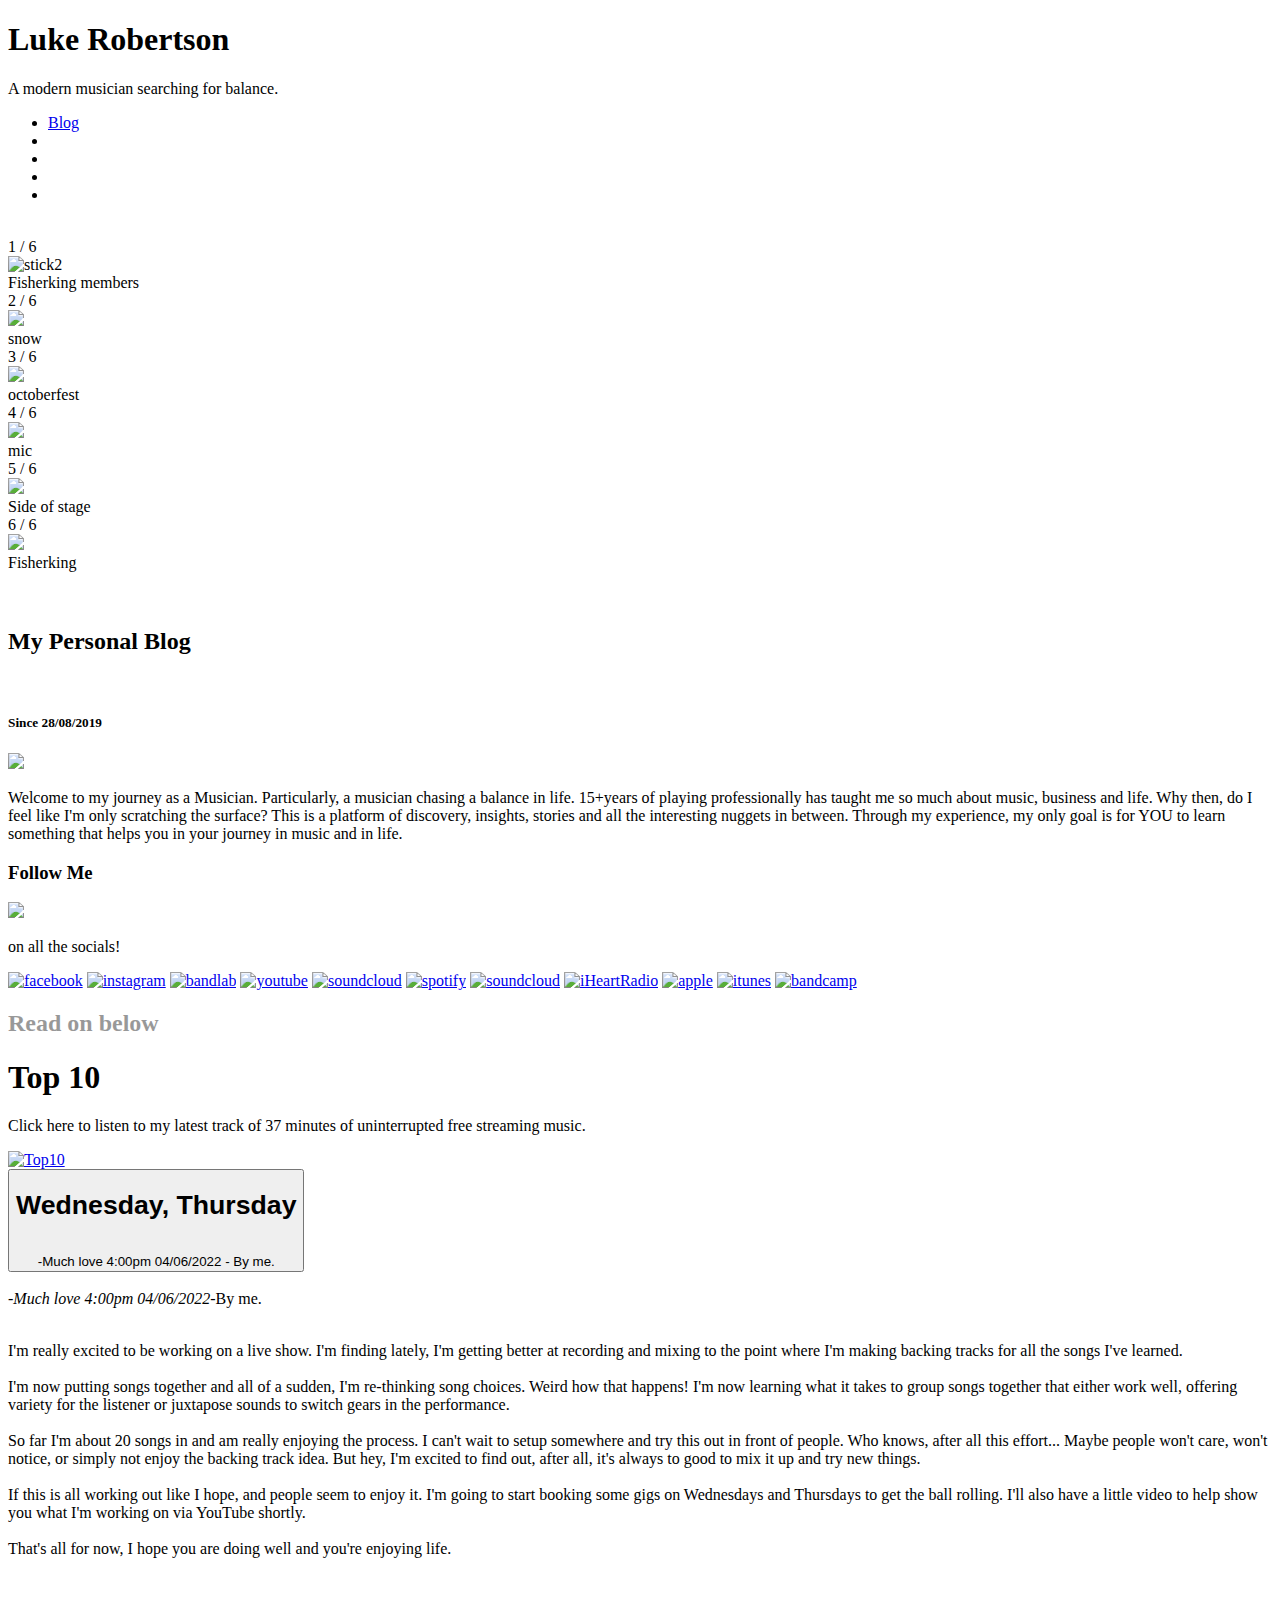
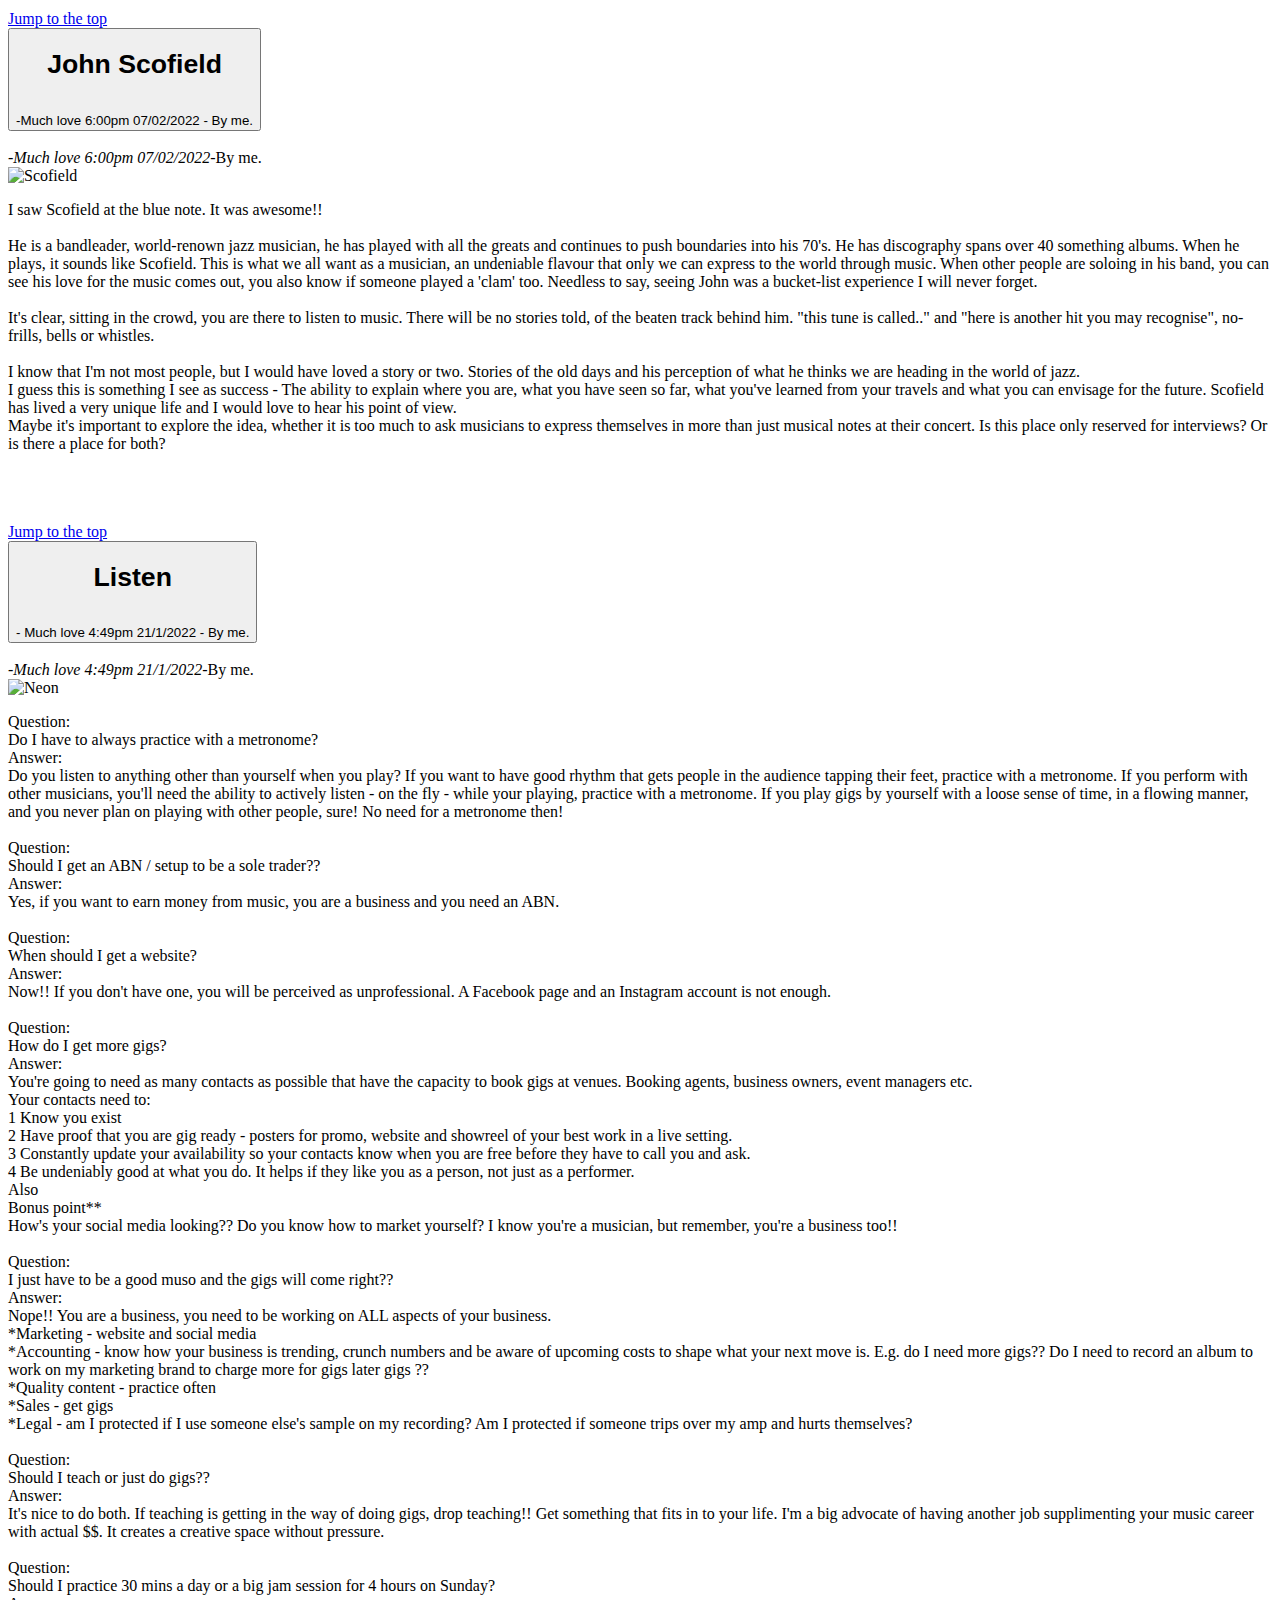
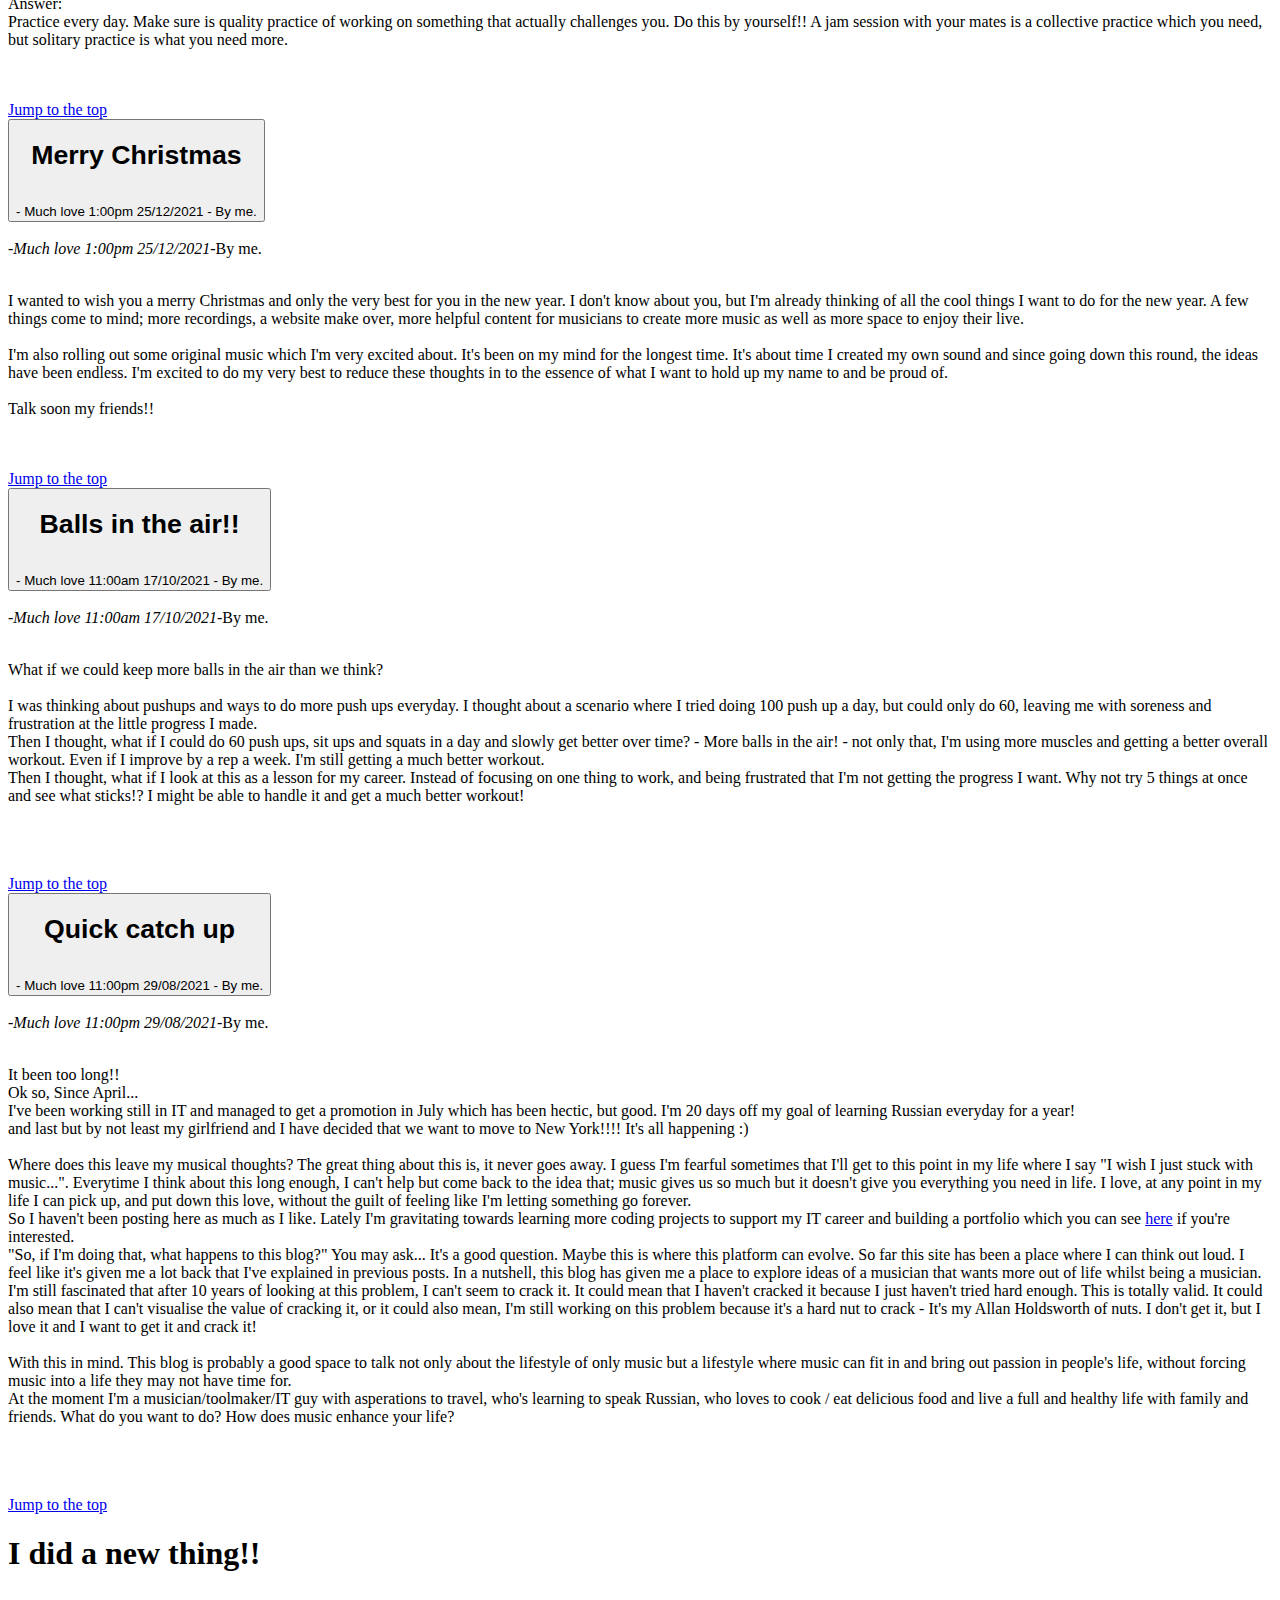
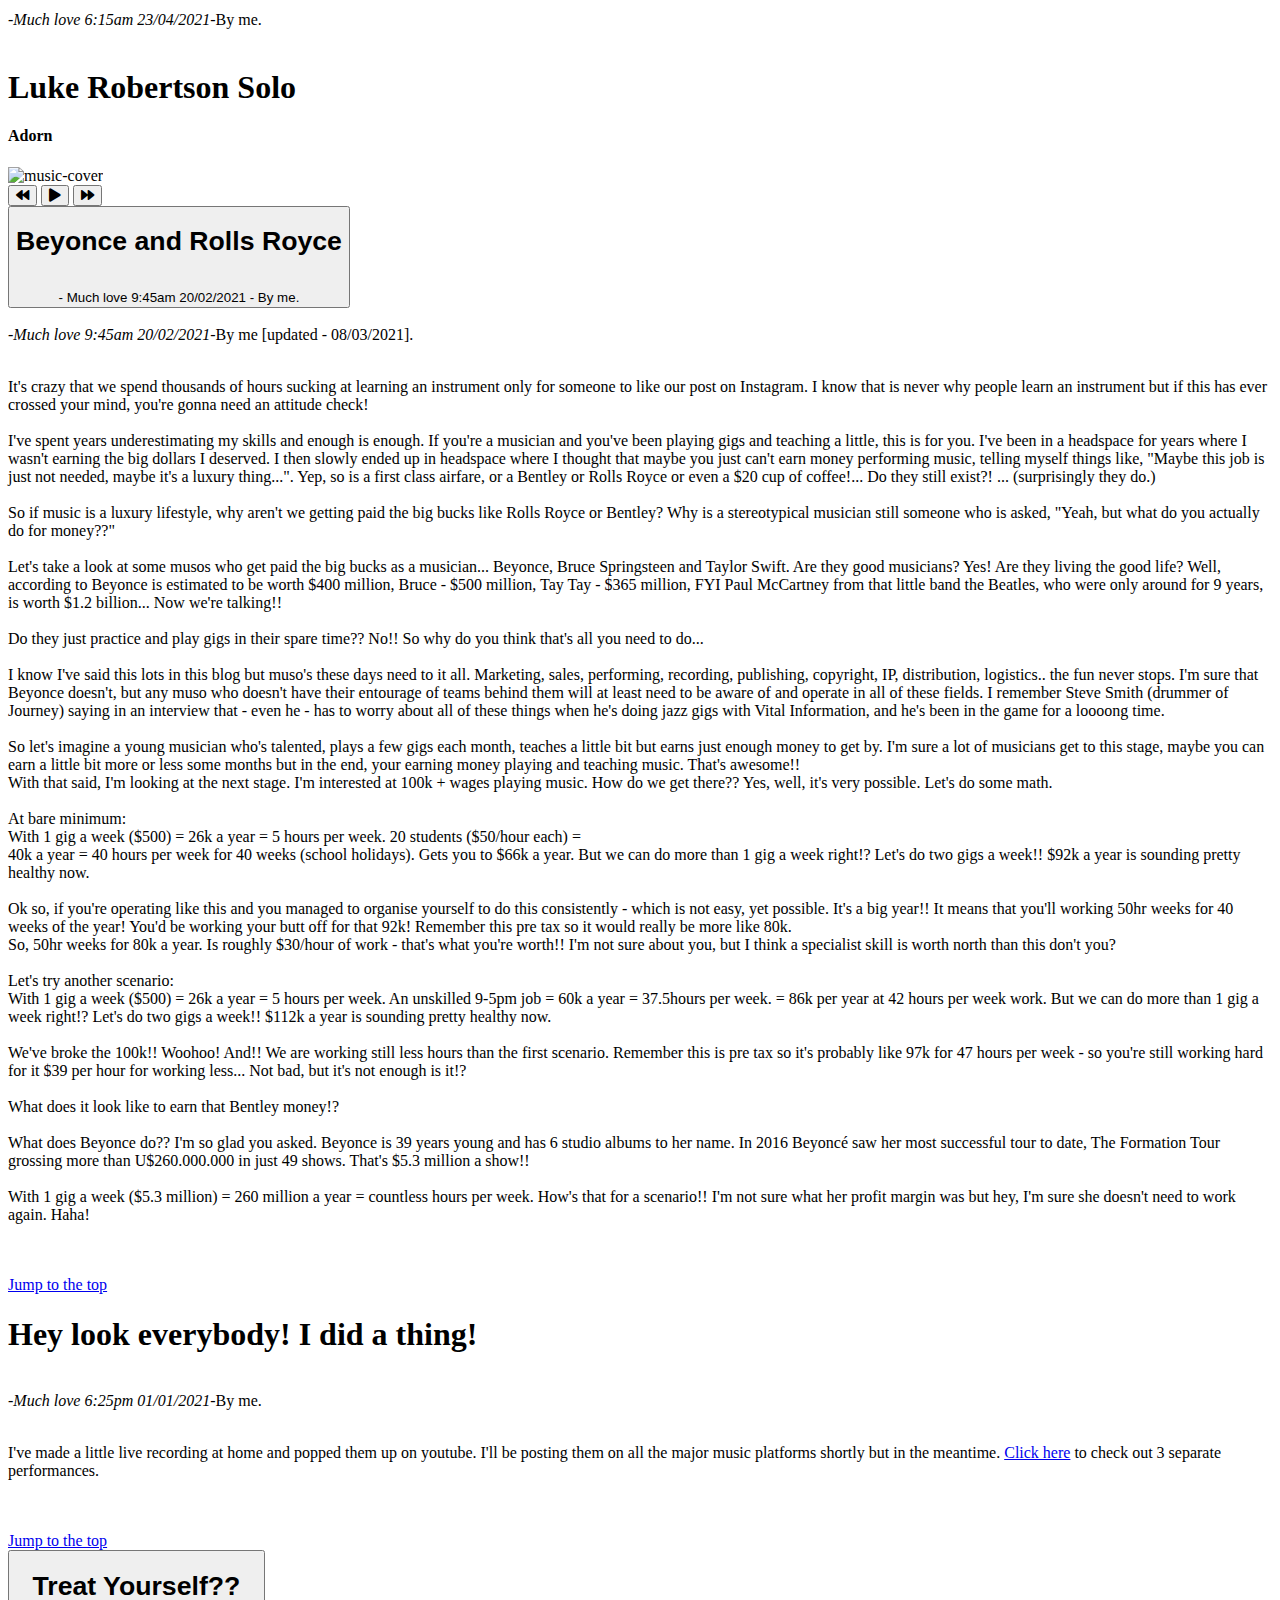
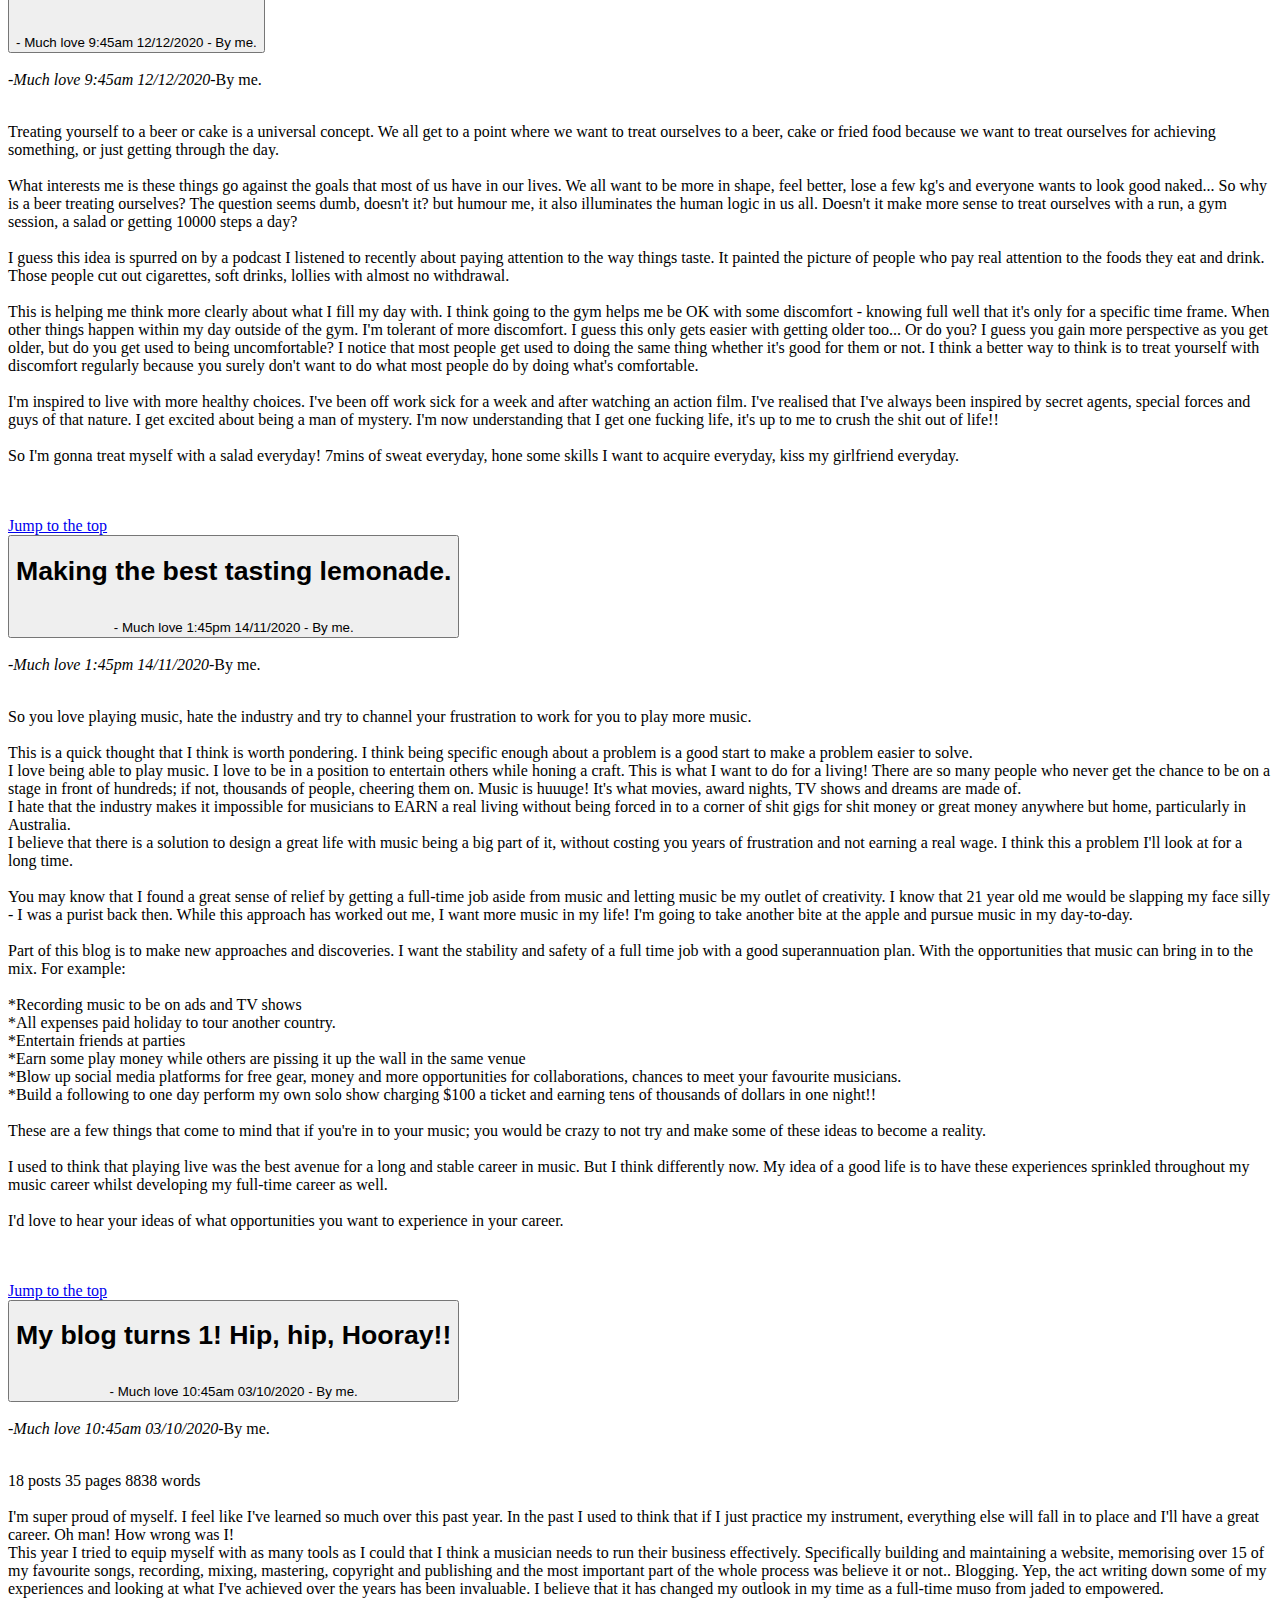
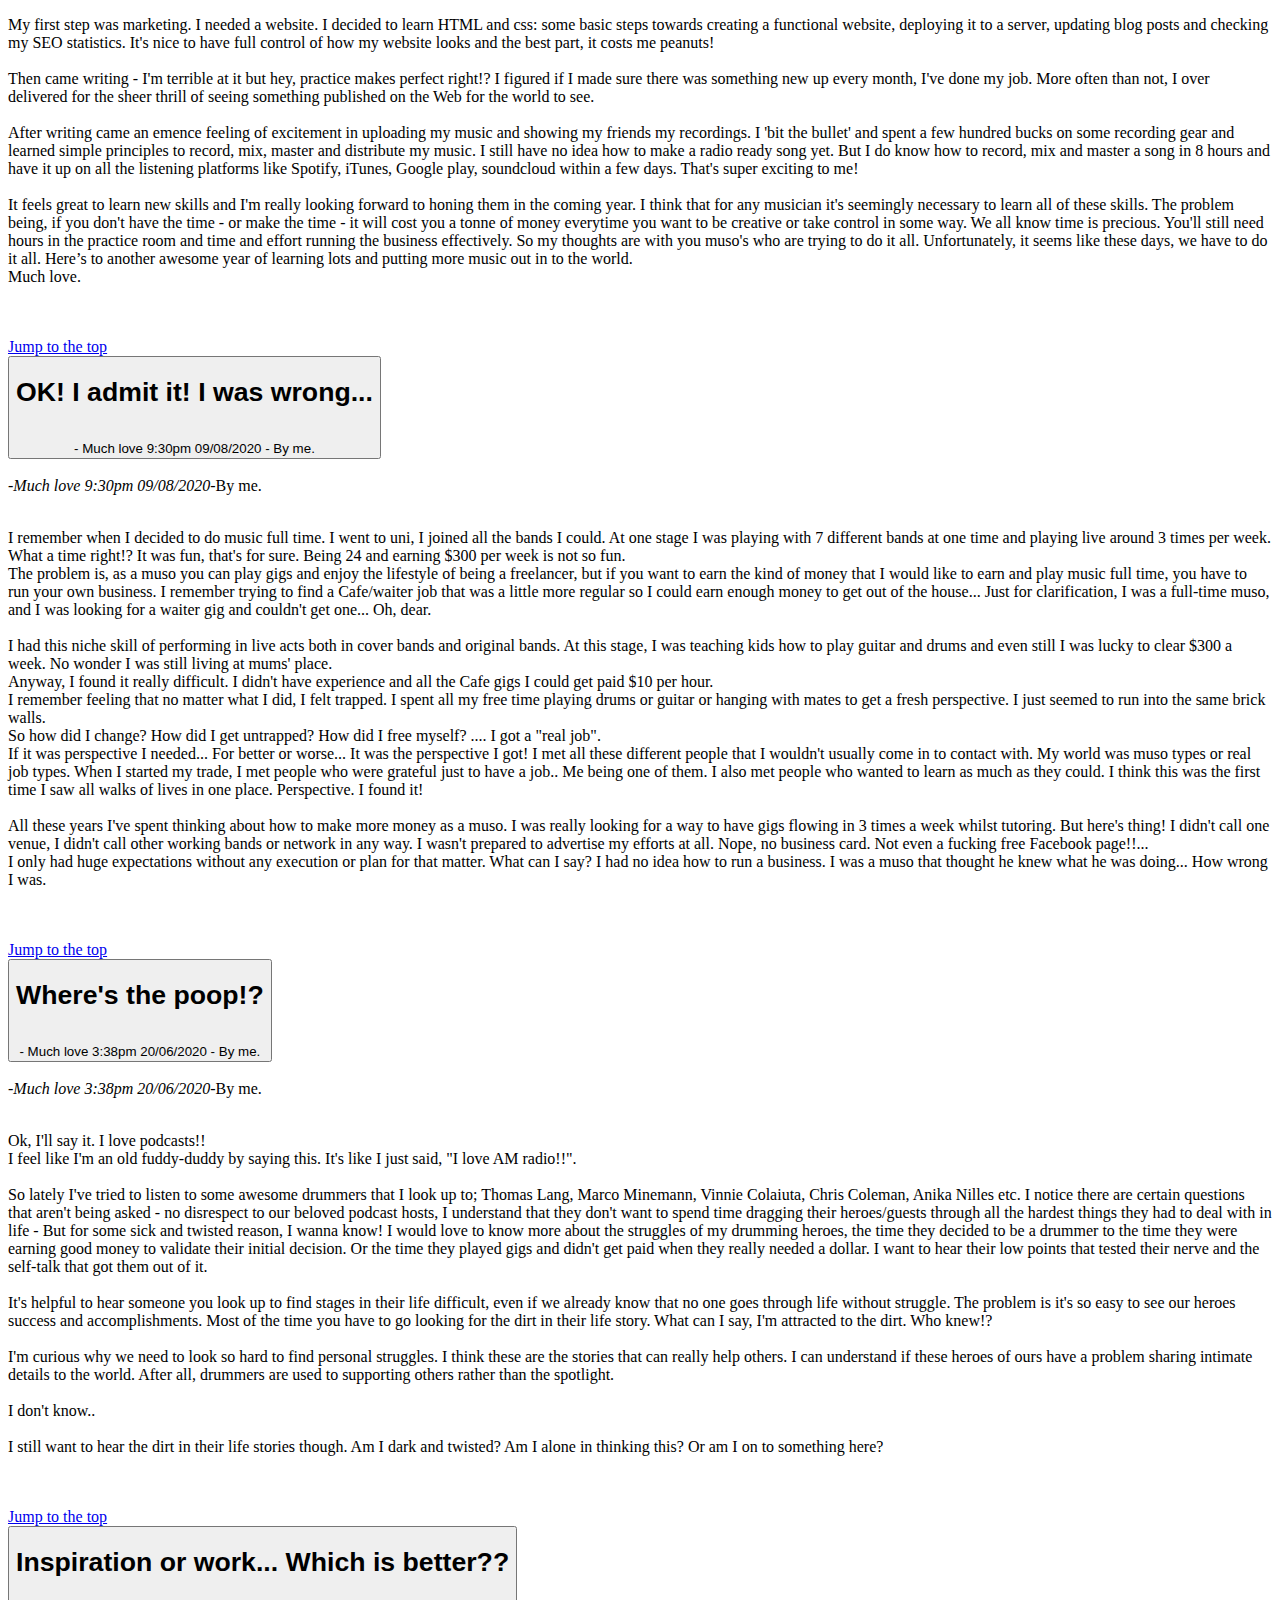
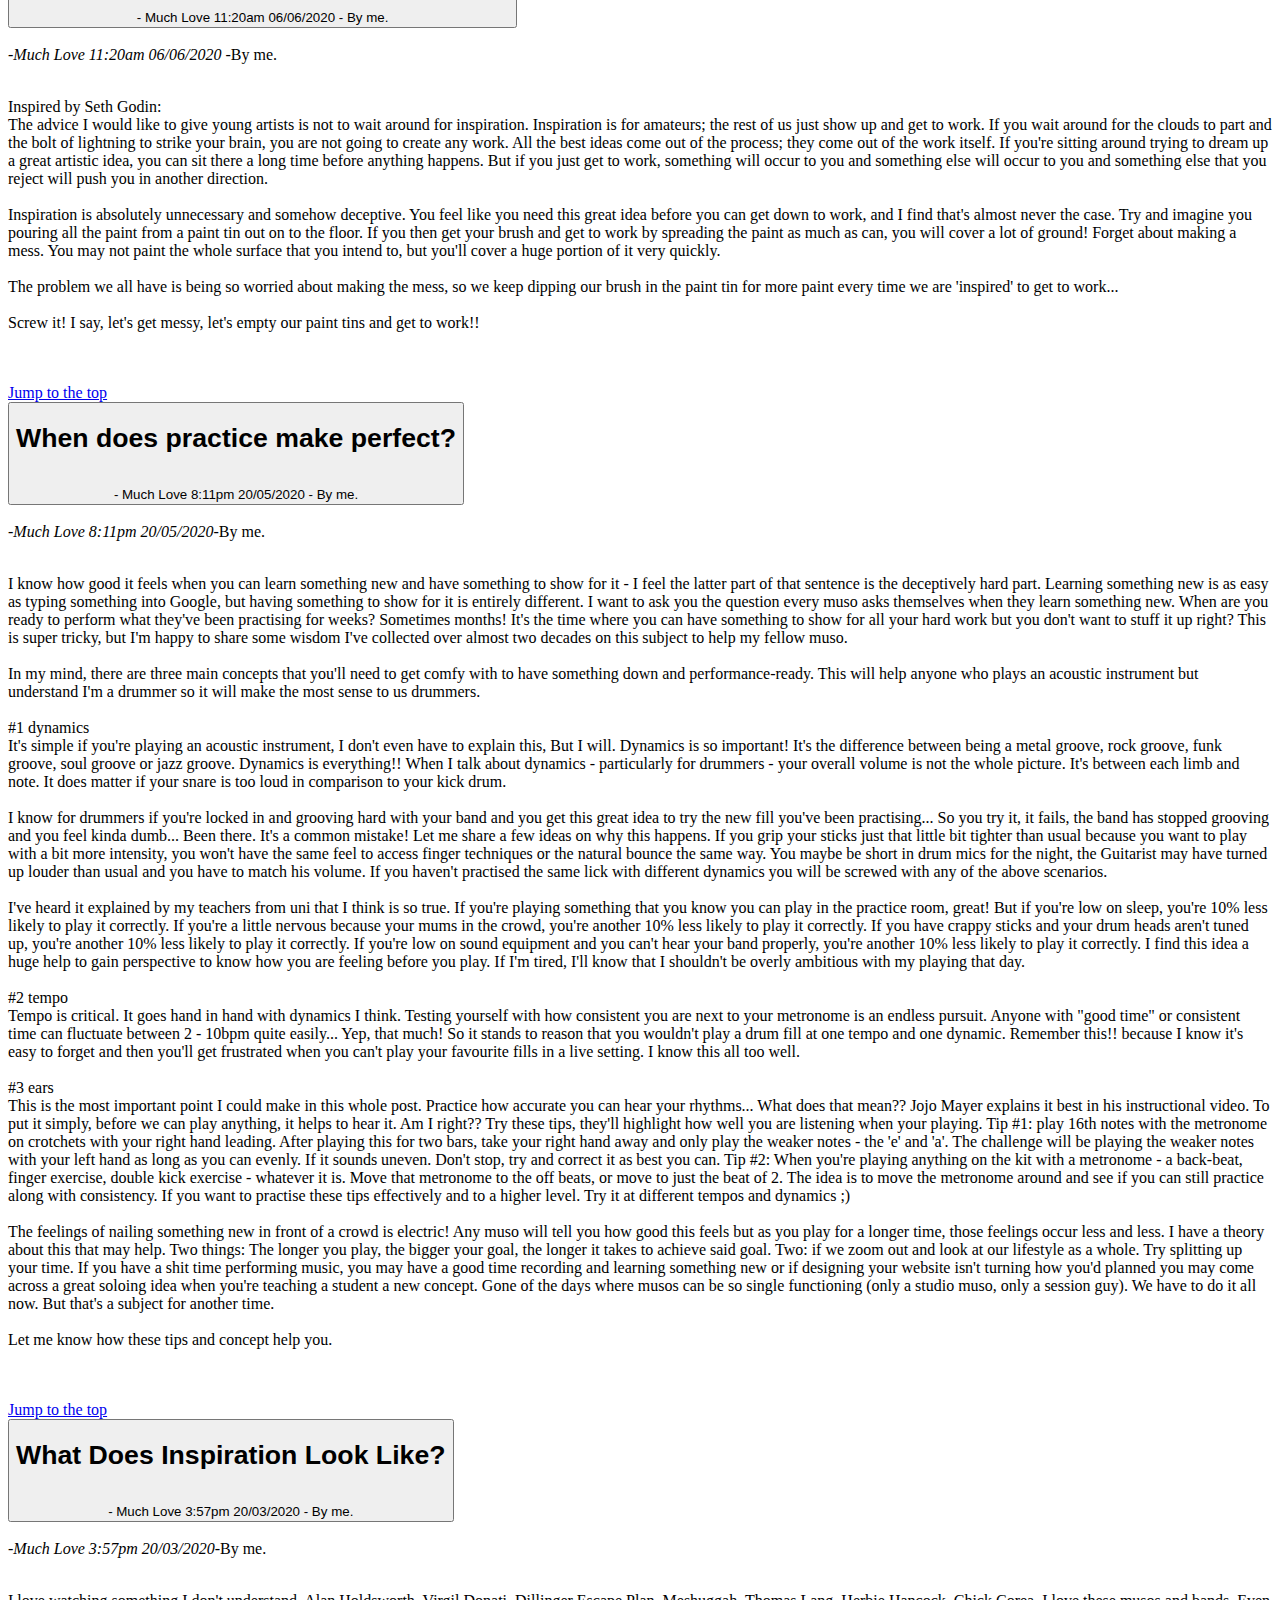
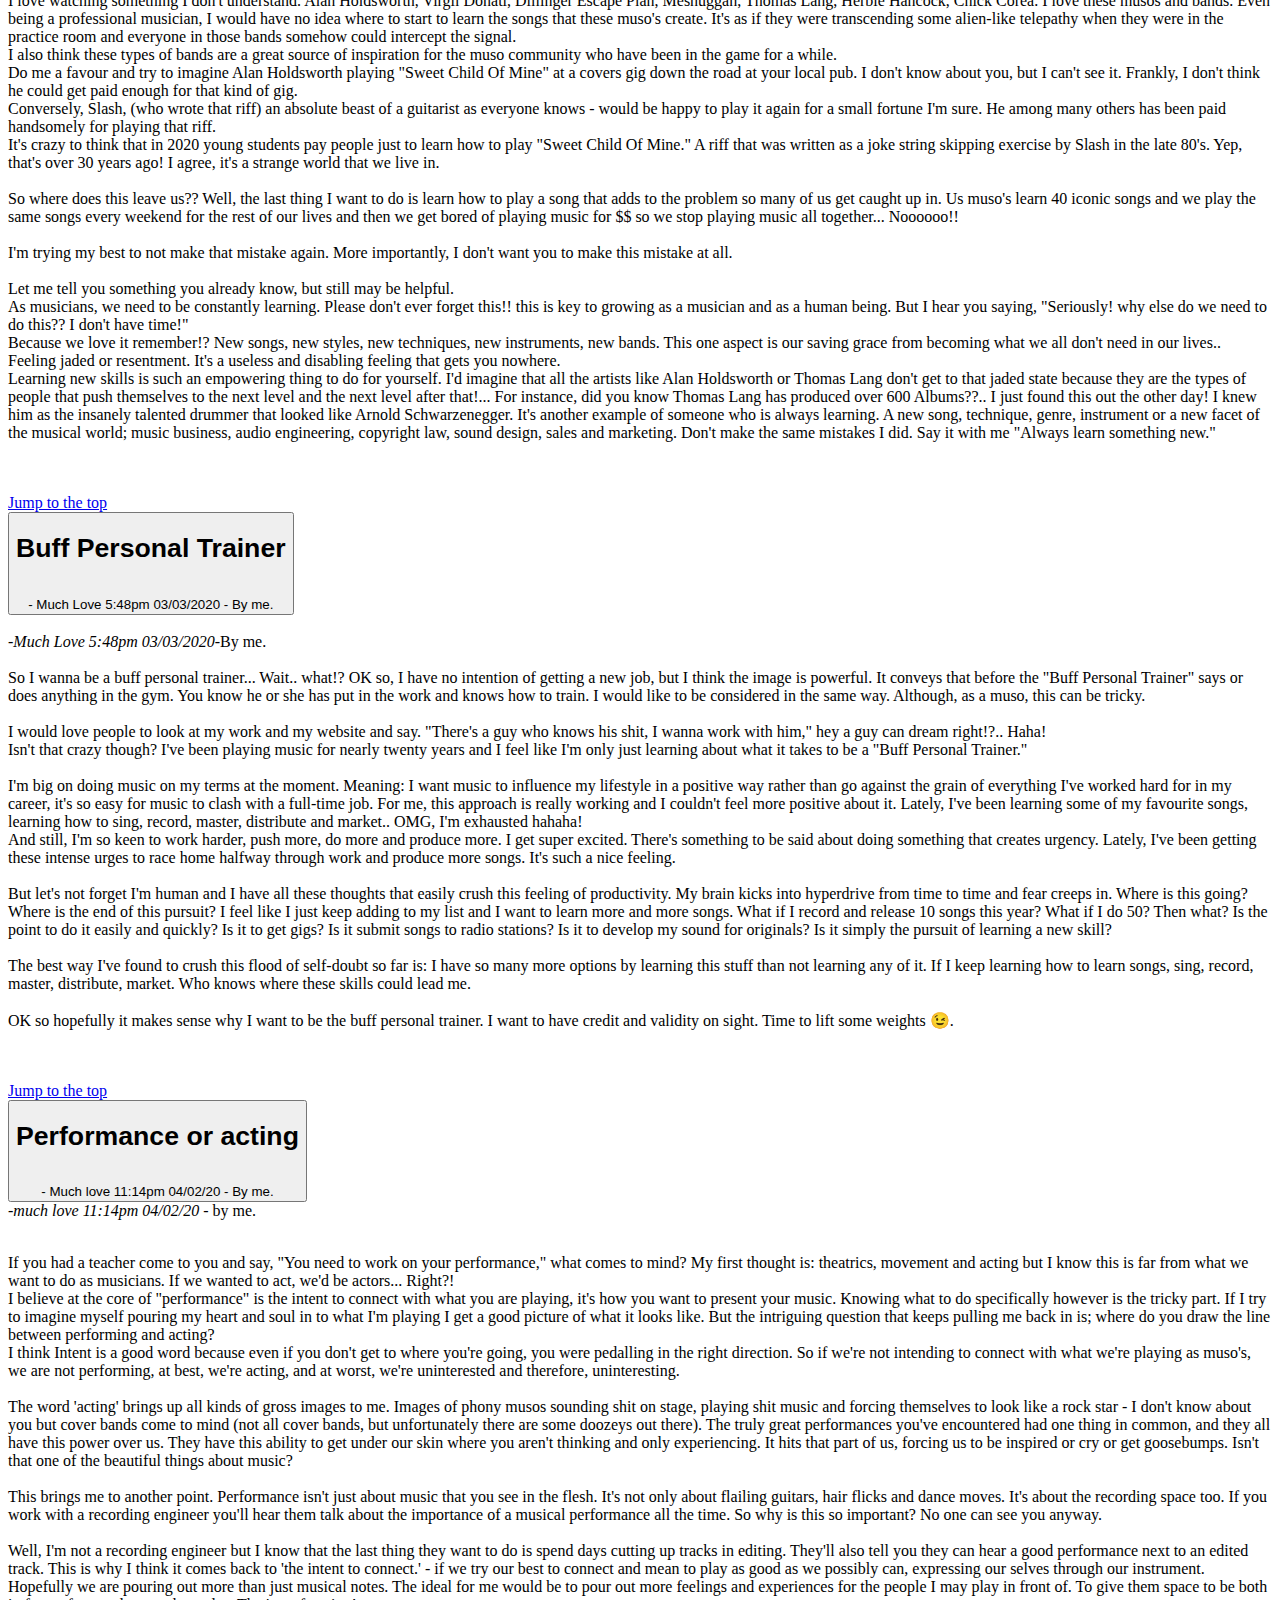
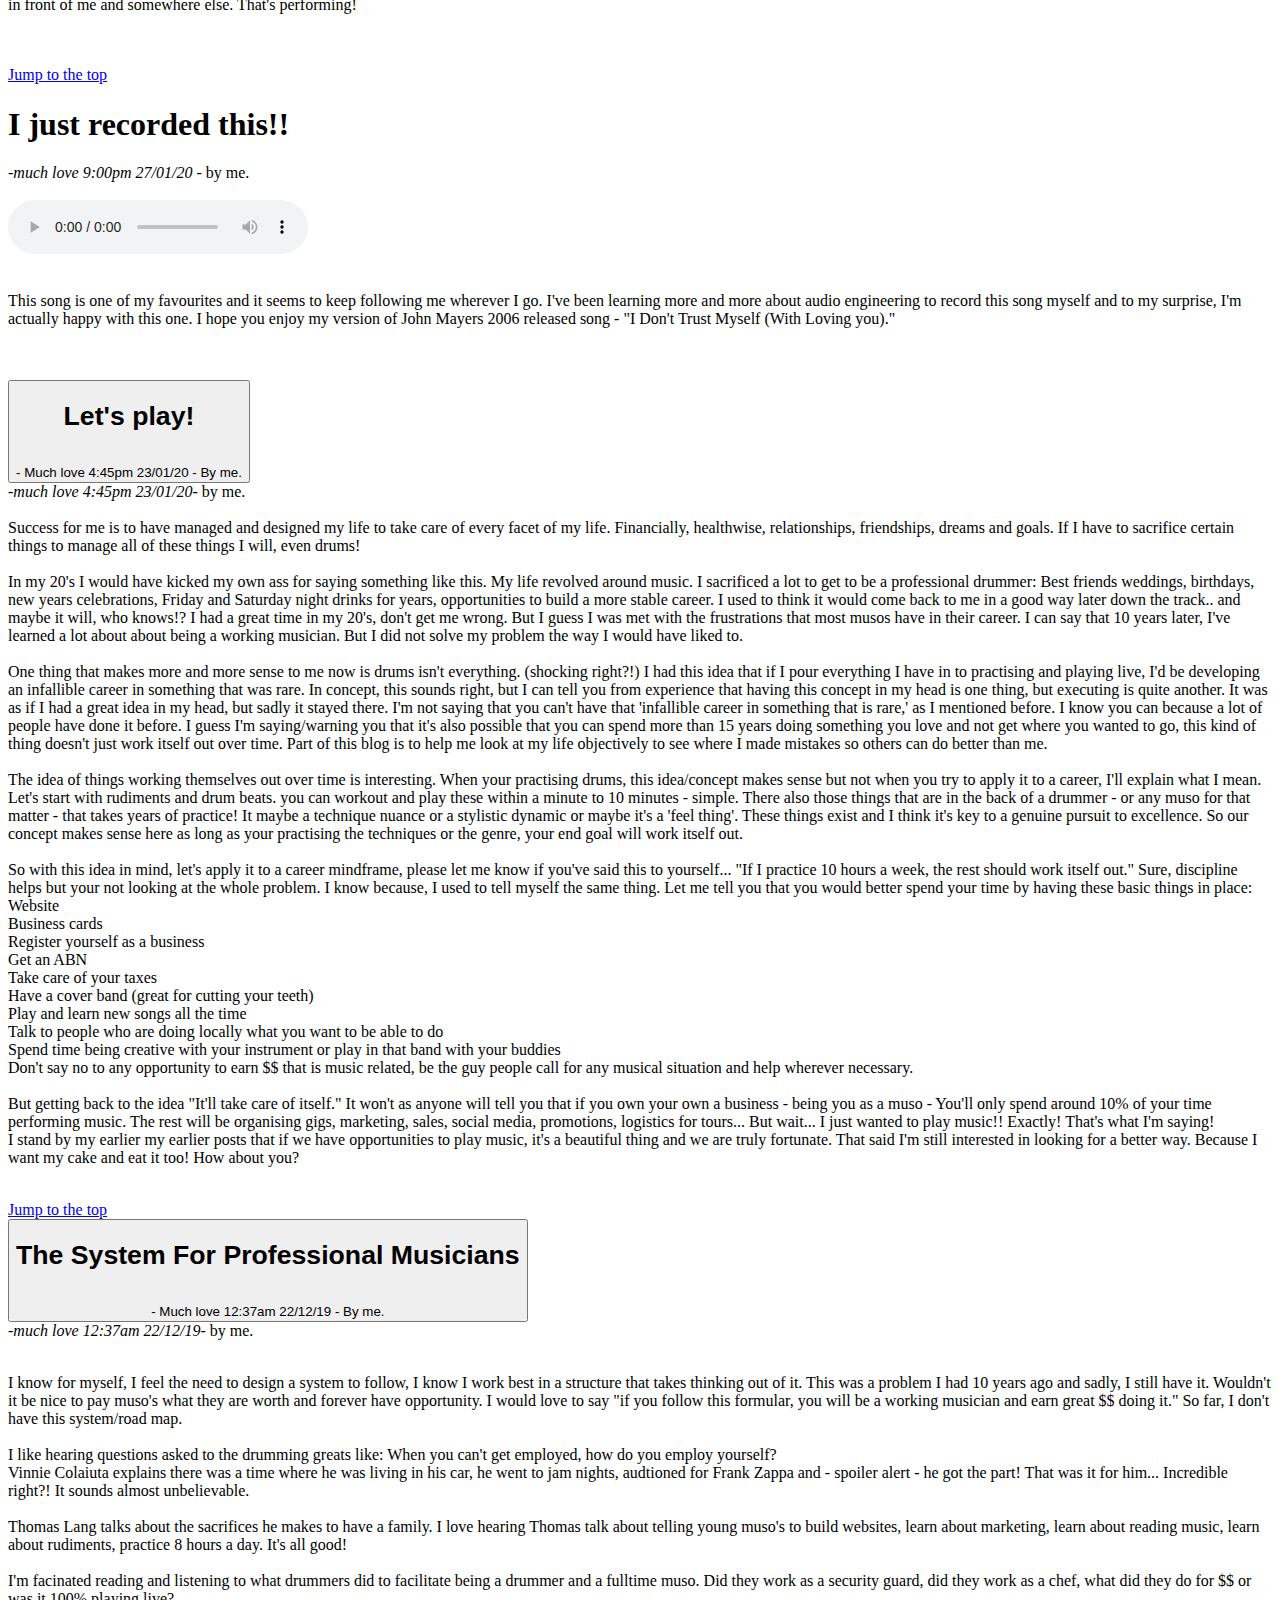
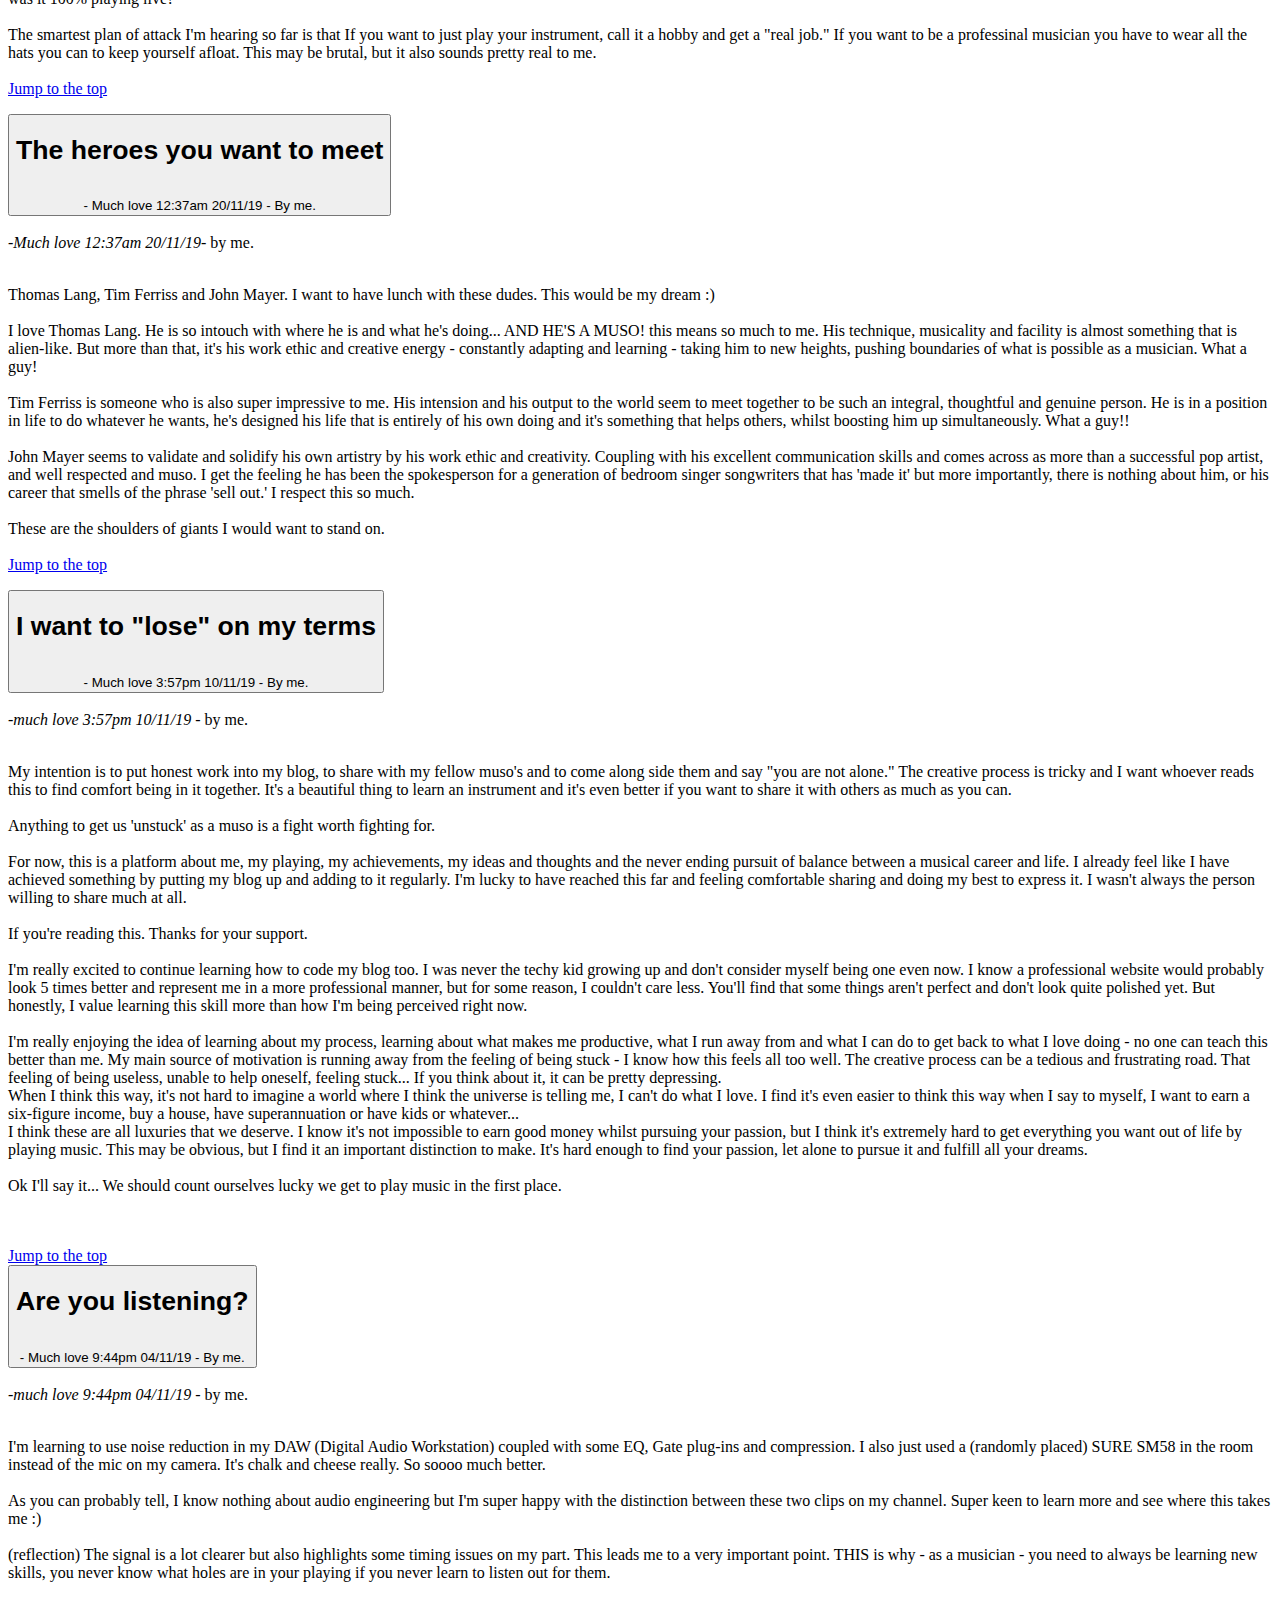
==== commit f2de8356: "Update index.html" ====
--- a/Myblog/index.html
+++ b/Myblog/index.html
@@ -150,39 +150,6 @@
 what will be the time that you posted it? format is 'hh:mm dd/mm/yyyy' 18/02/2023
 what is your new blog post? It seems that spending time in New York and comfortable in my surroundings, opportunities seem to arise from living life, meeting new people and saying 'yes' more often
 -->
-<div class="content">
-<button type="button" class="expand-button" style="fas-fa-chevron-down"><h1>What a year will do</h1><br> -Much love 18/02/2023 - By me.</button>
-<div class="content-expand">
-<br>
-<cite>-Much love 18/02/2023-</cite>By me.
-<br>
-<br>
-<p>It seems that spending time in New York, getting comfortable in my surroundings, opportunities are starting to arise from living life, meeting new people and saying 'yes' more often.
-
-<!--start bloggingThis time last year, I was stuck in the UK whilst my girlfriend was working in Manhattan. Fast forward to now, my WIFE and I are loving life in Manhattan together, working in our chosen professions, earning good money, living large, visiting bars and restaurants, catching up with friends and finally getting some time to look at some of personal projects again.                                              So its time to look at my musical projects. Life has a way of getting in the way personal goals and projects. I think musicians seem to know this all too well. We are often confronted with knowing what we want to do - play mUsic for a living - only to realise that the world isn't designed to make that easy for us. It's important for us to stay focused, learn to pick up the beloved thing that we put on the shelf and start playing again. we know it makes us happy, and I don't know about you, but I want to live a full and happy life.
-How about you? Are you doing what you need to do to make yourself happy?
-endpost
--->
-
-<br>
-<br>
-This time last year, I was stuck in the UK whilst my girlfriend was living in Manhattan. Fast forward to now, my WIFE and I are loving life in Manhattan together, working in our chosen professions, earning good money, living large, visiting bars and restaurants, catching up with friends and finally getting some time to look at some of personal projects again.
-<br>
-<br>
-Speaking of projects, it's time I looked at my musical projects again. Life always has a way of 'getting in the way' of personal goals and projects. I think musicians seem to know this feeling all too well. We are often confronted with knowing what we want to be doing - play music for a living - only to realise that the world isn't designed to make it easy for us. With that in mind, it's important for us muso's to stay focused. It's important to learn to pick up that beloved thing from the shelf and start playing it again. We know it makes us happy, and I don't know about you, but I want to live a full and happy life.
-<br>
-<br>
-How about you? Are you doing what you need to do to make yourself happy?
-<br>
-<br>
-
-</p>
-<br>
-<br>
-<a href="#top">
-                Jump to the top</a>
-                </div>
-</div>
 
 <div class="content">
 	<button type="button" class="expand-button style="fas-fa-chevron-down"><h1>Wednesday, Thursday</h1><br> -Much love 4:00pm 04/06/2022 - By me.</button>
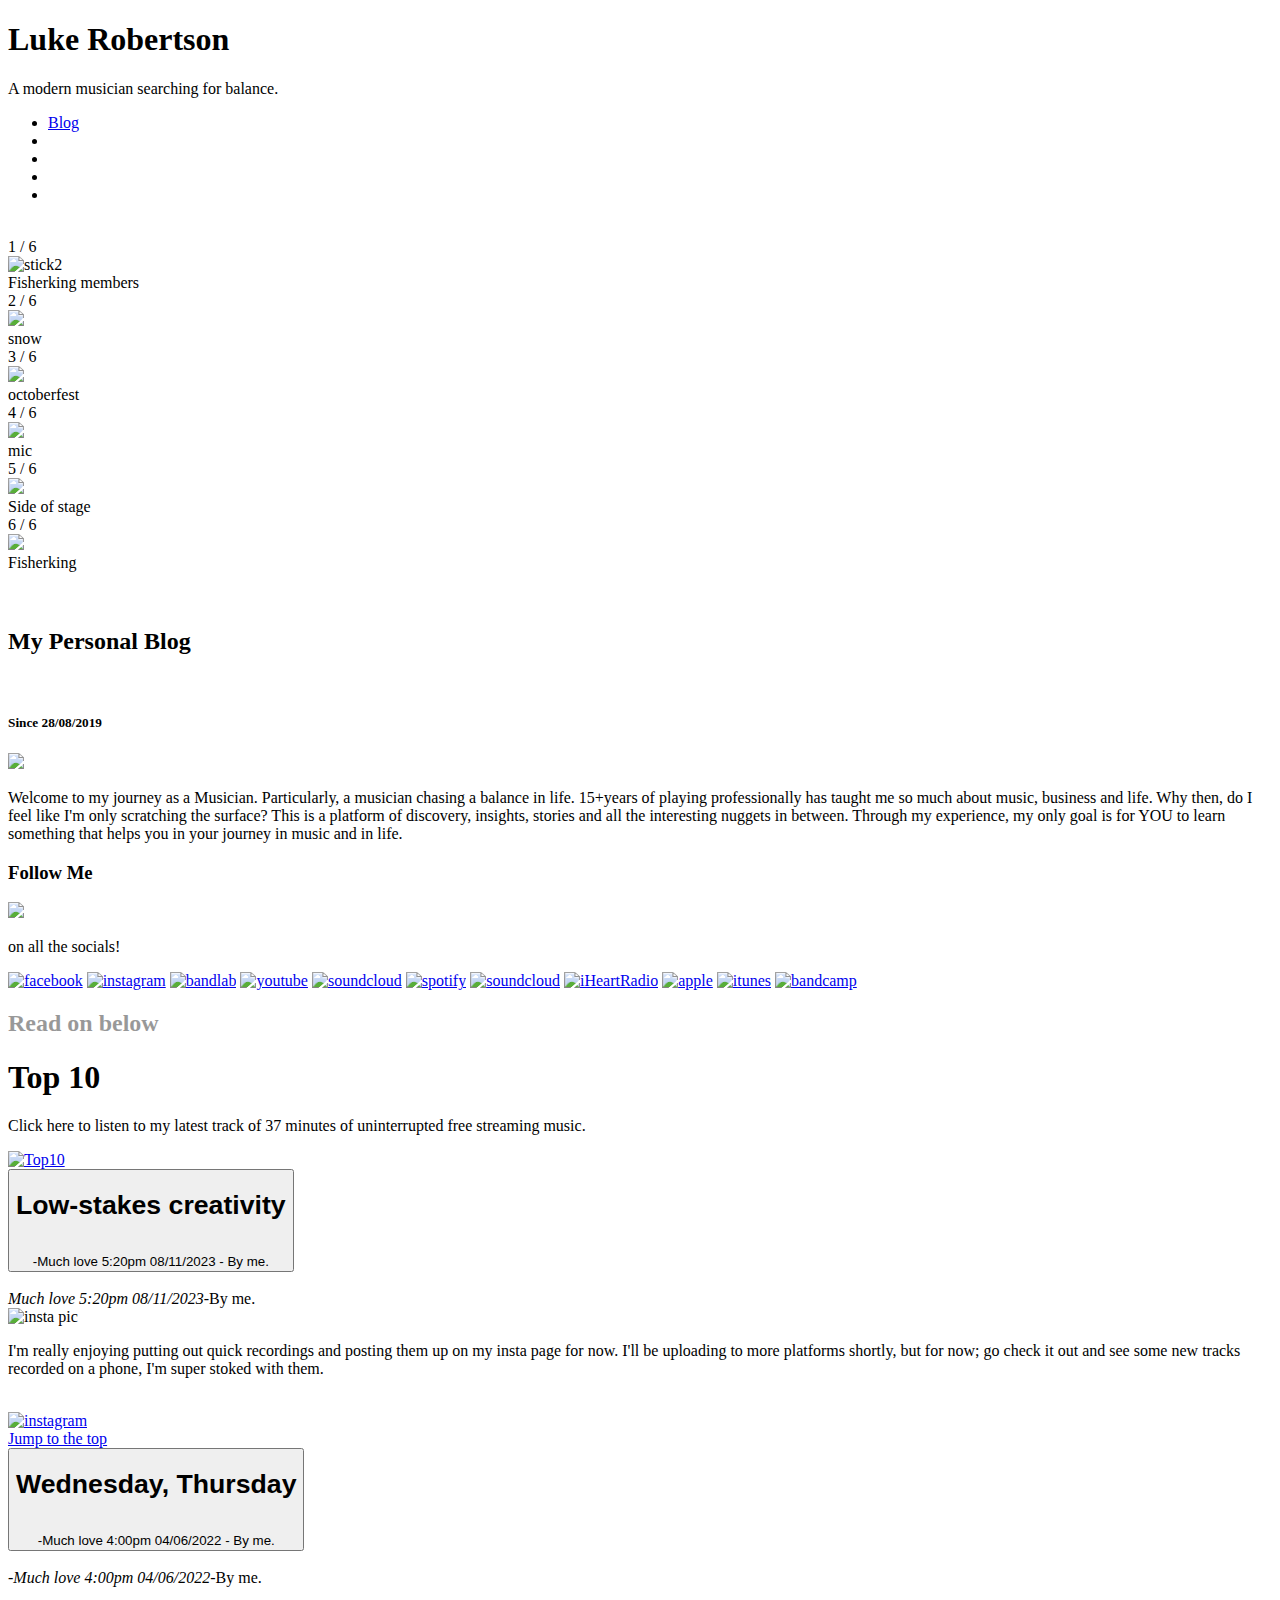
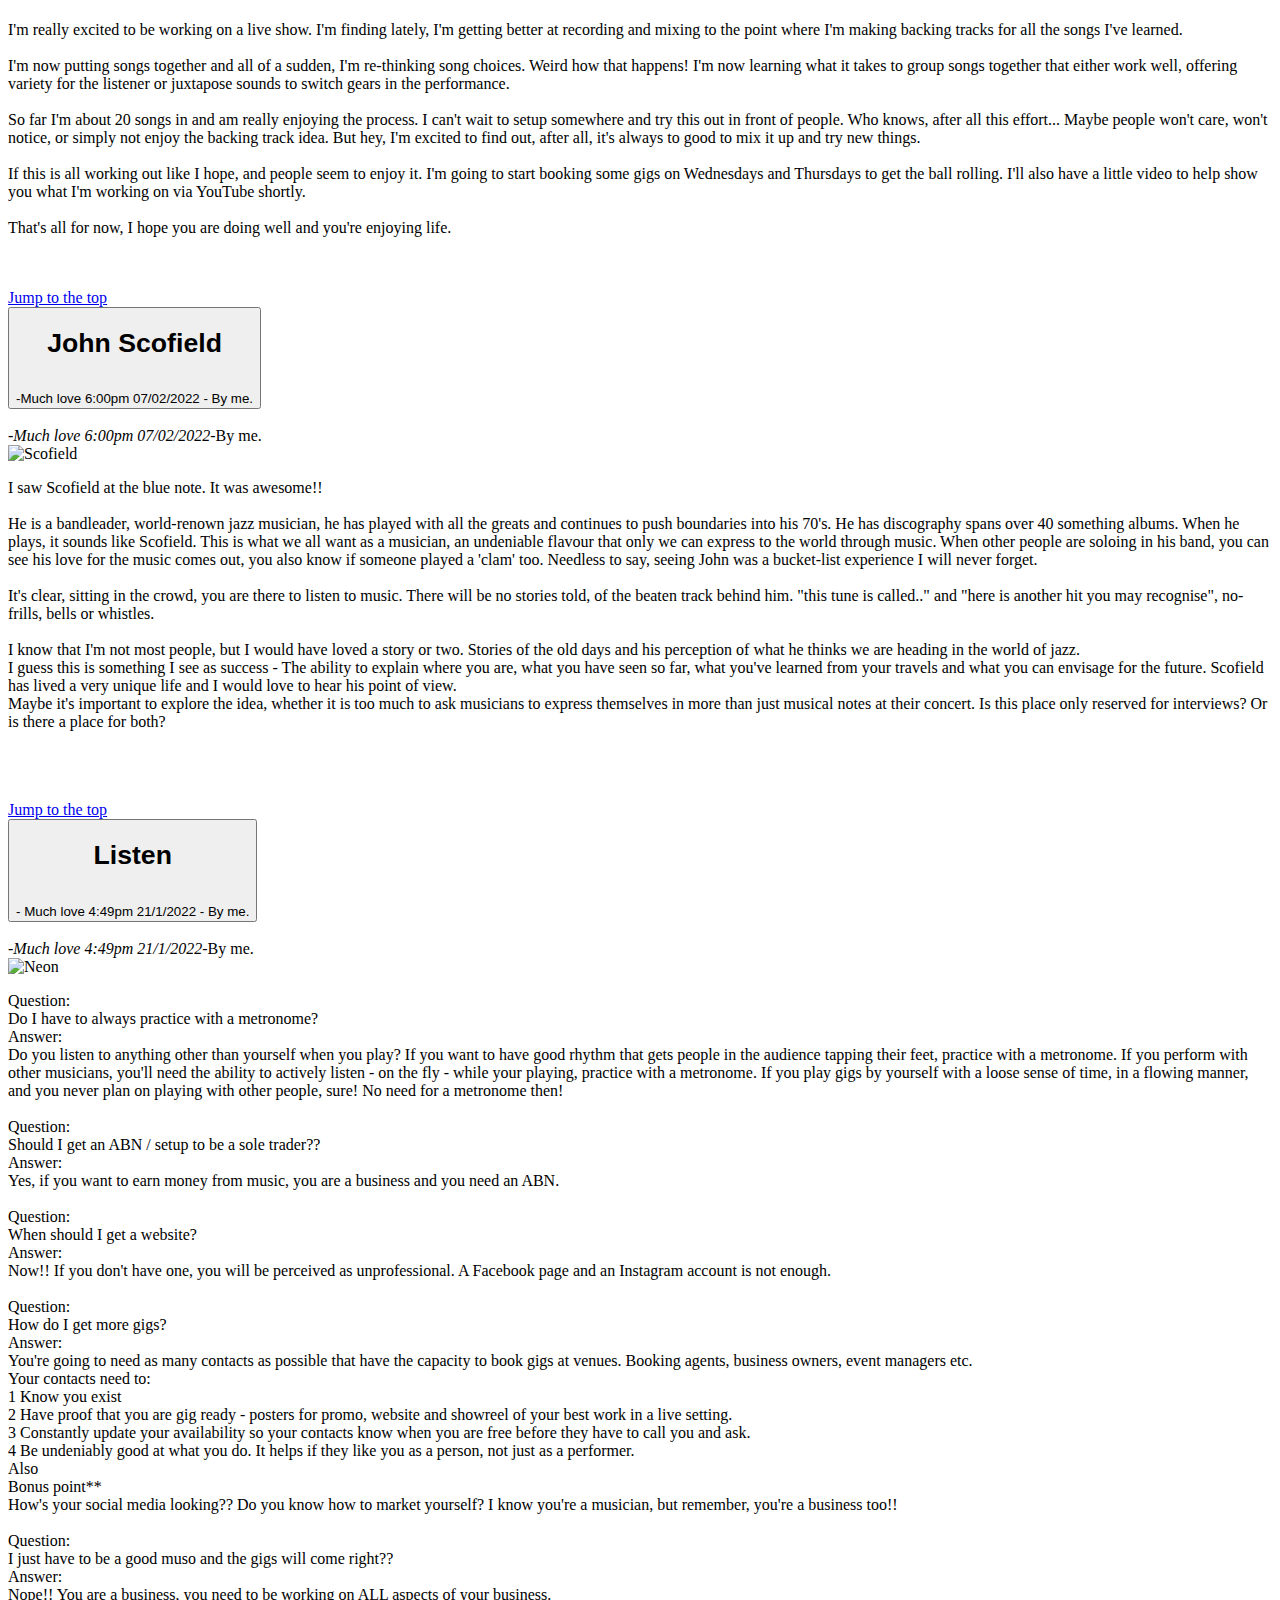
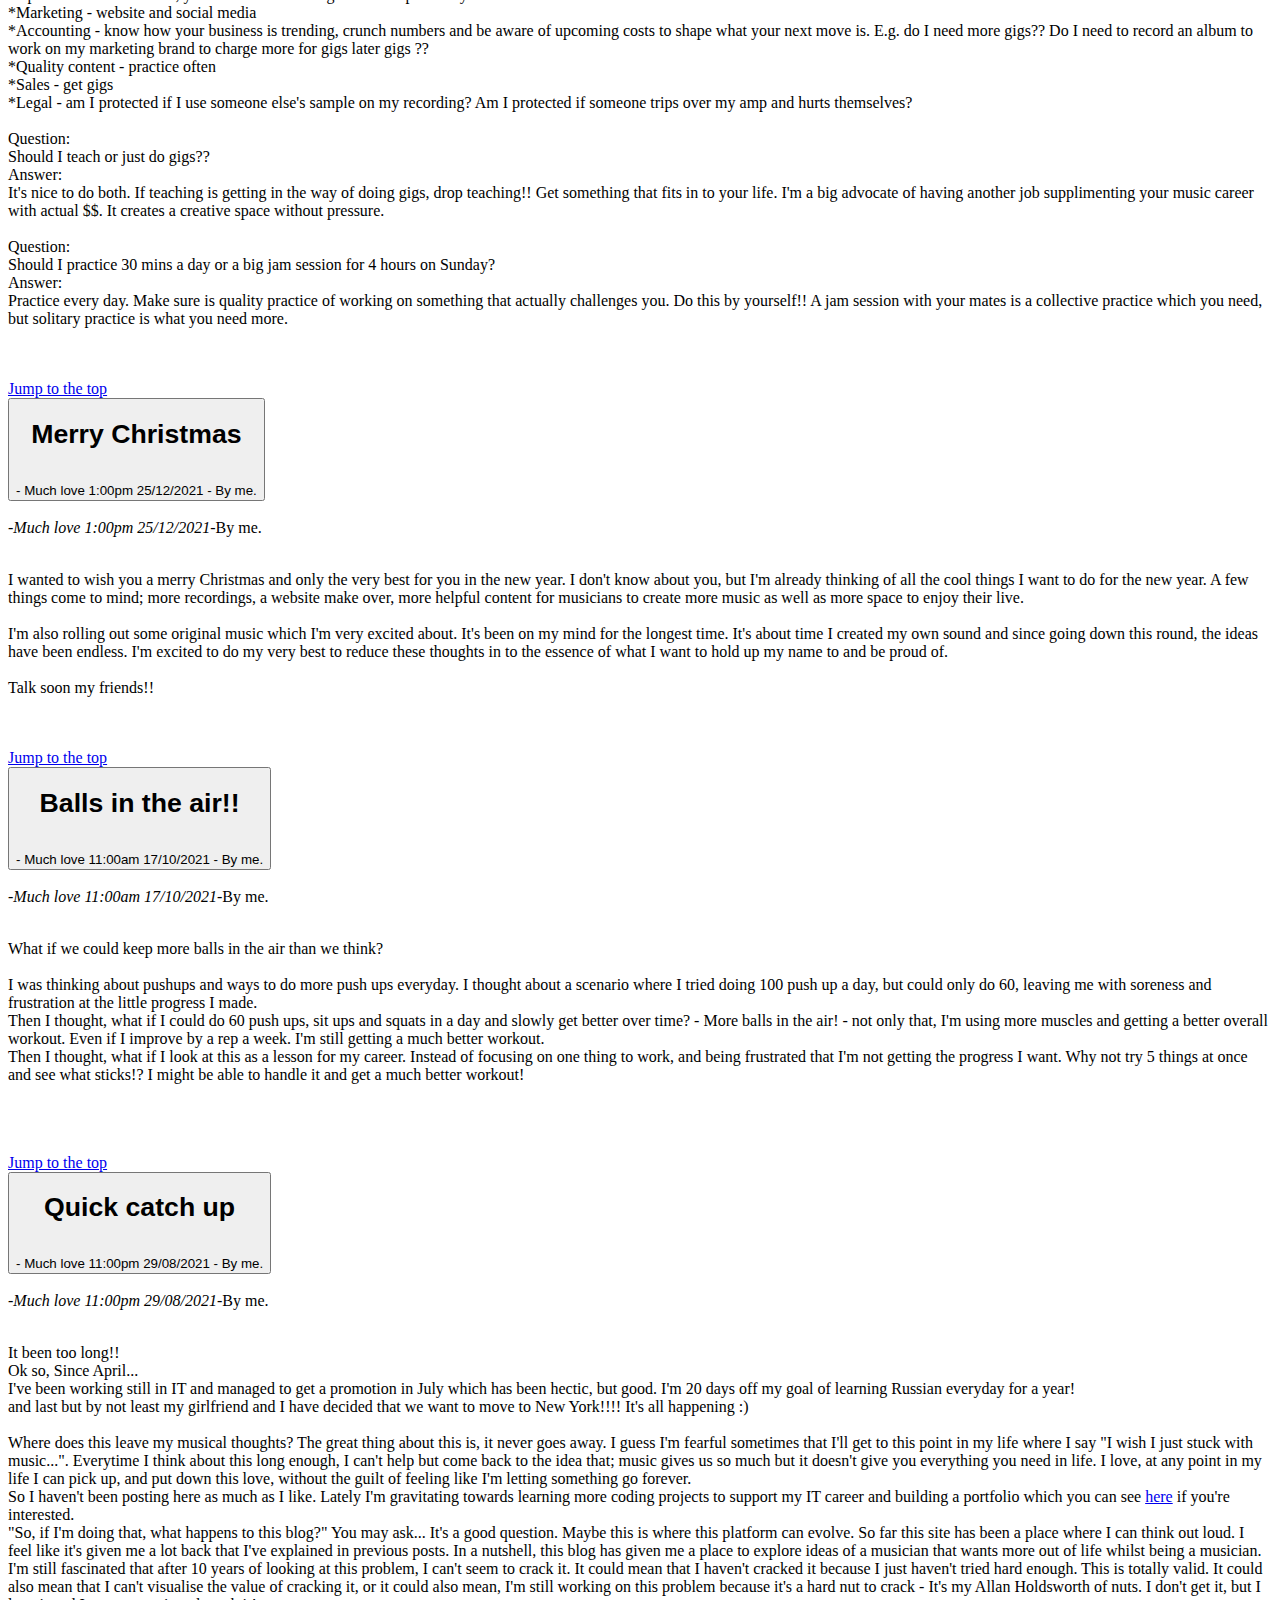
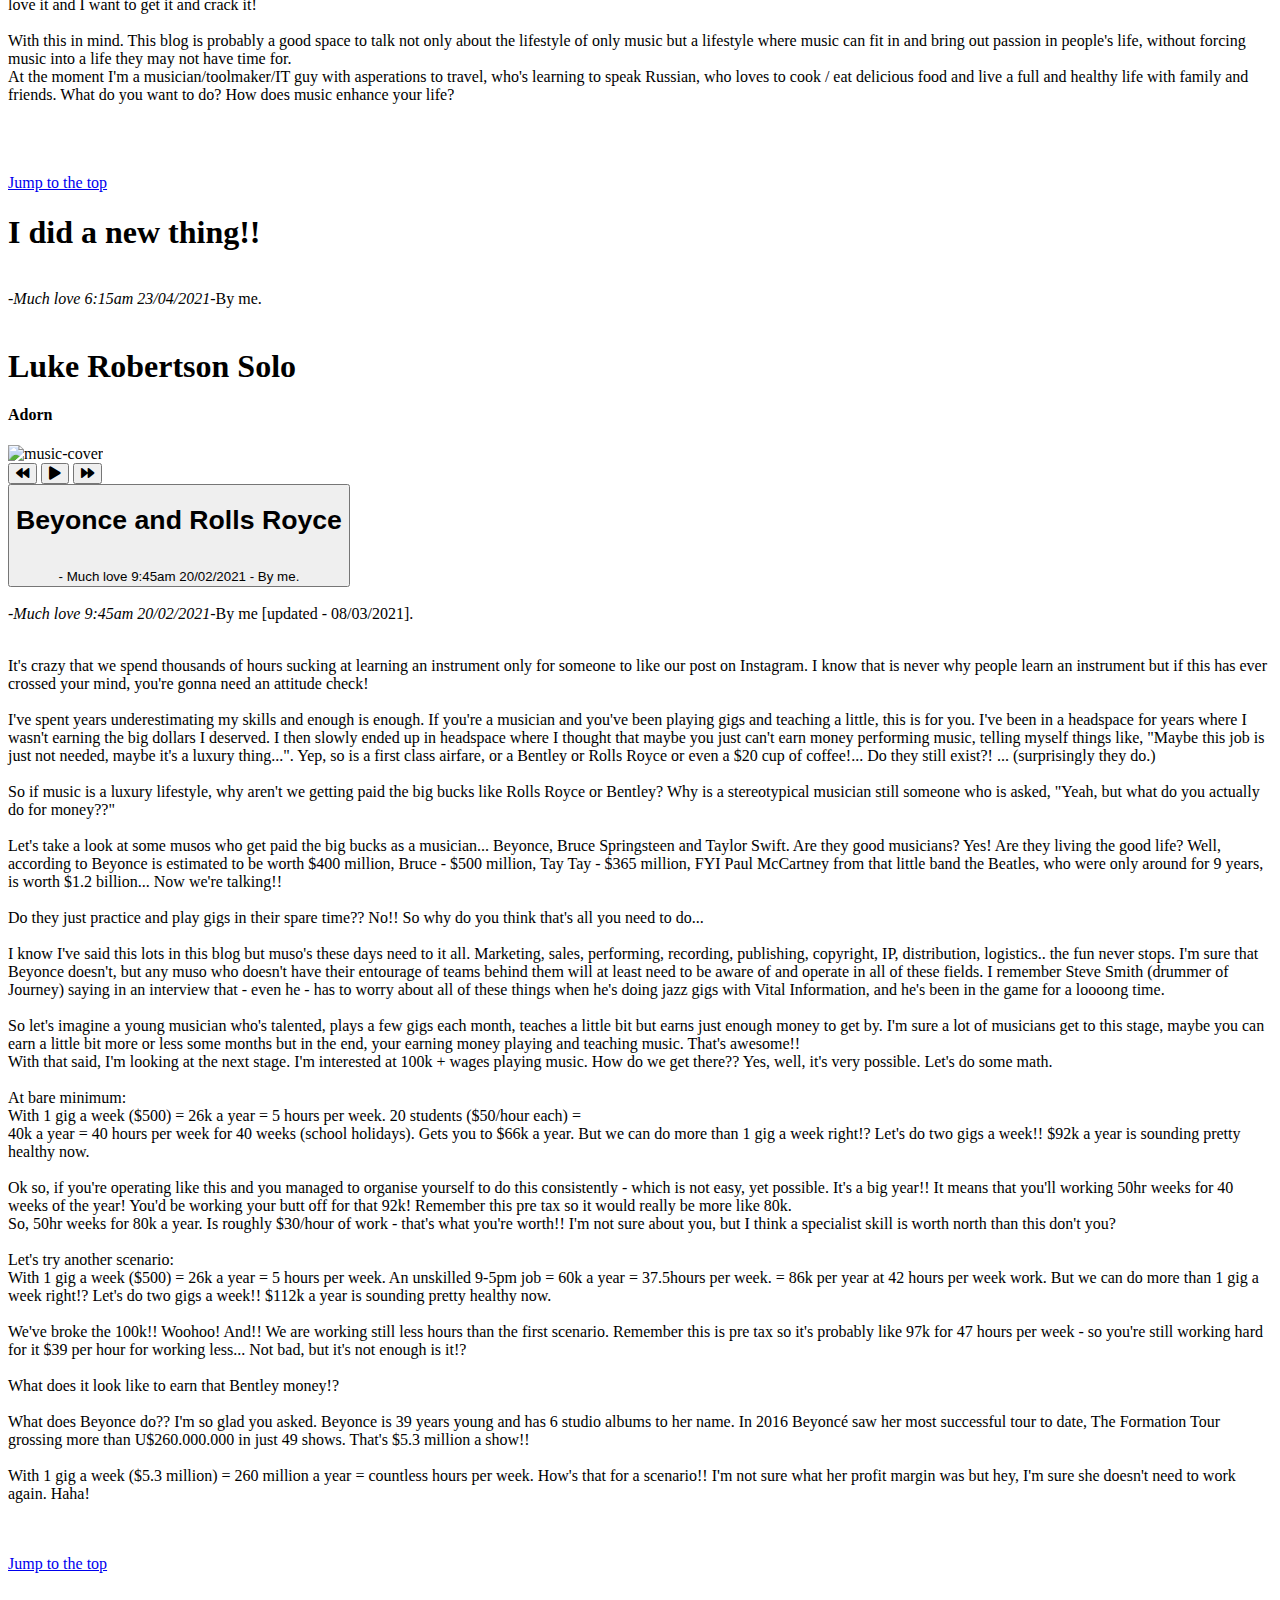
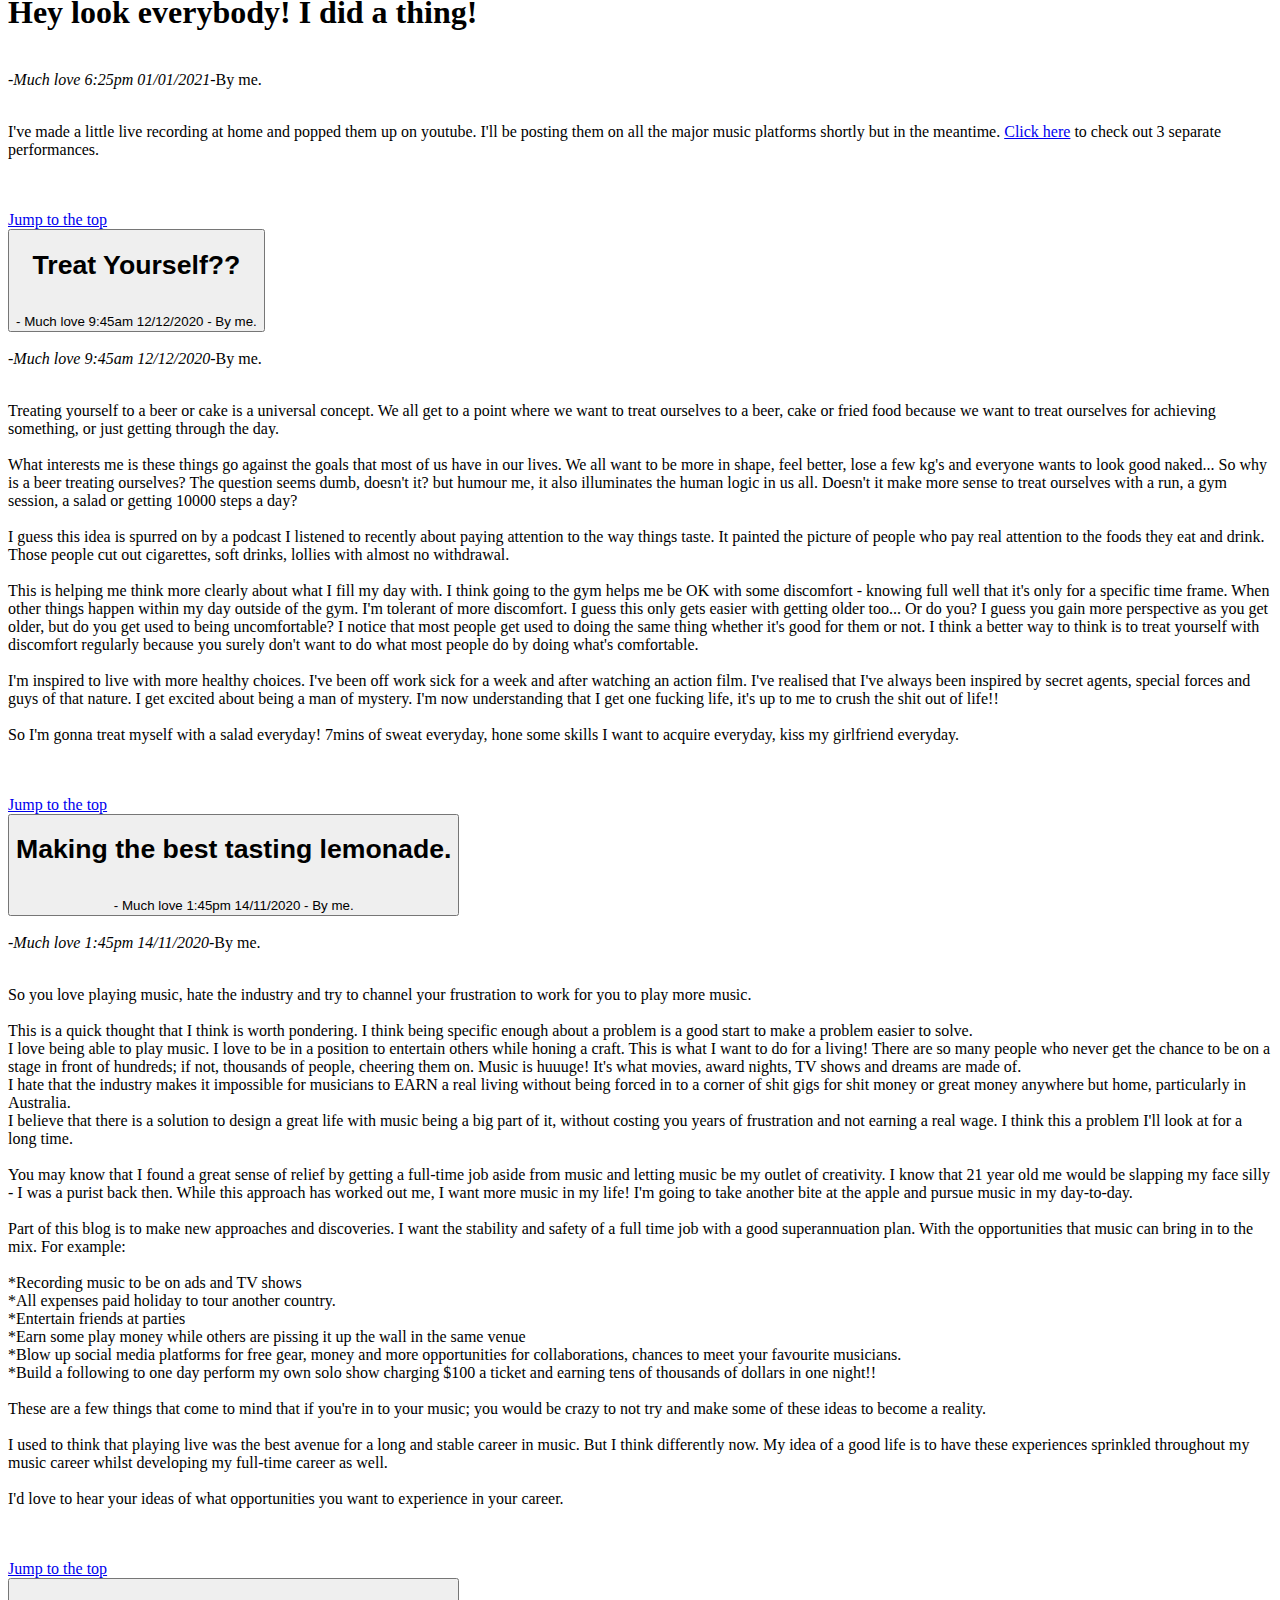
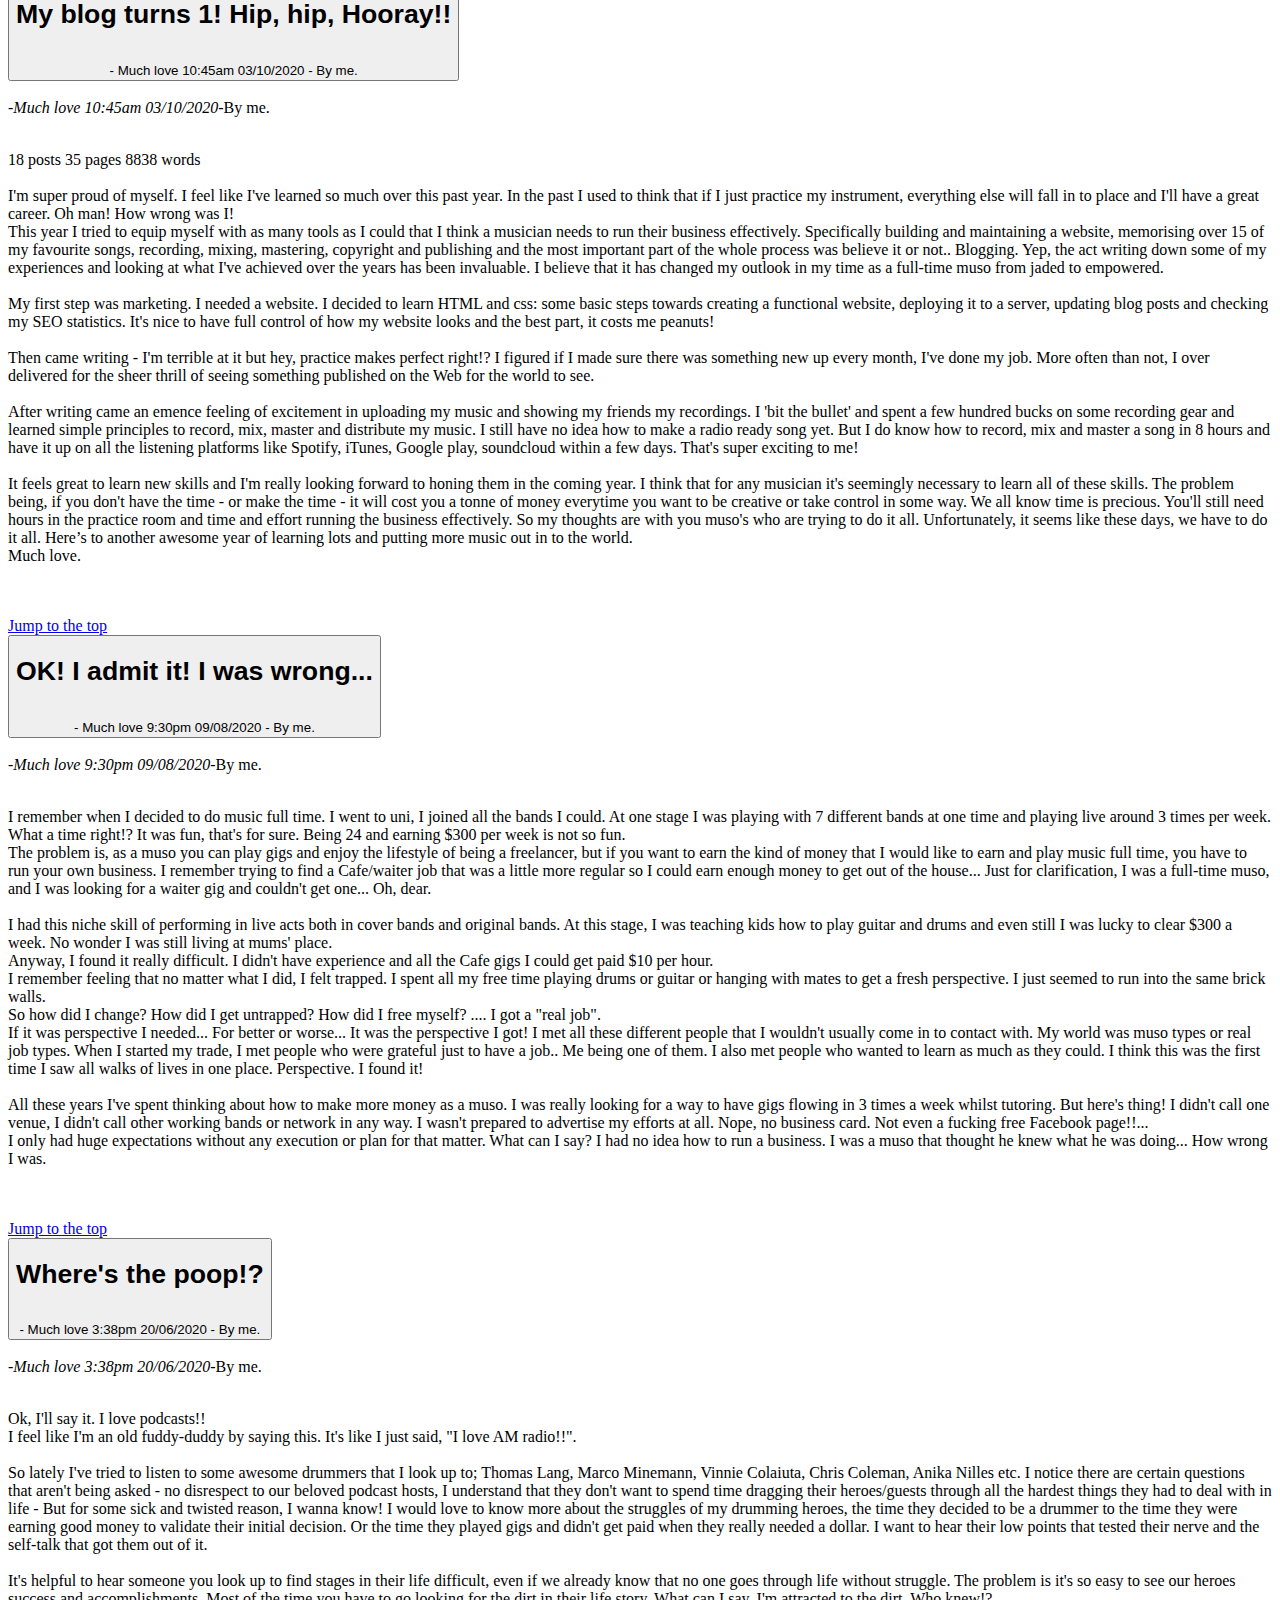
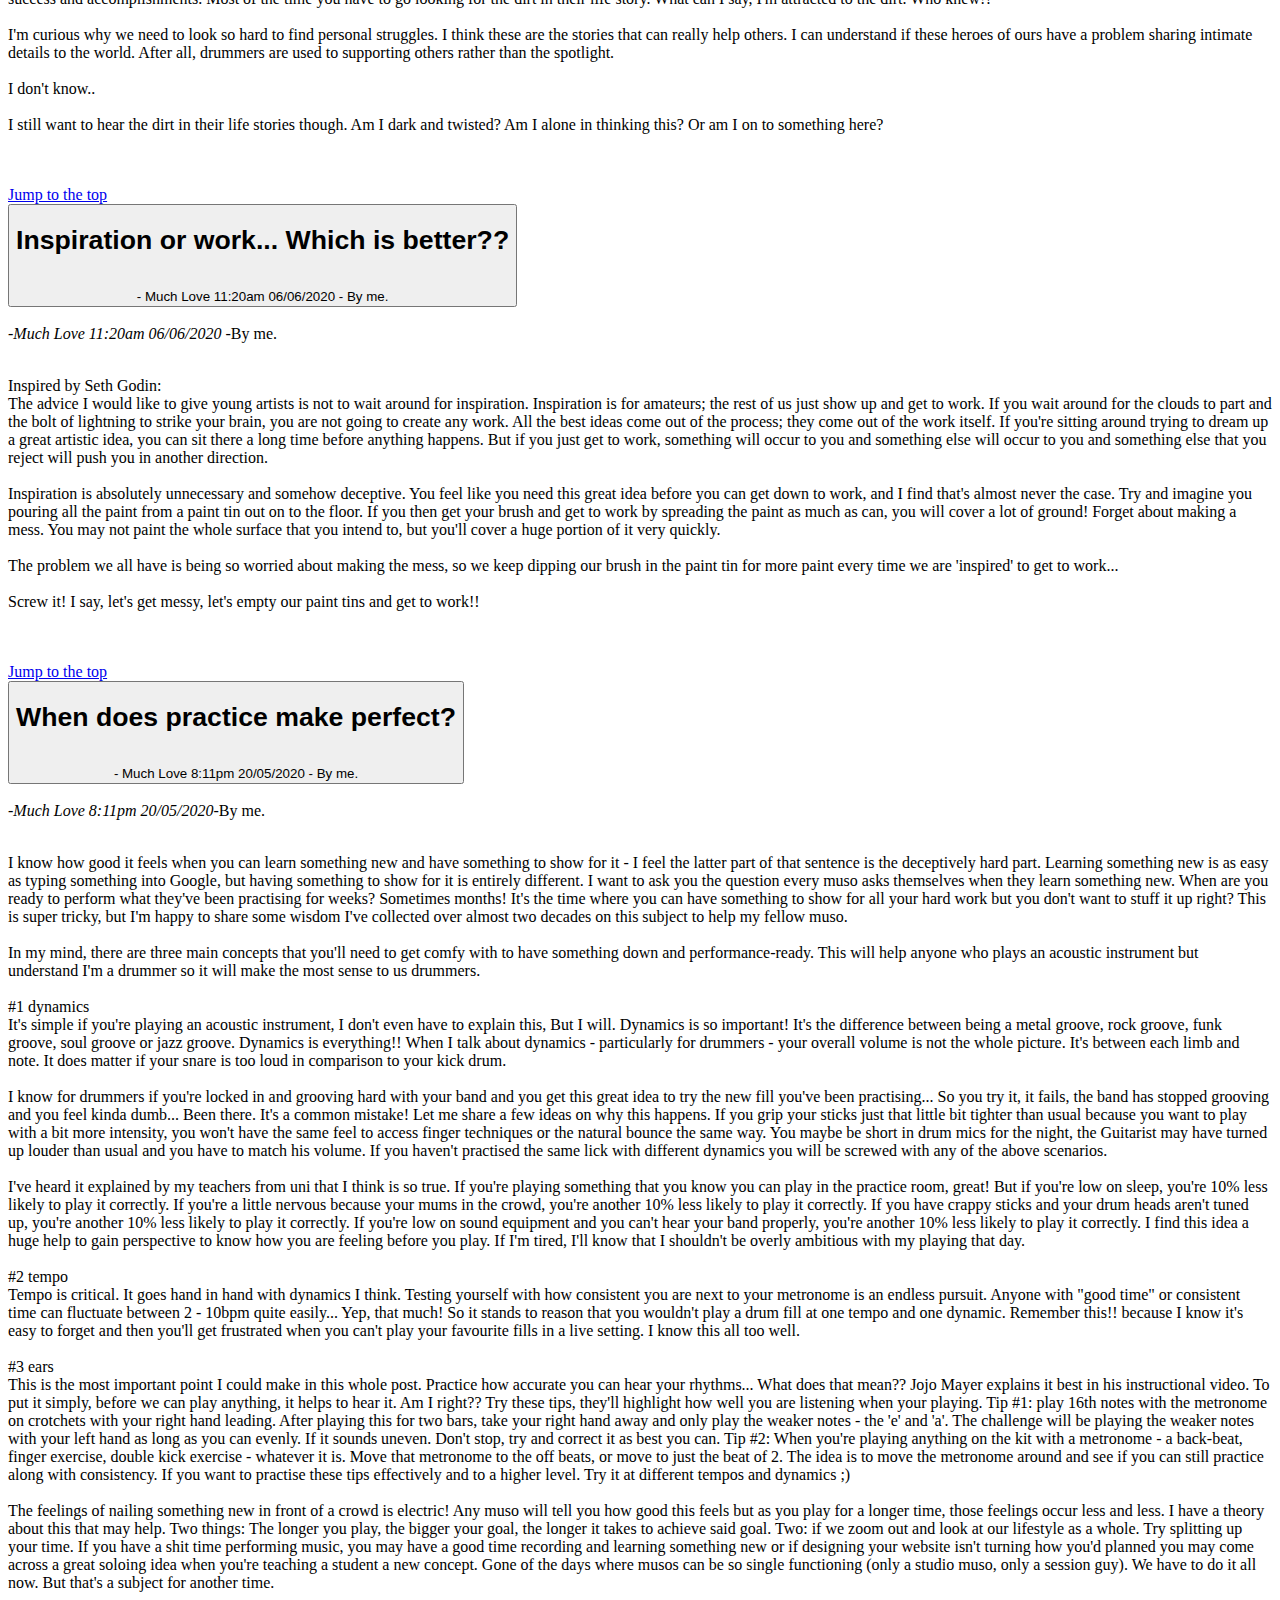
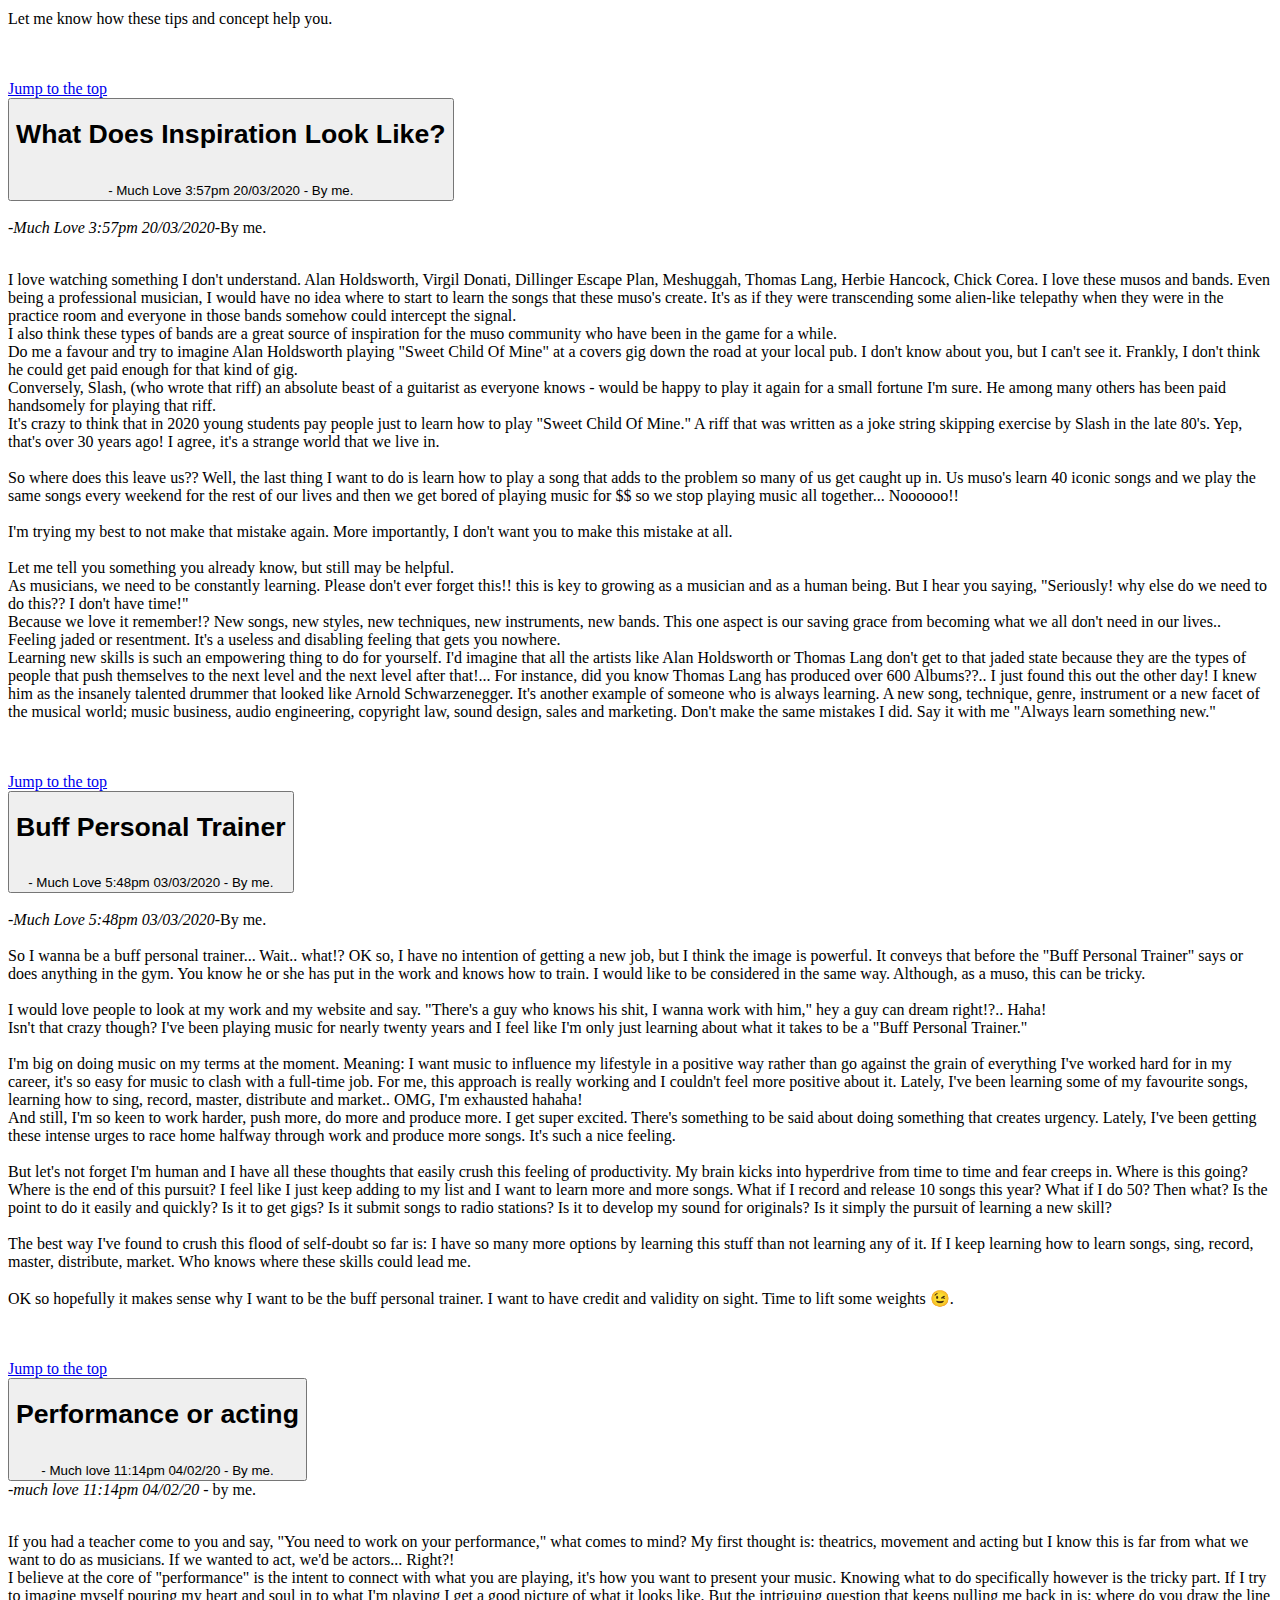
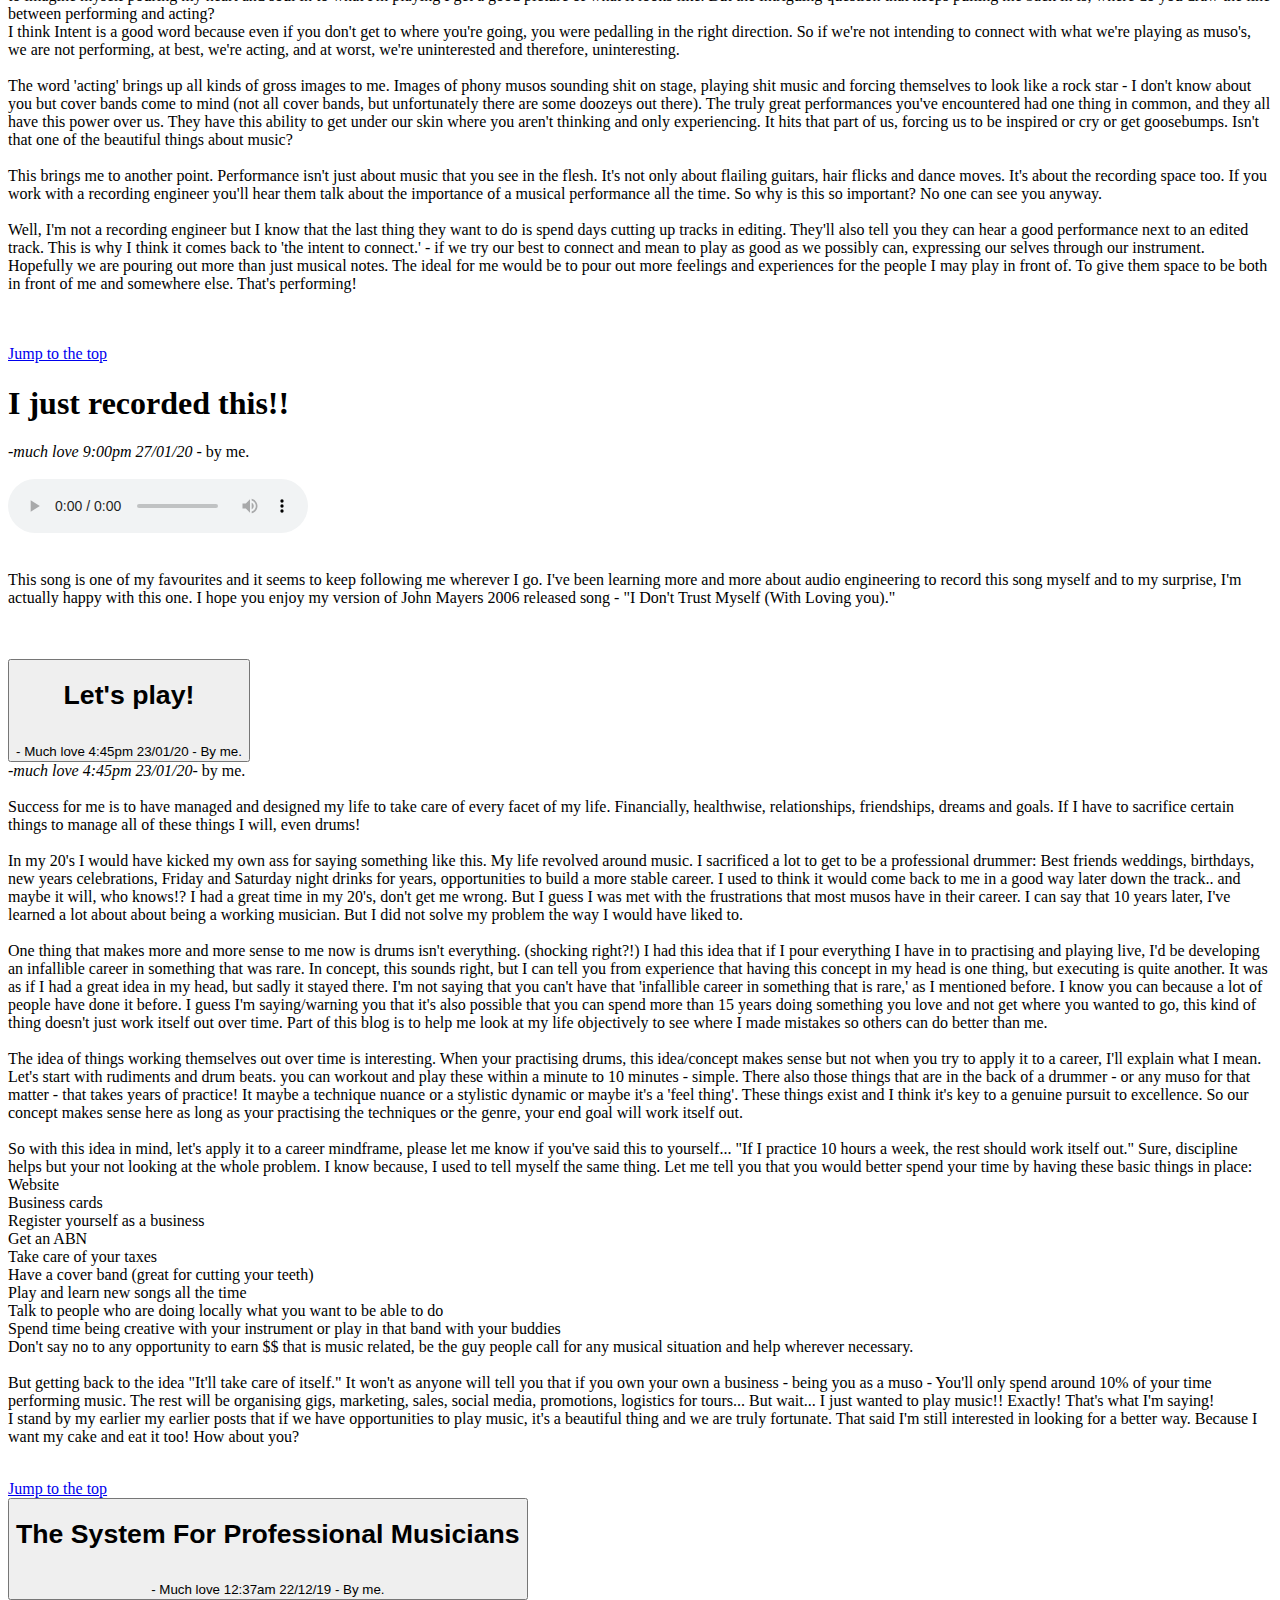
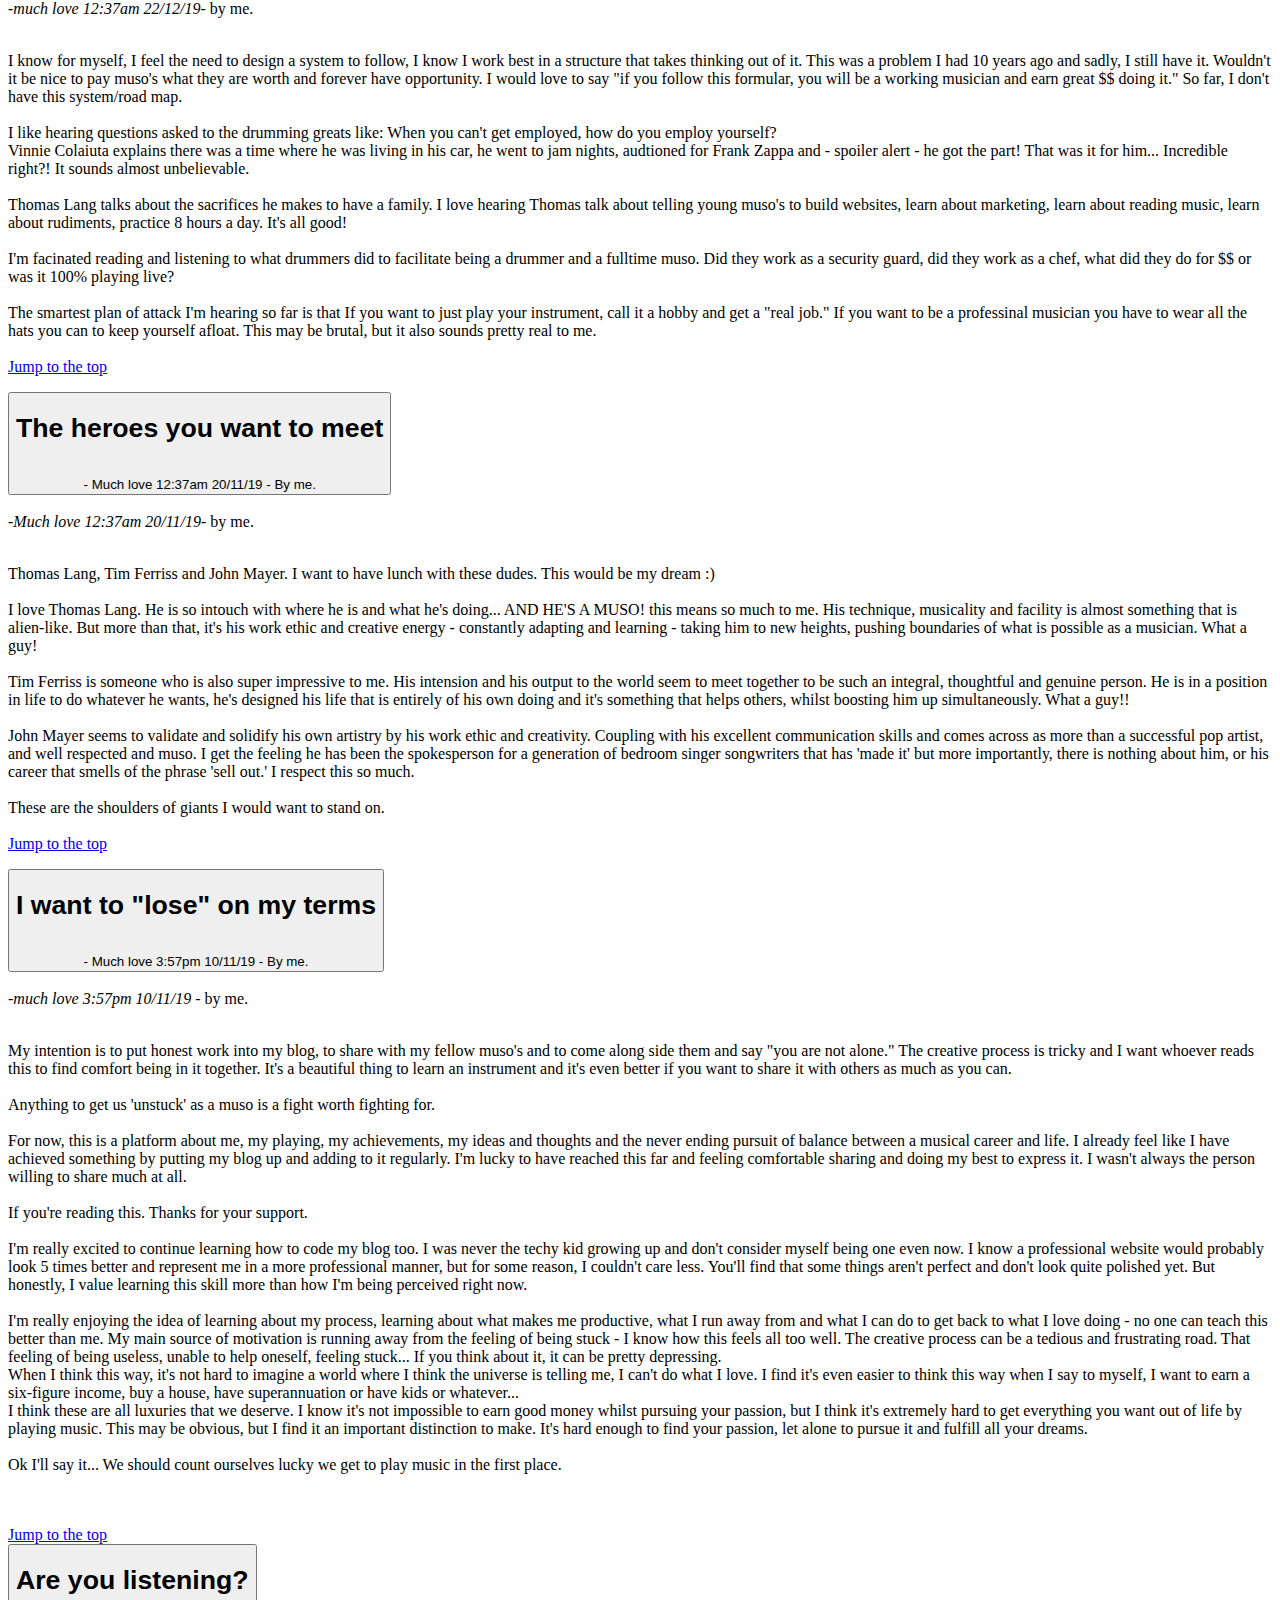
==== commit 702d8bf1: "Update index.html" ====
--- a/Myblog/index.html
+++ b/Myblog/index.html
@@ -150,6 +150,24 @@
 what will be the time that you posted it? format is 'hh:mm dd/mm/yyyy' 18/02/2023
 what is your new blog post? It seems that spending time in New York and comfortable in my surroundings, opportunities seem to arise from living life, meeting new people and saying 'yes' more often
 -->
+<div class="content">
+	<button type="button" class="expand-button style="fas-fa-chevron-down"><h1>Low-stakes creativity</h1><br> -Much love 5:20pm 08/11/2023 - By me.</button>
+	<div class="content-expand">
+<br>
+<cite>Much love 5:20pm 08/11/2023-</cite>By me.
+<br>
+<img src="images/Screenshot_20231108_171359_Instagram.jpg loading="lazy" alt="insta pic">
+<br>
+<p>
+I'm really enjoying putting out quick recordings and posting them up on my insta page for now. I'll be uploading to more platforms shortly, but for now; go check it out and see some new tracks recorded on a phone, I'm super stoked with them. 
+</p>
+<br>
+<a href="https://www.instagram.com/bylukerobertson/?hl=en"><img src="images/Insta-logo.png" loading="lazy" alt="instagram" style="width:42px;height:42px;border:0"></a>
+<br>
+<a href="#top">Jump to the top</a>
+       </div>
+</div>
+
 
 <div class="content">
 	<button type="button" class="expand-button style="fas-fa-chevron-down"><h1>Wednesday, Thursday</h1><br> -Much love 4:00pm 04/06/2022 - By me.</button>
